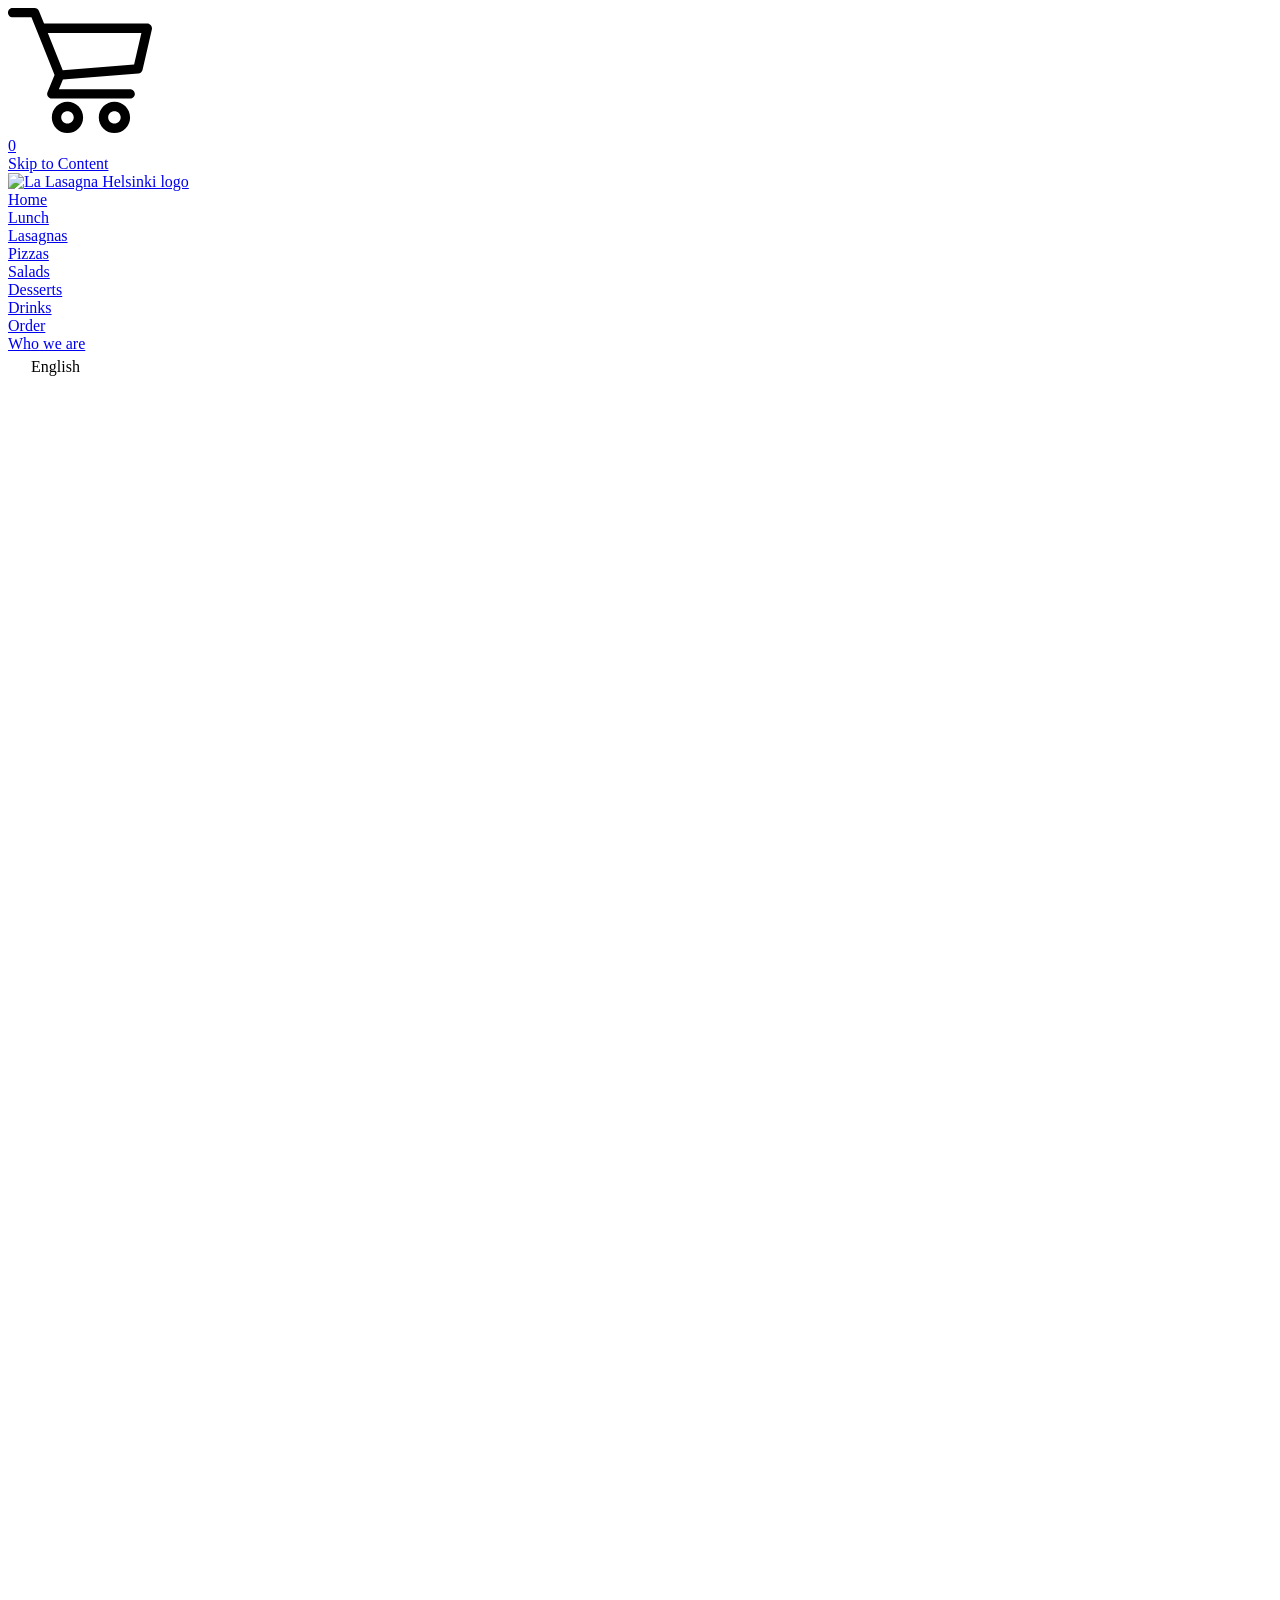
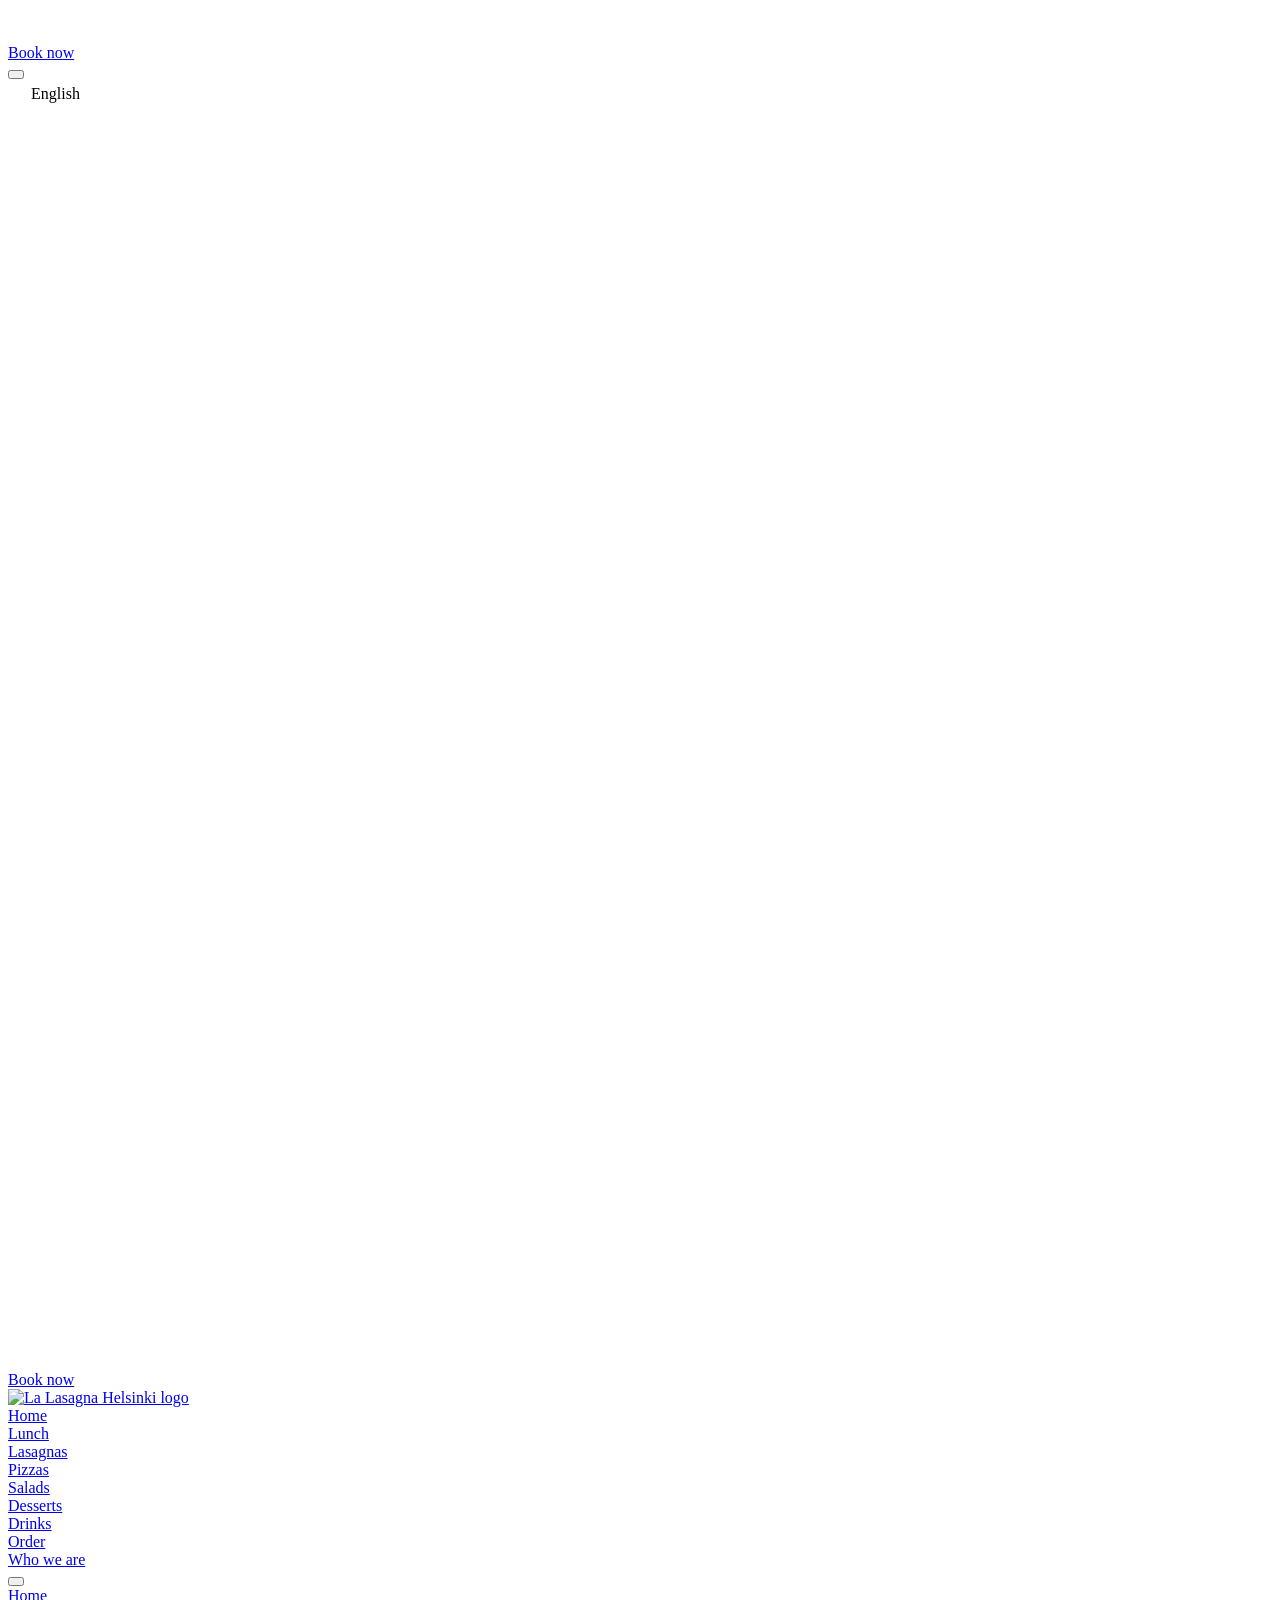
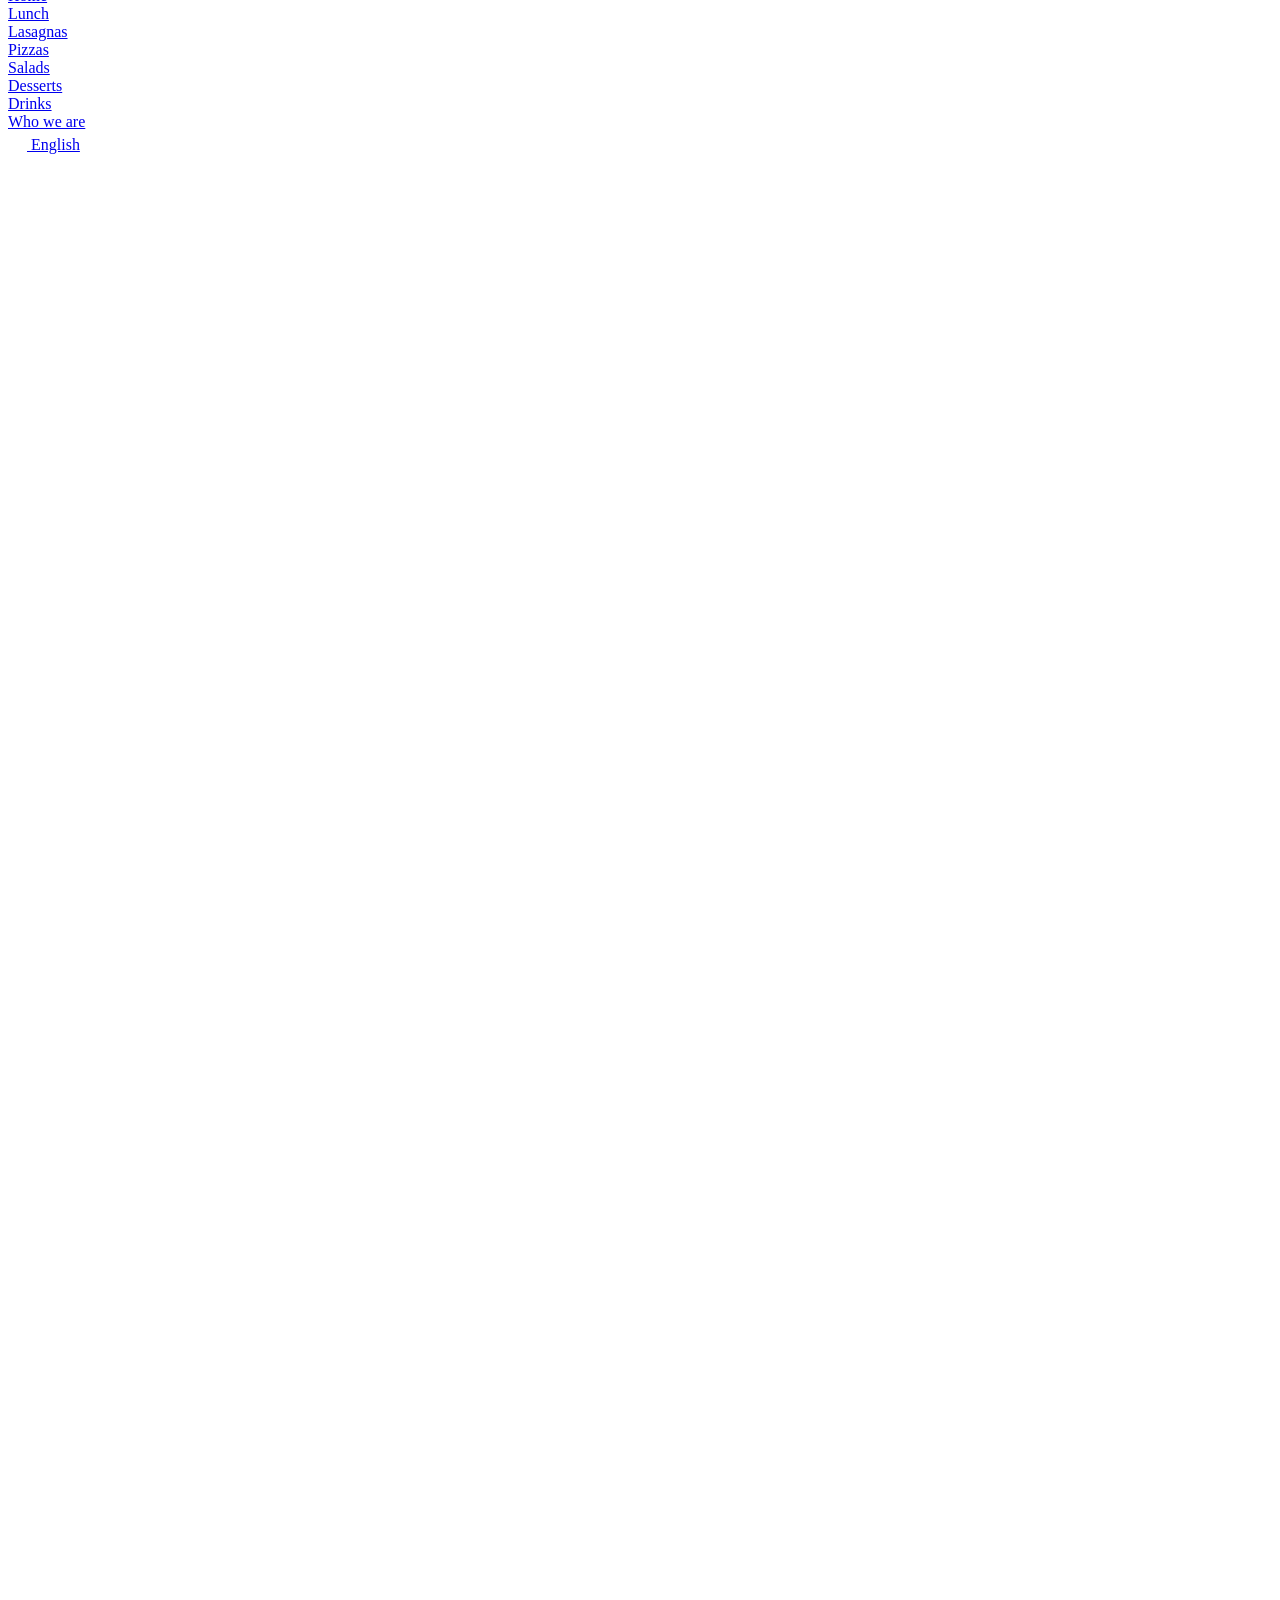
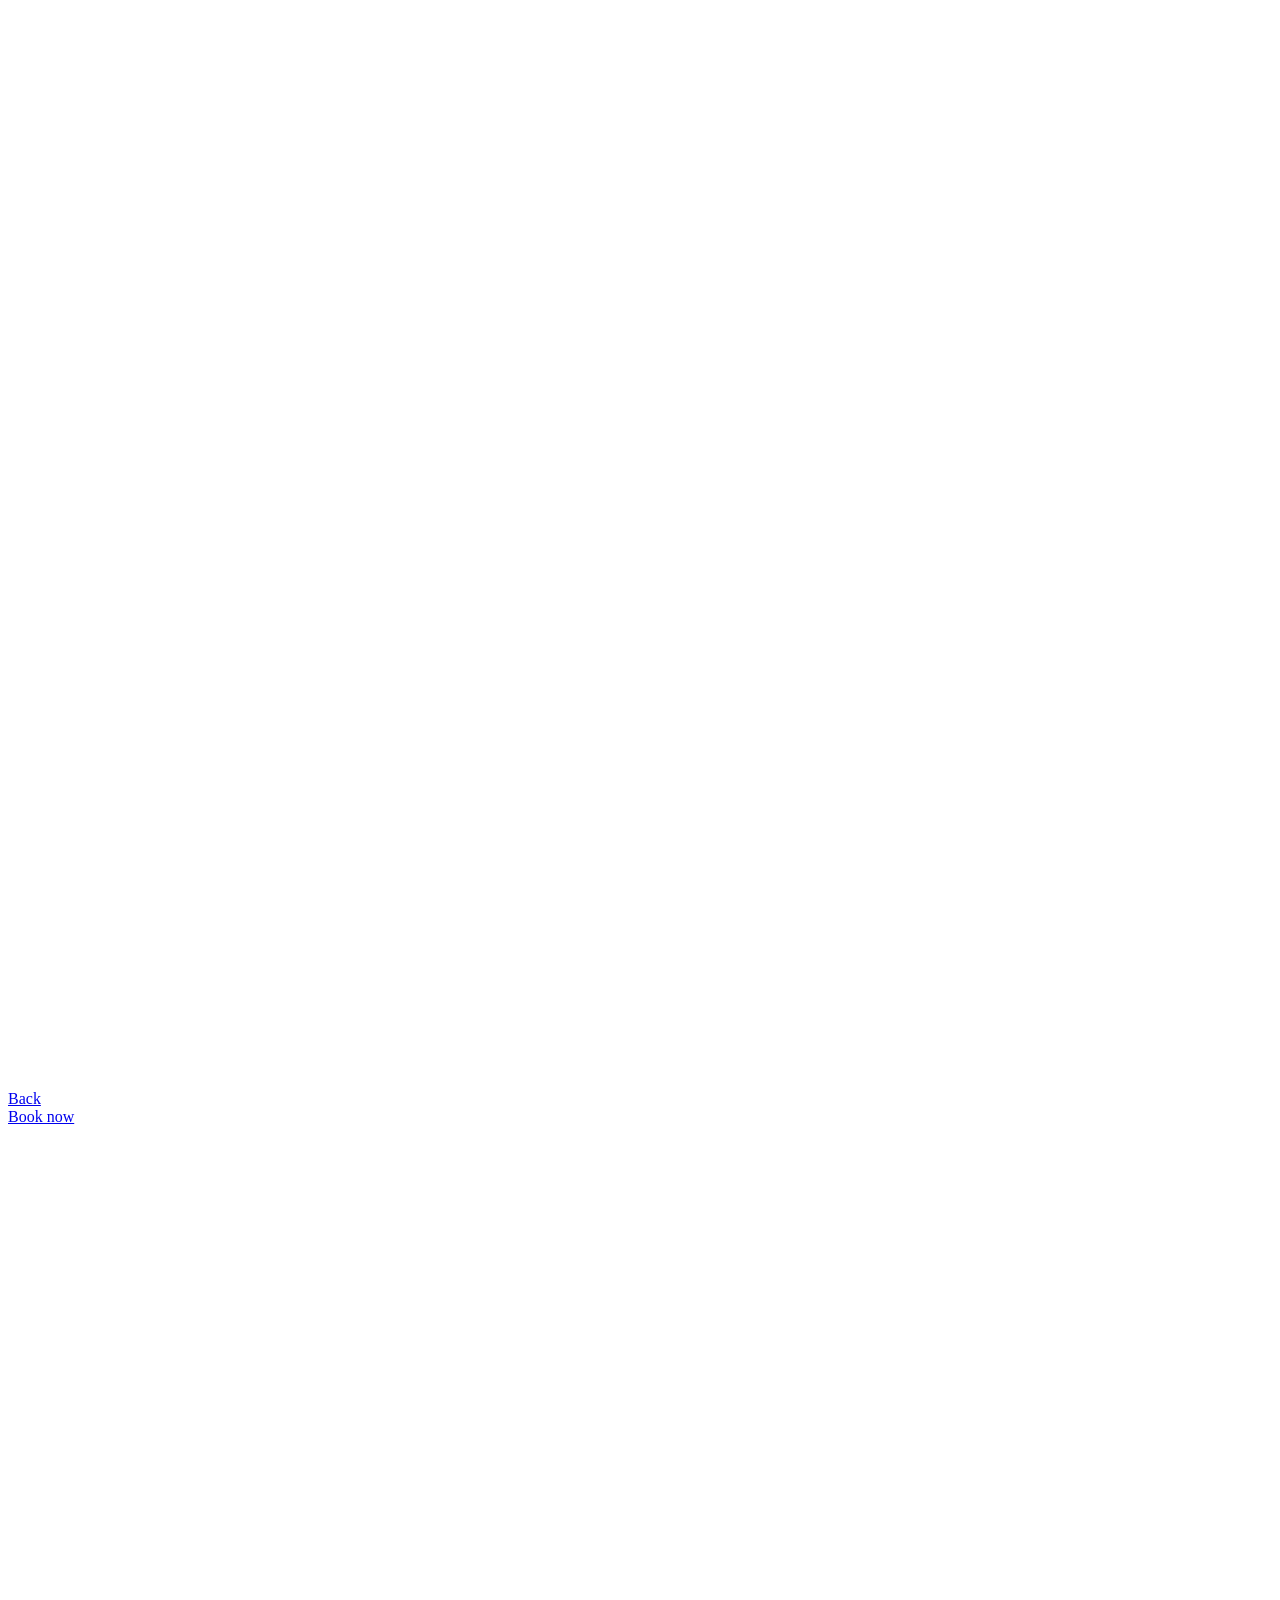
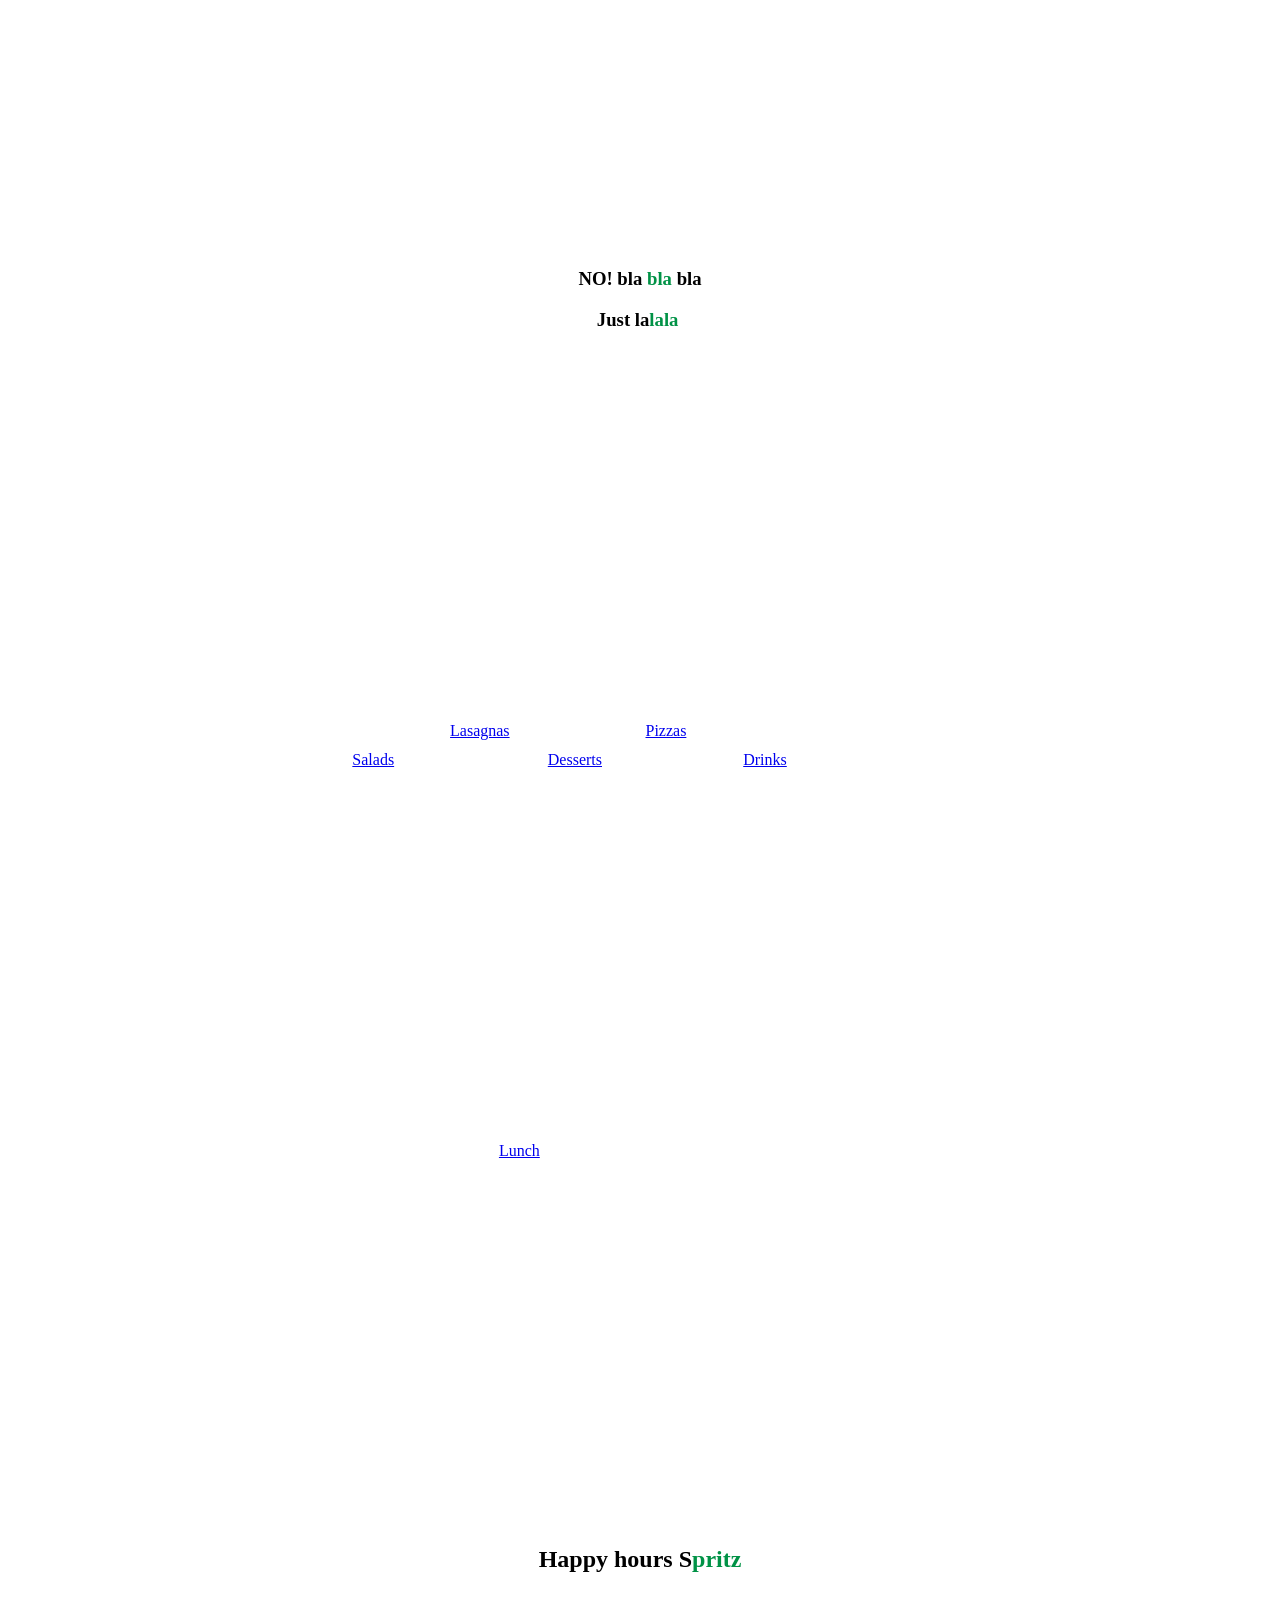
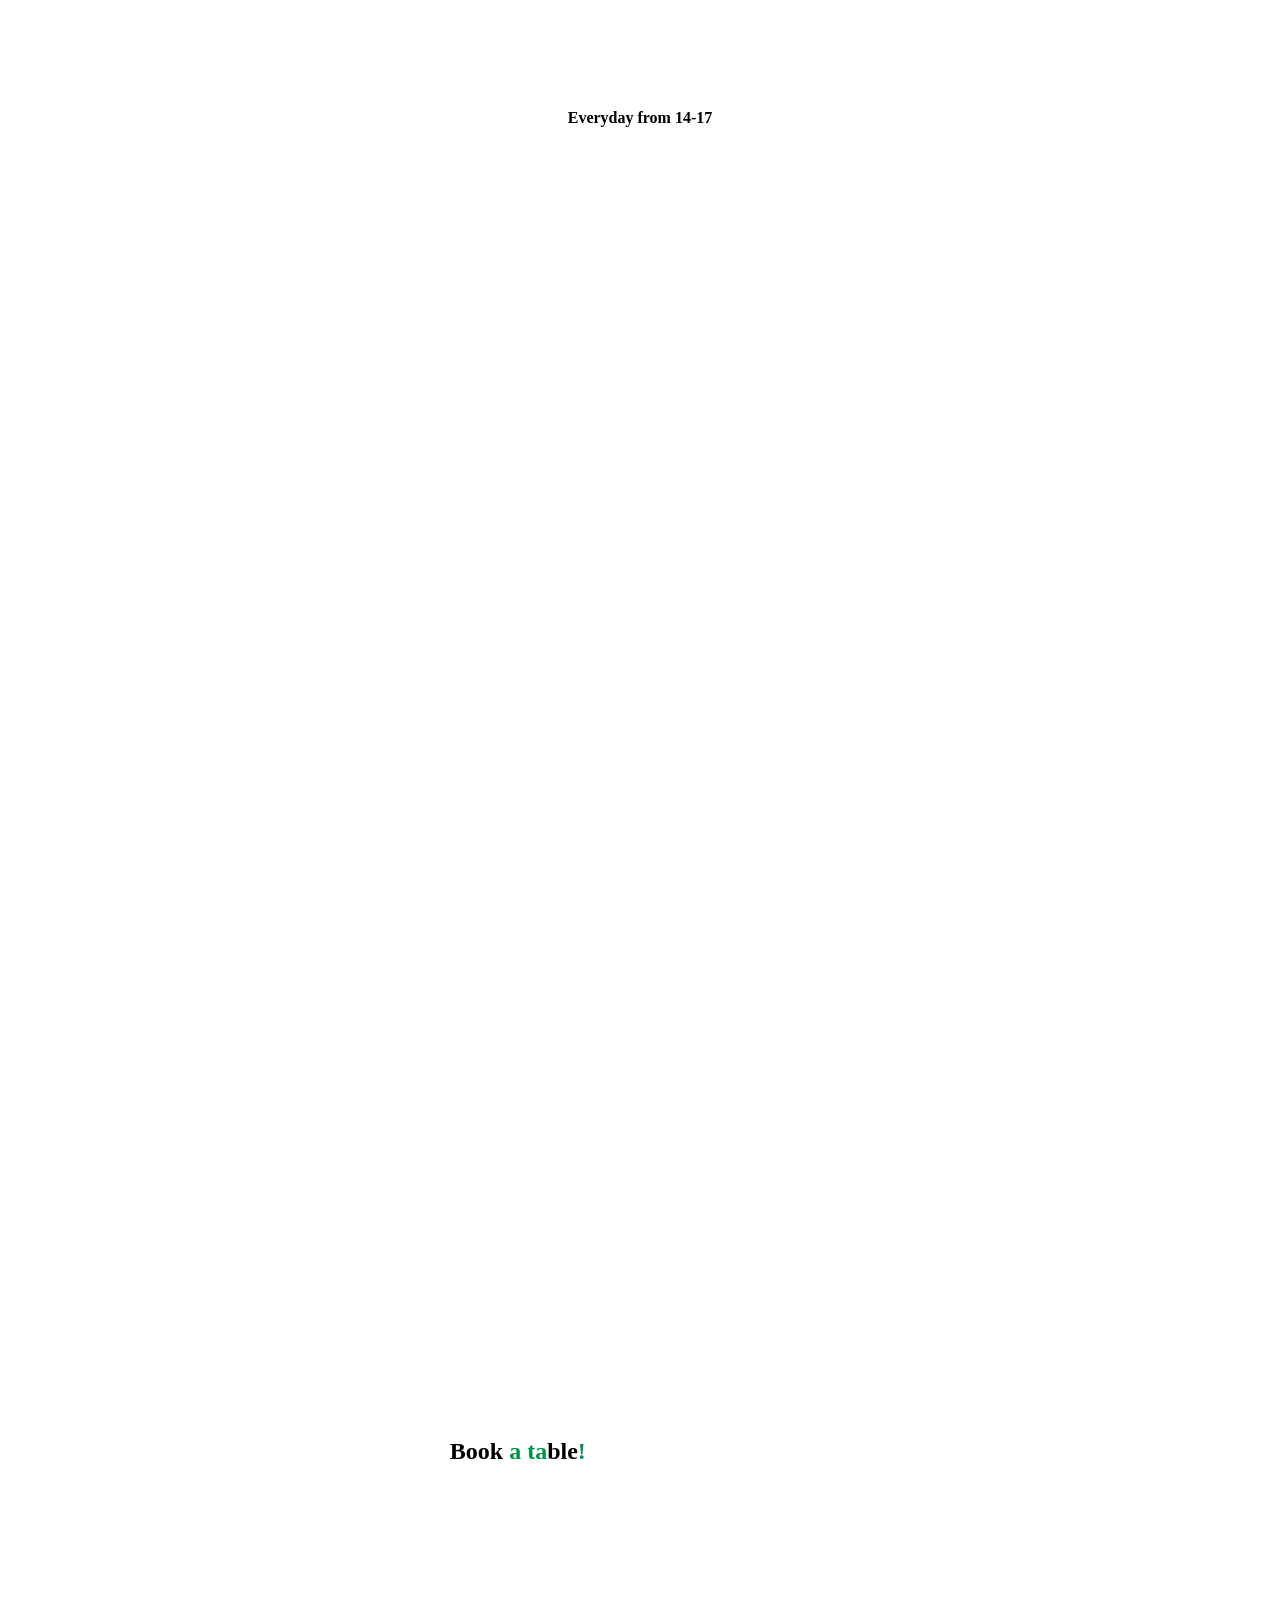
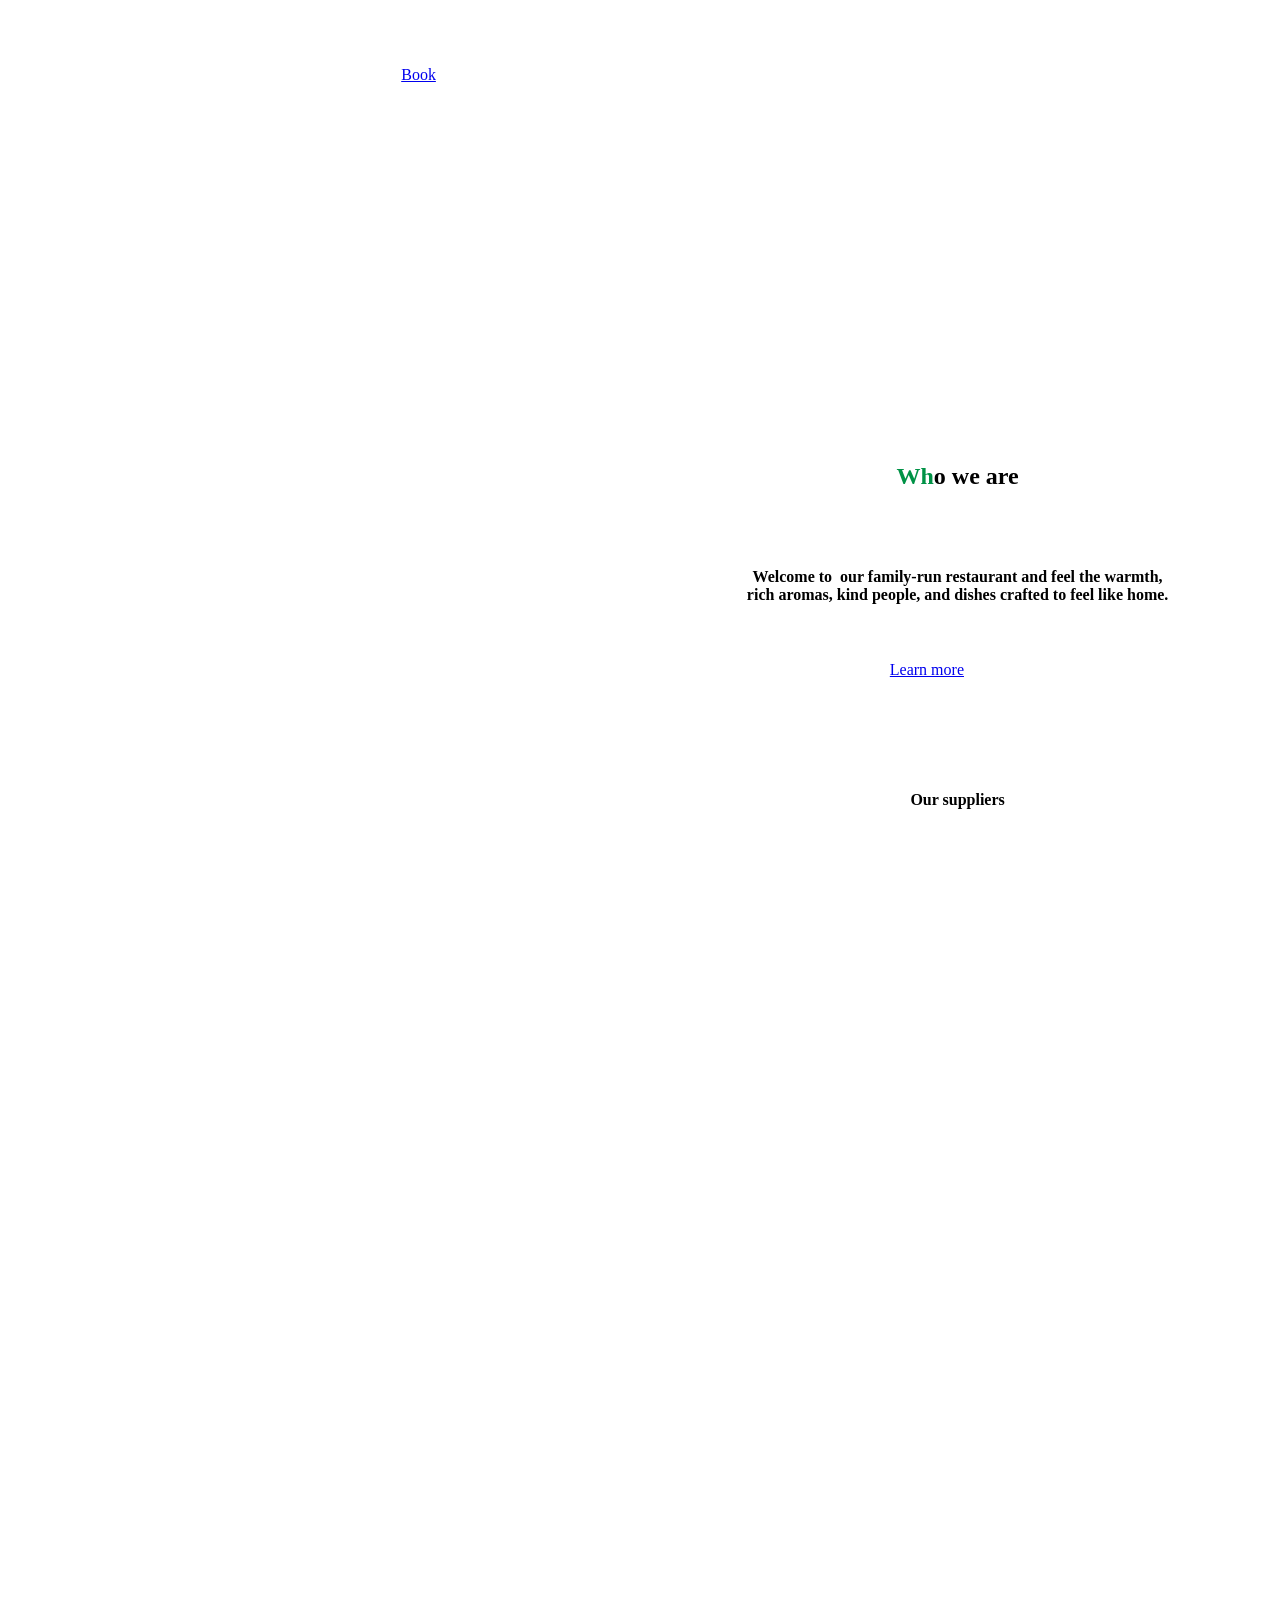
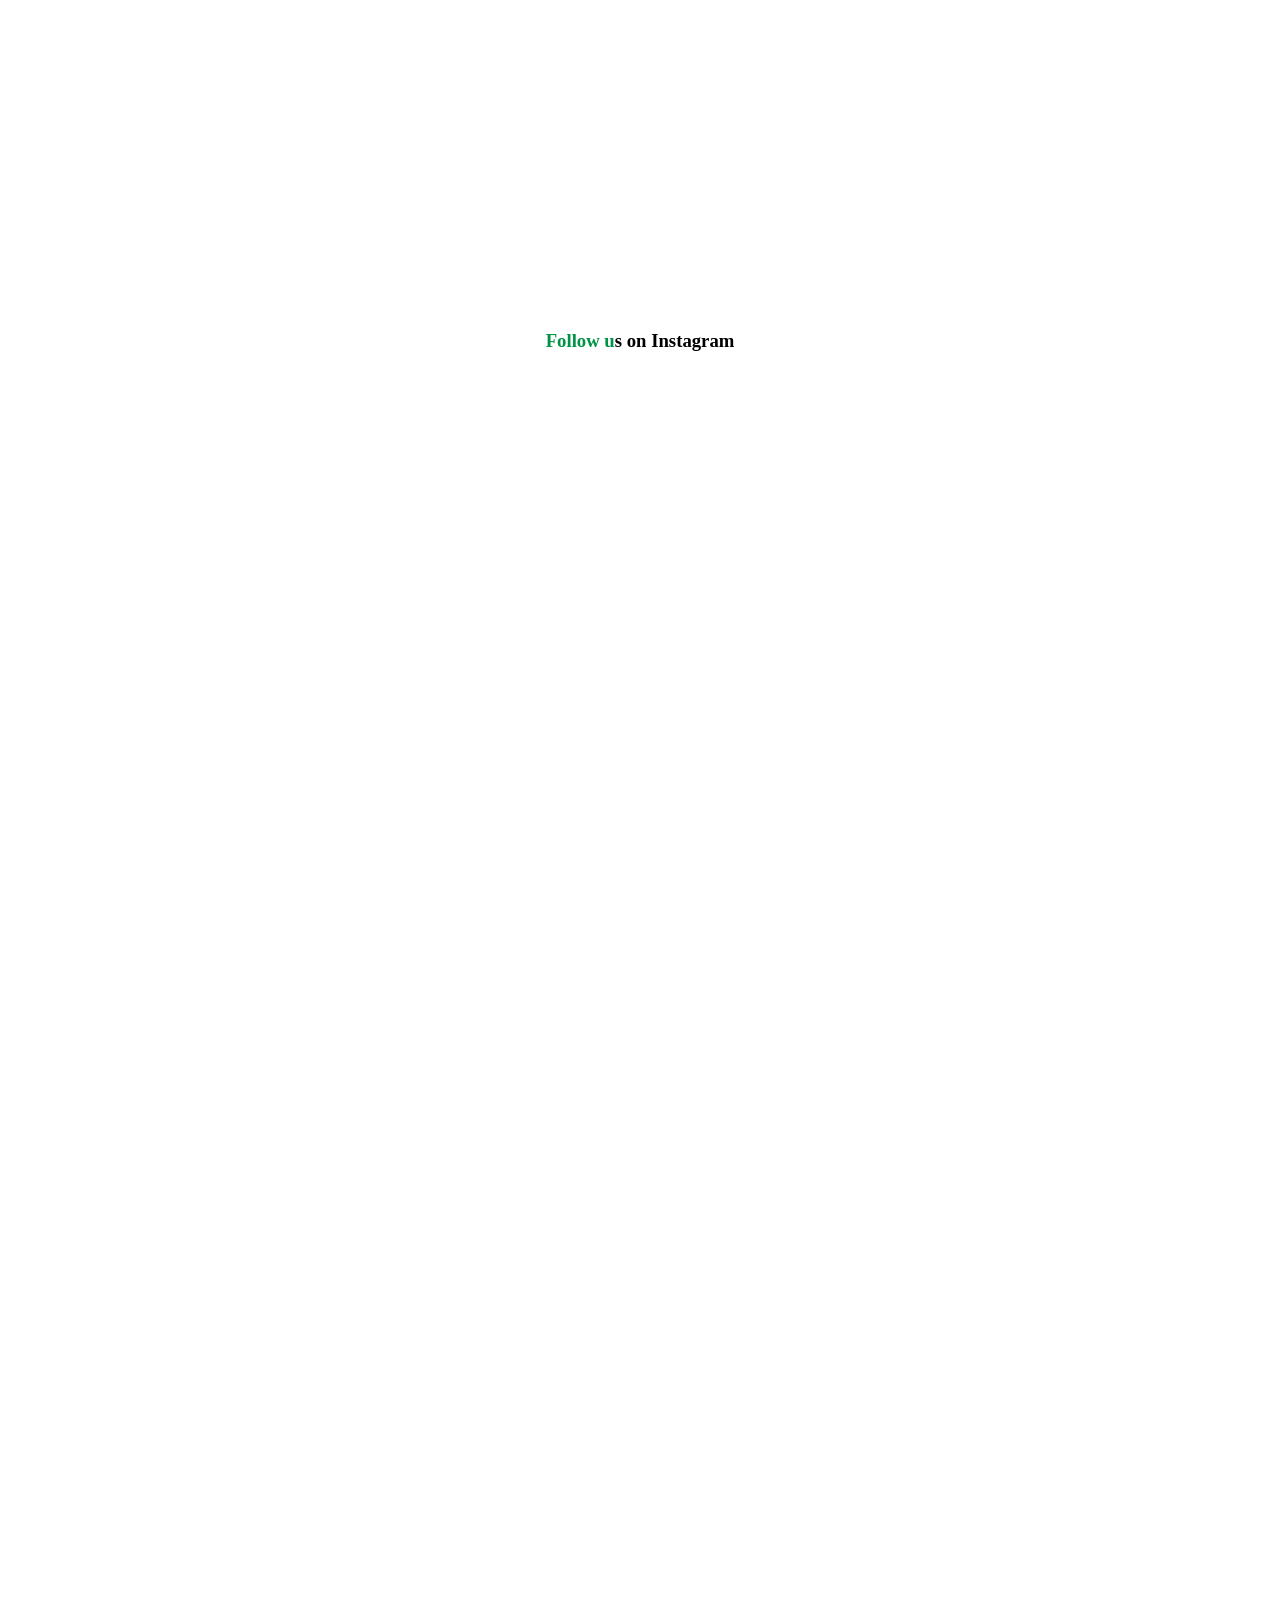
==== index.html @ 8e2c81b0 "demo: ordering and booking on the La Lasagna site A branch, for showing only — nothing here is deplo" ====
<!DOCTYPE html>
<html lang="en-US" xmlns:fb="http://www.facebook.com/2008/fbml" xmlns:og="http://opengraphprotocol.org/schema/">
<head>
<!-- Google tag (gtag.js) -->
<script async src="https://www.googletagmanager.com/gtag/js?id=G-VCWRBDZQG3"></script>
<script>
  window.dataLayer = window.dataLayer || [];
  function gtag(){dataLayer.push(arguments);}
  gtag('js', new Date());
  gtag('config', 'G-VCWRBDZQG3');
</script>
<meta content="IE=edge,chrome=1" http-equiv="X-UA-Compatible"/>
<meta content="width=device-width, initial-scale=1" name="viewport"/>
<!-- caterpillar-green-ywxr -->
<base href=""/>
<meta charset="utf-8"/>
<title>La Lasagna | Experience Authentic Italian Lasagna</title>
<meta content="Sec-CH-UA-Platform-Version, Sec-CH-UA-Model" http-equiv="Accept-CH"/><link href="img/favicon-100w-b34fe941.ico" rel="icon" type="image/x-icon"/>
<link href="https://www.lalasagnahelsinki.com" rel="canonical"/>
<meta content="La Lasagna" property="og:site_name"/>
<meta content="La Lasagna | Experience Authentic Italian Lasagna" property="og:title"/>
<meta content="https://www.lalasagnahelsinki.com" property="og:url"/>
<meta content="website" property="og:type"/>
<meta content="Discover La Lasagna in Helsinki offering delicious, authentic Italian lasagna and cozy dining. Reserve your table for a memorable experience." property="og:description"/>
<meta content="https://www.lalasagnahelsinki.com/img/apple-touch-icon-1500w-52089014.png" property="og:image"/>
<meta content="180" property="og:image:width"/>
<meta content="180" property="og:image:height"/>
<meta content="La Lasagna | Experience Authentic Italian Lasagna" itemprop="name"/>
<meta content="https://www.lalasagnahelsinki.com" itemprop="url"/>
<meta content="Discover La Lasagna in Helsinki offering delicious, authentic Italian lasagna and cozy dining. Reserve your table for a memorable experience." itemprop="description"/>
<meta content="https://www.lalasagnahelsinki.com/img/apple-touch-icon-1500w-52089014.png" itemprop="thumbnailUrl"/>
<link href="img/apple-touch-icon-1500w-52089014.png" rel="image_src"/>
<meta content="https://www.lalasagnahelsinki.com/img/apple-touch-icon-1500w-52089014.png" itemprop="image"/>
<meta content="La Lasagna | Experience Authentic Italian Lasagna" name="twitter:title"/>
<meta content="https://www.lalasagnahelsinki.com/img/apple-touch-icon-1500w-52089014.png" name="twitter:image"/>
<meta content="https://www.lalasagnahelsinki.com" name="twitter:url"/>
<meta content="summary" name="twitter:card"/>
<meta content="Discover La Lasagna in Helsinki offering delicious, authentic Italian lasagna and cozy dining. Reserve your table for a memorable experience." name="twitter:description"/>
<meta content="Discover La Lasagna in Helsinki offering delicious, authentic Italian lasagna and cozy dining. Reserve your table for a memorable experience." name="description"/>
<link href="css/css2-6ce856d1.css" rel="stylesheet"/>

<link href="css/user-account-core-13fea98170f37367-min.en-US-c82ef415.css" rel="stylesheet" type="text/css"/>

<link href="css/website.components.button.styles-6b765ffa.css" rel="stylesheet" type="text/css"/><link href="css/website.components.shape.styles-33986fc8.css" rel="stylesheet" type="text/css"/><link href="css/website.components.imageFluid.styles-cfe66396.css" rel="stylesheet" type="text/css"/><link href="css/website.components.video.styles-3072dac3.css" rel="stylesheet" type="text/css"/><link href="css/website.components.html.styles-5ff565d3.css" rel="stylesheet" type="text/css"/><script type="application/ld+json">{"url":"https://www.lalasagnahelsinki.com","name":"La Lasagna","description":"","image":"https://www.lalasagnahelsinki.com/img/apple-touch-icon-1500w-52089014.png","@context":"http://schema.org","@type":"WebSite"}</script><script type="application/ld+json">{"@context":"https://schema.org","@type":"Restaurant","name":"La Lasagna","url":"https://www.lalasagnahelsinki.com","image":"https://www.lalasagnahelsinki.com/img/Lalasagna_Helsinki_lgo-1500w-cc21ba81.png","logo":"https://www.lalasagnahelsinki.com/img/Lalasagna_Helsinki_lgo-1500w-cc21ba81.png","telephone":"+358 40 365 1664","email":"lalasagnahelsinki@gmail.com","servesCuisine":["Italian","Sicilian"],"priceRange":"€€","currenciesAccepted":"EUR","acceptsReservations":true,"address":{"@type":"PostalAddress","streetAddress":"Iso Roobertinkatu 11","postalCode":"00120","addressLocality":"Helsinki","addressRegion":"Uusimaa","addressCountry":"FI"},"geo":{"@type":"GeoCoordinates","latitude":60.1634999,"longitude":24.9425606},"hasMap":"https://maps.google.com/maps?q=60.1634999,24.9425606","areaServed":"Helsinki","menu":"https://www.lalasagnahelsinki.com/menu","openingHoursSpecification":[{"@type":"OpeningHoursSpecification","dayOfWeek":["Monday","Tuesday","Wednesday","Thursday"],"opens":"10:30","closes":"21:00"},{"@type":"OpeningHoursSpecification","dayOfWeek":"Friday","opens":"10:30","closes":"23:30"},{"@type":"OpeningHoursSpecification","dayOfWeek":"Saturday","opens":"12:00","closes":"23:30"},{"@type":"OpeningHoursSpecification","dayOfWeek":"Sunday","opens":"00:00","closes":"00:00"}],"sameAs":["https://www.instagram.com/la_lasagna_helsinki/"]}</script><link href="css/site-7c4935e0.css" rel="stylesheet" type="text/css"/><link href="css/static-eb2f7f44.css" rel="stylesheet" type="text/css"/>

<style id="lala-video-fix">.lala-video-cell{position:relative!important;}
.lala-video-cell .sqs-block,.lala-video-cell .sqs-block-content,.lala-video-cell .intrinsic,.lala-video-cell .embed-block-wrapper{position:static!important;height:auto!important;padding-bottom:0!important;}
.lala-video-cell .sqs-native-video{position:absolute!important;inset:0;display:block!important;height:100%!important;}
.lala-video-cell .native-video-player{position:relative!important;inset:auto!important;width:100%!important;height:auto!important;aspect-ratio:1.77777778!important;padding-top:0!important;margin:0!important;}
.lala-video-cell .native-video-player>video{position:absolute;inset:0;width:100%;height:100%;object-fit:contain;object-position:center;display:block;}</style><style id="lala-reveal-css">[data-animation-role]{opacity:1!important;transform:none!important;clip-path:none!important;filter:none!important;visibility:visible!important;}
.page-section[data-animation]{opacity:1!important;transform:none!important;clip-path:none!important;}
.sqs-gallery-block-grid img,.product-gallery-slides-item-image,.product-gallery-thumbnails-item,.summary-thumbnail-image{opacity:1!important;}
[class*="preFlex"],[class*="flexIn"]{opacity:1!important;transform:none!important;clip-path:none!important;}
.sqsrte-scaled-text-container{opacity:1!important;}
.sqs-shape{position:absolute!important;inset:0!important;width:100%!important;height:100%!important;}.sqs-shape>.sqs-shape-fill,.sqs-shape svg{width:100%!important;height:100%!important;}</style><link href="css/lala-klar.css" id="lala-klar-css" rel="stylesheet" type="text/css"/><link href="css/lala-polish.css" id="lala-polish-css" rel="stylesheet" type="text/css"/></head>
<body class="tweak-blog-alternating-side-by-side-width-full tweak-blog-alternating-side-by-side-image-aspect-ratio-11-square tweak-blog-alternating-side-by-side-text-alignment-left tweak-blog-alternating-side-by-side-read-more-style-show tweak-blog-alternating-side-by-side-image-text-alignment-middle tweak-blog-alternating-side-by-side-delimiter-bullet tweak-blog-alternating-side-by-side-meta-position-top tweak-blog-alternating-side-by-side-primary-meta-categories tweak-blog-alternating-side-by-side-secondary-meta-date tweak-blog-alternating-side-by-side-excerpt-show image-block-poster-text-alignment-left image-block-card-content-position-center image-block-card-text-alignment-left image-block-overlap-content-position-center image-block-overlap-text-alignment-left image-block-collage-content-position-center image-block-collage-text-alignment-left image-block-stack-text-alignment-left form-use-theme-colors form-field-style-solid form-field-shape-custom form-field-border-none form-field-checkbox-type-icon form-field-checkbox-fill-outline form-field-checkbox-color-inverted form-field-checkbox-shape-pill form-field-checkbox-layout-stack form-field-radio-type-icon form-field-radio-fill-outline form-field-radio-color-inverted form-field-radio-shape-pill form-field-radio-layout-stack form-field-survey-fill-outline form-field-survey-color-inverted form-field-survey-shape-pill form-field-hover-focus-opacity form-submit-button-style-bar tweak-global-animations-complexity-level-detailed tweak-global-animations-animation-style-fade tweak-global-animations-animation-type-none tweak-global-animations-animation-curve-ease tweak-blog-masonry-width-full tweak-blog-masonry-text-alignment-left tweak-blog-masonry-primary-meta-categories tweak-blog-masonry-secondary-meta-date tweak-blog-masonry-meta-position-top tweak-blog-masonry-read-more-style-show tweak-blog-masonry-delimiter-space tweak-blog-masonry-image-placement-above tweak-blog-masonry-excerpt-show tweak-portfolio-grid-overlay-width-full tweak-portfolio-grid-overlay-height-large tweak-portfolio-grid-overlay-image-aspect-ratio-11-square tweak-portfolio-grid-overlay-text-placement-center tweak-portfolio-grid-overlay-show-text-after-hover tweak-blog-single-column-width-full tweak-blog-single-column-text-alignment-left tweak-blog-single-column-image-placement-above tweak-blog-single-column-delimiter-bullet tweak-blog-single-column-read-more-style-show tweak-blog-single-column-primary-meta-categories tweak-blog-single-column-secondary-meta-date tweak-blog-single-column-meta-position-top tweak-blog-single-column-content-full-post header-width-full tweak-transparent-header tweak-fixed-header-style-basic tweak-blog-item-width-medium tweak-blog-item-text-alignment-left tweak-blog-item-meta-position-above-title tweak-blog-item-show-categories tweak-blog-item-show-date tweak-blog-item-delimiter-bullet tweak-blog-side-by-side-width-full tweak-blog-side-by-side-image-placement-left tweak-blog-side-by-side-image-aspect-ratio-11-square tweak-blog-side-by-side-primary-meta-categories tweak-blog-side-by-side-secondary-meta-date tweak-blog-side-by-side-meta-position-top tweak-blog-side-by-side-text-alignment-left tweak-blog-side-by-side-image-text-alignment-middle tweak-blog-side-by-side-read-more-style-show tweak-blog-side-by-side-delimiter-bullet tweak-blog-side-by-side-excerpt-show primary-button-style-solid primary-button-shape-custom secondary-button-style-outline secondary-button-shape-custom tertiary-button-style-outline tertiary-button-shape-underline tweak-events-stacked-width-full tweak-events-stacked-height-large tweak-events-stacked-show-thumbnails tweak-events-stacked-thumbnail-size-32-standard tweak-events-stacked-date-style-with-text tweak-events-stacked-show-time tweak-events-stacked-show-location tweak-events-stacked-show-excerpt tweak-blog-basic-grid-width-inset tweak-blog-basic-grid-image-aspect-ratio-32-standard tweak-blog-basic-grid-text-alignment-center tweak-blog-basic-grid-delimiter-bullet tweak-blog-basic-grid-image-placement-above tweak-blog-basic-grid-read-more-style-show tweak-blog-basic-grid-primary-meta-categories tweak-blog-basic-grid-secondary-meta-date tweak-blog-basic-grid-excerpt-show tweak-portfolio-grid-basic-width-full tweak-portfolio-grid-basic-height-large tweak-portfolio-grid-basic-image-aspect-ratio-11-square tweak-portfolio-grid-basic-text-alignment-left tweak-portfolio-grid-basic-hover-effect-fade header-overlay-alignment-center tweak-portfolio-index-background-link-format-stacked tweak-portfolio-index-background-width-full tweak-portfolio-index-background-height-large tweak-portfolio-index-background-vertical-alignment-middle tweak-portfolio-index-background-horizontal-alignment-center tweak-portfolio-index-background-delimiter-none tweak-portfolio-index-background-animation-type-fade tweak-portfolio-index-background-animation-duration-medium tweak-portfolio-hover-follow-layout-inline tweak-portfolio-hover-follow-delimiter-bullet tweak-portfolio-hover-follow-animation-type-fade tweak-portfolio-hover-follow-animation-duration-fast tweak-portfolio-hover-static-layout-inline tweak-portfolio-hover-static-front tweak-portfolio-hover-static-delimiter-hyphen tweak-portfolio-hover-static-animation-type-fade tweak-portfolio-hover-static-animation-duration-fast hide-opentable-icons opentable-style-dark tweak-product-quick-view-button-style-floating tweak-product-quick-view-button-position-bottom tweak-product-quick-view-lightbox-excerpt-display-truncate tweak-product-quick-view-lightbox-show-arrows tweak-product-quick-view-lightbox-show-close-button tweak-product-quick-view-lightbox-controls-weight-light native-currency-code-eur collection-type-page collection-layout-default collection-6989e82883d7eb240f7d7043 homepage mobile-style-available sqs-seven-one" id="collection-6989e82883d7eb240f7d7043" tabindex="-1">
<div class="clearfix site-wrapper" id="siteWrapper">
<div class="floating-cart hidden" id="floatingCart">
<a class="icon icon--stroke icon--fill icon--cart sqs-custom-cart" href="/cart">
<span class="Cart-inner">
<svg class="icon icon--cart" height="125" viewbox="0 0 144 125" width="144">
<path d="M4.69551 0.000432948C2.10179 0.000432948 0 2.09856 0 4.68769C0 7.27686 2.10183 9.37496 4.69551 9.37496H23.43C31.2022 28.5892 38.8567 47.8378 46.5654 67.089L39.4737 84.129C38.8799 85.5493 39.0464 87.2634 39.905 88.5418C40.7622 89.8216 42.2856 90.6283 43.8271 90.6232H122.088C124.568 90.658 126.85 88.4129 126.85 85.9359C126.85 83.4589 124.569 81.214 122.088 81.2487H50.8702L54.9305 71.5802L130.306 65.5745C132.279 65.4199 134.064 63.8849 134.512 61.9608L143.903 21.337C144.518 18.6009 142.114 15.6147 139.306 15.624H36.0522L30.9654 2.92939C30.2682 1.21146 28.4698 0 26.612 0L4.69551 0.000432948ZM39.8152 24.9999H133.385L126.097 56.5426L54.7339 62.2067L39.8152 24.9999ZM59.4777 93.75C50.8885 93.75 43.8252 100.801 43.8252 109.375C43.8252 117.949 50.8885 125 59.4777 125C68.0669 125 75.1301 117.949 75.1301 109.375C75.1301 100.801 68.0669 93.75 59.4777 93.75ZM106.433 93.75C97.8436 93.75 90.7803 100.801 90.7803 109.375C90.7803 117.949 97.8436 125 106.433 125C115.022 125 122.085 117.949 122.085 109.375C122.085 100.801 115.022 93.75 106.433 93.75ZM59.4777 103.125C62.9906 103.125 65.7378 105.867 65.7378 109.374C65.7378 112.88 62.9905 115.623 59.4777 115.623C55.9647 115.623 53.2175 112.88 53.2175 109.374C53.2175 105.867 55.9649 103.125 59.4777 103.125ZM106.433 103.125C109.946 103.125 112.693 105.867 112.693 109.374C112.693 112.88 109.946 115.623 106.433 115.623C102.92 115.623 100.173 112.88 100.173 109.374C100.173 105.867 102.92 103.125 106.433 103.125Z"></path>
</svg>
<div class="legacy-cart icon-cart-quantity">
<span class="sqs-cart-quantity">0</span>
</div>
</span>
</a>
</div>
<header class="header theme-col--primary" data-controller="Header" data-current-styles='{
                                                                                                                                                          "layout": "navLeft",
                                                                                                                                                          "action": {
                                                                                                                                                            "href": "/contact",
                                                                                                                                                            "buttonText": "Book now",
                                                                                                                                                            "newWindow": false
                                                                                                                                                          },
                                                                                                                                                          "showSocial": false,
                                                                                                                                                          "socialOptions": {
                                                                                                                                                            "socialBorderShape": "none",
                                                                                                                                                            "socialBorderStyle": "outline",
                                                                                                                                                            "socialBorderThickness": {
                                                                                                                                                              "unit": "px",
                                                                                                                                                              "value": 1.0
                                                                                                                                                            }
                                                                                                                                                          },
                                                                                                                                                          "menuOverlayTheme": "light",
                                                                                                                                                          "menuOverlayAnimation": "fade",
                                                                                                                                                          "cartStyle": "text",
                                                                                                                                                          "cartText": "Cart",
                                                                                                                                                          "showEmptyCartState": false,
                                                                                                                                                          "cartOptions": {
                                                                                                                                                            "iconType": "stroke-9",
                                                                                                                                                            "cartBorderShape": "none",
                                                                                                                                                            "cartBorderStyle": "outline",
                                                                                                                                                            "cartBorderThickness": {
                                                                                                                                                              "unit": "px",
                                                                                                                                                              "value": 1.0
                                                                                                                                                            }
                                                                                                                                                          },
                                                                                                                                                          "showButton": true,
                                                                                                                                                          "showCart": false,
                                                                                                                                                          "showAccountLogin": false,
                                                                                                                                                          "headerStyle": "dynamic",
                                                                                                                                                          "languagePicker": {
                                                                                                                                                            "enabled": true,
                                                                                                                                                            "iconEnabled": true,
                                                                                                                                                            "iconType": "globe",
                                                                                                                                                            "flagShape": "shiny",
                                                                                                                                                            "languageFlags": [ ]
                                                                                                                                                          },
                                                                                                                                                          "iconOptions": {
                                                                                                                                                            "desktopDropdownIconOptions": {
                                                                                                                                                              "size": {
                                                                                                                                                                "unit": "em",
                                                                                                                                                                "value": 1.0
                                                                                                                                                              },
                                                                                                                                                              "iconSpacing": {
                                                                                                                                                                "unit": "em",
                                                                                                                                                                "value": 0.35
                                                                                                                                                              },
                                                                                                                                                              "strokeWidth": {
                                                                                                                                                                "unit": "px",
                                                                                                                                                                "value": 1.0
                                                                                                                                                              },
                                                                                                                                                              "endcapType": "square",
                                                                                                                                                              "folderDropdownIcon": "none",
                                                                                                                                                              "languagePickerIcon": "openArrowHead"
                                                                                                                                                            },
                                                                                                                                                            "mobileDropdownIconOptions": {
                                                                                                                                                              "size": {
                                                                                                                                                                "unit": "em",
                                                                                                                                                                "value": 1.0
                                                                                                                                                              },
                                                                                                                                                              "iconSpacing": {
                                                                                                                                                                "unit": "em",
                                                                                                                                                                "value": 0.15
                                                                                                                                                              },
                                                                                                                                                              "strokeWidth": {
                                                                                                                                                                "unit": "px",
                                                                                                                                                                "value": 0.5
                                                                                                                                                              },
                                                                                                                                                              "endcapType": "square",
                                                                                                                                                              "folderDropdownIcon": "openArrowHead",
                                                                                                                                                              "languagePickerIcon": "openArrowHead"
                                                                                                                                                            }
                                                                                                                                                          },
                                                                                                                                                          "mobileOptions": {
                                                                                                                                                            "layout": "logoCenterNavRight",
                                                                                                                                                            "menuIconOptions": {
                                                                                                                                                              "style": "doubleLineHamburger",
                                                                                                                                                              "thickness": {
                                                                                                                                                                "unit": "px",
                                                                                                                                                                "value": 1.0
                                                                                                                                                              }
                                                                                                                                                            }
                                                                                                                                                          },
                                                                                                                                                          "solidOptions": {
                                                                                                                                                            "headerOpacity": {
                                                                                                                                                              "unit": "%",
                                                                                                                                                              "value": 100.0
                                                                                                                                                            },
                                                                                                                                                            "blurBackground": {
                                                                                                                                                              "enabled": false,
                                                                                                                                                              "blurRadius": {
                                                                                                                                                                "unit": "px",
                                                                                                                                                                "value": 12.0
                                                                                                                                                              }
                                                                                                                                                            }
                                                                                                                                                          },
                                                                                                                                                          "gradientOptions": {
                                                                                                                                                            "gradientType": "faded",
                                                                                                                                                            "headerOpacity": {
                                                                                                                                                              "unit": "%",
                                                                                                                                                              "value": 90.0
                                                                                                                                                            },
                                                                                                                                                            "blurBackground": {
                                                                                                                                                              "enabled": false,
                                                                                                                                                              "blurRadius": {
                                                                                                                                                                "unit": "px",
                                                                                                                                                                "value": 12.0
                                                                                                                                                              }
                                                                                                                                                            }
                                                                                                                                                          },
                                                                                                                                                          "dropShadowOptions": {
                                                                                                                                                            "enabled": false,
                                                                                                                                                            "blur": {
                                                                                                                                                              "unit": "px",
                                                                                                                                                              "value": 59.0
                                                                                                                                                            },
                                                                                                                                                            "spread": {
                                                                                                                                                              "unit": "px",
                                                                                                                                                              "value": 19.0
                                                                                                                                                            },
                                                                                                                                                            "distance": {
                                                                                                                                                              "unit": "px",
                                                                                                                                                              "value": 31.0
                                                                                                                                                            },
                                                                                                                                                            "color": {
                                                                                                                                                              "type": "SITE_PALETTE_COLOR",
                                                                                                                                                              "sitePaletteColor": {
                                                                                                                                                                "colorName": "white",
                                                                                                                                                                "alphaModifier": 1.0
                                                                                                                                                              }
                                                                                                                                                            }
                                                                                                                                                          },
                                                                                                                                                          "borderOptions": {
                                                                                                                                                            "enabled": false,
                                                                                                                                                            "position": "allSides",
                                                                                                                                                            "thickness": {
                                                                                                                                                              "unit": "px",
                                                                                                                                                              "value": 4.0
                                                                                                                                                            }
                                                                                                                                                          },
                                                                                                                                                          "showPromotedElement": false,
                                                                                                                                                          "buttonVariant": "primary",
                                                                                                                                                          "blurBackground": {
                                                                                                                                                            "enabled": false,
                                                                                                                                                            "blurRadius": {
                                                                                                                                                              "unit": "px",
                                                                                                                                                              "value": 12.0
                                                                                                                                                            }
                                                                                                                                                          },
                                                                                                                                                          "headerOpacity": {
                                                                                                                                                            "unit": "%",
                                                                                                                                                            "value": 100.0
                                                                                                                                                          }
                                                                                                                                                        }' data-first-focusable-element="" data-header-style="dynamic" data-language-picker='{
                                                                                                                                                          "enabled": true,
                                                                                                                                                          "iconEnabled": true,
                                                                                                                                                          "iconType": "globe",
                                                                                                                                                          "flagShape": "shiny",
                                                                                                                                                          "languageFlags": [ ]
                                                                                                                                                        }' data-section-id="header" data-section-theme="" data-test="header" id="header" style="
      
        --headerDropShadowColor: hsla(var(--white-hsl), 1);

    " tabindex="-1">
<svg style="display:none" viewbox="0 0 22 22" xmlns="http://www.w3.org/2000/svg">
<symbol id="circle">
<path d="M11.5 17C14.5376 17 17 14.5376 17 11.5C17 8.46243 14.5376 6 11.5 6C8.46243 6 6 8.46243 6 11.5C6 14.5376 8.46243 17 11.5 17Z" fill="none"></path>
</symbol>
<symbol id="circleFilled">
<path d="M11.5 17C14.5376 17 17 14.5376 17 11.5C17 8.46243 14.5376 6 11.5 6C8.46243 6 6 8.46243 6 11.5C6 14.5376 8.46243 17 11.5 17Z"></path>
</symbol>
<symbol id="dash">
<path d="M11 11H19H3"></path>
</symbol>
<symbol id="squareFilled">
<rect height="11" width="11" x="6" y="6"></rect>
</symbol>
<symbol id="square">
<rect fill="none" height="9" stroke="inherit" width="9" x="7" y="7"></rect>
</symbol>
<symbol id="plus">
<path d="M11 3V19"></path>
<path d="M19 11L3 11"></path>
</symbol>
<symbol id="closedArrow">
<path d="M11 11V2M11 18.1797L17 11.1477L5 11.1477L11 18.1797Z" fill="none"></path>
</symbol>
<symbol id="closedArrowFilled">
<path d="M11 11L11 2" fill="none" stroke="inherit"></path>
<path clip-rule="evenodd" d="M2.74695 9.38428L19.038 9.38428L10.8925 19.0846L2.74695 9.38428Z" fill-rule="evenodd" stroke-width="1"></path>
</symbol>
<symbol id="closedArrowHead" viewbox="0 0 22 22" xmlns="http://www.w3.org/2000/symbol">
<path d="M18 7L11 15L4 7L18 7Z" fill="none" stroke="inherit"></path>
</symbol>
<symbol id="closedArrowHeadFilled" viewbox="0 0 22 22" xmlns="http://www.w3.org/2000/symbol">
<path d="M18.875 6.5L11 15.5L3.125 6.5L18.875 6.5Z"></path>
</symbol>
<symbol id="openArrow">
<path d="M11 18.3591L11 3" fill="none" stroke="inherit"></path>
<path d="M18 11.5L11 18.5L4 11.5" fill="none" stroke="inherit"></path>
</symbol>
<symbol id="openArrowHead">
<path d="M18 7L11 14L4 7" fill="none"></path>
</symbol>
<symbol id="pinchedArrow">
<path d="M11 17.3591L11 2" fill="none"></path>
<path d="M2 11C5.85455 12.2308 8.81818 14.9038 11 18C13.1818 14.8269 16.1455 12.1538 20 11" fill="none"></path>
</symbol>
<symbol id="pinchedArrowFilled">
<path d="M11.05 10.4894C7.04096 8.73759 1.05005 8 1.05005 8C6.20459 11.3191 9.41368 14.1773 11.05 21C12.6864 14.0851 15.8955 11.227 21.05 8C21.05 8 15.0591 8.73759 11.05 10.4894Z" stroke-width="1"></path>
<path d="M11 11L11 1" fill="none"></path>
</symbol>
<symbol id="pinchedArrowHead">
<path d="M2 7.24091C5.85455 8.40454 8.81818 10.9318 11 13.8591C13.1818 10.8591 16.1455 8.33181 20 7.24091" fill="none"></path>
</symbol>
<symbol id="pinchedArrowHeadFilled">
<path d="M11.05 7.1591C7.04096 5.60456 1.05005 4.95001 1.05005 4.95001C6.20459 7.89547 9.41368 10.4318 11.05 16.4864C12.6864 10.35 15.8955 7.81365 21.05 4.95001C21.05 4.95001 15.0591 5.60456 11.05 7.1591Z"></path>
</symbol>
</svg>
<div class="sqs-announcement-bar-dropzone"></div>
<div class="header-announcement-bar-wrapper">
<a class="header-skip-link sqs-button-element--primary" href="#page">
        Skip to Content
      </a>
<style>
    @supports (-webkit-backdrop-filter: none) or (backdrop-filter: none) {
        .header-blur-background {

        }
    }
</style>
<div class="header-border" data-header-border="false" data-header-style="dynamic" data-test="header-border" style="

"></div>
<div class="header-dropshadow" data-header-dropshadow="false" data-header-style="dynamic" data-test="header-dropshadow" style=""></div>
<div class="header-inner container--fluid header-mobile-layout-logo-center-nav-right header-layout-nav-left" data-test="header-inner">
<!-- Background -->
<div class="header-background theme-bg--primary"></div>
<div class="header-display-desktop" data-content-field="site-title">
<!-- Social -->
<!-- Title and nav wrapper -->
<div class="header-title-nav-wrapper">
<!-- Title -->
<div class="header-title" data-animation-role="header-element">
<div class="header-title-logo">
<a data-animation-role="header-element" href="index.html">
<img alt="La Lasagna Helsinki logo" data-loader="raw" decoding="async" elementtiming="nbf-header-logo-desktop" fetchpriority="high" loading="eager" src="img/Lalasagna_Helsinki_lgo-1500w-cc21ba81.png" style="display:block"/>
</a>
</div>
</div>
<!-- Nav -->
<div class="header-nav">
<div class="header-nav-wrapper">
<nav class="header-nav-list">
<div class="header-nav-item header-nav-item--collection header-nav-item--active header-nav-item--homepage">
<a aria-current="page" data-animation-role="header-element" href="index.html">
        Home 
      </a>
</div>
<div class="header-nav-item header-nav-item--collection">
<a data-animation-role="header-element" href="lunch.html">
        Lunch
      </a>
</div>
<div class="header-nav-item header-nav-item--collection">
<a data-animation-role="header-element" href="menu.html">
        Lasagnas
      </a>
</div>
<div class="header-nav-item header-nav-item--collection">
<a data-animation-role="header-element" href="pizzas.html">
        Pizzas
      </a>
</div>
<div class="header-nav-item header-nav-item--collection">
<a data-animation-role="header-element" href="salads.html">
        Salads
      </a>
</div>
<div class="header-nav-item header-nav-item--collection">
<a data-animation-role="header-element" href="desserts.html">
        Desserts
      </a>
</div>
<div class="header-nav-item header-nav-item--collection">
<a data-animation-role="header-element" href="drinks.html">
        Drinks
      </a>
</div><div class="header-nav-item header-nav-item--collection">
<a data-animation-role="header-element" href="order.html">
        Order
      </a>
</div>
<div class="header-nav-item header-nav-item--collection">
<a data-animation-role="header-element" href="who-we-are.html">
        Who we are
      </a>
</div>
</nav>
</div>
</div>
</div>
<!-- Actions -->
<div class="header-actions header-actions--right">
<div aria-controls="language-picker-menu" aria-expanded="false" aria-label="language picker" class="language-picker language-picker-desktop" id="multilingual-language-picker-desktop" role="listbox" tabindex="0">
<div class="current-language">
<span class="icon icon--fill"><svg fill="none" height="19" viewbox="0 0 19 19" width="19" xmlns="http://www.w3.org/2000/svg">
<path clip-rule="evenodd" d="M9.5 18.833C14.4706 18.833 18.5 14.8036 18.5 9.83301C18.5 4.86244 14.4706 0.833008 9.5 0.833008C4.52944 0.833008 0.5 4.86244 0.5 9.83301C0.5 14.8036 4.52944 18.833 9.5 18.833ZM9.91948 16.5409C9.66958 16.8228 9.52553 16.833 9.5 16.833C9.47447 16.833 9.33042 16.8228 9.08052 16.5409C8.83166 16.2602 8.56185 15.797 8.31501 15.1387C7.9028 14.0395 7.60822 12.5409 7.52435 10.833H11.4757C11.3918 12.5409 11.0972 14.0395 10.685 15.1387C10.4381 15.797 10.1683 16.2602 9.91948 16.5409ZM11.4757 8.83301H7.52435C7.60822 7.12511 7.9028 5.62649 8.31501 4.52728C8.56185 3.86902 8.83166 3.40579 9.08052 3.12509C9.33042 2.84323 9.47447 2.83301 9.5 2.83301C9.52553 2.83301 9.66958 2.84323 9.91948 3.12509C10.1683 3.40579 10.4381 3.86902 10.685 4.52728C11.0972 5.62649 11.3918 7.12511 11.4757 8.83301ZM13.4778 10.833C13.3926 12.7428 13.0651 14.4877 12.5576 15.841C12.5122 15.9623 12.4647 16.0817 12.4154 16.1989C14.5362 15.226 16.087 13.2245 16.4291 10.833H13.4778ZM16.4291 8.83301H13.4778C13.3926 6.92322 13.0651 5.17832 12.5576 3.82503C12.5122 3.7037 12.4647 3.58428 12.4154 3.46714C14.5362 4.44001 16.087 6.44155 16.4291 8.83301ZM5.52218 8.83301C5.60742 6.92322 5.93487 5.17832 6.44235 3.82503C6.48785 3.7037 6.53525 3.58428 6.5846 3.46714C4.46378 4.44001 2.91296 6.44155 2.57089 8.83301H5.52218ZM2.57089 10.833C2.91296 13.2245 4.46378 15.226 6.5846 16.1989C6.53525 16.0817 6.48785 15.9623 6.44235 15.841C5.93487 14.4877 5.60742 12.7428 5.52218 10.833H2.57089Z" fill-rule="evenodd"></path>
</svg></span>
<span class="current-language-name" data-wg-notranslate="">English</span>
<span class="header-dropdown-icon header-dropdown-flip" style="margin-left:0.35em; width:1em; height:1em">
<svg stroke-linecap="square" stroke-linejoin="miter" stroke-width="1px" viewbox="0 0 22 22" xmlns="http://www.w3.org/2000/svg">
<use href="#openArrowHead"></use>
</svg>
</span>
</div>
<div class="language-picker-content" id="language-picker-menu">
</div>
</div>
<div class="showOnMobile">
</div>
<div class="showOnDesktop">
</div>
<div class="header-actions-action header-actions-action--cta" data-animation-role="header-element">
<a class="btn btn--border theme-btn--primary-inverse sqs-button-element--primary" href="contact.html">
                    Book now
                  </a>
</div>
</div>
<style>
  .top-bun, 
  .patty, 
  .bottom-bun {
    height: 1px;
  }
</style>
<!-- Burger -->
<div class="header-burger menu-overlay-has-visible-non-navigation-items" data-animation-role="header-element">
<button class="header-burger-btn burger" data-test="header-burger">
<span class="js-header-burger-open-title visually-hidden" hidden="">Open Menu</span>
<span class="js-header-burger-close-title visually-hidden" hidden="">Close Menu</span>
<div class="burger-box">
<div class="burger-inner header-menu-icon-doubleLineHamburger">
<div class="top-bun"></div>
<div class="patty"></div>
<div class="bottom-bun"></div>
</div>
</div>
</button>
</div>
</div>
<div class="header-display-mobile" data-content-field="site-title">
<!-- Social -->
<!-- Actions -->
<div class="header-actions header-actions--right">
<div aria-controls="language-picker-menu" aria-expanded="false" aria-label="language picker" class="language-picker language-picker-desktop" id="multilingual-language-picker-desktop" role="listbox" tabindex="0">
<div class="current-language">
<span class="icon icon--fill"><svg fill="none" height="19" viewbox="0 0 19 19" width="19" xmlns="http://www.w3.org/2000/svg">
<path clip-rule="evenodd" d="M9.5 18.833C14.4706 18.833 18.5 14.8036 18.5 9.83301C18.5 4.86244 14.4706 0.833008 9.5 0.833008C4.52944 0.833008 0.5 4.86244 0.5 9.83301C0.5 14.8036 4.52944 18.833 9.5 18.833ZM9.91948 16.5409C9.66958 16.8228 9.52553 16.833 9.5 16.833C9.47447 16.833 9.33042 16.8228 9.08052 16.5409C8.83166 16.2602 8.56185 15.797 8.31501 15.1387C7.9028 14.0395 7.60822 12.5409 7.52435 10.833H11.4757C11.3918 12.5409 11.0972 14.0395 10.685 15.1387C10.4381 15.797 10.1683 16.2602 9.91948 16.5409ZM11.4757 8.83301H7.52435C7.60822 7.12511 7.9028 5.62649 8.31501 4.52728C8.56185 3.86902 8.83166 3.40579 9.08052 3.12509C9.33042 2.84323 9.47447 2.83301 9.5 2.83301C9.52553 2.83301 9.66958 2.84323 9.91948 3.12509C10.1683 3.40579 10.4381 3.86902 10.685 4.52728C11.0972 5.62649 11.3918 7.12511 11.4757 8.83301ZM13.4778 10.833C13.3926 12.7428 13.0651 14.4877 12.5576 15.841C12.5122 15.9623 12.4647 16.0817 12.4154 16.1989C14.5362 15.226 16.087 13.2245 16.4291 10.833H13.4778ZM16.4291 8.83301H13.4778C13.3926 6.92322 13.0651 5.17832 12.5576 3.82503C12.5122 3.7037 12.4647 3.58428 12.4154 3.46714C14.5362 4.44001 16.087 6.44155 16.4291 8.83301ZM5.52218 8.83301C5.60742 6.92322 5.93487 5.17832 6.44235 3.82503C6.48785 3.7037 6.53525 3.58428 6.5846 3.46714C4.46378 4.44001 2.91296 6.44155 2.57089 8.83301H5.52218ZM2.57089 10.833C2.91296 13.2245 4.46378 15.226 6.5846 16.1989C6.53525 16.0817 6.48785 15.9623 6.44235 15.841C5.93487 14.4877 5.60742 12.7428 5.52218 10.833H2.57089Z" fill-rule="evenodd"></path>
</svg></span>
<span class="current-language-name" data-wg-notranslate="">English</span>
<span class="header-dropdown-icon header-dropdown-flip" style="margin-left:0.35em; width:1em; height:1em">
<svg stroke-linecap="square" stroke-linejoin="miter" stroke-width="1px" viewbox="0 0 22 22" xmlns="http://www.w3.org/2000/svg">
<use href="#openArrowHead"></use>
</svg>
</span>
</div>
<div class="language-picker-content" id="language-picker-menu">
</div>
</div>
<div class="showOnMobile">
</div>
<div class="showOnDesktop">
</div>
<div class="header-actions-action header-actions-action--cta" data-animation-role="header-element">
<a class="btn btn--border theme-btn--primary-inverse sqs-button-element--primary" href="contact.html">
                    Book now
                  </a>
</div>
</div>
<!-- Title and nav wrapper -->
<div class="header-title-nav-wrapper">
<!-- Title -->
<div class="header-title" data-animation-role="header-element">
<div class="header-title-logo">
<a data-animation-role="header-element" href="index.html">
<img alt="La Lasagna Helsinki logo" data-loader="raw" decoding="async" elementtiming="nbf-header-logo-desktop" fetchpriority="high" loading="eager" src="img/Lalasagna_Helsinki_lgo-1500w-cc21ba81.png" style="display:block"/>
</a>
</div>
</div>
<!-- Nav -->
<div class="header-nav">
<div class="header-nav-wrapper">
<nav class="header-nav-list">
<div class="header-nav-item header-nav-item--collection header-nav-item--active header-nav-item--homepage">
<a aria-current="page" data-animation-role="header-element" href="index.html">
        Home 
      </a>
</div>
<div class="header-nav-item header-nav-item--collection">
<a data-animation-role="header-element" href="lunch.html">
        Lunch
      </a>
</div>
<div class="header-nav-item header-nav-item--collection">
<a data-animation-role="header-element" href="menu.html">
        Lasagnas
      </a>
</div>
<div class="header-nav-item header-nav-item--collection">
<a data-animation-role="header-element" href="pizzas.html">
        Pizzas
      </a>
</div>
<div class="header-nav-item header-nav-item--collection">
<a data-animation-role="header-element" href="salads.html">
        Salads
      </a>
</div>
<div class="header-nav-item header-nav-item--collection">
<a data-animation-role="header-element" href="desserts.html">
        Desserts
      </a>
</div>
<div class="header-nav-item header-nav-item--collection">
<a data-animation-role="header-element" href="drinks.html">
        Drinks
      </a>
</div><div class="header-nav-item header-nav-item--collection">
<a data-animation-role="header-element" href="order.html">
        Order
      </a>
</div>
<div class="header-nav-item header-nav-item--collection">
<a data-animation-role="header-element" href="who-we-are.html">
        Who we are
      </a>
</div>
</nav>
</div>
</div>
</div>
<style>
  .top-bun, 
  .patty, 
  .bottom-bun {
    height: 1px;
  }
</style>
<!-- Burger -->
<div class="header-burger menu-overlay-has-visible-non-navigation-items" data-animation-role="header-element">
<button class="header-burger-btn burger" data-test="header-burger">
<span class="js-header-burger-open-title visually-hidden" hidden="">Open Menu</span>
<span class="js-header-burger-close-title visually-hidden" hidden="">Close Menu</span>
<div class="burger-box">
<div class="burger-inner header-menu-icon-doubleLineHamburger">
<div class="top-bun"></div>
<div class="patty"></div>
<div class="bottom-bun"></div>
</div>
</div>
</button>
</div>
</div>
</div>
</div>
<!-- (Mobile) Menu Navigation -->
<div class="header-menu header-menu--folder-list light" data-current-styles='{
                                                                                                                                                          "layout": "navLeft",
                                                                                                                                                          "action": {
                                                                                                                                                            "href": "/contact",
                                                                                                                                                            "buttonText": "Book now",
                                                                                                                                                            "newWindow": false
                                                                                                                                                          },
                                                                                                                                                          "showSocial": false,
                                                                                                                                                          "socialOptions": {
                                                                                                                                                            "socialBorderShape": "none",
                                                                                                                                                            "socialBorderStyle": "outline",
                                                                                                                                                            "socialBorderThickness": {
                                                                                                                                                              "unit": "px",
                                                                                                                                                              "value": 1.0
                                                                                                                                                            }
                                                                                                                                                          },
                                                                                                                                                          "menuOverlayTheme": "light",
                                                                                                                                                          "menuOverlayAnimation": "fade",
                                                                                                                                                          "cartStyle": "text",
                                                                                                                                                          "cartText": "Cart",
                                                                                                                                                          "showEmptyCartState": false,
                                                                                                                                                          "cartOptions": {
                                                                                                                                                            "iconType": "stroke-9",
                                                                                                                                                            "cartBorderShape": "none",
                                                                                                                                                            "cartBorderStyle": "outline",
                                                                                                                                                            "cartBorderThickness": {
                                                                                                                                                              "unit": "px",
                                                                                                                                                              "value": 1.0
                                                                                                                                                            }
                                                                                                                                                          },
                                                                                                                                                          "showButton": true,
                                                                                                                                                          "showCart": false,
                                                                                                                                                          "showAccountLogin": false,
                                                                                                                                                          "headerStyle": "dynamic",
                                                                                                                                                          "languagePicker": {
                                                                                                                                                            "enabled": true,
                                                                                                                                                            "iconEnabled": true,
                                                                                                                                                            "iconType": "globe",
                                                                                                                                                            "flagShape": "shiny",
                                                                                                                                                            "languageFlags": [ ]
                                                                                                                                                          },
                                                                                                                                                          "iconOptions": {
                                                                                                                                                            "desktopDropdownIconOptions": {
                                                                                                                                                              "size": {
                                                                                                                                                                "unit": "em",
                                                                                                                                                                "value": 1.0
                                                                                                                                                              },
                                                                                                                                                              "iconSpacing": {
                                                                                                                                                                "unit": "em",
                                                                                                                                                                "value": 0.35
                                                                                                                                                              },
                                                                                                                                                              "strokeWidth": {
                                                                                                                                                                "unit": "px",
                                                                                                                                                                "value": 1.0
                                                                                                                                                              },
                                                                                                                                                              "endcapType": "square",
                                                                                                                                                              "folderDropdownIcon": "none",
                                                                                                                                                              "languagePickerIcon": "openArrowHead"
                                                                                                                                                            },
                                                                                                                                                            "mobileDropdownIconOptions": {
                                                                                                                                                              "size": {
                                                                                                                                                                "unit": "em",
                                                                                                                                                                "value": 1.0
                                                                                                                                                              },
                                                                                                                                                              "iconSpacing": {
                                                                                                                                                                "unit": "em",
                                                                                                                                                                "value": 0.15
                                                                                                                                                              },
                                                                                                                                                              "strokeWidth": {
                                                                                                                                                                "unit": "px",
                                                                                                                                                                "value": 0.5
                                                                                                                                                              },
                                                                                                                                                              "endcapType": "square",
                                                                                                                                                              "folderDropdownIcon": "openArrowHead",
                                                                                                                                                              "languagePickerIcon": "openArrowHead"
                                                                                                                                                            }
                                                                                                                                                          },
                                                                                                                                                          "mobileOptions": {
                                                                                                                                                            "layout": "logoCenterNavRight",
                                                                                                                                                            "menuIconOptions": {
                                                                                                                                                              "style": "doubleLineHamburger",
                                                                                                                                                              "thickness": {
                                                                                                                                                                "unit": "px",
                                                                                                                                                                "value": 1.0
                                                                                                                                                              }
                                                                                                                                                            }
                                                                                                                                                          },
                                                                                                                                                          "solidOptions": {
                                                                                                                                                            "headerOpacity": {
                                                                                                                                                              "unit": "%",
                                                                                                                                                              "value": 100.0
                                                                                                                                                            },
                                                                                                                                                            "blurBackground": {
                                                                                                                                                              "enabled": false,
                                                                                                                                                              "blurRadius": {
                                                                                                                                                                "unit": "px",
                                                                                                                                                                "value": 12.0
                                                                                                                                                              }
                                                                                                                                                            }
                                                                                                                                                          },
                                                                                                                                                          "gradientOptions": {
                                                                                                                                                            "gradientType": "faded",
                                                                                                                                                            "headerOpacity": {
                                                                                                                                                              "unit": "%",
                                                                                                                                                              "value": 90.0
                                                                                                                                                            },
                                                                                                                                                            "blurBackground": {
                                                                                                                                                              "enabled": false,
                                                                                                                                                              "blurRadius": {
                                                                                                                                                                "unit": "px",
                                                                                                                                                                "value": 12.0
                                                                                                                                                              }
                                                                                                                                                            }
                                                                                                                                                          },
                                                                                                                                                          "dropShadowOptions": {
                                                                                                                                                            "enabled": false,
                                                                                                                                                            "blur": {
                                                                                                                                                              "unit": "px",
                                                                                                                                                              "value": 59.0
                                                                                                                                                            },
                                                                                                                                                            "spread": {
                                                                                                                                                              "unit": "px",
                                                                                                                                                              "value": 19.0
                                                                                                                                                            },
                                                                                                                                                            "distance": {
                                                                                                                                                              "unit": "px",
                                                                                                                                                              "value": 31.0
                                                                                                                                                            },
                                                                                                                                                            "color": {
                                                                                                                                                              "type": "SITE_PALETTE_COLOR",
                                                                                                                                                              "sitePaletteColor": {
                                                                                                                                                                "colorName": "white",
                                                                                                                                                                "alphaModifier": 1.0
                                                                                                                                                              }
                                                                                                                                                            }
                                                                                                                                                          },
                                                                                                                                                          "borderOptions": {
                                                                                                                                                            "enabled": false,
                                                                                                                                                            "position": "allSides",
                                                                                                                                                            "thickness": {
                                                                                                                                                              "unit": "px",
                                                                                                                                                              "value": 4.0
                                                                                                                                                            }
                                                                                                                                                          },
                                                                                                                                                          "showPromotedElement": false,
                                                                                                                                                          "buttonVariant": "primary",
                                                                                                                                                          "blurBackground": {
                                                                                                                                                            "enabled": false,
                                                                                                                                                            "blurRadius": {
                                                                                                                                                              "unit": "px",
                                                                                                                                                              "value": 12.0
                                                                                                                                                            }
                                                                                                                                                          },
                                                                                                                                                          "headerOpacity": {
                                                                                                                                                            "unit": "%",
                                                                                                                                                            "value": 100.0
                                                                                                                                                          }
                                                                                                                                                        }' data-section-id="overlay-nav" data-section-theme="light" data-show-account-login="false" data-test="header-menu">
<div class="header-menu-bg theme-bg--primary"></div>
<div class="header-menu-nav">
<nav class="header-menu-nav-list">
<div class="header-menu-nav-folder" data-folder="root">
<div class="header-menu-nav-folder-content">
<!-- Menu Navigation -->
<div class="header-menu-nav-wrapper">
<div class="container header-menu-nav-item header-menu-nav-item--collection header-menu-nav-item--active header-menu-nav-item--homepage">
<a aria-current="page" href="index.html">
<div class="header-menu-nav-item-content">
                  Home 
                </div>
</a>
</div>
<div class="container header-menu-nav-item header-menu-nav-item--collection">
<a href="lunch.html">
<div class="header-menu-nav-item-content">
                  Lunch
                </div>
</a>
</div>
<div class="container header-menu-nav-item header-menu-nav-item--collection">
<a href="menu.html">
<div class="header-menu-nav-item-content">
                  Lasagnas
                </div>
</a>
</div>
<div class="container header-menu-nav-item header-menu-nav-item--collection">
<a href="pizzas.html">
<div class="header-menu-nav-item-content">
                  Pizzas
                </div>
</a>
</div>
<div class="container header-menu-nav-item header-menu-nav-item--collection">
<a href="salads.html">
<div class="header-menu-nav-item-content">
                  Salads
                </div>
</a>
</div>
<div class="container header-menu-nav-item header-menu-nav-item--collection">
<a href="desserts.html">
<div class="header-menu-nav-item-content">
                  Desserts
                </div>
</a>
</div>
<div class="container header-menu-nav-item header-menu-nav-item--collection">
<a href="drinks.html">
<div class="header-menu-nav-item-content">
                  Drinks
                </div>
</a>
</div>
<div class="container header-menu-nav-item header-menu-nav-item--collection">
<a href="who-we-are.html">
<div class="header-menu-nav-item-content">
                  Who we are
                </div>
</a>
</div>
</div>
</div>
<div class="header-menu-actions language-picker language-picker-mobile">
<a data-folder-id="language-picker" href="#">
<div class="header-menu-nav-item-content current-language">
<span class="icon icon--lg icon--fill"><svg fill="none" height="19" viewbox="0 0 19 19" width="19" xmlns="http://www.w3.org/2000/svg">
<path clip-rule="evenodd" d="M9.5 18.833C14.4706 18.833 18.5 14.8036 18.5 9.83301C18.5 4.86244 14.4706 0.833008 9.5 0.833008C4.52944 0.833008 0.5 4.86244 0.5 9.83301C0.5 14.8036 4.52944 18.833 9.5 18.833ZM9.91948 16.5409C9.66958 16.8228 9.52553 16.833 9.5 16.833C9.47447 16.833 9.33042 16.8228 9.08052 16.5409C8.83166 16.2602 8.56185 15.797 8.31501 15.1387C7.9028 14.0395 7.60822 12.5409 7.52435 10.833H11.4757C11.3918 12.5409 11.0972 14.0395 10.685 15.1387C10.4381 15.797 10.1683 16.2602 9.91948 16.5409ZM11.4757 8.83301H7.52435C7.60822 7.12511 7.9028 5.62649 8.31501 4.52728C8.56185 3.86902 8.83166 3.40579 9.08052 3.12509C9.33042 2.84323 9.47447 2.83301 9.5 2.83301C9.52553 2.83301 9.66958 2.84323 9.91948 3.12509C10.1683 3.40579 10.4381 3.86902 10.685 4.52728C11.0972 5.62649 11.3918 7.12511 11.4757 8.83301ZM13.4778 10.833C13.3926 12.7428 13.0651 14.4877 12.5576 15.841C12.5122 15.9623 12.4647 16.0817 12.4154 16.1989C14.5362 15.226 16.087 13.2245 16.4291 10.833H13.4778ZM16.4291 8.83301H13.4778C13.3926 6.92322 13.0651 5.17832 12.5576 3.82503C12.5122 3.7037 12.4647 3.58428 12.4154 3.46714C14.5362 4.44001 16.087 6.44155 16.4291 8.83301ZM5.52218 8.83301C5.60742 6.92322 5.93487 5.17832 6.44235 3.82503C6.48785 3.7037 6.53525 3.58428 6.5846 3.46714C4.46378 4.44001 2.91296 6.44155 2.57089 8.83301H5.52218ZM2.57089 10.833C2.91296 13.2245 4.46378 15.226 6.5846 16.1989C6.53525 16.0817 6.48785 15.9623 6.44235 15.841C5.93487 14.4877 5.60742 12.7428 5.52218 10.833H2.57089Z" fill-rule="evenodd"></path>
</svg></span>
<span class="current-language-name" data-wg-notranslate="">English</span>
<span class="header-dropdown-icon header-dropdown-flip" style="margin-left:0.15em; width:1em; height:1em">
<svg stroke-linecap="square" stroke-linejoin="miter" stroke-width="0.5px" viewbox="0 0 22 22" xmlns="http://www.w3.org/2000/svg">
<use href="#openArrowHead"></use>
</svg>
</span>
</div>
</a>
<div class="header-menu-nav-folder" data-folder="language-picker" id="multilingual-language-picker-mobile">
<div class="header-menu-nav-folder-content">
<div class="header-menu-controls header-menu-nav-item">
<a class="header-menu-controls-control header-menu-controls-control--active" data-action="back" href="index.html">
<span class="header-dropdown-icon header-dropdown-flip" style="margin-right:0.15em; width:1em; height:1em">
<svg stroke-linecap="square" stroke-linejoin="miter" stroke-width="0.5px" viewbox="0 0 22 22" xmlns="http://www.w3.org/2000/svg">
<use href="#openArrowHead"></use>
</svg>
</span>
<span>Back</span>
</a>
</div>
<div class="language-picker-content">
</div>
</div>
</div>
</div>
<div class="header-menu-cta">
<a class="theme-btn--primary btn sqs-button-element--primary" href="contact.html">
                Book now
              </a>
</div>
</div>
</nav>
</div>
</div>
</header>
<main class="container" id="page" role="main">
<article class="sections" data-page-sections="6989e82883d7eb240f7d7042" id="sections">
<section class="page-section full-bleed-section layout-engine-section background-width--inset section-height--custom content-width--wide horizontal-alignment--center vertical-alignment--middle light" data-animation="none" data-controller="SectionWrapperController" data-current-context='{
                                                                                                                                                          "video": {
                                                                                                                                                            "playbackSpeed": 0.5,
                                                                                                                                                            "filter": 1,
                                                                                                                                                            "filterStrength": 0,
                                                                                                                                                            "zoom": 0,
                                                                                                                                                            "videoSourceProvider": "none"
                                                                                                                                                          },
                                                                                                                                                          "backgroundImageId": null,
                                                                                                                                                          "backgroundMediaEffect": {
                                                                                                                                                            "type": "none"
                                                                                                                                                          },
                                                                                                                                                          "divider": {
                                                                                                                                                            "enabled": false,
                                                                                                                                                            "type": "rounded",
                                                                                                                                                            "width": {
                                                                                                                                                              "unit": "vw",
                                                                                                                                                              "value": 100.0
                                                                                                                                                            },
                                                                                                                                                            "height": {
                                                                                                                                                              "unit": "vw",
                                                                                                                                                              "value": 6.0
                                                                                                                                                            },
                                                                                                                                                            "isFlipX": false,
                                                                                                                                                            "isFlipY": false,
                                                                                                                                                            "offset": {
                                                                                                                                                              "unit": "px",
                                                                                                                                                              "value": 0.0
                                                                                                                                                            },
                                                                                                                                                            "stroke": {
                                                                                                                                                              "style": "none",
                                                                                                                                                              "color": {
                                                                                                                                                                "type": "THEME_COLOR"
                                                                                                                                                              },
                                                                                                                                                              "thickness": {
                                                                                                                                                                "unit": "px",
                                                                                                                                                                "value": 6.0
                                                                                                                                                              },
                                                                                                                                                              "dashLength": {
                                                                                                                                                                "unit": "px",
                                                                                                                                                                "value": 5.0
                                                                                                                                                              },
                                                                                                                                                              "gapLength": {
                                                                                                                                                                "unit": "px",
                                                                                                                                                                "value": 15.0
                                                                                                                                                              },
                                                                                                                                                              "linecap": "square"
                                                                                                                                                            }
                                                                                                                                                          },
                                                                                                                                                          "typeName": "page"
                                                                                                                                                        }' data-current-styles='{
                                                                                                                                                          "imageOverlayOpacity": 0.3,
                                                                                                                                                          "backgroundWidth": "background-width--inset",
                                                                                                                                                          "sectionHeight": "section-height--custom",
                                                                                                                                                          "customSectionHeight": 0,
                                                                                                                                                          "horizontalAlignment": "horizontal-alignment--center",
                                                                                                                                                          "verticalAlignment": "vertical-alignment--middle",
                                                                                                                                                          "contentWidth": "content-width--wide",
                                                                                                                                                          "customContentWidth": 50,
                                                                                                                                                          "sectionTheme": "light",
                                                                                                                                                          "sectionAnimation": "none",
                                                                                                                                                          "backgroundMode": "image"
                                                                                                                                                        }' data-fluid-engine-section="" data-section-id="6989e82883d7eb240f7d7046" data-section-theme="light" data-sqsp-section="fluid-engine" data-test="page-section">
<div class="section-border">
<div class="section-background">
</div>
</div>
<div class="content-wrapper" style="

          padding-top: calc(0vmax / 10); padding-bottom: calc(0vmax / 10);

    ">
<div class="content">
<div data-fluid-engine="true"><style>

.fe-6989e82883d7eb240f7d7045 {
  --grid-gutter: calc(var(--sqs-mobile-site-gutter, 6vw) - 11.0px);
  --cell-max-width: calc( ( var(--sqs-site-max-width, 1500px) - (11.0px * (8 - 1)) ) / 8 );

  display: grid;
  position: relative;
  grid-area: 1/1/-1/-1;
  grid-template-rows: repeat(25,minmax(24px, auto));
  grid-template-columns:
    minmax(var(--grid-gutter), 1fr)
    repeat(8, minmax(0, var(--cell-max-width)))
    minmax(var(--grid-gutter), 1fr);
  row-gap: 11.0px;
  column-gap: 11.0px;
  overflow-x: hidden;
  overflow-x: clip;
}

@media (min-width: 768px) {
  .background-width--inset .fe-6989e82883d7eb240f7d7045 {
    --inset-padding: calc(var(--sqs-site-gutter) * 2);
  }

  .fe-6989e82883d7eb240f7d7045 {
    --grid-gutter: calc(var(--sqs-site-gutter, 4vw) - 11.0px);
    --cell-max-width: calc( ( var(--sqs-site-max-width, 1500px) - (11.0px * (24 - 1)) ) / 24 );
    --inset-padding: 0vw;

    --row-height-scaling-factor: 0.0215;
    --container-width: min(var(--sqs-site-max-width, 1500px), calc(100vw - var(--sqs-site-gutter, 4vw) * 2 - var(--inset-padding) ));

    grid-template-rows: repeat(19,minmax(calc(var(--container-width) * var(--row-height-scaling-factor)), auto));
    grid-template-columns:
      minmax(var(--grid-gutter), 1fr)
      repeat(24, minmax(0, var(--cell-max-width)))
      minmax(var(--grid-gutter), 1fr);
  }
}

  .fe-block-9afe7be36dc746df4a52 {
    grid-area: 1/1/24/11;
    z-index: 1;

    @media (max-width: 767px) {

    }
  }

  .fe-block-9afe7be36dc746df4a52 .sqs-block {
    justify-content: center;
  }

  .fe-block-9afe7be36dc746df4a52 .sqs-block-alignment-wrapper {
    align-items: center;
  }

  @media (min-width: 768px) {
    .fe-block-9afe7be36dc746df4a52 {
      grid-area: 1/1/20/27;
      z-index: 1;

    }

    .fe-block-9afe7be36dc746df4a52 .sqs-block {
      justify-content: center;
    }

    .fe-block-9afe7be36dc746df4a52 .sqs-block-alignment-wrapper {
      align-items: center;
    }
  }

  .fe-block-444e88a1112ba6be74ff {
    grid-area: 3/1/11/11;
    z-index: 2;

    @media (max-width: 767px) {

    }
  }

  .fe-block-444e88a1112ba6be74ff .sqs-block {
    justify-content: flex-start;
  }

  .fe-block-444e88a1112ba6be74ff .sqs-block-alignment-wrapper {
    align-items: flex-start;
  }

  @media (min-width: 768px) {
    .fe-block-444e88a1112ba6be74ff {
      grid-area: 3/7/10/21;
      z-index: 2;

    }

    .fe-block-444e88a1112ba6be74ff .sqs-block {
      justify-content: flex-start;
    }

    .fe-block-444e88a1112ba6be74ff .sqs-block-alignment-wrapper {
      align-items: flex-start;
    }
  }

  .fe-block-3020aa3bb48429ac5465 {
    grid-area: 14/2/16/6;
    z-index: 6;

    @media (max-width: 767px) {

    }
  }

  .fe-block-3020aa3bb48429ac5465 .sqs-block {
    justify-content: center;
  }

  .fe-block-3020aa3bb48429ac5465 .sqs-block-alignment-wrapper {
    align-items: center;
  }

  @media (min-width: 768px) {
    .fe-block-3020aa3bb48429ac5465 {
      grid-area: 11/10/13/14;
      z-index: 6;

    }

    .fe-block-3020aa3bb48429ac5465 .sqs-block {
      justify-content: center;
    }

    .fe-block-3020aa3bb48429ac5465 .sqs-block-alignment-wrapper {
      align-items: center;
    }
  }

  .fe-block-86743b0b9ff97c596852 {
    grid-area: 16/3/18/6;
    z-index: 7;

    @media (max-width: 767px) {

    }
  }

  .fe-block-86743b0b9ff97c596852 .sqs-block {
    justify-content: center;
  }

  .fe-block-86743b0b9ff97c596852 .sqs-block-alignment-wrapper {
    align-items: center;
  }

  @media (min-width: 768px) {
    .fe-block-86743b0b9ff97c596852 {
      grid-area: 13/8/15/12;
      z-index: 7;

    }

    .fe-block-86743b0b9ff97c596852 .sqs-block {
      justify-content: center;
    }

    .fe-block-86743b0b9ff97c596852 .sqs-block-alignment-wrapper {
      align-items: center;
    }
  }

  .fe-block-ba584fcc6a3fd51e5e88 {
    grid-area: 14/6/16/10;
    z-index: 7;

    @media (max-width: 767px) {

    }
  }

  .fe-block-ba584fcc6a3fd51e5e88 .sqs-block {
    justify-content: center;
  }

  .fe-block-ba584fcc6a3fd51e5e88 .sqs-block-alignment-wrapper {
    align-items: center;
  }

  @media (min-width: 768px) {
    .fe-block-ba584fcc6a3fd51e5e88 {
      grid-area: 11/14/13/18;
      z-index: 7;

    }

    .fe-block-ba584fcc6a3fd51e5e88 .sqs-block {
      justify-content: center;
    }

    .fe-block-ba584fcc6a3fd51e5e88 .sqs-block-alignment-wrapper {
      align-items: center;
    }
  }

  .fe-block-390e36a9c46d06b85cda {
    grid-area: 16/6/18/9;
    z-index: 7;

    @media (max-width: 767px) {

    }
  }

  .fe-block-390e36a9c46d06b85cda .sqs-block {
    justify-content: center;
  }

  .fe-block-390e36a9c46d06b85cda .sqs-block-alignment-wrapper {
    align-items: center;
  }

  @media (min-width: 768px) {
    .fe-block-390e36a9c46d06b85cda {
      grid-area: 13/12/15/16;
      z-index: 7;

    }

    .fe-block-390e36a9c46d06b85cda .sqs-block {
      justify-content: center;
    }

    .fe-block-390e36a9c46d06b85cda .sqs-block-alignment-wrapper {
      align-items: center;
    }
  }

  .fe-block-a174024f457b58c2ef23 {
    grid-area: 18/4/20/8;
    z-index: 8;

    @media (max-width: 767px) {

    }
  }

  .fe-block-a174024f457b58c2ef23 .sqs-block {
    justify-content: center;
  }

  .fe-block-a174024f457b58c2ef23 .sqs-block-alignment-wrapper {
    align-items: center;
  }

  @media (min-width: 768px) {
    .fe-block-a174024f457b58c2ef23 {
      grid-area: 13/16/15/20;
      z-index: 8;

    }

    .fe-block-a174024f457b58c2ef23 .sqs-block {
      justify-content: center;
    }

    .fe-block-a174024f457b58c2ef23 .sqs-block-alignment-wrapper {
      align-items: center;
    }
  }

  .fe-block-715f4d8d7f2cd9f32556 {
    grid-area: 20/3/23/9;
    z-index: 8;

    @media (max-width: 767px) {

    }
  }

  .fe-block-715f4d8d7f2cd9f32556 .sqs-block {
    justify-content: center;
  }

  .fe-block-715f4d8d7f2cd9f32556 .sqs-block-alignment-wrapper {
    align-items: center;
  }

  @media (min-width: 768px) {
    .fe-block-715f4d8d7f2cd9f32556 {
      grid-area: 16/11/19/17;
      z-index: 8;

    }

    .fe-block-715f4d8d7f2cd9f32556 .sqs-block {
      justify-content: center;
    }

    .fe-block-715f4d8d7f2cd9f32556 .sqs-block-alignment-wrapper {
      align-items: center;
    }
  }

</style><div class="fluid-engine fe-6989e82883d7eb240f7d7045"><div class="fe-block fe-block-9afe7be36dc746df4a52"><div class="sqs-block website-component-block sqs-block-website-component sqs-block-image image-block" data-aspect-ratio="41.062720365496354" data-block-css='[]' data-block-scripts='[]' data-block-type="1337" data-definition-name="website.components.imageFluid" data-sqsp-block="image" data-website-component-id="9afe7be36dc746df4a52" id="block-9afe7be36dc746df4a52"><div class="sqs-block-content">
<div class="fluid-image-component-root image-block-outer-wrapper design-layout-fluid image-position-center combination-animation-site-default individual-animation-site-default }" data-bpo="" data-breakpoints='[{"id":"system_desktop","name":"Desktop"},{"id":"system_mobile","name":"Mobile","maxWidth":"767px"}]' data-component-id="9afe7be36dc746df4a52" data-is-image-stretched="true" data-is-mask-applied="false" data-media-focal-point="0.5,0.5" data-test="image-block-fluid-outer-wrapper">
<div class="fluid-image-animation-wrapper sqs-image sqs-block-alignment-wrapper" data-animation-role="image">
<div class="fluid-image-container sqs-image-content js-image-container visitor-mode" data-sqsp-image-block-image-container="">
<div class="js-content-mode-element-wrapper js-content-mode-element-system_desktop">
<div class="js-content-mode-element content-fill">
<img alt="La Lasagna Helsinki" data-image-dimensions="1500x2000" data-image-focal-point="0.5,0.5" data-licensed-asset-preview="false" data-loader="sqs" data-sqsp-image-block-image="" data-stretch="true" decoding="async" elementtiming="system-image-block" height="2000" loading="eager" sizes="auto, 100vw" src="img/la_lasagna-e2bcf9ab.jpeg" srcset="img/la_lasagna-100w-3b5cbad3.jpeg 100w, img/la_lasagna-300w-4a5acbab.jpeg 300w, img/la_lasagna-500w-ef3b0954.jpeg 500w, img/la_lasagna-750w-833c7dc3.jpeg 750w, img/la_lasagna-1000w-23acfe76.jpeg 1000w, img/la_lasagna-1500w-d35cbb46.jpeg 1500w, img/la_lasagna-2500w-51d26238.jpeg 2500w" style="display:block;object-position: var(--image-component-focal-point);object-fit: var(--image-component-object-fit);" width="1500"/>
<div class="fluidImageOverlay"></div>
</div>
</div>
</div>
</div>
<style>

      #block-9afe7be36dc746df4a52 {
        --image-component-focal-point: 50% 50%;
        
  --image-component-object-fit: cover;
  --image-component-overlay-opacity: 0;
  --image-component-overlay-blend-mode: multiply;
  
  --image-component-native-aspect-ratio: 1500/2000;

    --image-block-overlay-color: hsla(var(--lightAccent-hsl), 0.51)
;

      }
      #block-9afe7be36dc746df4a52 .fluid-image-container.visitor-mode {

  overflow: hidden;-webkit-mask-image: -webkit-radial-gradient(white, black);clip-path: none;-webkit-clip-path: none;border-top-left-radius: 10px;border-top-right-radius: 10px;border-bottom-left-radius: 10px;border-bottom-right-radius: 10px;

      }
      #block-9afe7be36dc746df4a52 .js-content-mode-element-wrapper {
        position: relative;
        width: 100%;
        height: 100%;
        display: none;
      }
      #block-9afe7be36dc746df4a52 .js-content-mode-element-system_desktop {
        display: block;
      }
    </style>
<style class="transform-overrides-vars">
</style>
</div>
</div></div></div><div class="fe-block fe-block-444e88a1112ba6be74ff"><div class="sqs-block website-component-block sqs-block-website-component sqs-block-html html-block" data-block-css='[]' data-block-scripts='[]' data-block-type="1337" data-definition-name="website.components.html" data-sqsp-block="text" data-website-component-id="444e88a1112ba6be74ff" id="block-444e88a1112ba6be74ff"><div class="sqs-block-content"><div class="sqs-text-block-container">
<script class="TextAttributes-props" id="data-context-444e88a1112ba6be74ff" type="application/json">[ {
                                                                                                                                                          "type": "highlight",
                                                                                                                                                          "id": "322b951c-43d2-4969-9479-49d193a0be4d",
                                                                                                                                                          "shape": "underline",
                                                                                                                                                          "isFront": false,
                                                                                                                                                          "isAnimationEnabled": false,
                                                                                                                                                          "animation": "draw",
                                                                                                                                                          "duration": 0.5,
                                                                                                                                                          "direction": "right",
                                                                                                                                                          "color": {
                                                                                                                                                            "type": "THEME_COLOR"
                                                                                                                                                          },
                                                                                                                                                          "thickness": {
                                                                                                                                                            "unit": "em",
                                                                                                                                                            "value": 0.1
                                                                                                                                                          },
                                                                                                                                                          "linecap": "square"
                                                                                                                                                        } ]</script>
<div class="sqs-html-content" data-sqsp-text-block-content=""><h1 style="text-align:center;white-space:pre-wrap;"><span class="sqsrte-text-color--white">NO</span><span class="sqsrte-text-color--black">! bla </span><span class="sqsrte-text-color--custom" style="color: #009246">bla</span><span class="sqsrte-text-color--black"> b</span><span class="sqsrte-text-color--white">la</span></h1><h1 style="text-align:center;white-space:pre-wrap;"><span class="sqsrte-text-color--black">Jus</span><span class="sqsrte-text-color--white">t la</span><span class="sqsrte-text-color--custom" style="color: #009246">lala</span><span class="sqsrte-text-color--black"> </span></h1></div>
<style id="container-styles">#block-444e88a1112ba6be74ff {
    
    --stroke-style: none;--stroke-thickness: 6px;

  }

  #block-444e88a1112ba6be74ff .sqs-html-content {
    
    --tweak-text-block-padding: 6% 6% 6% 6%;
  --tweak-text-block-padding: initial;
}

  .fe-block-444e88a1112ba6be74ff {
      mix-blend-mode: var(--tweak-text-block-blend
  );
      border-radius: var(--tweak-text-block-radius);
  }

.fe-block-444e88a1112ba6be74ff {
      --tweak-text-block-radius: 0px 0px 0px 0px;
    }

  .fe-block-444e88a1112ba6be74ff {
      --tweak-text-block-blend
  : normal;
    }

  .fe-block-444e88a1112ba6be74ff {
    --blur-value: blur(15px);}

</style>
<style id="override-container-styles">
    @media screen and (max-width: 767px) {

#block-444e88a1112ba6be74ff {
            
            }
        }

    @media screen and (max-width: 767px) {
          #block-444e88a1112ba6be74ff .sqs-html-content {
            
            }
        }
    
  @media screen and (max-width: 767px) {

        }</style>
<style class="transform-overrides-vars">
</style>
</div>
</div></div></div><div class="fe-block fe-block-3020aa3bb48429ac5465"><div class="sqs-block website-component-block sqs-block-website-component sqs-block-button button-block" data-block-css='[]' data-block-scripts='[]' data-block-type="1337" data-definition-name="website.components.button" data-sqsp-block="button" data-website-component-id="3020aa3bb48429ac5465" id="block-3020aa3bb48429ac5465"><div class="sqs-block-content">
<div class="sqs-block-button-container sqs-button-block-container-system_desktop sqs-block-button-container--center sqs-stretched" data-animation-role="button" data-button-size="medium" data-button-type="primary">
<a class="sqs-block-button-element--medium sqs-button-element--primary sqs-block-button-element" data-sqsp-button="" href="menu.html">
    Lasagnas
  </a>
</div>
<style>
  #block-3020aa3bb48429ac5465 {
    --sqs-block-content-flex: 1;
  }

    
  
</style>
<style class="transform-vars">
    .fe-block-3020aa3bb48429ac5465 {
      --opacity: 100%;
      --translate-x: 0px;
      --translate-y: 0px;
      --rotation: 0deg;
      --scale-x: 100%;
      --scale-y: 100%;
      --skew-x: 0deg;
      --skew-y: 0deg;
      --origin-x: 50%;
      --origin-y: 50%;

      opacity: var(--opacity, 1);
      transform: translateX(var(--translate-x)) translateY(var(--translate-y)) rotate(var(--rotation)) scale(var(--scale-x), var(--scale-y)) skewX(var(--skew-x)) skewY(var(--skew-y));
      transform-origin: var(--origin-x) var(--origin-y);
    }
  </style>
<style class="transform-overrides-vars">
</style>
</div></div></div><div class="fe-block fe-block-86743b0b9ff97c596852"><div class="sqs-block website-component-block sqs-block-website-component sqs-block-button button-block" data-block-css='[]' data-block-scripts='[]' data-block-type="1337" data-definition-name="website.components.button" data-sqsp-block="button" data-website-component-id="86743b0b9ff97c596852" id="block-86743b0b9ff97c596852"><div class="sqs-block-content">
<div class="sqs-block-button-container sqs-button-block-container-system_desktop sqs-block-button-container--center sqs-stretched" data-animation-role="button" data-button-size="medium" data-button-type="primary">
<a class="sqs-block-button-element--medium sqs-button-element--primary sqs-block-button-element" data-sqsp-button="" href="salads.html">
    Salads
  </a>
</div>
<style>
  #block-86743b0b9ff97c596852 {
    --sqs-block-content-flex: 1;
  }

    
  
</style>
<style class="transform-vars">
    .fe-block-86743b0b9ff97c596852 {
      --opacity: 100%;
      --translate-x: 0px;
      --translate-y: 0px;
      --rotation: 0deg;
      --scale-x: 100%;
      --scale-y: 100%;
      --skew-x: 0deg;
      --skew-y: 0deg;
      --origin-x: 50%;
      --origin-y: 50%;

      opacity: var(--opacity, 1);
      transform: translateX(var(--translate-x)) translateY(var(--translate-y)) rotate(var(--rotation)) scale(var(--scale-x), var(--scale-y)) skewX(var(--skew-x)) skewY(var(--skew-y));
      transform-origin: var(--origin-x) var(--origin-y);
    }
  </style>
<style class="transform-overrides-vars">
</style>
</div></div></div><div class="fe-block fe-block-ba584fcc6a3fd51e5e88"><div class="sqs-block website-component-block sqs-block-website-component sqs-block-button button-block" data-block-css='[]' data-block-scripts='[]' data-block-type="1337" data-definition-name="website.components.button" data-sqsp-block="button" data-website-component-id="ba584fcc6a3fd51e5e88" id="block-ba584fcc6a3fd51e5e88"><div class="sqs-block-content">
<div class="sqs-block-button-container sqs-button-block-container-system_desktop sqs-block-button-container--center sqs-stretched" data-animation-role="button" data-button-size="medium" data-button-type="primary">
<a class="sqs-block-button-element--medium sqs-button-element--primary sqs-block-button-element" data-sqsp-button="" href="pizzas.html">
    Pizzas
  </a>
</div>
<style>
  #block-ba584fcc6a3fd51e5e88 {
    --sqs-block-content-flex: 1;
  }

    
  
</style>
<style class="transform-vars">
    .fe-block-ba584fcc6a3fd51e5e88 {
      --opacity: 100%;
      --translate-x: 0px;
      --translate-y: 0px;
      --rotation: 0deg;
      --scale-x: 100%;
      --scale-y: 100%;
      --skew-x: 0deg;
      --skew-y: 0deg;
      --origin-x: 50%;
      --origin-y: 50%;

      opacity: var(--opacity, 1);
      transform: translateX(var(--translate-x)) translateY(var(--translate-y)) rotate(var(--rotation)) scale(var(--scale-x), var(--scale-y)) skewX(var(--skew-x)) skewY(var(--skew-y));
      transform-origin: var(--origin-x) var(--origin-y);
    }
  </style>
<style class="transform-overrides-vars">
</style>
</div></div></div><div class="fe-block fe-block-390e36a9c46d06b85cda"><div class="sqs-block website-component-block sqs-block-website-component sqs-block-button button-block" data-block-css='[]' data-block-scripts='[]' data-block-type="1337" data-definition-name="website.components.button" data-sqsp-block="button" data-website-component-id="390e36a9c46d06b85cda" id="block-390e36a9c46d06b85cda"><div class="sqs-block-content">
<div class="sqs-block-button-container sqs-button-block-container-system_desktop sqs-block-button-container--center sqs-stretched" data-animation-role="button" data-button-size="medium" data-button-type="primary">
<a class="sqs-block-button-element--medium sqs-button-element--primary sqs-block-button-element" data-sqsp-button="" href="desserts.html">
    Desserts
  </a>
</div>
<style>
  #block-390e36a9c46d06b85cda {
    --sqs-block-content-flex: 1;
  }

    
  
</style>
<style class="transform-vars">
    .fe-block-390e36a9c46d06b85cda {
      --opacity: 100%;
      --translate-x: 0px;
      --translate-y: 0px;
      --rotation: 0deg;
      --scale-x: 100%;
      --scale-y: 100%;
      --skew-x: 0deg;
      --skew-y: 0deg;
      --origin-x: 50%;
      --origin-y: 50%;

      opacity: var(--opacity, 1);
      transform: translateX(var(--translate-x)) translateY(var(--translate-y)) rotate(var(--rotation)) scale(var(--scale-x), var(--scale-y)) skewX(var(--skew-x)) skewY(var(--skew-y));
      transform-origin: var(--origin-x) var(--origin-y);
    }
  </style>
<style class="transform-overrides-vars">
</style>
</div></div></div><div class="fe-block fe-block-a174024f457b58c2ef23"><div class="sqs-block website-component-block sqs-block-website-component sqs-block-button button-block" data-block-css='[]' data-block-scripts='[]' data-block-type="1337" data-definition-name="website.components.button" data-sqsp-block="button" data-website-component-id="a174024f457b58c2ef23" id="block-a174024f457b58c2ef23"><div class="sqs-block-content">
<div class="sqs-block-button-container sqs-button-block-container-system_desktop sqs-block-button-container--center sqs-stretched" data-animation-role="button" data-button-size="medium" data-button-type="primary">
<a class="sqs-block-button-element--medium sqs-button-element--primary sqs-block-button-element" data-sqsp-button="" href="drinks.html">
    Drinks
  </a>
</div>
<style>
  #block-a174024f457b58c2ef23 {
    --sqs-block-content-flex: 1;
  }

    
  
</style>
<style class="transform-vars">
    .fe-block-a174024f457b58c2ef23 {
      --opacity: 100%;
      --translate-x: 0px;
      --translate-y: 0px;
      --rotation: 0deg;
      --scale-x: 100%;
      --scale-y: 100%;
      --skew-x: 0deg;
      --skew-y: 0deg;
      --origin-x: 50%;
      --origin-y: 50%;

      opacity: var(--opacity, 1);
      transform: translateX(var(--translate-x)) translateY(var(--translate-y)) rotate(var(--rotation)) scale(var(--scale-x), var(--scale-y)) skewX(var(--skew-x)) skewY(var(--skew-y));
      transform-origin: var(--origin-x) var(--origin-y);
    }
  </style>
<style class="transform-overrides-vars">
</style>
</div></div></div><div class="fe-block fe-block-715f4d8d7f2cd9f32556"><div class="sqs-block website-component-block sqs-block-website-component sqs-block-button button-block" data-block-css='[]' data-block-scripts='[]' data-block-type="1337" data-definition-name="website.components.button" data-sqsp-block="button" data-website-component-id="715f4d8d7f2cd9f32556" id="block-715f4d8d7f2cd9f32556"><div class="sqs-block-content">
<div class="sqs-block-button-container sqs-button-block-container-system_desktop sqs-block-button-container--center sqs-stretched" data-animation-role="button" data-button-size="medium" data-button-type="primary">
<a class="sqs-block-button-element--medium sqs-button-element--primary sqs-block-button-element" data-sqsp-button="" href="lunch.html">
    Lunch
  </a>
</div>
<style>
  #block-715f4d8d7f2cd9f32556 {
    --sqs-block-content-flex: 1;
  }

    
  
</style>
<style class="transform-vars">
    .fe-block-715f4d8d7f2cd9f32556 {
      --opacity: 100%;
      --translate-x: 0px;
      --translate-y: 0px;
      --rotation: 0deg;
      --scale-x: 100%;
      --scale-y: 100%;
      --skew-x: 0deg;
      --skew-y: 0deg;
      --origin-x: 50%;
      --origin-y: 50%;

      opacity: var(--opacity, 1);
      transform: translateX(var(--translate-x)) translateY(var(--translate-y)) rotate(var(--rotation)) scale(var(--scale-x), var(--scale-y)) skewX(var(--skew-x)) skewY(var(--skew-y));
      transform-origin: var(--origin-x) var(--origin-y);
    }
  </style>
<style class="transform-overrides-vars">
</style>
</div></div></div></div></div>
</div>
</div>
</section>
<section class="page-section full-bleed-section layout-engine-section background-width--full-bleed section-height--custom content-width--wide horizontal-alignment--center vertical-alignment--middle light" data-animation="none" data-controller="SectionWrapperController" data-current-context='{
                                                                                                                                                          "video": {
                                                                                                                                                            "playbackSpeed": 0.5,
                                                                                                                                                            "filter": 1,
                                                                                                                                                            "filterStrength": 0,
                                                                                                                                                            "zoom": 0,
                                                                                                                                                            "videoSourceProvider": "none"
                                                                                                                                                          },
                                                                                                                                                          "backgroundImageId": null,
                                                                                                                                                          "backgroundMediaEffect": {
                                                                                                                                                            "type": "none"
                                                                                                                                                          },
                                                                                                                                                          "divider": {
                                                                                                                                                            "enabled": false
                                                                                                                                                          },
                                                                                                                                                          "typeName": "page"
                                                                                                                                                        }' data-current-styles='{
                                                                                                                                                          "imageOverlayOpacity": 0.15,
                                                                                                                                                          "backgroundWidth": "background-width--full-bleed",
                                                                                                                                                          "sectionHeight": "section-height--custom",
                                                                                                                                                          "customSectionHeight": 0,
                                                                                                                                                          "horizontalAlignment": "horizontal-alignment--center",
                                                                                                                                                          "verticalAlignment": "vertical-alignment--middle",
                                                                                                                                                          "contentWidth": "content-width--wide",
                                                                                                                                                          "customContentWidth": 50,
                                                                                                                                                          "sectionTheme": "light",
                                                                                                                                                          "sectionAnimation": "none",
                                                                                                                                                          "backgroundMode": "image"
                                                                                                                                                        }' data-fluid-engine-section="" data-section-id="6989e82883d7eb240f7d704f" data-section-theme="light" data-sqsp-section="fluid-engine" data-test="page-section">
<div class="section-border">
<div class="section-background">
</div>
</div>
<div class="content-wrapper" style="

          padding-top: calc(0vmax / 10); padding-bottom: calc(0vmax / 10);

    ">
<div class="content">
<div data-fluid-engine="true"><style>

.fe-6989e82883d7eb240f7d704e {
  --grid-gutter: calc(var(--sqs-mobile-site-gutter, 6vw) - 11.0px);
  --cell-max-width: calc( ( var(--sqs-site-max-width, 1500px) - (11.0px * (8 - 1)) ) / 8 );

  display: grid;
  position: relative;
  grid-area: 1/1/-1/-1;
  grid-template-rows: repeat(26,minmax(24px, auto));
  grid-template-columns:
    minmax(var(--grid-gutter), 1fr)
    repeat(8, minmax(0, var(--cell-max-width)))
    minmax(var(--grid-gutter), 1fr);
  row-gap: 15.0px;
  column-gap: 11.0px;
  overflow-x: hidden;
  overflow-x: clip;
}

@media (min-width: 768px) {
  .background-width--inset .fe-6989e82883d7eb240f7d704e {
    --inset-padding: calc(var(--sqs-site-gutter) * 2);
  }

  .fe-6989e82883d7eb240f7d704e {
    --grid-gutter: calc(var(--sqs-site-gutter, 4vw) - 11.0px);
    --cell-max-width: calc( ( var(--sqs-site-max-width, 1500px) - (11.0px * (24 - 1)) ) / 24 );
    --inset-padding: 0vw;

    --row-height-scaling-factor: 0.0215;
    --container-width: min(var(--sqs-site-max-width, 1500px), calc(100vw - var(--sqs-site-gutter, 4vw) * 2 - var(--inset-padding) ));

    grid-template-rows: repeat(27,minmax(calc(var(--container-width) * var(--row-height-scaling-factor)), auto));
    grid-template-columns:
      minmax(var(--grid-gutter), 1fr)
      repeat(24, minmax(0, var(--cell-max-width)))
      minmax(var(--grid-gutter), 1fr);
  }
}

  .fe-block-8d25ac3612f7b471f418 {
    grid-area: 1/2/5/10;
    z-index: 1;

    @media (max-width: 767px) {

    }
  }

  .fe-block-8d25ac3612f7b471f418 .sqs-block {
    justify-content: flex-start;
  }

  .fe-block-8d25ac3612f7b471f418 .sqs-block-alignment-wrapper {
    align-items: flex-start;
  }

  @media (min-width: 768px) {
    .fe-block-8d25ac3612f7b471f418 {
      grid-area: 1/9/6/19;
      z-index: 1;

    }

    .fe-block-8d25ac3612f7b471f418 .sqs-block {
      justify-content: center;
    }

    .fe-block-8d25ac3612f7b471f418 .sqs-block-alignment-wrapper {
      align-items: center;
    }
  }

  .fe-block-1f45d6fb32e3d6ebe01e {
    grid-area: 5/2/7/10;
    z-index: 2;

    @media (max-width: 767px) {

    }
  }

  .fe-block-1f45d6fb32e3d6ebe01e .sqs-block {
    justify-content: center;
  }

  .fe-block-1f45d6fb32e3d6ebe01e .sqs-block-alignment-wrapper {
    align-items: center;
  }

  @media (min-width: 768px) {
    .fe-block-1f45d6fb32e3d6ebe01e {
      grid-area: 5/10/8/18;
      z-index: 2;

    }

    .fe-block-1f45d6fb32e3d6ebe01e .sqs-block {
      justify-content: center;
    }

    .fe-block-1f45d6fb32e3d6ebe01e .sqs-block-alignment-wrapper {
      align-items: center;
    }
  }

  .fe-block-132feefd1e18d9420227 {
    grid-area: 7/2/22/10;
    z-index: 10;

    @media (max-width: 767px) {

    }
  }

  .fe-block-132feefd1e18d9420227 .sqs-block {
    justify-content: center;
  }

  .fe-block-132feefd1e18d9420227 .sqs-block-alignment-wrapper {
    align-items: center;
  }

  @media (min-width: 768px) {
    .fe-block-132feefd1e18d9420227 {
      grid-area: 8/7/26/21;
      z-index: 10;

    }

    .fe-block-132feefd1e18d9420227 .sqs-block {
      justify-content: center;
    }

    .fe-block-132feefd1e18d9420227 .sqs-block-alignment-wrapper {
      align-items: center;
    }
  }

</style><div class="fluid-engine fe-6989e82883d7eb240f7d704e"><div class="fe-block fe-block-8d25ac3612f7b471f418"><div class="sqs-block website-component-block sqs-block-website-component sqs-block-html html-block" data-block-css='[]' data-block-scripts='[]' data-block-type="1337" data-definition-name="website.components.html" data-sqsp-block="text" data-website-component-id="8d25ac3612f7b471f418" id="block-8d25ac3612f7b471f418"><div class="sqs-block-content"><div class="sqs-text-block-container">
<div class="sqs-html-content" data-sqsp-text-block-content=""><h2 style="text-align:center;white-space:pre-wrap;"><span class="sqsrte-text-color--black">Hap</span><span class="sqsrte-text-color--white">py h</span>ou<span class="sqsrte-text-color--white">rs S</span><span class="sqsrte-text-color--custom" style="color: #009246">pritz</span></h2></div>
<style id="container-styles">#block-8d25ac3612f7b471f418 {
    
    --stroke-style: none;--stroke-thickness: 6px;

  }

  #block-8d25ac3612f7b471f418 .sqs-html-content {
    
    --tweak-text-block-padding: 6% 6% 6% 6%;
  --tweak-text-block-padding: initial;
}

  .fe-block-8d25ac3612f7b471f418 {
      mix-blend-mode: var(--tweak-text-block-blend
  );
      border-radius: var(--tweak-text-block-radius);
  }

.fe-block-8d25ac3612f7b471f418 {
      --tweak-text-block-radius: 0px 0px 0px 0px;
    }

  .fe-block-8d25ac3612f7b471f418 {
      --tweak-text-block-blend
  : normal;
    }

  .fe-block-8d25ac3612f7b471f418 {
    --blur-value: blur(15px);}

</style>
<style id="override-container-styles">
    @media screen and (max-width: 767px) {

#block-8d25ac3612f7b471f418 {
            
            }
        }

    @media screen and (max-width: 767px) {
          #block-8d25ac3612f7b471f418 .sqs-html-content {
            
            }
        }
    
  @media screen and (max-width: 767px) {

        }</style>
<style class="transform-overrides-vars">
</style>
</div>
</div></div></div><div class="fe-block fe-block-1f45d6fb32e3d6ebe01e"><div class="sqs-block website-component-block sqs-block-website-component sqs-block-html html-block" data-block-css='[]' data-block-scripts='[]' data-block-type="1337" data-definition-name="website.components.html" data-sqsp-block="text" data-website-component-id="1f45d6fb32e3d6ebe01e" id="block-1f45d6fb32e3d6ebe01e"><div class="sqs-block-content"><div class="sqs-text-block-container">
<div class="sqs-html-content" data-sqsp-text-block-content=""><h4 data-rte-preserve-empty="true" style="text-align: center; ; white-space:pre-wrap;"><span class="sqsrte-text-color--white"><strong>Everyday from 14-17</strong></span></h4></div>
<style id="container-styles">#block-1f45d6fb32e3d6ebe01e {
    
    --stroke-style: none;--stroke-thickness: 6px;

  }

  #block-1f45d6fb32e3d6ebe01e .sqs-html-content {
    
    --tweak-text-block-padding: 6% 6% 6% 6%;
  --tweak-text-block-padding: initial;
}

  .fe-block-1f45d6fb32e3d6ebe01e {
      mix-blend-mode: var(--tweak-text-block-blend
  );
      border-radius: var(--tweak-text-block-radius);
  }

.fe-block-1f45d6fb32e3d6ebe01e {
      --tweak-text-block-radius: 0px 0px 0px 0px;
    }

  .fe-block-1f45d6fb32e3d6ebe01e {
      --tweak-text-block-blend
  : normal;
    }

  .fe-block-1f45d6fb32e3d6ebe01e {
    --blur-value: blur(15px);}

</style>
<style id="override-container-styles">
    @media screen and (max-width: 767px) {

#block-1f45d6fb32e3d6ebe01e {
            
            }
        }

    @media screen and (max-width: 767px) {
          #block-1f45d6fb32e3d6ebe01e .sqs-html-content {
            
            }
        }
    
  @media screen and (max-width: 767px) {

        }</style>
<style class="transform-overrides-vars">
</style>
</div>
</div></div></div><div class="fe-block fe-block-132feefd1e18d9420227"><div class="sqs-block website-component-block sqs-block-website-component sqs-block-image image-block" data-block-css='[]' data-block-scripts='[]' data-block-type="1337" data-definition-name="website.components.imageFluid" data-sqsp-block="image" data-website-component-id="132feefd1e18d9420227" id="block-132feefd1e18d9420227"><div class="sqs-block-content">
<div class="fluid-image-component-root image-block-outer-wrapper design-layout-fluid image-position-center image-component-container-fit combination-animation-site-default individual-animation-site-default }" data-bpo="" data-breakpoints='[{"id":"system_desktop","name":"Desktop"},{"id":"system_mobile","name":"Mobile","maxWidth":"767px"}]' data-component-id="132feefd1e18d9420227" data-is-image-stretched="false" data-is-mask-applied="false" data-media-focal-point="0.5,0.5" data-test="image-block-fluid-outer-wrapper">
<div class="fluid-image-animation-wrapper sqs-image sqs-block-alignment-wrapper" data-animation-role="image">
<div class="fluid-image-container sqs-image-content js-image-container visitor-mode" data-sqsp-image-block-image-container="">
<div class="js-content-mode-element-wrapper js-content-mode-element-system_desktop">
<div class="js-content-mode-element content-fit">
<img alt="" data-image-dimensions="760x1088" data-image-focal-point="0.5,0.5" data-licensed-asset-preview="false" data-loader="sqs" data-sqsp-image-block-image="" data-stretch="false" decoding="async" elementtiming="system-image-block" height="1088" loading="eager" sizes="auto, (max-width: 640px) 100.00vw, (max-width: 767px) 100.00vw, 58.33vw" src="img/Cocktails_Helsinki-d16921a7" srcset="img/Cocktails_Helsinki-100w-5de08075 100w, img/Cocktails_Helsinki-300w-04cc950d 300w, img/Cocktails_Helsinki-500w-163d4c44 500w, img/Cocktails_Helsinki-750w-115c6181 750w, img/Cocktails_Helsinki-1000w-6b8aa4cb 1000w, img/Cocktails_Helsinki-1500w-8b3c5e62 1500w, img/Cocktails_Helsinki-2500w-1be8ea84 2500w" style="display:block;object-position: var(--image-component-focal-point);object-fit: var(--image-component-object-fit);" width="760"/>
<div class="fluidImageOverlay"></div>
</div>
</div>
</div>
</div>
<style>

      #block-132feefd1e18d9420227 {
        --image-component-focal-point: 50% 50%;
        
  --image-component-object-fit: contain;
  --image-component-overlay-opacity: 0;
  --image-component-overlay-blend-mode: normal;
  
  --image-component-native-aspect-ratio: 760/1088;

      }
      #block-132feefd1e18d9420227 .fluid-image-container.visitor-mode {

  overflow: hidden;-webkit-mask-image: -webkit-radial-gradient(white, black);clip-path: none;-webkit-clip-path: none;

      }
      #block-132feefd1e18d9420227 .js-content-mode-element-wrapper {
        position: relative;
        width: 100%;
        height: 100%;
        display: none;
      }
      #block-132feefd1e18d9420227 .js-content-mode-element-system_desktop {
        display: block;
      }
    </style>
<style class="transform-overrides-vars">
</style>
</div>
</div></div></div></div></div>
</div>
</div>
</section>
<section class="page-section full-bleed-section layout-engine-section background-width--full-bleed section-height--custom content-width--wide horizontal-alignment--center vertical-alignment--middle light" data-animation="none" data-controller="SectionWrapperController" data-current-context='{
                                                                                                                                                          "video": {
                                                                                                                                                            "playbackSpeed": 0.5,
                                                                                                                                                            "filter": 1,
                                                                                                                                                            "filterStrength": 0,
                                                                                                                                                            "zoom": 0,
                                                                                                                                                            "videoSourceProvider": "none"
                                                                                                                                                          },
                                                                                                                                                          "backgroundImageId": null,
                                                                                                                                                          "backgroundMediaEffect": {
                                                                                                                                                            "type": "none"
                                                                                                                                                          },
                                                                                                                                                          "divider": {
                                                                                                                                                            "enabled": false
                                                                                                                                                          },
                                                                                                                                                          "typeName": "page"
                                                                                                                                                        }' data-current-styles='{
                                                                                                                                                          "imageOverlayOpacity": 0.15,
                                                                                                                                                          "backgroundWidth": "background-width--full-bleed",
                                                                                                                                                          "sectionHeight": "section-height--custom",
                                                                                                                                                          "customSectionHeight": 0,
                                                                                                                                                          "horizontalAlignment": "horizontal-alignment--center",
                                                                                                                                                          "verticalAlignment": "vertical-alignment--middle",
                                                                                                                                                          "contentWidth": "content-width--wide",
                                                                                                                                                          "customContentWidth": 50,
                                                                                                                                                          "sectionTheme": "light",
                                                                                                                                                          "sectionAnimation": "none",
                                                                                                                                                          "backgroundMode": "image"
                                                                                                                                                        }' data-fluid-engine-section="" data-section-id="6989e82883d7eb240f7d704c" data-section-theme="light" data-sqsp-section="fluid-engine" data-test="page-section">
<div class="section-border">
<div class="section-background">
</div>
</div>
<div class="content-wrapper" style="

          padding-top: calc(0vmax / 10); padding-bottom: calc(0vmax / 10);

    ">
<div class="content">
<div data-fluid-engine="true"><style>

.fe-6989e82883d7eb240f7d704b {
  --grid-gutter: calc(var(--sqs-mobile-site-gutter, 6vw) - 11.0px);
  --cell-max-width: calc( ( var(--sqs-site-max-width, 1500px) - (11.0px * (8 - 1)) ) / 8 );

  display: grid;
  position: relative;
  grid-area: 1/1/-1/-1;
  grid-template-rows: repeat(19,minmax(24px, auto));
  grid-template-columns:
    minmax(var(--grid-gutter), 1fr)
    repeat(8, minmax(0, var(--cell-max-width)))
    minmax(var(--grid-gutter), 1fr);
  row-gap: 16.0px;
  column-gap: 11.0px;
  overflow-x: hidden;
  overflow-x: clip;
}

@media (min-width: 768px) {
  .background-width--inset .fe-6989e82883d7eb240f7d704b {
    --inset-padding: calc(var(--sqs-site-gutter) * 2);
  }

  .fe-6989e82883d7eb240f7d704b {
    --grid-gutter: calc(var(--sqs-site-gutter, 4vw) - 11.0px);
    --cell-max-width: calc( ( var(--sqs-site-max-width, 1500px) - (11.0px * (24 - 1)) ) / 24 );
    --inset-padding: 0vw;

    --row-height-scaling-factor: 0.0215;
    --container-width: min(var(--sqs-site-max-width, 1500px), calc(100vw - var(--sqs-site-gutter, 4vw) * 2 - var(--inset-padding) ));

    grid-template-rows: repeat(11,minmax(calc(var(--container-width) * var(--row-height-scaling-factor)), auto));
    grid-template-columns:
      minmax(var(--grid-gutter), 1fr)
      repeat(24, minmax(0, var(--cell-max-width)))
      minmax(var(--grid-gutter), 1fr);
  }
}

  .fe-block-yui_3_17_2_1_1770995633290_22661 {
    grid-area: 1/2/17/10;
    z-index: 1;

    @media (max-width: 767px) {

    }
  }

  .fe-block-yui_3_17_2_1_1770995633290_22661 .sqs-block {
    justify-content: center;
  }

  .fe-block-yui_3_17_2_1_1770995633290_22661 .sqs-block-alignment-wrapper {
    align-items: center;
  }

  @media (min-width: 768px) {
    .fe-block-yui_3_17_2_1_1770995633290_22661 {
      grid-area: 2/8/11/20;
      z-index: 1;

    }

    .fe-block-yui_3_17_2_1_1770995633290_22661 .sqs-block {
      justify-content: center;
    }

    .fe-block-yui_3_17_2_1_1770995633290_22661 .sqs-block-alignment-wrapper {
      align-items: center;
    }
  }

  .fe-block-06f6f4d8f5cf46231c0b {
    grid-area: 2/3/6/9;
    z-index: 2;

    @media (max-width: 767px) {

    }
  }

  .fe-block-06f6f4d8f5cf46231c0b .sqs-block {
    justify-content: flex-start;
  }

  .fe-block-06f6f4d8f5cf46231c0b .sqs-block-alignment-wrapper {
    align-items: flex-start;
  }

  @media (min-width: 768px) {
    .fe-block-06f6f4d8f5cf46231c0b {
      grid-area: 2/9/8/14;
      z-index: 2;

    }

    .fe-block-06f6f4d8f5cf46231c0b .sqs-block {
      justify-content: center;
    }

    .fe-block-06f6f4d8f5cf46231c0b .sqs-block-alignment-wrapper {
      align-items: center;
    }
  }

  .fe-block-yui_3_17_2_1_1780144218864_15341 {
    grid-area: 6/3/8/9;
    z-index: 13;

    @media (max-width: 767px) {

    }
  }

  .fe-block-yui_3_17_2_1_1780144218864_15341 .sqs-block {
    justify-content: center;
  }

  .fe-block-yui_3_17_2_1_1780144218864_15341 .sqs-block-alignment-wrapper {
    align-items: center;
  }

  @media (min-width: 768px) {
    .fe-block-yui_3_17_2_1_1780144218864_15341 {
      grid-area: 8/9/10/14;
      z-index: 13;

    }

    .fe-block-yui_3_17_2_1_1780144218864_15341 .sqs-block {
      justify-content: center;
    }

    .fe-block-yui_3_17_2_1_1780144218864_15341 .sqs-block-alignment-wrapper {
      align-items: center;
    }
  }

  .fe-block-0080259be0871705e95c {
    grid-area: 8/2/17/10;
    z-index: 12;

    @media (max-width: 767px) {

    }
  }

  .fe-block-0080259be0871705e95c .sqs-block {
    justify-content: center;
  }

  .fe-block-0080259be0871705e95c .sqs-block-alignment-wrapper {
    align-items: center;
  }

  @media (min-width: 768px) {
    .fe-block-0080259be0871705e95c {
      grid-area: 2/14/11/20;
      z-index: 12;

    }

    .fe-block-0080259be0871705e95c .sqs-block {
      justify-content: center;
    }

    .fe-block-0080259be0871705e95c .sqs-block-alignment-wrapper {
      align-items: center;
    }
  }

</style><div class="fluid-engine fe-6989e82883d7eb240f7d704b"><div class="fe-block fe-block-yui_3_17_2_1_1770995633290_22661"><div class="sqs-block website-component-block sqs-block-website-component" data-block-css='[]' data-block-scripts='[]' data-block-type="1337" data-definition-name="website.components.shape" data-sqsp-block="shape" data-website-component-id="yui_3_17_2_1_1770995633290_22661" id="block-yui_3_17_2_1_1770995633290_22661"><div class="sqs-block-content">
<div class="sqs-shape-block-outer-container">
<div class="sqs-shape-block-container sqs-block-alignment-wrapper sqs-shape-block-container-system_desktop hidden-stretch-block" data-blend-mode="normal" data-breakpoint-override-id="
system_desktop
" data-desktop-blur='{"enabled":false,"filterType":"element","blurRadius":{"value":15,"unit":"px"}}' data-desktop-drop-shadow='{"angle":145,"distance":{"value":2,"unit":"px"},"blur":{"value":3,"unit":"px"},"color":{"type":"THEME_COLOR"}}' data-shape-name="rectangle" data-stretched-to-fill="">
<div class="sqs-shape sqs-shape-rectangle" data-sqsp-shape-block-shape="" style="

              border-top-left-radius: 10px;

              border-top-right-radius: 10px;

              border-bottom-left-radius: 10px;

              border-bottom-right-radius: 10px;

        "></div>
</div>
<style>
    #block-yui_3_17_2_1_1770995633290_22661 .sqs-shape-block-container-system_desktop {
      display: flex;
    }
    #block-yui_3_17_2_1_1770995633290_22661 .sqs-block-alignment-wrapper {

      justify-content: center;

    }

      #block-yui_3_17_2_1_1770995633290_22661 .sqs-shape > * {
        
          stroke: none;
        
      }

      

  </style>
<style class="overrides-vars">
    
  	#block-yui_3_17_2_1_1770995633290_22661 .sqs-shape-block-container-system_desktop {
    	display: flex;
    }
  @media screen and (max-width: 767px) {

      #block-yui_3_17_2_1_1770995633290_22661 .sqs-block-alignment-wrapper {

          justify-content: center;

      }

      #block-yui_3_17_2_1_1770995633290_22661 {

        
      }
    }
  
  </style>
<style class="transform-vars">
    .fe-block-yui_3_17_2_1_1770995633290_22661 {
      --opacity: 100%;
      --translate-x: 0px;
      --translate-y: 0px;
      --rotation: 0deg;
      --scale-x: 100%;
      --scale-y: 100%;
      --skew-x: 0deg;
      --skew-y: 0deg;
      --origin-x: 50%;
      --origin-y: 50%;

      opacity: var(--opacity, 1);
      transform: translateX(var(--translate-x)) translateY(var(--translate-y)) rotate(var(--rotation)) scale(var(--scale-x), var(--scale-y)) skewX(var(--skew-x)) skewY(var(--skew-y));
      transform-origin: var(--origin-x) var(--origin-y);
    }
  </style>
<style class="transform-overrides-vars">
</style>
</div>
</div></div></div><div class="fe-block fe-block-06f6f4d8f5cf46231c0b"><div class="sqs-block website-component-block sqs-block-website-component sqs-block-html html-block" data-block-css='[]' data-block-scripts='[]' data-block-type="1337" data-definition-name="website.components.html" data-sqsp-block="text" data-website-component-id="06f6f4d8f5cf46231c0b" id="block-06f6f4d8f5cf46231c0b"><div class="sqs-block-content"><div class="sqs-text-block-container">
<div class="sqs-html-content" data-sqsp-text-block-content=""><h2 data-rte-preserve-empty="true" style="text-align: center; ; white-space:pre-wrap;"><span class="sqsrte-text-color--black">Book </span><span class="sqsrte-text-color--custom" style="color: #009246;">a ta</span><span class="sqsrte-text-color--black">ble</span><span class="sqsrte-text-color--custom" style="color: #009246;">!</span></h2></div>
<style id="container-styles">#block-06f6f4d8f5cf46231c0b {
    
    --stroke-style: none;--stroke-thickness: 6px;

  }

  #block-06f6f4d8f5cf46231c0b .sqs-html-content {
    
    --tweak-text-block-padding: 6% 6% 6% 6%;
  --tweak-text-block-padding: initial;
}

  .fe-block-06f6f4d8f5cf46231c0b {
      mix-blend-mode: var(--tweak-text-block-blend
  );
      border-radius: var(--tweak-text-block-radius);
  }

.fe-block-06f6f4d8f5cf46231c0b {
      --tweak-text-block-radius: 0px 0px 0px 0px;
    }

  .fe-block-06f6f4d8f5cf46231c0b {
      --tweak-text-block-blend
  : normal;
    }

  .fe-block-06f6f4d8f5cf46231c0b {
    --blur-value: blur(15px);}

</style>
<style id="override-container-styles">
    @media screen and (max-width: 767px) {

#block-06f6f4d8f5cf46231c0b {
            
            }
        }

    @media screen and (max-width: 767px) {
          #block-06f6f4d8f5cf46231c0b .sqs-html-content {
            
            }
        }
    
  @media screen and (max-width: 767px) {

        }</style>
<style class="transform-overrides-vars">
</style>
</div>
</div></div></div><div class="fe-block fe-block-yui_3_17_2_1_1780144218864_15341"><div class="sqs-block website-component-block sqs-block-website-component sqs-block-button button-block" data-block-css='[]' data-block-scripts='[]' data-block-type="1337" data-definition-name="website.components.button" data-sqsp-block="button" data-website-component-id="yui_3_17_2_1_1780144218864_15341" id="block-yui_3_17_2_1_1780144218864_15341"><div class="sqs-block-content">
<div class="sqs-block-button-container sqs-button-block-container-system_desktop sqs-block-button-container--center sqs-stretched" data-animation-role="button" data-button-size="medium" data-button-type="primary">
<a class="sqs-block-button-element--medium sqs-button-element--primary sqs-block-button-element" data-sqsp-button="" href="contact.html">
    Book
  </a>
</div>
<style>
  #block-yui_3_17_2_1_1780144218864_15341 {
    --sqs-block-content-flex: 1;
  }

    
  
</style>
<style class="transform-vars">
    .fe-block-yui_3_17_2_1_1780144218864_15341 {
      --opacity: 100%;
      --translate-x: 0px;
      --translate-y: 0px;
      --rotation: 0deg;
      --scale-x: 100%;
      --scale-y: 100%;
      --skew-x: 0deg;
      --skew-y: 0deg;
      --origin-x: 50%;
      --origin-y: 50%;

      opacity: var(--opacity, 1);
      transform: translateX(var(--translate-x)) translateY(var(--translate-y)) rotate(var(--rotation)) scale(var(--scale-x), var(--scale-y)) skewX(var(--skew-x)) skewY(var(--skew-y));
      transform-origin: var(--origin-x) var(--origin-y);
    }
  </style>
<style class="transform-overrides-vars">
</style>
</div></div></div><div class="fe-block fe-block-0080259be0871705e95c"><div class="sqs-block website-component-block sqs-block-website-component sqs-block-image image-block" data-block-css='[]' data-block-scripts='[]' data-block-type="1337" data-definition-name="website.components.imageFluid" data-sqsp-block="image" data-website-component-id="0080259be0871705e95c" id="block-0080259be0871705e95c"><div class="sqs-block-content">
<div class="fluid-image-component-root image-block-outer-wrapper design-layout-fluid image-position-center image-component-container-fit combination-animation-site-default individual-animation-site-default }" data-bpo="{}" data-breakpoints='[{"id":"system_desktop","name":"Desktop"},{"id":"system_mobile","name":"Mobile","maxWidth":"767px"}]' data-component-id="0080259be0871705e95c" data-is-image-stretched="false" data-is-mask-applied="false" data-media-focal-point="0.5,0.5" data-test="image-block-fluid-outer-wrapper">
<div class="fluid-image-animation-wrapper sqs-image sqs-block-alignment-wrapper" data-animation-role="image">
<div class="fluid-image-container sqs-image-content js-image-container visitor-mode" data-sqsp-image-block-image-container="">
<div class="js-content-mode-element-wrapper js-content-mode-element-system_desktop">
<div class="js-content-mode-element content-fit">
<img alt="" data-image-dimensions="525x475" data-image-focal-point="0.5,0.5" data-licensed-asset-preview="false" data-loader="sqs" data-sqsp-image-block-image="" data-stretch="false" decoding="async" elementtiming="system-image-block" height="475" loading="eager" sizes="auto, (max-width: 640px) 100.00vw, (max-width: 767px) 100.00vw, 25.00vw" src="img/WhatsApp_Image_2026-05-05_at_18.39.21-removebg-preview-14c204c6.png" srcset="img/WhatsApp_Image_2026-05-05_at_18.39.21-removebg-preview-100w-510b1114.png 100w, img/WhatsApp_Image_2026-05-05_at_18.39.21-removebg-preview-300w-9bbfe496.png 300w, img/WhatsApp_Image_2026-05-05_at_18.39.21-removebg-preview-500w-8f4b8aa8.png 500w, img/WhatsApp_Image_2026-05-05_at_18.39.21-removebg-preview-750w-252e76a6.png 750w, img/WhatsApp_Image_2026-05-05_at_18.39.21-removebg-preview-1000w-29e11dd5.png 1000w, img/WhatsApp_Image_2026-05-05_at_18.39.21-removebg-preview-1500w-c5252ca5.png 1500w, img/WhatsApp_Image_2026-05-05_at_18.39.21-removebg-preview-2500w-fcb2d138.png 2500w" style="display:block;object-position: var(--image-component-focal-point);object-fit: var(--image-component-object-fit);" width="525"/>
<div class="fluidImageOverlay"></div>
</div>
</div>
</div>
</div>
<style>

      #block-0080259be0871705e95c {
        --image-component-focal-point: 50% 50%;
        
  --image-component-object-fit: contain;
  --image-component-overlay-opacity: 0;
  --image-component-overlay-blend-mode: normal;
  
  --image-component-native-aspect-ratio: 525/475;

      }
      #block-0080259be0871705e95c .fluid-image-container.visitor-mode {

  overflow: hidden;-webkit-mask-image: -webkit-radial-gradient(white, black);clip-path: none;-webkit-clip-path: none;

      }
      #block-0080259be0871705e95c .js-content-mode-element-wrapper {
        position: relative;
        width: 100%;
        height: 100%;
        display: none;
      }
      #block-0080259be0871705e95c .js-content-mode-element-system_desktop {
        display: block;
      }
    </style>
<style class="transform-vars">
    .fe-block-0080259be0871705e95c {
      --opacity: 100%;
      --translate-x: 0px;
      --translate-y: 0px;
      --rotation: 0deg;
      --scale-x: 100%;
      --scale-y: 100%;
      --skew-x: 0deg;
      --skew-y: 0deg;
      --origin-x: 50%;
      --origin-y: 50%;

      opacity: var(--opacity, 1);
      transform: translateX(var(--translate-x)) translateY(var(--translate-y)) rotate(var(--rotation)) scale(var(--scale-x), var(--scale-y)) skewX(var(--skew-x)) skewY(var(--skew-y));
      transform-origin: var(--origin-x) var(--origin-y);
    }
  </style>
<style class="transform-overrides-vars">
</style>
</div>
</div></div></div></div></div>
</div>
</div>
</section>
<section class="page-section full-bleed-section layout-engine-section background-width--full-bleed section-height--custom content-width--wide horizontal-alignment--center vertical-alignment--middle light" data-animation="none" data-controller="SectionWrapperController" data-current-context='{
                                                                                                                                                          "video": {
                                                                                                                                                            "playbackSpeed": 0.5,
                                                                                                                                                            "filter": 1,
                                                                                                                                                            "filterStrength": 0,
                                                                                                                                                            "zoom": 0,
                                                                                                                                                            "videoSourceProvider": "none"
                                                                                                                                                          },
                                                                                                                                                          "backgroundImageId": null,
                                                                                                                                                          "backgroundMediaEffect": {
                                                                                                                                                            "type": "none"
                                                                                                                                                          },
                                                                                                                                                          "divider": {
                                                                                                                                                            "enabled": false
                                                                                                                                                          },
                                                                                                                                                          "typeName": "page"
                                                                                                                                                        }' data-current-styles='{
                                                                                                                                                          "imageOverlayOpacity": 0.15,
                                                                                                                                                          "backgroundWidth": "background-width--full-bleed",
                                                                                                                                                          "sectionHeight": "section-height--custom",
                                                                                                                                                          "customSectionHeight": 0,
                                                                                                                                                          "horizontalAlignment": "horizontal-alignment--center",
                                                                                                                                                          "verticalAlignment": "vertical-alignment--middle",
                                                                                                                                                          "contentWidth": "content-width--wide",
                                                                                                                                                          "customContentWidth": 50,
                                                                                                                                                          "sectionTheme": "light",
                                                                                                                                                          "sectionAnimation": "none",
                                                                                                                                                          "backgroundMode": "image"
                                                                                                                                                        }' data-fluid-engine-section="" data-section-id="6989e82883d7eb240f7d7052" data-section-theme="light" data-sqsp-section="fluid-engine" data-test="page-section">
<div class="section-border">
<div class="section-background">
</div>
</div>
<div class="content-wrapper" style="

          padding-top: calc(0vmax / 10); padding-bottom: calc(0vmax / 10);

    ">
<div class="content">
<div data-fluid-engine="true"><style>

.fe-6989e82883d7eb240f7d7051 {
  --grid-gutter: calc(var(--sqs-mobile-site-gutter, 6vw) - 11.0px);
  --cell-max-width: calc( ( var(--sqs-site-max-width, 1500px) - (11.0px * (8 - 1)) ) / 8 );

  display: grid;
  position: relative;
  grid-area: 1/1/-1/-1;
  grid-template-rows: repeat(44,minmax(24px, auto));
  grid-template-columns:
    minmax(var(--grid-gutter), 1fr)
    repeat(8, minmax(0, var(--cell-max-width)))
    minmax(var(--grid-gutter), 1fr);
  row-gap: 11.0px;
  column-gap: 11.0px;
  overflow-x: hidden;
  overflow-x: clip;
}

@media (min-width: 768px) {
  .background-width--inset .fe-6989e82883d7eb240f7d7051 {
    --inset-padding: calc(var(--sqs-site-gutter) * 2);
  }

  .fe-6989e82883d7eb240f7d7051 {
    --grid-gutter: calc(var(--sqs-site-gutter, 4vw) - 11.0px);
    --cell-max-width: calc( ( var(--sqs-site-max-width, 1500px) - (11.0px * (24 - 1)) ) / 24 );
    --inset-padding: 0vw;

    --row-height-scaling-factor: 0.0215;
    --container-width: min(var(--sqs-site-max-width, 1500px), calc(100vw - var(--sqs-site-gutter, 4vw) * 2 - var(--inset-padding) ));

    grid-template-rows: repeat(28,minmax(calc(var(--container-width) * var(--row-height-scaling-factor)), auto));
    grid-template-columns:
      minmax(var(--grid-gutter), 1fr)
      repeat(24, minmax(0, var(--cell-max-width)))
      minmax(var(--grid-gutter), 1fr);
  }
}

  .fe-block-5a699d9c2e9ccc81f9af {
    grid-area: 1/2/4/10;
    z-index: 1;

    @media (max-width: 767px) {

    }
  }

  .fe-block-5a699d9c2e9ccc81f9af .sqs-block {
    justify-content: center;
  }

  .fe-block-5a699d9c2e9ccc81f9af .sqs-block-alignment-wrapper {
    align-items: center;
  }

  @media (min-width: 768px) {
    .fe-block-5a699d9c2e9ccc81f9af {
      grid-area: 4/16/7/25;
      z-index: 2;

    }

    .fe-block-5a699d9c2e9ccc81f9af .sqs-block {
      justify-content: center;
    }

    .fe-block-5a699d9c2e9ccc81f9af .sqs-block-alignment-wrapper {
      align-items: center;
    }
  }

  .fe-block-0bd9d632bada647776da {
    grid-area: 9/1/17/11;
    z-index: 5;

    @media (max-width: 767px) {

    }
  }

  .fe-block-0bd9d632bada647776da .sqs-block {
    justify-content: flex-start;
  }

  .fe-block-0bd9d632bada647776da .sqs-block-alignment-wrapper {
    align-items: flex-start;
  }

  @media (min-width: 768px) {
    .fe-block-0bd9d632bada647776da {
      grid-area: 8/1/25/19;
      z-index: 5;

    }

    .fe-block-0bd9d632bada647776da .sqs-block {
      justify-content: flex-start;
    }

    .fe-block-0bd9d632bada647776da .sqs-block-alignment-wrapper {
      align-items: flex-start;
    }
  }

  .fe-block-9424efb3f6ffce2ed765 {
    grid-area: 4/2/10/10;
    z-index: 2;

    @media (max-width: 767px) {

    }
  }

  .fe-block-9424efb3f6ffce2ed765 .sqs-block {
    justify-content: flex-start;
  }

  .fe-block-9424efb3f6ffce2ed765 .sqs-block-alignment-wrapper {
    align-items: flex-start;
  }

  @media (min-width: 768px) {
    .fe-block-9424efb3f6ffce2ed765 {
      grid-area: 7/16/10/25;
      z-index: 3;

    }

    .fe-block-9424efb3f6ffce2ed765 .sqs-block {
      justify-content: center;
    }

    .fe-block-9424efb3f6ffce2ed765 .sqs-block-alignment-wrapper {
      align-items: center;
    }
  }

  .fe-block-1dfe7d7cffc243e71ef8 {
    grid-area: 17/4/20/8;
    z-index: 4;

    @media (max-width: 767px) {

    }
  }

  .fe-block-1dfe7d7cffc243e71ef8 .sqs-block {
    justify-content: center;
  }

  .fe-block-1dfe7d7cffc243e71ef8 .sqs-block-alignment-wrapper {
    align-items: center;
  }

  @media (min-width: 768px) {
    .fe-block-1dfe7d7cffc243e71ef8 {
      grid-area: 10/19/12/22;
      z-index: 4;

    }

    .fe-block-1dfe7d7cffc243e71ef8 .sqs-block {
      justify-content: flex-start;
    }

    .fe-block-1dfe7d7cffc243e71ef8 .sqs-block-alignment-wrapper {
      align-items: flex-start;
    }
  }

  .fe-block-36fa7de7561828705f2d {
    grid-area: 23/2/25/10;
    z-index: 7;

    @media (max-width: 767px) {

    }
  }

  .fe-block-36fa7de7561828705f2d .sqs-block {
    justify-content: flex-start;
  }

  .fe-block-36fa7de7561828705f2d .sqs-block-alignment-wrapper {
    align-items: flex-start;
  }

  @media (min-width: 768px) {
    .fe-block-36fa7de7561828705f2d {
      grid-area: 13/17/16/24;
      z-index: 7;

    }

    .fe-block-36fa7de7561828705f2d .sqs-block {
      justify-content: center;
    }

    .fe-block-36fa7de7561828705f2d .sqs-block-alignment-wrapper {
      align-items: center;
    }
  }

  .fe-block-94c6ea46b8a09245b966 {
    grid-area: 25/3/28/6;
    z-index: 9;

    @media (max-width: 767px) {

    }
  }

  .fe-block-94c6ea46b8a09245b966 .sqs-block {
    justify-content: center;
  }

  .fe-block-94c6ea46b8a09245b966 .sqs-block-alignment-wrapper {
    align-items: center;
  }

  @media (min-width: 768px) {
    .fe-block-94c6ea46b8a09245b966 {
      grid-area: 21/17/23/20;
      z-index: 9;

    }

    .fe-block-94c6ea46b8a09245b966 .sqs-block {
      justify-content: center;
    }

    .fe-block-94c6ea46b8a09245b966 .sqs-block-alignment-wrapper {
      align-items: center;
    }
  }

  .fe-block-daeec86a338b9291742e {
    grid-area: 25/6/28/9;
    z-index: 10;

    @media (max-width: 767px) {

    }
  }

  .fe-block-daeec86a338b9291742e .sqs-block {
    justify-content: center;
  }

  .fe-block-daeec86a338b9291742e .sqs-block-alignment-wrapper {
    align-items: center;
  }

  @media (min-width: 768px) {
    .fe-block-daeec86a338b9291742e {
      grid-area: 21/21/23/24;
      z-index: 10;

    }

    .fe-block-daeec86a338b9291742e .sqs-block {
      justify-content: center;
    }

    .fe-block-daeec86a338b9291742e .sqs-block-alignment-wrapper {
      align-items: center;
    }
  }

  .fe-block-8c39a5eb61d41108439f {
    grid-area: 28/3/31/6;
    z-index: 9;

    @media (max-width: 767px) {

    }
  }

  .fe-block-8c39a5eb61d41108439f .sqs-block {
    justify-content: center;
  }

  .fe-block-8c39a5eb61d41108439f .sqs-block-alignment-wrapper {
    align-items: center;
  }

  @media (min-width: 768px) {
    .fe-block-8c39a5eb61d41108439f {
      grid-area: 15/21/20/23;
      z-index: 9;

    }

    .fe-block-8c39a5eb61d41108439f .sqs-block {
      justify-content: center;
    }

    .fe-block-8c39a5eb61d41108439f .sqs-block-alignment-wrapper {
      align-items: center;
    }
  }

  .fe-block-23236113e6d5f7db0203 {
    grid-area: 28/6/31/9;
    z-index: 9;

    @media (max-width: 767px) {

    }
  }

  .fe-block-23236113e6d5f7db0203 .sqs-block {
    justify-content: center;
  }

  .fe-block-23236113e6d5f7db0203 .sqs-block-alignment-wrapper {
    align-items: center;
  }

  @media (min-width: 768px) {
    .fe-block-23236113e6d5f7db0203 {
      grid-area: 16/16/19/18;
      z-index: 9;

    }

    .fe-block-23236113e6d5f7db0203 .sqs-block {
      justify-content: center;
    }

    .fe-block-23236113e6d5f7db0203 .sqs-block-alignment-wrapper {
      align-items: center;
    }
  }

  .fe-block-e606077d3cbbb4056f41 {
    grid-area: 34/3/37/6;
    z-index: 9;

    @media (max-width: 767px) {

    }
  }

  .fe-block-e606077d3cbbb4056f41 .sqs-block {
    justify-content: center;
  }

  .fe-block-e606077d3cbbb4056f41 .sqs-block-alignment-wrapper {
    align-items: center;
  }

  @media (min-width: 768px) {
    .fe-block-e606077d3cbbb4056f41 {
      grid-area: 19/21/21/24;
      z-index: 9;

    }

    .fe-block-e606077d3cbbb4056f41 .sqs-block {
      justify-content: center;
    }

    .fe-block-e606077d3cbbb4056f41 .sqs-block-alignment-wrapper {
      align-items: center;
    }
  }

  .fe-block-7c7acc341b5c3b97ccc9 {
    grid-area: 34/6/37/9;
    z-index: 9;

    @media (max-width: 767px) {

    }
  }

  .fe-block-7c7acc341b5c3b97ccc9 .sqs-block {
    justify-content: center;
  }

  .fe-block-7c7acc341b5c3b97ccc9 .sqs-block-alignment-wrapper {
    align-items: center;
  }

  @media (min-width: 768px) {
    .fe-block-7c7acc341b5c3b97ccc9 {
      grid-area: 19/17/21/20;
      z-index: 9;

    }

    .fe-block-7c7acc341b5c3b97ccc9 .sqs-block {
      justify-content: center;
    }

    .fe-block-7c7acc341b5c3b97ccc9 .sqs-block-alignment-wrapper {
      align-items: center;
    }
  }

  .fe-block-482757efb0177483b89e {
    grid-area: 37/3/40/6;
    z-index: 10;

    @media (max-width: 767px) {

    }
  }

  .fe-block-482757efb0177483b89e .sqs-block {
    justify-content: center;
  }

  .fe-block-482757efb0177483b89e .sqs-block-alignment-wrapper {
    align-items: center;
  }

  @media (min-width: 768px) {
    .fe-block-482757efb0177483b89e {
      grid-area: 23/21/26/24;
      z-index: 10;

    }

    .fe-block-482757efb0177483b89e .sqs-block {
      justify-content: center;
    }

    .fe-block-482757efb0177483b89e .sqs-block-alignment-wrapper {
      align-items: center;
    }
  }

  .fe-block-92bdbc75b83ccb7ff288 {
    grid-area: 37/6/40/9;
    z-index: 8;

    @media (max-width: 767px) {

    }
  }

  .fe-block-92bdbc75b83ccb7ff288 .sqs-block {
    justify-content: center;
  }

  .fe-block-92bdbc75b83ccb7ff288 .sqs-block-alignment-wrapper {
    align-items: center;
  }

  @media (min-width: 768px) {
    .fe-block-92bdbc75b83ccb7ff288 {
      grid-area: 23/17/26/20;
      z-index: 8;

    }

    .fe-block-92bdbc75b83ccb7ff288 .sqs-block {
      justify-content: center;
    }

    .fe-block-92bdbc75b83ccb7ff288 .sqs-block-alignment-wrapper {
      align-items: center;
    }
  }

  .fe-block-c19900ecfc00e8f3f9f8 {
    grid-area: 31/6/34/9;
    z-index: 10;

    @media (max-width: 767px) {

    }
  }

  .fe-block-c19900ecfc00e8f3f9f8 .sqs-block {
    justify-content: center;
  }

  .fe-block-c19900ecfc00e8f3f9f8 .sqs-block-alignment-wrapper {
    align-items: center;
  }

  @media (min-width: 768px) {
    .fe-block-c19900ecfc00e8f3f9f8 {
      grid-area: 15/23/20/25;
      z-index: 10;

    }

    .fe-block-c19900ecfc00e8f3f9f8 .sqs-block {
      justify-content: center;
    }

    .fe-block-c19900ecfc00e8f3f9f8 .sqs-block-alignment-wrapper {
      align-items: center;
    }
  }

  .fe-block-8ea009048d74f04262f9 {
    grid-area: 31/3/34/6;
    z-index: 9;

    @media (max-width: 767px) {

    }
  }

  .fe-block-8ea009048d74f04262f9 .sqs-block {
    justify-content: center;
  }

  .fe-block-8ea009048d74f04262f9 .sqs-block-alignment-wrapper {
    align-items: center;
  }

  @media (min-width: 768px) {
    .fe-block-8ea009048d74f04262f9 {
      grid-area: 15/18/20/20;
      z-index: 9;

    }

    .fe-block-8ea009048d74f04262f9 .sqs-block {
      justify-content: center;
    }

    .fe-block-8ea009048d74f04262f9 .sqs-block-alignment-wrapper {
      align-items: center;
    }
  }

</style><div class="fluid-engine fe-6989e82883d7eb240f7d7051"><div class="fe-block fe-block-5a699d9c2e9ccc81f9af"><div class="sqs-block website-component-block sqs-block-website-component sqs-block-html html-block" data-block-css='[]' data-block-scripts='[]' data-block-type="1337" data-definition-name="website.components.html" data-sqsp-block="text" data-website-component-id="5a699d9c2e9ccc81f9af" id="block-5a699d9c2e9ccc81f9af"><div class="sqs-block-content"><div class="sqs-text-block-container">
<div class="sqs-html-content" data-sqsp-text-block-content=""><h2 style="text-align:center;white-space:pre-wrap;"><span class="sqsrte-text-color--custom" style="color: #009246">Wh</span><span class="sqsrte-text-color--white">o we</span><span class="sqsrte-text-color--black"> are</span></h2></div>
<style id="container-styles">#block-5a699d9c2e9ccc81f9af {
    
    --stroke-style: none;--stroke-thickness: 6px;

  }

  #block-5a699d9c2e9ccc81f9af .sqs-html-content {
    
    --tweak-text-block-padding: 6% 6% 6% 6%;
  --tweak-text-block-padding: initial;
}

  .fe-block-5a699d9c2e9ccc81f9af {
      mix-blend-mode: var(--tweak-text-block-blend
  );
      border-radius: var(--tweak-text-block-radius);
  }

.fe-block-5a699d9c2e9ccc81f9af {
      --tweak-text-block-radius: 0px 0px 0px 0px;
    }

  .fe-block-5a699d9c2e9ccc81f9af {
      --tweak-text-block-blend
  : normal;
    }

  .fe-block-5a699d9c2e9ccc81f9af {
    --blur-value: blur(15px);}

</style>
<style id="override-container-styles">
    @media screen and (max-width: 767px) {

#block-5a699d9c2e9ccc81f9af {
            
            }
        }

    @media screen and (max-width: 767px) {
          #block-5a699d9c2e9ccc81f9af .sqs-html-content {
            
            }
        }
    
  @media screen and (max-width: 767px) {

        }</style>
<style class="transform-overrides-vars">
</style>
</div>
</div></div></div><div class="fe-block fe-block-0bd9d632bada647776da lala-video-cell"><div class="sqs-block website-component-block sqs-block-website-component sqs-block-video video-block" data-block-css='[]' data-block-scripts='[]' data-block-type="1337" data-definition-name="website.components.video" data-sqsp-block="video" data-website-component-id="0bd9d632bada647776da" id="block-0bd9d632bada647776da"><div class="sqs-block-content">
<div class="intrinsic" style="max-width:100%">
<div class="embed-block-wrapper" style="">
<div class="sqs-native-video" data-config-settings='{"muted":true,"autoPlay":true,"loop":true,"controls":"none"}'><div class="native-video-player video-player video-player--medium native-video-player--has-aspect-ratio" style="position:relative;width:100%;aspect-ratio:1.77777778;"><video autoplay="" loop="" muted="" playsinline="" poster="img/poster-6989e82883d7eb240f7d6ff9.jpg" preload="auto" src="video/6989e82883d7eb240f7d6ff9.mp4" style="position:absolute;inset:0;width:100%;height:100%;object-fit:contain;object-position:center;display:block;"></video></div></div>
</div>
</div>
</div></div></div><div class="fe-block fe-block-9424efb3f6ffce2ed765"><div class="sqs-block website-component-block sqs-block-website-component sqs-block-html html-block" data-block-css='[]' data-block-scripts='[]' data-block-type="1337" data-definition-name="website.components.html" data-sqsp-block="text" data-website-component-id="9424efb3f6ffce2ed765" id="block-9424efb3f6ffce2ed765"><div class="sqs-block-content"><div class="sqs-text-block-container">
<div class="sqs-html-content" data-sqsp-text-block-content=""><p class="sqsrte-large" style="text-align:center;white-space:pre-wrap;"><strong>Welcome to  our family-run restaurant and feel the warmth, rich aromas, kind people, and dishes crafted to feel like home.</strong></p></div>
<style id="container-styles">#block-9424efb3f6ffce2ed765 {
    
    --stroke-style: none;--stroke-thickness: 6px;

  }

  #block-9424efb3f6ffce2ed765 .sqs-html-content {
    
    --tweak-text-block-padding: 6% 6% 6% 6%;
  --tweak-text-block-padding: initial;
}

  .fe-block-9424efb3f6ffce2ed765 {
      mix-blend-mode: var(--tweak-text-block-blend
  );
      border-radius: var(--tweak-text-block-radius);
  }

.fe-block-9424efb3f6ffce2ed765 {
      --tweak-text-block-radius: 0px 0px 0px 0px;
    }

  .fe-block-9424efb3f6ffce2ed765 {
      --tweak-text-block-blend
  : normal;
    }

  .fe-block-9424efb3f6ffce2ed765 {
    --blur-value: blur(15px);}

</style>
<style id="override-container-styles">
    @media screen and (max-width: 767px) {

#block-9424efb3f6ffce2ed765 {
            
            }
        }

    @media screen and (max-width: 767px) {
          #block-9424efb3f6ffce2ed765 .sqs-html-content {
            
            }
        }
    
  @media screen and (max-width: 767px) {

        }</style>
<style class="transform-overrides-vars">
</style>
</div>
</div></div></div><div class="fe-block fe-block-1dfe7d7cffc243e71ef8"><div class="sqs-block website-component-block sqs-block-website-component sqs-block-button button-block" data-block-css='[]' data-block-scripts='[]' data-block-type="1337" data-definition-name="website.components.button" data-sqsp-block="button" data-website-component-id="1dfe7d7cffc243e71ef8" id="block-1dfe7d7cffc243e71ef8"><div class="sqs-block-content">
<div class="sqs-block-button-container sqs-button-block-container-system_desktop sqs-block-button-container--center sqs-stretched" data-animation-role="button" data-button-size="large" data-button-type="secondary">
<a class="sqs-block-button-element--large sqs-button-element--secondary sqs-block-button-element" data-sqsp-button="" href="who-we-are.html">
    Learn more
  </a>
</div>
<style>
  #block-1dfe7d7cffc243e71ef8 {
    --sqs-block-content-flex: 1;
  }

    
  
</style>
<style class="transform-vars">
    .fe-block-1dfe7d7cffc243e71ef8 {
      --opacity: 100%;
      --translate-x: 0px;
      --translate-y: 0px;
      --rotation: 0deg;
      --scale-x: 100%;
      --scale-y: 100%;
      --skew-x: 0deg;
      --skew-y: 0deg;
      --origin-x: 50%;
      --origin-y: 50%;

      opacity: var(--opacity, 1);
      transform: translateX(var(--translate-x)) translateY(var(--translate-y)) rotate(var(--rotation)) scale(var(--scale-x), var(--scale-y)) skewX(var(--skew-x)) skewY(var(--skew-y));
      transform-origin: var(--origin-x) var(--origin-y);
    }
  </style>
<style class="transform-overrides-vars">
</style>
</div></div></div><div class="fe-block fe-block-36fa7de7561828705f2d"><div class="sqs-block website-component-block sqs-block-website-component sqs-block-html html-block" data-block-css='[]' data-block-scripts='[]' data-block-type="1337" data-definition-name="website.components.html" data-sqsp-block="text" data-website-component-id="36fa7de7561828705f2d" id="block-36fa7de7561828705f2d"><div class="sqs-block-content"><div class="sqs-text-block-container">
<div class="sqs-html-content" data-sqsp-text-block-content=""><h4 style="text-align:center;white-space:pre-wrap;"><span class="sqsrte-text-color--white"><strong>Our suppliers</strong></span></h4></div>
<style id="container-styles">#block-36fa7de7561828705f2d {
    
    --stroke-style: none;--stroke-thickness: 6px;

--tweak-text-block-background-color: initial;

  }

  #block-36fa7de7561828705f2d .sqs-html-content {
    
    --tweak-text-block-padding: 6% 6% 6% 6%;
  --tweak-text-block-padding: initial;
}

  .fe-block-36fa7de7561828705f2d {
      mix-blend-mode: var(--tweak-text-block-blend
  );
      border-radius: var(--tweak-text-block-radius);
  }

.fe-block-36fa7de7561828705f2d {
      --tweak-text-block-radius: 0px 0px 0px 0px;
    }

  .fe-block-36fa7de7561828705f2d {
      --tweak-text-block-blend
  : normal;
    }

  .fe-block-36fa7de7561828705f2d {
    --blur-value: blur(15px);}

</style>
<style id="override-container-styles">
    @media screen and (max-width: 767px) {

#block-36fa7de7561828705f2d {
            
            }
        }

    @media screen and (max-width: 767px) {
          #block-36fa7de7561828705f2d .sqs-html-content {
            
            }
        }
    
  @media screen and (max-width: 767px) {

        }</style>
<style class="transform-overrides-vars">
</style>
</div>
</div></div></div><div class="fe-block fe-block-94c6ea46b8a09245b966"><div class="sqs-block website-component-block sqs-block-website-component sqs-block-image image-block" data-block-css='[]' data-block-scripts='[]' data-block-type="1337" data-definition-name="website.components.imageFluid" data-sqsp-block="image" data-website-component-id="94c6ea46b8a09245b966" id="block-94c6ea46b8a09245b966"><div class="sqs-block-content">
<div class="fluid-image-component-root image-block-outer-wrapper design-layout-fluid image-position-center image-component-container-fit combination-animation-site-default individual-animation-site-default }" data-bpo="" data-breakpoints='[{"id":"system_desktop","name":"Desktop"},{"id":"system_mobile","name":"Mobile","maxWidth":"767px"}]' data-component-id="94c6ea46b8a09245b966" data-is-image-stretched="false" data-is-mask-applied="false" data-media-focal-point="0.5,0.5" data-test="image-block-fluid-outer-wrapper">
<div class="fluid-image-animation-wrapper sqs-image sqs-block-alignment-wrapper" data-animation-role="image">
<div class="fluid-image-container sqs-image-content js-image-container visitor-mode" data-sqsp-image-block-image-container="">
<div class="js-content-mode-element-wrapper js-content-mode-element-system_desktop">
<a class="sqs-block-image-link js-content-mode-element content-fit" data-sqsp-image-block-link="" href="https://www.hartwall.fi/" target="_blank">
<img alt="Blue background with the word 'HARTWALL' in white, stylized text." data-image-dimensions="715x401" data-image-focal-point="0.5,0.5" data-licensed-asset-preview="false" data-loader="sqs" data-sqsp-image-block-image="" data-stretch="false" decoding="async" elementtiming="system-image-block" height="401" loading="eager" sizes="auto, (max-width: 640px) 100.00vw, (max-width: 767px) 37.50vw, 12.50vw" src="img/hartwall-7901c1de.png" srcset="img/hartwall-100w-db3ac082.png 100w, img/hartwall-300w-47d781d3.png 300w, img/hartwall-500w-bb49e0e4.png 500w, img/hartwall-750w-5fb08718.png 750w, img/hartwall-1000w-0e756c1b.png 1000w, img/hartwall-1500w-77f1f8bc.png 1500w, img/hartwall-2500w-e5bb49b2.png 2500w" style="display:block;object-position: var(--image-component-focal-point);object-fit: var(--image-component-object-fit);" width="715"/>
<div class="fluidImageOverlay"></div>
</a>
</div>
</div>
</div>
<style>

      #block-94c6ea46b8a09245b966 {
        --image-component-focal-point: 50% 50%;
        
  --image-component-object-fit: contain;
  --image-component-overlay-opacity: 0;
  --image-component-overlay-blend-mode: normal;
  
  --image-component-native-aspect-ratio: 715/401;

      }
      #block-94c6ea46b8a09245b966 .fluid-image-container.visitor-mode {

  overflow: hidden;-webkit-mask-image: -webkit-radial-gradient(white, black);clip-path: none;-webkit-clip-path: none;

      }
      #block-94c6ea46b8a09245b966 .js-content-mode-element-wrapper {
        position: relative;
        width: 100%;
        height: 100%;
        display: none;
      }
      #block-94c6ea46b8a09245b966 .js-content-mode-element-system_desktop {
        display: block;
      }
    </style>
<style class="transform-overrides-vars">
</style>
</div>
</div></div></div><div class="fe-block fe-block-daeec86a338b9291742e"><div class="sqs-block website-component-block sqs-block-website-component sqs-block-image image-block" data-block-css='[]' data-block-scripts='[]' data-block-type="1337" data-definition-name="website.components.imageFluid" data-sqsp-block="image" data-website-component-id="daeec86a338b9291742e" id="block-daeec86a338b9291742e"><div class="sqs-block-content">
<div class="fluid-image-component-root image-block-outer-wrapper design-layout-fluid image-position-center image-component-container-fit combination-animation-site-default individual-animation-site-default }" data-bpo="" data-breakpoints='[{"id":"system_desktop","name":"Desktop"},{"id":"system_mobile","name":"Mobile","maxWidth":"767px"}]' data-component-id="daeec86a338b9291742e" data-is-image-stretched="false" data-is-mask-applied="false" data-media-focal-point="0.5,0.5" data-test="image-block-fluid-outer-wrapper">
<div class="fluid-image-animation-wrapper sqs-image sqs-block-alignment-wrapper" data-animation-role="image">
<div class="fluid-image-container sqs-image-content js-image-container visitor-mode" data-sqsp-image-block-image-container="">
<div class="js-content-mode-element-wrapper js-content-mode-element-system_desktop">
<a class="sqs-block-image-link js-content-mode-element content-fit" data-sqsp-image-block-link="" href="https://wolt.com/en/discovery" target="_blank">
<img alt="A person in yellow holding a package of groceries while riding a blue scooter against a blue background next to a Wolt+ logo." data-image-dimensions="310x163" data-image-focal-point="0.5,0.5" data-licensed-asset-preview="false" data-loader="sqs" data-sqsp-image-block-image="" data-stretch="false" decoding="async" elementtiming="system-image-block" height="163" loading="eager" sizes="auto, (max-width: 640px) 100.00vw, (max-width: 767px) 37.50vw, 12.50vw" src="img/wolt-f8e698f2.jpeg" srcset="img/wolt-100w-ebf118d9.jpeg 100w, img/wolt-300w-f31a8891.jpeg 300w, img/wolt-500w-d1480fc3.jpeg 500w, img/wolt-750w-067d5469.jpeg 750w, img/wolt-1000w-1f33ede5.jpeg 1000w, img/wolt-1500w-f34fc50d.jpeg 1500w, img/wolt-2500w-d581f5c2.jpeg 2500w" style="display:block;object-position: var(--image-component-focal-point);object-fit: var(--image-component-object-fit);" width="310"/>
<div class="fluidImageOverlay"></div>
</a>
</div>
</div>
</div>
<style>

      #block-daeec86a338b9291742e {
        --image-component-focal-point: 50% 50%;
        
  --image-component-object-fit: contain;
  --image-component-overlay-opacity: 0;
  --image-component-overlay-blend-mode: normal;
  
  --image-component-native-aspect-ratio: 310/163;

      }
      #block-daeec86a338b9291742e .fluid-image-container.visitor-mode {

  overflow: hidden;-webkit-mask-image: -webkit-radial-gradient(white, black);clip-path: none;-webkit-clip-path: none;

      }
      #block-daeec86a338b9291742e .js-content-mode-element-wrapper {
        position: relative;
        width: 100%;
        height: 100%;
        display: none;
      }
      #block-daeec86a338b9291742e .js-content-mode-element-system_desktop {
        display: block;
      }
    </style>
<style class="transform-overrides-vars">
</style>
</div>
</div></div></div><div class="fe-block fe-block-8c39a5eb61d41108439f"><div class="sqs-block website-component-block sqs-block-website-component sqs-block-image image-block" data-block-css='[]' data-block-scripts='[]' data-block-type="1337" data-definition-name="website.components.imageFluid" data-sqsp-block="image" data-website-component-id="8c39a5eb61d41108439f" id="block-8c39a5eb61d41108439f"><div class="sqs-block-content">
<div class="fluid-image-component-root image-block-outer-wrapper design-layout-fluid image-position-center image-component-container-fit combination-animation-site-default individual-animation-site-default }" data-bpo="" data-breakpoints='[{"id":"system_desktop","name":"Desktop"},{"id":"system_mobile","name":"Mobile","maxWidth":"767px"}]' data-component-id="8c39a5eb61d41108439f" data-is-image-stretched="false" data-is-mask-applied="false" data-media-focal-point="0.5,0.5" data-test="image-block-fluid-outer-wrapper">
<div class="fluid-image-animation-wrapper sqs-image sqs-block-alignment-wrapper" data-animation-role="image">
<div class="fluid-image-container sqs-image-content js-image-container visitor-mode" data-sqsp-image-block-image-container="">
<div class="js-content-mode-element-wrapper js-content-mode-element-system_desktop">
<a class="sqs-block-image-link js-content-mode-element content-fit" data-sqsp-image-block-link="" href="https://www.kaffemania.com/" target="_blank">
<img alt="A black circular logo with a large, white letter 'K' in the center." data-image-dimensions="225x225" data-image-focal-point="0.5,0.5" data-licensed-asset-preview="false" data-loader="sqs" data-sqsp-image-block-image="" data-stretch="false" decoding="async" elementtiming="system-image-block" height="225" loading="eager" sizes="auto, (max-width: 640px) 100.00vw, (max-width: 767px) 37.50vw, 8.33vw" src="img/kaffemania-a6cf3366.png" srcset="img/kaffemania-100w-5da1c939.png 100w, img/kaffemania-300w-bd0d721b.png 300w, img/kaffemania-500w-3ddc0abd.png 500w, img/kaffemania-750w-bf74ed75.png 750w, img/kaffemania-1000w-5f03351b.png 1000w, img/kaffemania-1500w-ab43119c.png 1500w, img/kaffemania-2500w-d466bff1.png 2500w" style="display:block;object-position: var(--image-component-focal-point);object-fit: var(--image-component-object-fit);" width="225"/>
<div class="fluidImageOverlay"></div>
</a>
</div>
</div>
</div>
<style>

      #block-8c39a5eb61d41108439f {
        --image-component-focal-point: 50% 50%;
        
  --image-component-object-fit: contain;
  --image-component-overlay-opacity: 0;
  --image-component-overlay-blend-mode: normal;
  
  --image-component-native-aspect-ratio: 225/225;

      }
      #block-8c39a5eb61d41108439f .fluid-image-container.visitor-mode {

  overflow: hidden;-webkit-mask-image: -webkit-radial-gradient(white, black);clip-path: none;-webkit-clip-path: none;

      }
      #block-8c39a5eb61d41108439f .js-content-mode-element-wrapper {
        position: relative;
        width: 100%;
        height: 100%;
        display: none;
      }
      #block-8c39a5eb61d41108439f .js-content-mode-element-system_desktop {
        display: block;
      }
    </style>
<style class="transform-overrides-vars">
</style>
</div>
</div></div></div><div class="fe-block fe-block-23236113e6d5f7db0203"><div class="sqs-block website-component-block sqs-block-website-component sqs-block-image image-block" data-block-css='[]' data-block-scripts='[]' data-block-type="1337" data-definition-name="website.components.imageFluid" data-sqsp-block="image" data-website-component-id="23236113e6d5f7db0203" id="block-23236113e6d5f7db0203"><div class="sqs-block-content">
<div class="fluid-image-component-root image-block-outer-wrapper design-layout-fluid image-position-center image-component-container-fit combination-animation-site-default individual-animation-site-default }" data-bpo="" data-breakpoints='[{"id":"system_desktop","name":"Desktop"},{"id":"system_mobile","name":"Mobile","maxWidth":"767px"}]' data-component-id="23236113e6d5f7db0203" data-is-image-stretched="false" data-is-mask-applied="false" data-media-focal-point="0.5,0.5" data-test="image-block-fluid-outer-wrapper">
<div class="fluid-image-animation-wrapper sqs-image sqs-block-alignment-wrapper" data-animation-role="image">
<div class="fluid-image-container sqs-image-content js-image-container visitor-mode" data-sqsp-image-block-image-container="">
<div class="js-content-mode-element-wrapper js-content-mode-element-system_desktop">
<a class="sqs-block-image-link js-content-mode-element content-fit" data-sqsp-image-block-link="" href="https://rao.fi/" target="_blank">
<img alt="Gold circular logo with black text reading 'R.A.O Finland Oy' and decorative black laurel border." data-image-dimensions="153x148" data-image-focal-point="0.5,0.5" data-licensed-asset-preview="false" data-loader="sqs" data-sqsp-image-block-image="" data-stretch="false" decoding="async" elementtiming="system-image-block" height="148" loading="eager" sizes="auto, (max-width: 640px) 100.00vw, (max-width: 767px) 37.50vw, 8.33vw" src="img/rao-ebcb9805.jpeg" srcset="img/rao-100w-ebca1cb9.jpeg 100w, img/rao-300w-85270ccf.jpeg 300w, img/rao-500w-c186f284.jpeg 500w, img/rao-750w-5145f585.jpeg 750w, img/rao-1000w-a3f2d817.jpeg 1000w, img/rao-1500w-54856ece.jpeg 1500w, img/rao-2500w-369f5cf6.jpeg 2500w" style="display:block;object-position: var(--image-component-focal-point);object-fit: var(--image-component-object-fit);" width="153"/>
<div class="fluidImageOverlay"></div>
</a>
</div>
</div>
</div>
<style>

      #block-23236113e6d5f7db0203 {
        --image-component-focal-point: 50% 50%;
        
  --image-component-object-fit: contain;
  --image-component-overlay-opacity: 0;
  --image-component-overlay-blend-mode: normal;
  
  --image-component-native-aspect-ratio: 153/148;

      }
      #block-23236113e6d5f7db0203 .fluid-image-container.visitor-mode {

  overflow: hidden;-webkit-mask-image: -webkit-radial-gradient(white, black);clip-path: none;-webkit-clip-path: none;

      }
      #block-23236113e6d5f7db0203 .js-content-mode-element-wrapper {
        position: relative;
        width: 100%;
        height: 100%;
        display: none;
      }
      #block-23236113e6d5f7db0203 .js-content-mode-element-system_desktop {
        display: block;
      }
    </style>
<style class="transform-overrides-vars">
</style>
</div>
</div></div></div><div class="fe-block fe-block-e606077d3cbbb4056f41"><div class="sqs-block website-component-block sqs-block-website-component sqs-block-image image-block" data-block-css='[]' data-block-scripts='[]' data-block-type="1337" data-definition-name="website.components.imageFluid" data-sqsp-block="image" data-website-component-id="e606077d3cbbb4056f41" id="block-e606077d3cbbb4056f41"><div class="sqs-block-content">
<div class="fluid-image-component-root image-block-outer-wrapper design-layout-fluid image-position-center image-component-container-fit combination-animation-site-default individual-animation-site-default }" data-bpo="" data-breakpoints='[{"id":"system_desktop","name":"Desktop"},{"id":"system_mobile","name":"Mobile","maxWidth":"767px"}]' data-component-id="e606077d3cbbb4056f41" data-is-image-stretched="false" data-is-mask-applied="false" data-media-focal-point="0.5,0.5" data-test="image-block-fluid-outer-wrapper">
<div class="fluid-image-animation-wrapper sqs-image sqs-block-alignment-wrapper" data-animation-role="image">
<div class="fluid-image-container sqs-image-content js-image-container visitor-mode" data-sqsp-image-block-image-container="">
<div class="js-content-mode-element-wrapper js-content-mode-element-system_desktop">
<a class="sqs-block-image-link js-content-mode-element content-fit" data-sqsp-image-block-link="" href="https://palvelutukkurit.fi/" target="_blank">
<img alt="Logo for Patu Palvelutukkuri, featuring a cartoon chef with a white hat and red bow tie making an okay gesture with his hand." data-image-dimensions="346x146" data-image-focal-point="0.5,0.5" data-licensed-asset-preview="false" data-loader="sqs" data-sqsp-image-block-image="" data-stretch="false" decoding="async" elementtiming="system-image-block" height="146" loading="eager" sizes="auto, (max-width: 640px) 100.00vw, (max-width: 767px) 37.50vw, 12.50vw" src="img/patutukku-35f3d9db.png" srcset="img/patutukku-100w-c478cb92.png 100w, img/patutukku-300w-9cc87fb9.png 300w, img/patutukku-500w-3226f9f6.png 500w, img/patutukku-750w-a5deafcb.png 750w, img/patutukku-1000w-c32b0e21.png 1000w, img/patutukku-1500w-a9149631.png 1500w, img/patutukku-2500w-a08cb2f6.png 2500w" style="display:block;object-position: var(--image-component-focal-point);object-fit: var(--image-component-object-fit);" width="346"/>
<div class="fluidImageOverlay"></div>
</a>
</div>
</div>
</div>
<style>

      #block-e606077d3cbbb4056f41 {
        --image-component-focal-point: 50% 50%;
        
  --image-component-object-fit: contain;
  --image-component-overlay-opacity: 0;
  --image-component-overlay-blend-mode: normal;
  
  --image-component-native-aspect-ratio: 346/146;

      }
      #block-e606077d3cbbb4056f41 .fluid-image-container.visitor-mode {

  overflow: hidden;-webkit-mask-image: -webkit-radial-gradient(white, black);clip-path: none;-webkit-clip-path: none;

      }
      #block-e606077d3cbbb4056f41 .js-content-mode-element-wrapper {
        position: relative;
        width: 100%;
        height: 100%;
        display: none;
      }
      #block-e606077d3cbbb4056f41 .js-content-mode-element-system_desktop {
        display: block;
      }
    </style>
<style class="transform-overrides-vars">
</style>
</div>
</div></div></div><div class="fe-block fe-block-7c7acc341b5c3b97ccc9"><div class="sqs-block website-component-block sqs-block-website-component sqs-block-image image-block" data-block-css='[]' data-block-scripts='[]' data-block-type="1337" data-definition-name="website.components.imageFluid" data-sqsp-block="image" data-website-component-id="7c7acc341b5c3b97ccc9" id="block-7c7acc341b5c3b97ccc9"><div class="sqs-block-content">
<div class="fluid-image-component-root image-block-outer-wrapper design-layout-fluid image-position-center image-component-container-fit combination-animation-site-default individual-animation-site-default }" data-bpo="" data-breakpoints='[{"id":"system_desktop","name":"Desktop"},{"id":"system_mobile","name":"Mobile","maxWidth":"767px"}]' data-component-id="7c7acc341b5c3b97ccc9" data-is-image-stretched="false" data-is-mask-applied="false" data-media-focal-point="0.5,0.5" data-test="image-block-fluid-outer-wrapper">
<div class="fluid-image-animation-wrapper sqs-image sqs-block-alignment-wrapper" data-animation-role="image">
<div class="fluid-image-container sqs-image-content js-image-container visitor-mode" data-sqsp-image-block-image-container="">
<div class="js-content-mode-element-wrapper js-content-mode-element-system_desktop">
<a class="sqs-block-image-link js-content-mode-element content-fit" data-sqsp-image-block-link="" href="https://www.multicatering.fi/" target="_blank">
<img alt="Multicatering logo with black text and red swoosh design above and below the text." data-image-dimensions="314x158" data-image-focal-point="0.5,0.5" data-licensed-asset-preview="false" data-loader="sqs" data-sqsp-image-block-image="" data-stretch="false" decoding="async" elementtiming="system-image-block" height="158" loading="eager" sizes="auto, (max-width: 640px) 100.00vw, (max-width: 767px) 37.50vw, 12.50vw" src="img/multicatering-cc002476.png" srcset="img/multicatering-100w-f3b8ec0d.png 100w, img/multicatering-300w-0d62bd0e.png 300w, img/multicatering-500w-c4ca008e.png 500w, img/multicatering-750w-e82e7580.png 750w, img/multicatering-1000w-6d1ab66b.png 1000w, img/multicatering-1500w-ffc299d6.png 1500w, img/multicatering-2500w-88de78f6.png 2500w" style="display:block;object-position: var(--image-component-focal-point);object-fit: var(--image-component-object-fit);" width="314"/>
<div class="fluidImageOverlay"></div>
</a>
</div>
</div>
</div>
<style>

      #block-7c7acc341b5c3b97ccc9 {
        --image-component-focal-point: 50% 50%;
        
  --image-component-object-fit: contain;
  --image-component-overlay-opacity: 0;
  --image-component-overlay-blend-mode: normal;
  
  --image-component-native-aspect-ratio: 314/158;

      }
      #block-7c7acc341b5c3b97ccc9 .fluid-image-container.visitor-mode {

  overflow: hidden;-webkit-mask-image: -webkit-radial-gradient(white, black);clip-path: none;-webkit-clip-path: none;

      }
      #block-7c7acc341b5c3b97ccc9 .js-content-mode-element-wrapper {
        position: relative;
        width: 100%;
        height: 100%;
        display: none;
      }
      #block-7c7acc341b5c3b97ccc9 .js-content-mode-element-system_desktop {
        display: block;
      }
    </style>
<style class="transform-overrides-vars">
</style>
</div>
</div></div></div><div class="fe-block fe-block-482757efb0177483b89e"><div class="sqs-block website-component-block sqs-block-website-component sqs-block-image image-block" data-block-css='[]' data-block-scripts='[]' data-block-type="1337" data-definition-name="website.components.imageFluid" data-sqsp-block="image" data-website-component-id="482757efb0177483b89e" id="block-482757efb0177483b89e"><div class="sqs-block-content">
<div class="fluid-image-component-root image-block-outer-wrapper design-layout-fluid image-position-center image-component-container-fit combination-animation-site-default individual-animation-site-default }" data-bpo="" data-breakpoints='[{"id":"system_desktop","name":"Desktop"},{"id":"system_mobile","name":"Mobile","maxWidth":"767px"}]' data-component-id="482757efb0177483b89e" data-is-image-stretched="false" data-is-mask-applied="false" data-media-focal-point="0.5,0.5" data-test="image-block-fluid-outer-wrapper">
<div class="fluid-image-animation-wrapper sqs-image sqs-block-alignment-wrapper" data-animation-role="image">
<div class="fluid-image-container sqs-image-content js-image-container visitor-mode" data-sqsp-image-block-image-container="">
<div class="js-content-mode-element-wrapper js-content-mode-element-system_desktop">
<a class="sqs-block-image-link js-content-mode-element content-fit" data-sqsp-image-block-link="" href="https://www.bpf-finland.fi/" target="_blank">
<img alt="Red rectangle with white text reading 'BPF'." data-image-dimensions="275x183" data-image-focal-point="0.5,0.5" data-licensed-asset-preview="false" data-loader="sqs" data-sqsp-image-block-image="" data-stretch="false" decoding="async" elementtiming="system-image-block" height="183" loading="eager" sizes="auto, (max-width: 640px) 100.00vw, (max-width: 767px) 37.50vw, 12.50vw" src="img/bpf-00ec878b.png" srcset="img/bpf-100w-3930383d.png 100w, img/bpf-300w-fa707777.png 300w, img/bpf-500w-384f03a8.png 500w, img/bpf-750w-e53e3157.png 750w, img/bpf-1000w-03844a86.png 1000w, img/bpf-1500w-fa6a3727.png 1500w, img/bpf-2500w-62f71554.png 2500w" style="display:block;object-position: var(--image-component-focal-point);object-fit: var(--image-component-object-fit);" width="275"/>
<div class="fluidImageOverlay"></div>
</a>
</div>
</div>
</div>
<style>

      #block-482757efb0177483b89e {
        --image-component-focal-point: 50% 50%;
        
  --image-component-object-fit: contain;
  --image-component-overlay-opacity: 0;
  --image-component-overlay-blend-mode: normal;
  
  --image-component-native-aspect-ratio: 275/183;

      }
      #block-482757efb0177483b89e .fluid-image-container.visitor-mode {

  overflow: hidden;-webkit-mask-image: -webkit-radial-gradient(white, black);clip-path: none;-webkit-clip-path: none;

      }
      #block-482757efb0177483b89e .js-content-mode-element-wrapper {
        position: relative;
        width: 100%;
        height: 100%;
        display: none;
      }
      #block-482757efb0177483b89e .js-content-mode-element-system_desktop {
        display: block;
      }
    </style>
<style class="transform-overrides-vars">
</style>
</div>
</div></div></div><div class="fe-block fe-block-92bdbc75b83ccb7ff288"><div class="sqs-block website-component-block sqs-block-website-component sqs-block-image image-block" data-block-css='[]' data-block-scripts='[]' data-block-type="1337" data-definition-name="website.components.imageFluid" data-sqsp-block="image" data-website-component-id="92bdbc75b83ccb7ff288" id="block-92bdbc75b83ccb7ff288"><div class="sqs-block-content">
<div class="fluid-image-component-root image-block-outer-wrapper design-layout-fluid image-position-center image-component-container-fit combination-animation-site-default individual-animation-site-default }" data-bpo="" data-breakpoints='[{"id":"system_desktop","name":"Desktop"},{"id":"system_mobile","name":"Mobile","maxWidth":"767px"}]' data-component-id="92bdbc75b83ccb7ff288" data-is-image-stretched="false" data-is-mask-applied="false" data-media-focal-point="0.5,0.5" data-test="image-block-fluid-outer-wrapper">
<div class="fluid-image-animation-wrapper sqs-image sqs-block-alignment-wrapper" data-animation-role="image">
<div class="fluid-image-container sqs-image-content js-image-container visitor-mode" data-sqsp-image-block-image-container="">
<div class="js-content-mode-element-wrapper js-content-mode-element-system_desktop">
<a class="sqs-block-image-link js-content-mode-element content-fit" data-sqsp-image-block-link="" href="https://www.wotkins.fi/" target="_blank">
<img alt="Wotkins logo with red banner and white text, and a Finnish phrase 'Laatua lautaselle' underneath." data-image-dimensions="275x183" data-image-focal-point="0.5,0.5" data-licensed-asset-preview="false" data-loader="sqs" data-sqsp-image-block-image="" data-stretch="false" decoding="async" elementtiming="system-image-block" height="183" loading="eager" sizes="auto, (max-width: 640px) 100.00vw, (max-width: 767px) 37.50vw, 12.50vw" src="img/wotkins-f0e266b6.png" srcset="img/wotkins-100w-3937670e.png 100w, img/wotkins-300w-296e5c4d.png 300w, img/wotkins-500w-b4057d8b.png 500w, img/wotkins-750w-1bd9bc8d.png 750w, img/wotkins-1000w-f5b38cc8.png 1000w, img/wotkins-1500w-ccf63fdc.png 1500w, img/wotkins-2500w-adb748fb.png 2500w" style="display:block;object-position: var(--image-component-focal-point);object-fit: var(--image-component-object-fit);" width="275"/>
<div class="fluidImageOverlay"></div>
</a>
</div>
</div>
</div>
<style>

      #block-92bdbc75b83ccb7ff288 {
        --image-component-focal-point: 50% 50%;
        
  --image-component-object-fit: contain;
  --image-component-overlay-opacity: 0;
  --image-component-overlay-blend-mode: normal;
  
  --image-component-native-aspect-ratio: 275/183;

      }
      #block-92bdbc75b83ccb7ff288 .fluid-image-container.visitor-mode {

  overflow: hidden;-webkit-mask-image: -webkit-radial-gradient(white, black);clip-path: none;-webkit-clip-path: none;

      }
      #block-92bdbc75b83ccb7ff288 .js-content-mode-element-wrapper {
        position: relative;
        width: 100%;
        height: 100%;
        display: none;
      }
      #block-92bdbc75b83ccb7ff288 .js-content-mode-element-system_desktop {
        display: block;
      }
    </style>
<style class="transform-overrides-vars">
</style>
</div>
</div></div></div><div class="fe-block fe-block-c19900ecfc00e8f3f9f8"><div class="sqs-block website-component-block sqs-block-website-component sqs-block-image image-block" data-block-css='[]' data-block-scripts='[]' data-block-type="1337" data-definition-name="website.components.imageFluid" data-sqsp-block="image" data-website-component-id="c19900ecfc00e8f3f9f8" id="block-c19900ecfc00e8f3f9f8"><div class="sqs-block-content">
<div class="fluid-image-component-root image-block-outer-wrapper design-layout-fluid image-position-center image-component-container-fit combination-animation-site-default individual-animation-site-default }" data-bpo="" data-breakpoints='[{"id":"system_desktop","name":"Desktop"},{"id":"system_mobile","name":"Mobile","maxWidth":"767px"}]' data-component-id="c19900ecfc00e8f3f9f8" data-is-image-stretched="false" data-is-mask-applied="false" data-media-focal-point="0.5,0.5" data-test="image-block-fluid-outer-wrapper">
<div class="fluid-image-animation-wrapper sqs-image sqs-block-alignment-wrapper" data-animation-role="image">
<div class="fluid-image-container sqs-image-content js-image-container visitor-mode" data-sqsp-image-block-image-container="">
<div class="js-content-mode-element-wrapper js-content-mode-element-system_desktop">
<a class="sqs-block-image-link js-content-mode-element content-fit" data-sqsp-image-block-link="" href="https://www.instagram.com/ionia_caffe/" rel="noopener noreferrer" target="_blank">
<img alt="The Ionia logo with the text 'Ionia... IL Cafe' on a black background." data-image-dimensions="225x225" data-image-focal-point="0.5,0.5" data-licensed-asset-preview="false" data-loader="sqs" data-sqsp-image-block-image="" data-stretch="false" decoding="async" elementtiming="system-image-block" height="225" loading="eager" sizes="auto, (max-width: 640px) 100.00vw, (max-width: 767px) 37.50vw, 8.33vw" src="img/ionia_caffe-943c96cf.jpeg" srcset="img/ionia_caffe-100w-45829d0b.jpeg 100w, img/ionia_caffe-300w-9d4fb238.jpeg 300w, img/ionia_caffe-500w-679ce735.jpeg 500w, img/ionia_caffe-750w-98605742.jpeg 750w, img/ionia_caffe-1000w-620bf64f.jpeg 1000w, img/ionia_caffe-1500w-7d764338.jpeg 1500w, img/ionia_caffe-2500w-299814c5.jpeg 2500w" style="display:block;object-position: var(--image-component-focal-point);object-fit: var(--image-component-object-fit);" width="225"/>
<div class="fluidImageOverlay"></div>
</a>
</div>
</div>
</div>
<style>

      #block-c19900ecfc00e8f3f9f8 {
        --image-component-focal-point: 50% 50%;
        
  --image-component-object-fit: contain;
  --image-component-overlay-opacity: 0;
  --image-component-overlay-blend-mode: normal;
  
  --image-component-native-aspect-ratio: 225/225;

      }
      #block-c19900ecfc00e8f3f9f8 .fluid-image-container.visitor-mode {

  overflow: hidden;-webkit-mask-image: -webkit-radial-gradient(white, black);clip-path: none;-webkit-clip-path: none;

      }
      #block-c19900ecfc00e8f3f9f8 .js-content-mode-element-wrapper {
        position: relative;
        width: 100%;
        height: 100%;
        display: none;
      }
      #block-c19900ecfc00e8f3f9f8 .js-content-mode-element-system_desktop {
        display: block;
      }
    </style>
<style class="transform-overrides-vars">
</style>
</div>
</div></div></div><div class="fe-block fe-block-8ea009048d74f04262f9"><div class="sqs-block website-component-block sqs-block-website-component sqs-block-image image-block" data-block-css='[]' data-block-scripts='[]' data-block-type="1337" data-definition-name="website.components.imageFluid" data-sqsp-block="image" data-website-component-id="8ea009048d74f04262f9" id="block-8ea009048d74f04262f9"><div class="sqs-block-content">
<div class="fluid-image-component-root image-block-outer-wrapper design-layout-fluid image-position-center image-component-container-fit combination-animation-site-default individual-animation-site-default }" data-bpo="" data-breakpoints='[{"id":"system_desktop","name":"Desktop"},{"id":"system_mobile","name":"Mobile","maxWidth":"767px"}]' data-component-id="8ea009048d74f04262f9" data-is-image-stretched="false" data-is-mask-applied="false" data-media-focal-point="0.5,0.5" data-test="image-block-fluid-outer-wrapper">
<div class="fluid-image-animation-wrapper sqs-image sqs-block-alignment-wrapper" data-animation-role="image">
<div class="fluid-image-container sqs-image-content js-image-container visitor-mode" data-sqsp-image-block-image-container="">
<div class="js-content-mode-element-wrapper js-content-mode-element-system_desktop">
<a class="sqs-block-image-link js-content-mode-element content-fit" data-sqsp-image-block-link="" href="https://www.valioaimo.fi/" target="_blank">
<img alt="A logo with the word 'Aimo' in white script and 'Valio' in smaller letters above it, on a dark teal background." data-image-dimensions="225x225" data-image-focal-point="0.5,0.5" data-licensed-asset-preview="false" data-loader="sqs" data-sqsp-image-block-image="" data-stretch="false" decoding="async" elementtiming="system-image-block" height="225" loading="eager" sizes="auto, (max-width: 640px) 100.00vw, (max-width: 767px) 37.50vw, 8.33vw" src="img/aimo_valiio-07d1fc07.png" srcset="img/aimo_valiio-100w-14f398aa.png 100w, img/aimo_valiio-300w-56e26516.png 300w, img/aimo_valiio-500w-5b2f10df.png 500w, img/aimo_valiio-750w-65dbf492.png 750w, img/aimo_valiio-1000w-079d9e29.png 1000w, img/aimo_valiio-1500w-a74651ca.png 1500w, img/aimo_valiio-2500w-a3a69009.png 2500w" style="display:block;object-position: var(--image-component-focal-point);object-fit: var(--image-component-object-fit);" width="225"/>
<div class="fluidImageOverlay"></div>
</a>
</div>
</div>
</div>
<style>

      #block-8ea009048d74f04262f9 {
        --image-component-focal-point: 50% 50%;
        
  --image-component-object-fit: contain;
  --image-component-overlay-opacity: 0;
  --image-component-overlay-blend-mode: normal;
  
  --image-component-native-aspect-ratio: 225/225;

      }
      #block-8ea009048d74f04262f9 .fluid-image-container.visitor-mode {

  overflow: hidden;-webkit-mask-image: -webkit-radial-gradient(white, black);clip-path: none;-webkit-clip-path: none;

      }
      #block-8ea009048d74f04262f9 .js-content-mode-element-wrapper {
        position: relative;
        width: 100%;
        height: 100%;
        display: none;
      }
      #block-8ea009048d74f04262f9 .js-content-mode-element-system_desktop {
        display: block;
      }
    </style>
<style class="transform-overrides-vars">
</style>
</div>
</div></div></div></div></div>
</div>
</div>
</section>
<section class="page-section full-bleed-section layout-engine-section background-width--full-bleed section-height--custom content-width--wide horizontal-alignment--center vertical-alignment--middle light" data-animation="none" data-controller="SectionWrapperController" data-current-context='{
                                                                                                                                                          "video": {
                                                                                                                                                            "playbackSpeed": 0.5,
                                                                                                                                                            "filter": 1,
                                                                                                                                                            "filterStrength": 0,
                                                                                                                                                            "zoom": 0,
                                                                                                                                                            "videoSourceProvider": "none"
                                                                                                                                                          },
                                                                                                                                                          "backgroundImageId": null,
                                                                                                                                                          "backgroundMediaEffect": {
                                                                                                                                                            "type": "none"
                                                                                                                                                          },
                                                                                                                                                          "divider": {
                                                                                                                                                            "enabled": false
                                                                                                                                                          },
                                                                                                                                                          "typeName": "page"
                                                                                                                                                        }' data-current-styles='{
                                                                                                                                                          "imageOverlayOpacity": 0.15,
                                                                                                                                                          "backgroundWidth": "background-width--full-bleed",
                                                                                                                                                          "sectionHeight": "section-height--custom",
                                                                                                                                                          "customSectionHeight": 0,
                                                                                                                                                          "horizontalAlignment": "horizontal-alignment--center",
                                                                                                                                                          "verticalAlignment": "vertical-alignment--middle",
                                                                                                                                                          "contentWidth": "content-width--wide",
                                                                                                                                                          "customContentWidth": 50,
                                                                                                                                                          "sectionTheme": "light",
                                                                                                                                                          "sectionAnimation": "none",
                                                                                                                                                          "backgroundMode": "image"
                                                                                                                                                        }' data-fluid-engine-section="" data-section-id="6989e82883d7eb240f7d7055" data-section-theme="light" data-sqsp-section="fluid-engine" data-test="page-section">
<div class="section-border">
<div class="section-background">
</div>
</div>
<div class="content-wrapper" style="

          padding-top: calc(0vmax / 10); padding-bottom: calc(0vmax / 10);

    ">
<div class="content">
<div data-fluid-engine="true"><style>

.fe-6989e82883d7eb240f7d7054 {
  --grid-gutter: calc(var(--sqs-mobile-site-gutter, 6vw) - 11.0px);
  --cell-max-width: calc( ( var(--sqs-site-max-width, 1500px) - (11.0px * (8 - 1)) ) / 8 );

  display: grid;
  position: relative;
  grid-area: 1/1/-1/-1;
  grid-template-rows: repeat(37,minmax(24px, auto));
  grid-template-columns:
    minmax(var(--grid-gutter), 1fr)
    repeat(8, minmax(0, var(--cell-max-width)))
    minmax(var(--grid-gutter), 1fr);
  row-gap: 11.0px;
  column-gap: 11.0px;
  overflow-x: hidden;
  overflow-x: clip;
}

@media (min-width: 768px) {
  .background-width--inset .fe-6989e82883d7eb240f7d7054 {
    --inset-padding: calc(var(--sqs-site-gutter) * 2);
  }

  .fe-6989e82883d7eb240f7d7054 {
    --grid-gutter: calc(var(--sqs-site-gutter, 4vw) - 11.0px);
    --cell-max-width: calc( ( var(--sqs-site-max-width, 1500px) - (11.0px * (24 - 1)) ) / 24 );
    --inset-padding: 0vw;

    --row-height-scaling-factor: 0.0215;
    --container-width: min(var(--sqs-site-max-width, 1500px), calc(100vw - var(--sqs-site-gutter, 4vw) * 2 - var(--inset-padding) ));

    grid-template-rows: repeat(26,minmax(calc(var(--container-width) * var(--row-height-scaling-factor)), auto));
    grid-template-columns:
      minmax(var(--grid-gutter), 1fr)
      repeat(24, minmax(0, var(--cell-max-width)))
      minmax(var(--grid-gutter), 1fr);
  }
}

  .fe-block-16e472b518750fa013c1 {
    grid-area: 2/2/6/10;
    z-index: 1;

    @media (max-width: 767px) {

    }
  }

  .fe-block-16e472b518750fa013c1 .sqs-block {
    justify-content: flex-start;
  }

  .fe-block-16e472b518750fa013c1 .sqs-block-alignment-wrapper {
    align-items: flex-start;
  }

  @media (min-width: 768px) {
    .fe-block-16e472b518750fa013c1 {
      grid-area: 1/8/3/20;
      z-index: 1;

    }

    .fe-block-16e472b518750fa013c1 .sqs-block {
      justify-content: center;
    }

    .fe-block-16e472b518750fa013c1 .sqs-block-alignment-wrapper {
      align-items: center;
    }
  }

  .fe-block-caa49156f0051dc18e09 {
    grid-area: 7/2/13/6;
    z-index: 2;

    @media (max-width: 767px) {

    }
  }

  .fe-block-caa49156f0051dc18e09 .sqs-block {
    justify-content: center;
  }

  .fe-block-caa49156f0051dc18e09 .sqs-block-alignment-wrapper {
    align-items: center;
  }

  @media (min-width: 768px) {
    .fe-block-caa49156f0051dc18e09 {
      grid-area: 4/2/12/8;
      z-index: 2;

    }

    .fe-block-caa49156f0051dc18e09 .sqs-block {
      justify-content: center;
    }

    .fe-block-caa49156f0051dc18e09 .sqs-block-alignment-wrapper {
      align-items: center;
    }
  }

  .fe-block-9a0161597991fdbe9cd5 {
    grid-area: 7/6/13/10;
    z-index: 3;

    @media (max-width: 767px) {

    }
  }

  .fe-block-9a0161597991fdbe9cd5 .sqs-block {
    justify-content: center;
  }

  .fe-block-9a0161597991fdbe9cd5 .sqs-block-alignment-wrapper {
    align-items: center;
  }

  @media (min-width: 768px) {
    .fe-block-9a0161597991fdbe9cd5 {
      grid-area: 4/8/12/14;
      z-index: 3;

    }

    .fe-block-9a0161597991fdbe9cd5 .sqs-block {
      justify-content: center;
    }

    .fe-block-9a0161597991fdbe9cd5 .sqs-block-alignment-wrapper {
      align-items: center;
    }
  }

  .fe-block-090087f7ec1e2a3595a2 {
    grid-area: 13/2/19/6;
    z-index: 4;

    @media (max-width: 767px) {

    }
  }

  .fe-block-090087f7ec1e2a3595a2 .sqs-block {
    justify-content: center;
  }

  .fe-block-090087f7ec1e2a3595a2 .sqs-block-alignment-wrapper {
    align-items: center;
  }

  @media (min-width: 768px) {
    .fe-block-090087f7ec1e2a3595a2 {
      grid-area: 4/14/12/20;
      z-index: 4;

    }

    .fe-block-090087f7ec1e2a3595a2 .sqs-block {
      justify-content: center;
    }

    .fe-block-090087f7ec1e2a3595a2 .sqs-block-alignment-wrapper {
      align-items: center;
    }
  }

  .fe-block-b06c5d7428a8234997d9 {
    grid-area: 13/6/19/10;
    z-index: 5;

    @media (max-width: 767px) {

    }
  }

  .fe-block-b06c5d7428a8234997d9 .sqs-block {
    justify-content: center;
  }

  .fe-block-b06c5d7428a8234997d9 .sqs-block-alignment-wrapper {
    align-items: center;
  }

  @media (min-width: 768px) {
    .fe-block-b06c5d7428a8234997d9 {
      grid-area: 4/20/12/26;
      z-index: 5;

    }

    .fe-block-b06c5d7428a8234997d9 .sqs-block {
      justify-content: center;
    }

    .fe-block-b06c5d7428a8234997d9 .sqs-block-alignment-wrapper {
      align-items: center;
    }
  }

  .fe-block-b4fbbade69339e2bbeba {
    grid-area: 19/2/25/6;
    z-index: 3;

    @media (max-width: 767px) {

    }
  }

  .fe-block-b4fbbade69339e2bbeba .sqs-block {
    justify-content: center;
  }

  .fe-block-b4fbbade69339e2bbeba .sqs-block-alignment-wrapper {
    align-items: center;
  }

  @media (min-width: 768px) {
    .fe-block-b4fbbade69339e2bbeba {
      grid-area: 13/2/21/8;
      z-index: 3;

    }

    .fe-block-b4fbbade69339e2bbeba .sqs-block {
      justify-content: center;
    }

    .fe-block-b4fbbade69339e2bbeba .sqs-block-alignment-wrapper {
      align-items: center;
    }
  }

  .fe-block-7a4e5c83527fc358196b {
    grid-area: 19/6/25/10;
    z-index: 4;

    @media (max-width: 767px) {

    }
  }

  .fe-block-7a4e5c83527fc358196b .sqs-block {
    justify-content: center;
  }

  .fe-block-7a4e5c83527fc358196b .sqs-block-alignment-wrapper {
    align-items: center;
  }

  @media (min-width: 768px) {
    .fe-block-7a4e5c83527fc358196b {
      grid-area: 13/8/21/14;
      z-index: 4;

    }

    .fe-block-7a4e5c83527fc358196b .sqs-block {
      justify-content: center;
    }

    .fe-block-7a4e5c83527fc358196b .sqs-block-alignment-wrapper {
      align-items: center;
    }
  }

  .fe-block-b0e17a51fca1ff656a01 {
    grid-area: 25/2/31/6;
    z-index: 5;

    @media (max-width: 767px) {

    }
  }

  .fe-block-b0e17a51fca1ff656a01 .sqs-block {
    justify-content: center;
  }

  .fe-block-b0e17a51fca1ff656a01 .sqs-block-alignment-wrapper {
    align-items: center;
  }

  @media (min-width: 768px) {
    .fe-block-b0e17a51fca1ff656a01 {
      grid-area: 13/14/21/20;
      z-index: 5;

    }

    .fe-block-b0e17a51fca1ff656a01 .sqs-block {
      justify-content: center;
    }

    .fe-block-b0e17a51fca1ff656a01 .sqs-block-alignment-wrapper {
      align-items: center;
    }
  }

  .fe-block-0609a0cca95c7e60fa11 {
    grid-area: 25/6/31/10;
    z-index: 6;

    @media (max-width: 767px) {

    }
  }

  .fe-block-0609a0cca95c7e60fa11 .sqs-block {
    justify-content: center;
  }

  .fe-block-0609a0cca95c7e60fa11 .sqs-block-alignment-wrapper {
    align-items: center;
  }

  @media (min-width: 768px) {
    .fe-block-0609a0cca95c7e60fa11 {
      grid-area: 13/20/21/26;
      z-index: 6;

    }

    .fe-block-0609a0cca95c7e60fa11 .sqs-block {
      justify-content: center;
    }

    .fe-block-0609a0cca95c7e60fa11 .sqs-block-alignment-wrapper {
      align-items: center;
    }
  }

  .fe-block-88c40dcf0000c1d9a564 {
    grid-area: 32/4/34/8;
    z-index: 6;

    @media (max-width: 767px) {

    }
  }

  .fe-block-88c40dcf0000c1d9a564 .sqs-block {
    justify-content: center;
  }

  .fe-block-88c40dcf0000c1d9a564 .sqs-block-alignment-wrapper {
    align-items: center;
  }

  @media (min-width: 768px) {
    .fe-block-88c40dcf0000c1d9a564 {
      grid-area: 22/11/25/17;
      z-index: 6;

    }

    .fe-block-88c40dcf0000c1d9a564 .sqs-block {
      justify-content: center;
    }

    .fe-block-88c40dcf0000c1d9a564 .sqs-block-alignment-wrapper {
      align-items: center;
    }
  }

</style><div class="fluid-engine fe-6989e82883d7eb240f7d7054"><div class="fe-block fe-block-16e472b518750fa013c1"><div class="sqs-block website-component-block sqs-block-website-component sqs-block-html html-block" data-block-css='[]' data-block-scripts='[]' data-block-type="1337" data-definition-name="website.components.html" data-sqsp-block="text" data-website-component-id="16e472b518750fa013c1" id="block-16e472b518750fa013c1"><div class="sqs-block-content"><div class="sqs-text-block-container">
<div class="sqs-html-content" data-sqsp-text-block-content=""><h3 style="text-align:center;white-space:pre-wrap;"><span class="sqsrte-text-color--custom" style="color: #009246">Follow u</span><span class="sqsrte-text-color--white">s on</span><span class="sqsrte-text-color--black"> Inst</span><span class="sqsrte-text-color--white">agr</span><span class="sqsrte-text-color--black">am</span></h3></div>
<style id="container-styles">#block-16e472b518750fa013c1 {
    
    --stroke-style: none;--stroke-thickness: 6px;

  }

  #block-16e472b518750fa013c1 .sqs-html-content {
    
    --tweak-text-block-padding: 6% 6% 6% 6%;
  --tweak-text-block-padding: initial;
}

  .fe-block-16e472b518750fa013c1 {
      mix-blend-mode: var(--tweak-text-block-blend
  );
      border-radius: var(--tweak-text-block-radius);
  }

.fe-block-16e472b518750fa013c1 {
      --tweak-text-block-radius: 0px 0px 0px 0px;
    }

  .fe-block-16e472b518750fa013c1 {
      --tweak-text-block-blend
  : normal;
    }

  .fe-block-16e472b518750fa013c1 {
    --blur-value: blur(15px);}

</style>
<style id="override-container-styles">
    @media screen and (max-width: 767px) {

#block-16e472b518750fa013c1 {
            
            }
        }

    @media screen and (max-width: 767px) {
          #block-16e472b518750fa013c1 .sqs-html-content {
            
            }
        }
    
  @media screen and (max-width: 767px) {

        }</style>
<style class="transform-overrides-vars">
</style>
</div>
</div></div></div><div class="fe-block fe-block-caa49156f0051dc18e09"><div class="sqs-block website-component-block sqs-block-website-component sqs-block-image image-block" data-aspect-ratio="94.13586220243855" data-block-css='[]' data-block-scripts='[]' data-block-type="1337" data-definition-name="website.components.imageFluid" data-sqsp-block="image" data-website-component-id="caa49156f0051dc18e09" id="block-caa49156f0051dc18e09"><div class="sqs-block-content">
<div class="fluid-image-component-root image-block-outer-wrapper design-layout-fluid image-position-center combination-animation-site-default individual-animation-site-default }" data-bpo="" data-breakpoints='[{"id":"system_desktop","name":"Desktop"},{"id":"system_mobile","name":"Mobile","maxWidth":"767px"}]' data-component-id="caa49156f0051dc18e09" data-is-image-stretched="true" data-is-mask-applied="false" data-media-focal-point="0.5,0.5" data-test="image-block-fluid-outer-wrapper">
<div class="fluid-image-animation-wrapper sqs-image sqs-block-alignment-wrapper" data-animation-role="image">
<div class="fluid-image-container sqs-image-content js-image-container visitor-mode" data-sqsp-image-block-image-container="">
<div class="js-content-mode-element-wrapper js-content-mode-element-system_desktop">
<div class="js-content-mode-element content-fill">
<img alt="A large group of people smiling in a restaurant with food buffet in the foreground, hanging wine glasses above, and a window letting in natural light." data-image-dimensions="1179x1467" data-image-focal-point="0.5,0.5" data-licensed-asset-preview="false" data-loader="sqs" data-sqsp-image-block-image="" data-stretch="true" decoding="async" elementtiming="system-image-block" height="1467" loading="eager" sizes="auto, 100vw" src="img/IMG_0213-26faf322.jpg" srcset="img/IMG_0213-100w-31533da0.jpg 100w, img/IMG_0213-300w-9a8003d4.jpg 300w, img/IMG_0213-500w-14005ec5.jpg 500w, img/IMG_0213-750w-79646aab.jpg 750w, img/IMG_0213-1000w-65e9d9ea.jpg 1000w, img/IMG_0213-1500w-2954a30b.jpg 1500w, img/IMG_0213-2500w-5f5f5112.jpg 2500w" style="display:block;object-position: var(--image-component-focal-point);object-fit: var(--image-component-object-fit);" width="1179"/>
<div class="fluidImageOverlay"></div>
</div>
</div>
</div>
</div>
<style>

      #block-caa49156f0051dc18e09 {
        --image-component-focal-point: 50% 50%;
        
  --image-component-object-fit: cover;
  --image-component-overlay-opacity: 0;
  --image-component-overlay-blend-mode: normal;
  
  --image-component-native-aspect-ratio: 1179/1467;

      }
      #block-caa49156f0051dc18e09 .fluid-image-container.visitor-mode {

  overflow: hidden;-webkit-mask-image: -webkit-radial-gradient(white, black);clip-path: none;-webkit-clip-path: none;

      }
      #block-caa49156f0051dc18e09 .js-content-mode-element-wrapper {
        position: relative;
        width: 100%;
        height: 100%;
        display: none;
      }
      #block-caa49156f0051dc18e09 .js-content-mode-element-system_desktop {
        display: block;
      }
    </style>
<style class="transform-overrides-vars">
</style>
</div>
</div></div></div><div class="fe-block fe-block-9a0161597991fdbe9cd5"><div class="sqs-block website-component-block sqs-block-website-component sqs-block-image image-block" data-aspect-ratio="94.13586220243855" data-block-css='[]' data-block-scripts='[]' data-block-type="1337" data-definition-name="website.components.imageFluid" data-sqsp-block="image" data-website-component-id="9a0161597991fdbe9cd5" id="block-9a0161597991fdbe9cd5"><div class="sqs-block-content">
<div class="fluid-image-component-root image-block-outer-wrapper design-layout-fluid image-position-center combination-animation-site-default individual-animation-site-default }" data-bpo="" data-breakpoints='[{"id":"system_desktop","name":"Desktop"},{"id":"system_mobile","name":"Mobile","maxWidth":"767px"}]' data-component-id="9a0161597991fdbe9cd5" data-is-image-stretched="true" data-is-mask-applied="false" data-media-focal-point="0.5,0.5" data-test="image-block-fluid-outer-wrapper">
<div class="fluid-image-animation-wrapper sqs-image sqs-block-alignment-wrapper" data-animation-role="image">
<div class="fluid-image-container sqs-image-content js-image-container visitor-mode" data-sqsp-image-block-image-container="">
<div class="js-content-mode-element-wrapper js-content-mode-element-system_desktop">
<div class="js-content-mode-element content-fill">
<img alt="Outdoor restaurant signboard with a potted plant hanging on the side and green handwritten text in Finnish, advertising a 20% discount on lasagna, with a background of street scenes and buildings." data-image-dimensions="1179x1171" data-image-focal-point="0.5,0.5" data-licensed-asset-preview="false" data-loader="sqs" data-sqsp-image-block-image="" data-stretch="true" decoding="async" elementtiming="system-image-block" height="1171" loading="eager" sizes="auto, 100vw" src="img/IMG_0214-b8f40c60.jpg" srcset="img/IMG_0214-100w-f27e854c.jpg 100w, img/IMG_0214-300w-13776b93.jpg 300w, img/IMG_0214-500w-44d231b1.jpg 500w, img/IMG_0214-750w-0cb353eb.jpg 750w, img/IMG_0214-1000w-e96ed1f4.jpg 1000w, img/IMG_0214-1500w-dd1b9165.jpg 1500w, img/IMG_0214-2500w-c2735042.jpg 2500w" style="display:block;object-position: var(--image-component-focal-point);object-fit: var(--image-component-object-fit);" width="1179"/>
<div class="fluidImageOverlay"></div>
</div>
</div>
</div>
</div>
<style>

      #block-9a0161597991fdbe9cd5 {
        --image-component-focal-point: 50% 50%;
        
  --image-component-object-fit: cover;
  --image-component-overlay-opacity: 0;
  --image-component-overlay-blend-mode: normal;
  
  --image-component-native-aspect-ratio: 1179/1171;

      }
      #block-9a0161597991fdbe9cd5 .fluid-image-container.visitor-mode {

  overflow: hidden;-webkit-mask-image: -webkit-radial-gradient(white, black);clip-path: none;-webkit-clip-path: none;

      }
      #block-9a0161597991fdbe9cd5 .js-content-mode-element-wrapper {
        position: relative;
        width: 100%;
        height: 100%;
        display: none;
      }
      #block-9a0161597991fdbe9cd5 .js-content-mode-element-system_desktop {
        display: block;
      }
    </style>
<style class="transform-overrides-vars">
</style>
</div>
</div></div></div><div class="fe-block fe-block-090087f7ec1e2a3595a2"><div class="sqs-block website-component-block sqs-block-website-component sqs-block-image image-block" data-aspect-ratio="94.13586220243855" data-block-css='[]' data-block-scripts='[]' data-block-type="1337" data-definition-name="website.components.imageFluid" data-sqsp-block="image" data-website-component-id="090087f7ec1e2a3595a2" id="block-090087f7ec1e2a3595a2"><div class="sqs-block-content">
<div class="fluid-image-component-root image-block-outer-wrapper design-layout-fluid image-position-center combination-animation-site-default individual-animation-site-default }" data-bpo="" data-breakpoints='[{"id":"system_desktop","name":"Desktop"},{"id":"system_mobile","name":"Mobile","maxWidth":"767px"}]' data-component-id="090087f7ec1e2a3595a2" data-is-image-stretched="true" data-is-mask-applied="false" data-media-focal-point="0.5,0.5" data-test="image-block-fluid-outer-wrapper">
<div class="fluid-image-animation-wrapper sqs-image sqs-block-alignment-wrapper" data-animation-role="image">
<div class="fluid-image-container sqs-image-content js-image-container visitor-mode" data-sqsp-image-block-image-container="">
<div class="js-content-mode-element-wrapper js-content-mode-element-system_desktop">
<div class="js-content-mode-element content-fill">
<img alt="A table decorated with pink and white rose petals, green leaves, clear glassware, utensils, and orange napkins on a white tablecloth." data-image-dimensions="2560x1707" data-image-focal-point="0.5,0.5" data-licensed-asset-preview="false" data-loader="sqs" data-sqsp-image-block-image="" data-stretch="true" decoding="async" elementtiming="system-image-block" height="1707" loading="eager" sizes="auto, 100vw" src="img/DSC04250_resized-ac723703.jpg" srcset="img/DSC04250_resized-100w-e2234dc2.jpg 100w, img/DSC04250_resized-300w-8ce68fff.jpg 300w, img/DSC04250_resized-500w-9dcef561.jpg 500w, img/DSC04250_resized-750w-844558f2.jpg 750w, img/DSC04250_resized-1000w-31515a6f.jpg 1000w, img/DSC04250_resized-1500w-e9862fe2.jpg 1500w, img/DSC04250_resized-2500w-622621c2.jpg 2500w" style="display:block;object-position: var(--image-component-focal-point);object-fit: var(--image-component-object-fit);" width="2560"/>
<div class="fluidImageOverlay"></div>
</div>
</div>
</div>
</div>
<style>

      #block-090087f7ec1e2a3595a2 {
        --image-component-focal-point: 50% 50%;
        
  --image-component-object-fit: cover;
  --image-component-overlay-opacity: 0;
  --image-component-overlay-blend-mode: normal;
  
  --image-component-native-aspect-ratio: 2560/1707;

      }
      #block-090087f7ec1e2a3595a2 .fluid-image-container.visitor-mode {

  overflow: hidden;-webkit-mask-image: -webkit-radial-gradient(white, black);clip-path: none;-webkit-clip-path: none;

      }
      #block-090087f7ec1e2a3595a2 .js-content-mode-element-wrapper {
        position: relative;
        width: 100%;
        height: 100%;
        display: none;
      }
      #block-090087f7ec1e2a3595a2 .js-content-mode-element-system_desktop {
        display: block;
      }
    </style>
<style class="transform-overrides-vars">
</style>
</div>
</div></div></div><div class="fe-block fe-block-b06c5d7428a8234997d9"><div class="sqs-block website-component-block sqs-block-website-component sqs-block-image image-block" data-aspect-ratio="94.13586220243855" data-block-css='[]' data-block-scripts='[]' data-block-type="1337" data-definition-name="website.components.imageFluid" data-sqsp-block="image" data-website-component-id="b06c5d7428a8234997d9" id="block-b06c5d7428a8234997d9"><div class="sqs-block-content">
<div class="fluid-image-component-root image-block-outer-wrapper design-layout-fluid image-position-center combination-animation-site-default individual-animation-site-default }" data-bpo="" data-breakpoints='[{"id":"system_desktop","name":"Desktop"},{"id":"system_mobile","name":"Mobile","maxWidth":"767px"}]' data-component-id="b06c5d7428a8234997d9" data-is-image-stretched="true" data-is-mask-applied="false" data-media-focal-point="0.48799924995312205,0.6800425026564161" data-test="image-block-fluid-outer-wrapper">
<div class="fluid-image-animation-wrapper sqs-image sqs-block-alignment-wrapper" data-animation-role="image">
<div class="fluid-image-container sqs-image-content js-image-container visitor-mode" data-sqsp-image-block-image-container="">
<div class="js-content-mode-element-wrapper js-content-mode-element-system_desktop">
<div class="js-content-mode-element content-fill">
<img alt="Small layered desserts topped with blueberries on an orange table mat." data-image-dimensions="1707x2560" data-image-focal-point="0.48799924995312205,0.6800425026564161" data-licensed-asset-preview="false" data-loader="sqs" data-sqsp-image-block-image="" data-stretch="true" decoding="async" elementtiming="system-image-block" height="2560" loading="eager" sizes="auto, 100vw" src="img/DSC04238_resized-e0044641.jpg" srcset="img/DSC04238_resized-100w-672b47d1.jpg 100w, img/DSC04238_resized-300w-6f4fffcd.jpg 300w, img/DSC04238_resized-500w-607bce9b.jpg 500w, img/DSC04238_resized-750w-d630d94a.jpg 750w, img/DSC04238_resized-1000w-946b1952.jpg 1000w, img/DSC04238_resized-1500w-8b686c8d.jpg 1500w, img/DSC04238_resized-2500w-f6b3e88b.jpg 2500w" style="display:block;object-position: var(--image-component-focal-point);object-fit: var(--image-component-object-fit);" width="1707"/>
<div class="fluidImageOverlay"></div>
</div>
</div>
</div>
</div>
<style>

      #block-b06c5d7428a8234997d9 {
        --image-component-focal-point: 48.7999249953122% 68.0042502656416%;
        
  --image-component-object-fit: cover;
  --image-component-overlay-opacity: 0;
  --image-component-overlay-blend-mode: normal;
  
  --image-component-native-aspect-ratio: 1707/2560;

      }
      #block-b06c5d7428a8234997d9 .fluid-image-container.visitor-mode {

  overflow: hidden;-webkit-mask-image: -webkit-radial-gradient(white, black);clip-path: none;-webkit-clip-path: none;

      }
      #block-b06c5d7428a8234997d9 .js-content-mode-element-wrapper {
        position: relative;
        width: 100%;
        height: 100%;
        display: none;
      }
      #block-b06c5d7428a8234997d9 .js-content-mode-element-system_desktop {
        display: block;
      }
    </style>
<style class="transform-overrides-vars">
</style>
</div>
</div></div></div><div class="fe-block fe-block-b4fbbade69339e2bbeba"><div class="sqs-block website-component-block sqs-block-website-component sqs-block-image image-block" data-aspect-ratio="94.13586220243855" data-block-css='[]' data-block-scripts='[]' data-block-type="1337" data-definition-name="website.components.imageFluid" data-sqsp-block="image" data-website-component-id="b4fbbade69339e2bbeba" id="block-b4fbbade69339e2bbeba"><div class="sqs-block-content">
<div class="fluid-image-component-root image-block-outer-wrapper design-layout-fluid image-position-center combination-animation-site-default individual-animation-site-default }" data-bpo="" data-breakpoints='[{"id":"system_desktop","name":"Desktop"},{"id":"system_mobile","name":"Mobile","maxWidth":"767px"}]' data-component-id="b4fbbade69339e2bbeba" data-is-image-stretched="true" data-is-mask-applied="false" data-media-focal-point="0.8360210013125821,0.43202700168760544" data-test="image-block-fluid-outer-wrapper">
<div class="fluid-image-animation-wrapper sqs-image sqs-block-alignment-wrapper" data-animation-role="image">
<div class="fluid-image-container sqs-image-content js-image-container visitor-mode" data-sqsp-image-block-image-container="">
<div class="js-content-mode-element-wrapper js-content-mode-element-system_desktop">
<div class="js-content-mode-element content-fill">
<img alt="A plate with baked fish topped with onions, a side of mixed greens salad, and remaining food and utensils in the background on a dining table." data-image-dimensions="4000x6000" data-image-focal-point="0.8360210013125821,0.43202700168760544" data-licensed-asset-preview="false" data-loader="sqs" data-sqsp-image-block-image="" data-stretch="true" decoding="async" elementtiming="system-image-block" height="6000" loading="eager" sizes="auto, 100vw" src="img/DSC04416-5431df74.jpg" srcset="img/DSC04416-100w-7f80d6d4.jpg 100w, img/DSC04416-300w-da5c2a41.jpg 300w, img/DSC04416-500w-3314c4dc.jpg 500w, img/DSC04416-750w-4e0b16e3.jpg 750w, img/DSC04416-1000w-6584b1e2.jpg 1000w, img/DSC04416-1500w-583f26f4.jpg 1500w, img/DSC04416-2500w-d7244100.jpg 2500w" style="display:block;object-position: var(--image-component-focal-point);object-fit: var(--image-component-object-fit);" width="4000"/>
<div class="fluidImageOverlay"></div>
</div>
</div>
</div>
</div>
<style>

      #block-b4fbbade69339e2bbeba {
        --image-component-focal-point: 83.60210013125821% 43.20270016876054%;
        
  --image-component-object-fit: cover;
  --image-component-overlay-opacity: 0;
  --image-component-overlay-blend-mode: normal;
  
  --image-component-native-aspect-ratio: 4000/6000;

      }
      #block-b4fbbade69339e2bbeba .fluid-image-container.visitor-mode {

  overflow: hidden;-webkit-mask-image: -webkit-radial-gradient(white, black);clip-path: none;-webkit-clip-path: none;

      }
      #block-b4fbbade69339e2bbeba .js-content-mode-element-wrapper {
        position: relative;
        width: 100%;
        height: 100%;
        display: none;
      }
      #block-b4fbbade69339e2bbeba .js-content-mode-element-system_desktop {
        display: block;
      }
    </style>
<style class="transform-overrides-vars">
</style>
</div>
</div></div></div><div class="fe-block fe-block-7a4e5c83527fc358196b"><div class="sqs-block website-component-block sqs-block-website-component sqs-block-image image-block" data-aspect-ratio="94.13586220243855" data-block-css='[]' data-block-scripts='[]' data-block-type="1337" data-definition-name="website.components.imageFluid" data-sqsp-block="image" data-website-component-id="7a4e5c83527fc358196b" id="block-7a4e5c83527fc358196b"><div class="sqs-block-content">
<div class="fluid-image-component-root image-block-outer-wrapper design-layout-fluid image-position-center combination-animation-site-default individual-animation-site-default }" data-bpo="" data-breakpoints='[{"id":"system_desktop","name":"Desktop"},{"id":"system_mobile","name":"Mobile","maxWidth":"767px"}]' data-component-id="7a4e5c83527fc358196b" data-is-image-stretched="true" data-is-mask-applied="false" data-media-focal-point="0.5,0.5" data-test="image-block-fluid-outer-wrapper">
<div class="fluid-image-animation-wrapper sqs-image sqs-block-alignment-wrapper" data-animation-role="image">
<div class="fluid-image-container sqs-image-content js-image-container visitor-mode" data-sqsp-image-block-image-container="">
<div class="js-content-mode-element-wrapper js-content-mode-element-system_desktop">
<div class="js-content-mode-element content-fill">
<img alt="Chef using culinary blowtorches to caramelize or sear food on a white platter with various dishes." data-image-dimensions="4000x6000" data-image-focal-point="0.5,0.5" data-licensed-asset-preview="false" data-loader="sqs" data-sqsp-image-block-image="" data-stretch="true" decoding="async" elementtiming="system-image-block" height="6000" loading="eager" sizes="auto, 100vw" src="img/DSC04335-c51760d4.jpg" srcset="img/DSC04335-100w-982b36d5.jpg 100w, img/DSC04335-300w-8d1c705b.jpg 300w, img/DSC04335-500w-35a563a2.jpg 500w, img/DSC04335-750w-2e8a8ba7.jpg 750w, img/DSC04335-1000w-0ec79043.jpg 1000w, img/DSC04335-1500w-5e8d5277.jpg 1500w, img/DSC04335-2500w-c6262b1c.jpg 2500w" style="display:block;object-position: var(--image-component-focal-point);object-fit: var(--image-component-object-fit);" width="4000"/>
<div class="fluidImageOverlay"></div>
</div>
</div>
</div>
</div>
<style>

      #block-7a4e5c83527fc358196b {
        --image-component-focal-point: 50% 50%;
        
  --image-component-object-fit: cover;
  --image-component-overlay-opacity: 0;
  --image-component-overlay-blend-mode: normal;
  
  --image-component-native-aspect-ratio: 4000/6000;

      }
      #block-7a4e5c83527fc358196b .fluid-image-container.visitor-mode {

  overflow: hidden;-webkit-mask-image: -webkit-radial-gradient(white, black);clip-path: none;-webkit-clip-path: none;

      }
      #block-7a4e5c83527fc358196b .js-content-mode-element-wrapper {
        position: relative;
        width: 100%;
        height: 100%;
        display: none;
      }
      #block-7a4e5c83527fc358196b .js-content-mode-element-system_desktop {
        display: block;
      }
    </style>
<style class="transform-overrides-vars">
</style>
</div>
</div></div></div><div class="fe-block fe-block-b0e17a51fca1ff656a01"><div class="sqs-block website-component-block sqs-block-website-component sqs-block-image image-block" data-aspect-ratio="94.13586220243855" data-block-css='[]' data-block-scripts='[]' data-block-type="1337" data-definition-name="website.components.imageFluid" data-sqsp-block="image" data-website-component-id="b0e17a51fca1ff656a01" id="block-b0e17a51fca1ff656a01"><div class="sqs-block-content">
<div class="fluid-image-component-root image-block-outer-wrapper design-layout-fluid image-position-center combination-animation-site-default individual-animation-site-default }" data-bpo="" data-breakpoints='[{"id":"system_desktop","name":"Desktop"},{"id":"system_mobile","name":"Mobile","maxWidth":"767px"}]' data-component-id="b0e17a51fca1ff656a01" data-is-image-stretched="true" data-is-mask-applied="false" data-media-focal-point="0.5,0.5" data-test="image-block-fluid-outer-wrapper">
<div class="fluid-image-animation-wrapper sqs-image sqs-block-alignment-wrapper" data-animation-role="image">
<div class="fluid-image-container sqs-image-content js-image-container visitor-mode" data-sqsp-image-block-image-container="">
<div class="js-content-mode-element-wrapper js-content-mode-element-system_desktop">
<div class="js-content-mode-element content-fill">
<img alt="A hand holding a large, pale yellow cocktail with ice and lemon slices in a tall glass with blue-striped straws, with other similar drinks and bar supplies in the background." data-image-dimensions="1707x2560" data-image-focal-point="0.5,0.5" data-licensed-asset-preview="false" data-loader="sqs" data-sqsp-image-block-image="" data-stretch="true" decoding="async" elementtiming="system-image-block" height="2560" loading="eager" sizes="auto, 100vw" src="img/DSC04341_resized-b8b5826b.jpg" srcset="img/DSC04341_resized-100w-36598ddf.jpg 100w, img/DSC04341_resized-300w-23d2577a.jpg 300w, img/DSC04341_resized-500w-6a7262fc.jpg 500w, img/DSC04341_resized-750w-7c8a4162.jpg 750w, img/DSC04341_resized-1000w-b9c11286.jpg 1000w, img/DSC04341_resized-1500w-96f37c13.jpg 1500w, img/DSC04341_resized-2500w-2eeb83ed.jpg 2500w" style="display:block;object-position: var(--image-component-focal-point);object-fit: var(--image-component-object-fit);" width="1707"/>
<div class="fluidImageOverlay"></div>
</div>
</div>
</div>
</div>
<style>

      #block-b0e17a51fca1ff656a01 {
        --image-component-focal-point: 50% 50%;
        
  --image-component-object-fit: cover;
  --image-component-overlay-opacity: 0;
  --image-component-overlay-blend-mode: normal;
  
  --image-component-native-aspect-ratio: 1707/2560;

      }
      #block-b0e17a51fca1ff656a01 .fluid-image-container.visitor-mode {

  overflow: hidden;-webkit-mask-image: -webkit-radial-gradient(white, black);clip-path: none;-webkit-clip-path: none;

      }
      #block-b0e17a51fca1ff656a01 .js-content-mode-element-wrapper {
        position: relative;
        width: 100%;
        height: 100%;
        display: none;
      }
      #block-b0e17a51fca1ff656a01 .js-content-mode-element-system_desktop {
        display: block;
      }
    </style>
<style class="transform-overrides-vars">
</style>
</div>
</div></div></div><div class="fe-block fe-block-0609a0cca95c7e60fa11"><div class="sqs-block website-component-block sqs-block-website-component sqs-block-image image-block" data-aspect-ratio="94.13586220243855" data-block-css='[]' data-block-scripts='[]' data-block-type="1337" data-definition-name="website.components.imageFluid" data-sqsp-block="image" data-website-component-id="0609a0cca95c7e60fa11" id="block-0609a0cca95c7e60fa11"><div class="sqs-block-content">
<div class="fluid-image-component-root image-block-outer-wrapper design-layout-fluid image-position-center combination-animation-site-default individual-animation-site-default }" data-bpo="" data-breakpoints='[{"id":"system_desktop","name":"Desktop"},{"id":"system_mobile","name":"Mobile","maxWidth":"767px"}]' data-component-id="0609a0cca95c7e60fa11" data-is-image-stretched="true" data-is-mask-applied="false" data-media-focal-point="0.5,0.5" data-test="image-block-fluid-outer-wrapper">
<div class="fluid-image-animation-wrapper sqs-image sqs-block-alignment-wrapper" data-animation-role="image">
<div class="fluid-image-container sqs-image-content js-image-container visitor-mode" data-sqsp-image-block-image-container="">
<div class="js-content-mode-element-wrapper js-content-mode-element-system_desktop">
<div class="js-content-mode-element content-fill">
<img alt="Several bottles of alcohol, including Campari, Sarti, and Amaro, are upside down with shot glasses placed on top of their necks, arranged on a bar counter." data-image-dimensions="1707x2560" data-image-focal-point="0.5,0.5" data-licensed-asset-preview="false" data-loader="sqs" data-sqsp-image-block-image="" data-stretch="true" decoding="async" elementtiming="system-image-block" height="2560" loading="eager" sizes="auto, 100vw" src="img/DSC04247_resized-6c03d50b.jpg" srcset="img/DSC04247_resized-100w-7fd7588c.jpg 100w, img/DSC04247_resized-300w-f829227f.jpg 300w, img/DSC04247_resized-500w-76af8548.jpg 500w, img/DSC04247_resized-750w-4c51f562.jpg 750w, img/DSC04247_resized-1000w-d0c64764.jpg 1000w, img/DSC04247_resized-1500w-d62b5d9f.jpg 1500w, img/DSC04247_resized-2500w-b8587b69.jpg 2500w" style="display:block;object-position: var(--image-component-focal-point);object-fit: var(--image-component-object-fit);" width="1707"/>
<div class="fluidImageOverlay"></div>
</div>
</div>
</div>
</div>
<style>

      #block-0609a0cca95c7e60fa11 {
        --image-component-focal-point: 50% 50%;
        
  --image-component-object-fit: cover;
  --image-component-overlay-opacity: 0;
  --image-component-overlay-blend-mode: normal;
  
  --image-component-native-aspect-ratio: 1707/2560;

      }
      #block-0609a0cca95c7e60fa11 .fluid-image-container.visitor-mode {

  overflow: hidden;-webkit-mask-image: -webkit-radial-gradient(white, black);clip-path: none;-webkit-clip-path: none;

      }
      #block-0609a0cca95c7e60fa11 .js-content-mode-element-wrapper {
        position: relative;
        width: 100%;
        height: 100%;
        display: none;
      }
      #block-0609a0cca95c7e60fa11 .js-content-mode-element-system_desktop {
        display: block;
      }
    </style>
<style class="transform-overrides-vars">
</style>
</div>
</div></div></div><div class="fe-block fe-block-88c40dcf0000c1d9a564"><div class="sqs-block website-component-block sqs-block-website-component sqs-block-button button-block" data-block-css='[]' data-block-scripts='[]' data-block-type="1337" data-definition-name="website.components.button" data-sqsp-block="button" data-website-component-id="88c40dcf0000c1d9a564" id="block-88c40dcf0000c1d9a564"><div class="sqs-block-content">
<div class="sqs-block-button-container sqs-button-block-container-system_desktop sqs-block-button-container--center sqs-stretched" data-animation-role="button" data-button-size="large" data-button-type="secondary">
<a class="sqs-block-button-element--large sqs-button-element--secondary sqs-block-button-element" data-sqsp-button="" href="https://www.instagram.com/la_lasagna_helsinki/?hl=en" rel="noopener noreferrer" target="_blank">
    Instagram
  </a>
</div>
<style>
  #block-88c40dcf0000c1d9a564 {
    --sqs-block-content-flex: 1;
  }

    
  
</style>
<style class="transform-overrides-vars">
</style>
</div></div></div></div></div>
</div>
</div>
</section>
<section class="page-section full-bleed-section layout-engine-section background-width--full-bleed section-height--small content-width--wide horizontal-alignment--center vertical-alignment--middle" data-animation="none" data-controller="SectionWrapperController" data-current-context='{
                                                                                                                                                          "video": {
                                                                                                                                                            "playbackSpeed": 0.5,
                                                                                                                                                            "filter": 1,
                                                                                                                                                            "filterStrength": 0,
                                                                                                                                                            "zoom": 0,
                                                                                                                                                            "videoSourceProvider": "none"
                                                                                                                                                          },
                                                                                                                                                          "backgroundImageId": null,
                                                                                                                                                          "backgroundMediaEffect": null,
                                                                                                                                                          "divider": null,
                                                                                                                                                          "typeName": "page"
                                                                                                                                                        }' data-current-styles='{
                                                                                                                                                          "imageOverlayOpacity": 0.15,
                                                                                                                                                          "backgroundWidth": "background-width--full-bleed",
                                                                                                                                                          "sectionHeight": "section-height--small",
                                                                                                                                                          "customSectionHeight": 1,
                                                                                                                                                          "horizontalAlignment": "horizontal-alignment--center",
                                                                                                                                                          "verticalAlignment": "vertical-alignment--middle",
                                                                                                                                                          "contentWidth": "content-width--wide",
                                                                                                                                                          "customContentWidth": 50,
                                                                                                                                                          "sectionTheme": "",
                                                                                                                                                          "sectionAnimation": "none",
                                                                                                                                                          "backgroundMode": "image"
                                                                                                                                                        }' data-fluid-engine-section="" data-section-id="6989e82883d7eb240f7d7058" data-section-theme="" data-sqsp-section="fluid-engine" data-test="page-section">
<div class="section-border">
<div class="section-background">
</div>
</div>
<div class="content-wrapper" style="

    ">
<div class="content">
<div data-fluid-engine="true"><style>

.fe-6989e82883d7eb240f7d7057 {
  --grid-gutter: calc(var(--sqs-mobile-site-gutter, 6vw) - 11.0px);
  --cell-max-width: calc( ( var(--sqs-site-max-width, 1500px) - (11.0px * (8 - 1)) ) / 8 );

  display: grid;
  position: relative;
  grid-area: 1/1/-1/-1;
  grid-template-rows: repeat(27,minmax(24px, auto));
  grid-template-columns:
    minmax(var(--grid-gutter), 1fr)
    repeat(8, minmax(0, var(--cell-max-width)))
    minmax(var(--grid-gutter), 1fr);
  row-gap: 11.0px;
  column-gap: 11.0px;
  overflow-x: hidden;
  overflow-x: clip;
}

@media (min-width: 768px) {
  .background-width--inset .fe-6989e82883d7eb240f7d7057 {
    --inset-padding: calc(var(--sqs-site-gutter) * 2);
  }

  .fe-6989e82883d7eb240f7d7057 {
    --grid-gutter: calc(var(--sqs-site-gutter, 4vw) - 11.0px);
    --cell-max-width: calc( ( var(--sqs-site-max-width, 1500px) - (11.0px * (24 - 1)) ) / 24 );
    --inset-padding: 0vw;

    --row-height-scaling-factor: 0.0215;
    --container-width: min(var(--sqs-site-max-width, 1500px), calc(100vw - var(--sqs-site-gutter, 4vw) * 2 - var(--inset-padding) ));

    grid-template-rows: repeat(22,minmax(calc(var(--container-width) * var(--row-height-scaling-factor)), auto));
    grid-template-columns:
      minmax(var(--grid-gutter), 1fr)
      repeat(24, minmax(0, var(--cell-max-width)))
      minmax(var(--grid-gutter), 1fr);
  }
}

  .fe-block-d301c67302846555cc05 {
    grid-area: 1/2/3/10;
    z-index: 16;

    @media (max-width: 767px) {

    }
  }

  .fe-block-d301c67302846555cc05 .sqs-block {
    justify-content: center;
  }

  .fe-block-d301c67302846555cc05 .sqs-block-alignment-wrapper {
    align-items: center;
  }

  @media (min-width: 768px) {
    .fe-block-d301c67302846555cc05 {
      grid-area: 8/18/15/25;
      z-index: 16;

    }

    .fe-block-d301c67302846555cc05 .sqs-block {
      justify-content: center;
    }

    .fe-block-d301c67302846555cc05 .sqs-block-alignment-wrapper {
      align-items: center;
    }
  }

  .fe-block-eb2a202df51fc6c8854d {
    grid-area: 3/2/5/10;
    z-index: 17;

    @media (max-width: 767px) {

    }
  }

  .fe-block-eb2a202df51fc6c8854d .sqs-block {
    justify-content: center;
  }

  .fe-block-eb2a202df51fc6c8854d .sqs-block-alignment-wrapper {
    align-items: center;
  }

  @media (min-width: 768px) {
    .fe-block-eb2a202df51fc6c8854d {
      grid-area: 9/3/16/10;
      z-index: 17;

    }

    .fe-block-eb2a202df51fc6c8854d .sqs-block {
      justify-content: center;
    }

    .fe-block-eb2a202df51fc6c8854d .sqs-block-alignment-wrapper {
      align-items: center;
    }
  }

  .fe-block-3c7fc595e47835a63ef0 {
    grid-area: 5/3/9/9;
    z-index: 15;

    @media (max-width: 767px) {

    }
  }

  .fe-block-3c7fc595e47835a63ef0 .sqs-block {
    justify-content: center;
  }

  .fe-block-3c7fc595e47835a63ef0 .sqs-block-alignment-wrapper {
    align-items: center;
  }

  @media (min-width: 768px) {
    .fe-block-3c7fc595e47835a63ef0 {
      grid-area: 16/10/21/18;
      z-index: 15;

    }

    .fe-block-3c7fc595e47835a63ef0 .sqs-block {
      justify-content: center;
    }

    .fe-block-3c7fc595e47835a63ef0 .sqs-block-alignment-wrapper {
      align-items: center;
    }
  }

  .fe-block-5ee92170caf33deb7e85 {
    grid-area: 9/3/15/9;
    z-index: 4;

    @media (max-width: 767px) {

    }
  }

  .fe-block-5ee92170caf33deb7e85 .sqs-block {
    justify-content: flex-start;
  }

  .fe-block-5ee92170caf33deb7e85 .sqs-block-alignment-wrapper {
    align-items: flex-start;
  }

  @media (min-width: 768px) {
    .fe-block-5ee92170caf33deb7e85 {
      grid-area: 10/11/16/17;
      z-index: 0;

    }

    .fe-block-5ee92170caf33deb7e85 .sqs-block {
      justify-content: center;
    }

    .fe-block-5ee92170caf33deb7e85 .sqs-block-alignment-wrapper {
      align-items: center;
    }
  }

  .fe-block-0bc122c3a61df03a6dac {
    grid-area: 15/2/19/6;
    z-index: 14;

    @media (max-width: 767px) {

    }
  }

  .fe-block-0bc122c3a61df03a6dac .sqs-block {
    justify-content: center;
  }

  .fe-block-0bc122c3a61df03a6dac .sqs-block-alignment-wrapper {
    align-items: center;
  }

  @media (min-width: 768px) {
    .fe-block-0bc122c3a61df03a6dac {
      grid-area: 2/3/9/11;
      z-index: 14;

    }

    .fe-block-0bc122c3a61df03a6dac .sqs-block {
      justify-content: center;
    }

    .fe-block-0bc122c3a61df03a6dac .sqs-block-alignment-wrapper {
      align-items: center;
    }
  }

  .fe-block-bba38cb5ca528d8020b5 {
    grid-area: 15/6/19/10;
    z-index: 13;

    @media (max-width: 767px) {

    }
  }

  .fe-block-bba38cb5ca528d8020b5 .sqs-block {
    justify-content: center;
  }

  .fe-block-bba38cb5ca528d8020b5 .sqs-block-alignment-wrapper {
    align-items: center;
  }

  @media (min-width: 768px) {
    .fe-block-bba38cb5ca528d8020b5 {
      grid-area: 2/10/9/18;
      z-index: 13;

    }

    .fe-block-bba38cb5ca528d8020b5 .sqs-block {
      justify-content: center;
    }

    .fe-block-bba38cb5ca528d8020b5 .sqs-block-alignment-wrapper {
      align-items: center;
    }
  }

  .fe-block-96788e2ec1575ba416f2 {
    grid-area: 19/4/24/8;
    z-index: 14;

    @media (max-width: 767px) {

    }
  }

  .fe-block-96788e2ec1575ba416f2 .sqs-block {
    justify-content: center;
  }

  .fe-block-96788e2ec1575ba416f2 .sqs-block-alignment-wrapper {
    align-items: center;
  }

  @media (min-width: 768px) {
    .fe-block-96788e2ec1575ba416f2 {
      grid-area: 2/17/9/25;
      z-index: 14;

    }

    .fe-block-96788e2ec1575ba416f2 .sqs-block {
      justify-content: center;
    }

    .fe-block-96788e2ec1575ba416f2 .sqs-block-alignment-wrapper {
      align-items: center;
    }
  }

</style><div class="fluid-engine fe-6989e82883d7eb240f7d7057"><div class="fe-block fe-block-d301c67302846555cc05"><div class="sqs-block website-component-block sqs-block-website-component sqs-block-image image-block" data-block-css='[]' data-block-scripts='[]' data-block-type="1337" data-definition-name="website.components.imageFluid" data-sqsp-block="image" data-website-component-id="d301c67302846555cc05" id="block-d301c67302846555cc05"><div class="sqs-block-content">
<div class="fluid-image-component-root image-block-outer-wrapper design-layout-fluid image-position-center image-component-container-fit combination-animation-site-default individual-animation-site-default }" data-bpo="" data-breakpoints='[{"id":"system_desktop","name":"Desktop"},{"id":"system_mobile","name":"Mobile","maxWidth":"767px"}]' data-component-id="d301c67302846555cc05" data-is-image-stretched="false" data-is-mask-applied="false" data-media-focal-point="0.5,0.5" data-test="image-block-fluid-outer-wrapper">
<div class="fluid-image-animation-wrapper sqs-image sqs-block-alignment-wrapper" data-animation-role="image">
<div class="fluid-image-container sqs-image-content js-image-container visitor-mode" data-sqsp-image-block-image-container="">
<div class="js-content-mode-element-wrapper js-content-mode-element-system_desktop">
<div class="js-content-mode-element content-fit">
<img alt="Screenshot of a positive restaurant review in Finnish praising good food, service, and music, with five star ratings." data-image-dimensions="1811x427" data-image-focal-point="0.5,0.5" data-licensed-asset-preview="false" data-loader="sqs" data-sqsp-image-block-image="" data-stretch="false" decoding="async" elementtiming="system-image-block" height="427" loading="eager" sizes="auto, (max-width: 640px) 100.00vw, (max-width: 767px) 100.00vw, 29.17vw" src="img/la_lasagna_google_5-af4846a0.jpeg" srcset="img/la_lasagna_google_5-100w-66824c9c.jpeg 100w, img/la_lasagna_google_5-300w-971a5d09.jpeg 300w, img/la_lasagna_google_5-500w-a45d8c35.jpeg 500w, img/la_lasagna_google_5-750w-bab61088.jpeg 750w, img/la_lasagna_google_5-1000w-eec38de8.jpeg 1000w, img/la_lasagna_google_5-1500w-aa386af9.jpeg 1500w, img/la_lasagna_google_5-2500w-75f90d1b.jpeg 2500w" style="display:block;object-position: var(--image-component-focal-point);object-fit: var(--image-component-object-fit);" width="1811"/>
<div class="fluidImageOverlay"></div>
</div>
</div>
</div>
</div>
<style>

      #block-d301c67302846555cc05 {
        --image-component-focal-point: 50% 50%;
        
  --image-component-object-fit: contain;
  --image-component-overlay-opacity: 0;
  --image-component-overlay-blend-mode: normal;
  
  --image-component-native-aspect-ratio: 1811/427;

      }
      #block-d301c67302846555cc05 .fluid-image-container.visitor-mode {

  overflow: hidden;-webkit-mask-image: -webkit-radial-gradient(white, black);clip-path: none;-webkit-clip-path: none;

      }
      #block-d301c67302846555cc05 .js-content-mode-element-wrapper {
        position: relative;
        width: 100%;
        height: 100%;
        display: none;
      }
      #block-d301c67302846555cc05 .js-content-mode-element-system_desktop {
        display: block;
      }
    </style>
<style class="transform-overrides-vars">
</style>
</div>
</div></div></div><div class="fe-block fe-block-eb2a202df51fc6c8854d"><div class="sqs-block website-component-block sqs-block-website-component sqs-block-image image-block" data-block-css='[]' data-block-scripts='[]' data-block-type="1337" data-definition-name="website.components.imageFluid" data-sqsp-block="image" data-website-component-id="eb2a202df51fc6c8854d" id="block-eb2a202df51fc6c8854d"><div class="sqs-block-content">
<div class="fluid-image-component-root image-block-outer-wrapper design-layout-fluid image-position-center image-component-container-fit combination-animation-site-default individual-animation-site-default }" data-bpo="" data-breakpoints='[{"id":"system_desktop","name":"Desktop"},{"id":"system_mobile","name":"Mobile","maxWidth":"767px"}]' data-component-id="eb2a202df51fc6c8854d" data-is-image-stretched="false" data-is-mask-applied="false" data-media-focal-point="0.5,0.5" data-test="image-block-fluid-outer-wrapper">
<div class="fluid-image-animation-wrapper sqs-image sqs-block-alignment-wrapper" data-animation-role="image">
<div class="fluid-image-container sqs-image-content js-image-container visitor-mode" data-sqsp-image-block-image-container="">
<div class="js-content-mode-element-wrapper js-content-mode-element-system_desktop">
<div class="js-content-mode-element content-fit">
<img alt="A screenshot of a Google review written in Finnish, praising a lunch experience with the staff, tasty lasagna, and friendly personnel." data-image-dimensions="1812x384" data-image-focal-point="0.5,0.5" data-licensed-asset-preview="false" data-loader="sqs" data-sqsp-image-block-image="" data-stretch="false" decoding="async" elementtiming="system-image-block" height="384" loading="eager" sizes="auto, (max-width: 640px) 100.00vw, (max-width: 767px) 100.00vw, 29.17vw" src="img/la_lasagna_google_6-5129ae70.jpeg" srcset="img/la_lasagna_google_6-100w-ad33813d.jpeg 100w, img/la_lasagna_google_6-300w-c601bd43.jpeg 300w, img/la_lasagna_google_6-500w-164c14ea.jpeg 500w, img/la_lasagna_google_6-750w-9b1454d3.jpeg 750w, img/la_lasagna_google_6-1000w-6c24f144.jpeg 1000w, img/la_lasagna_google_6-1500w-e00d1b2d.jpeg 1500w, img/la_lasagna_google_6-2500w-5d81a166.jpeg 2500w" style="display:block;object-position: var(--image-component-focal-point);object-fit: var(--image-component-object-fit);" width="1812"/>
<div class="fluidImageOverlay"></div>
</div>
</div>
</div>
</div>
<style>

      #block-eb2a202df51fc6c8854d {
        --image-component-focal-point: 50% 50%;
        
  --image-component-object-fit: contain;
  --image-component-overlay-opacity: 0;
  --image-component-overlay-blend-mode: normal;
  
  --image-component-native-aspect-ratio: 1812/384;

      }
      #block-eb2a202df51fc6c8854d .fluid-image-container.visitor-mode {

  overflow: hidden;-webkit-mask-image: -webkit-radial-gradient(white, black);clip-path: none;-webkit-clip-path: none;

      }
      #block-eb2a202df51fc6c8854d .js-content-mode-element-wrapper {
        position: relative;
        width: 100%;
        height: 100%;
        display: none;
      }
      #block-eb2a202df51fc6c8854d .js-content-mode-element-system_desktop {
        display: block;
      }
    </style>
<style class="transform-overrides-vars">
</style>
</div>
</div></div></div><div class="fe-block fe-block-3c7fc595e47835a63ef0"><div class="sqs-block website-component-block sqs-block-website-component sqs-block-image image-block" data-block-css='[]' data-block-scripts='[]' data-block-type="1337" data-definition-name="website.components.imageFluid" data-sqsp-block="image" data-website-component-id="3c7fc595e47835a63ef0" id="block-3c7fc595e47835a63ef0"><div class="sqs-block-content">
<div class="fluid-image-component-root image-block-outer-wrapper design-layout-fluid image-position-center image-component-container-fit combination-animation-site-default individual-animation-site-default }" data-bpo="" data-breakpoints='[{"id":"system_desktop","name":"Desktop"},{"id":"system_mobile","name":"Mobile","maxWidth":"767px"}]' data-component-id="3c7fc595e47835a63ef0" data-is-image-stretched="false" data-is-mask-applied="false" data-media-focal-point="0.5,0.5" data-test="image-block-fluid-outer-wrapper">
<div class="fluid-image-animation-wrapper sqs-image sqs-block-alignment-wrapper" data-animation-role="image">
<div class="fluid-image-container sqs-image-content js-image-container visitor-mode" data-sqsp-image-block-image-container="">
<div class="js-content-mode-element-wrapper js-content-mode-element-system_desktop">
<div class="js-content-mode-element content-fit">
<img alt="Screenshot of a Google review in Turkish with a 5-star rating for a restaurant, mentioning food, staff, and wine." data-image-dimensions="1600x692" data-image-focal-point="0.5,0.5" data-licensed-asset-preview="false" data-loader="sqs" data-sqsp-image-block-image="" data-stretch="false" decoding="async" elementtiming="system-image-block" height="692" loading="eager" sizes="auto, (max-width: 640px) 100.00vw, (max-width: 767px) 75.00vw, 33.33vw" src="img/la_lasagna_google_4-2ca6211e.jpeg" srcset="img/la_lasagna_google_4-100w-07d3dc0b.jpeg 100w, img/la_lasagna_google_4-300w-a5f93ad7.jpeg 300w, img/la_lasagna_google_4-500w-2f8679ed.jpeg 500w, img/la_lasagna_google_4-750w-6cf8cf98.jpeg 750w, img/la_lasagna_google_4-1000w-4cb44546.jpeg 1000w, img/la_lasagna_google_4-1500w-e2ba3804.jpeg 1500w, img/la_lasagna_google_4-2500w-f9af8b2d.jpeg 2500w" style="display:block;object-position: var(--image-component-focal-point);object-fit: var(--image-component-object-fit);" width="1600"/>
<div class="fluidImageOverlay"></div>
</div>
</div>
</div>
</div>
<style>

      #block-3c7fc595e47835a63ef0 {
        --image-component-focal-point: 50% 50%;
        
  --image-component-object-fit: contain;
  --image-component-overlay-opacity: 0;
  --image-component-overlay-blend-mode: normal;
  
  --image-component-native-aspect-ratio: 1600/692;

      }
      #block-3c7fc595e47835a63ef0 .fluid-image-container.visitor-mode {

  overflow: hidden;-webkit-mask-image: -webkit-radial-gradient(white, black);clip-path: none;-webkit-clip-path: none;

      }
      #block-3c7fc595e47835a63ef0 .js-content-mode-element-wrapper {
        position: relative;
        width: 100%;
        height: 100%;
        display: none;
      }
      #block-3c7fc595e47835a63ef0 .js-content-mode-element-system_desktop {
        display: block;
      }
    </style>
<style class="transform-overrides-vars">
</style>
</div>
</div></div></div><div class="fe-block fe-block-5ee92170caf33deb7e85"><div class="sqs-block website-component-block sqs-block-website-component sqs-block-html html-block" data-block-css='[]' data-block-scripts='[]' data-block-type="1337" data-definition-name="website.components.html" data-sqsp-block="text" data-website-component-id="5ee92170caf33deb7e85" id="block-5ee92170caf33deb7e85"><div class="sqs-block-content"><div class="sqs-text-block-container">
<div class="sqs-html-content" data-sqsp-text-block-content=""><div class="sqsrte-scaled-text-container"><span class="sqsrte-scaled-text"><h2 data-rte-preserve-empty="true" style="text-align: center; ; white-space:pre-wrap;"><span class="sqsrte-text-color--custom" style="color: #009246;">4.</span><span class="sqsrte-text-color--white">8</span><span class="sqsrte-text-color--black">/5</span></h2></span></div><p class="sqsrte-large" data-rte-preserve-empty="true" style="text-align: center; ; white-space:pre-wrap;"><span class="sqsrte-text-color--darkAccent"><strong>400+ Reviews</strong></span></p></div>
<style id="container-styles">#block-5ee92170caf33deb7e85 {
    
    --stroke-style: none;--stroke-thickness: 6px;

--tweak-text-block-background-color: initial;

  }

  #block-5ee92170caf33deb7e85 .sqs-html-content {
    
    --tweak-text-block-padding: 6% 6% 6% 6%;
  --tweak-text-block-padding: initial;
}

  .fe-block-5ee92170caf33deb7e85 {
      mix-blend-mode: var(--tweak-text-block-blend
  );
      border-radius: var(--tweak-text-block-radius);
  }

.fe-block-5ee92170caf33deb7e85 {
      --tweak-text-block-radius: 0px 0px 0px 0px;
    }

  .fe-block-5ee92170caf33deb7e85 {
      --tweak-text-block-blend
  : normal;
    }

  .fe-block-5ee92170caf33deb7e85 {
    --blur-value: blur(15px);}

</style>
<style id="override-container-styles">
    @media screen and (max-width: 767px) {

#block-5ee92170caf33deb7e85 {
            
            }
        }

    @media screen and (max-width: 767px) {
          #block-5ee92170caf33deb7e85 .sqs-html-content {
            
            }
        }
    
  @media screen and (max-width: 767px) {

        }</style>
<style class="transform-overrides-vars">
</style>
</div>
</div></div></div><div class="fe-block fe-block-0bc122c3a61df03a6dac"><div class="sqs-block website-component-block sqs-block-website-component sqs-block-image image-block" data-block-css='[]' data-block-scripts='[]' data-block-type="1337" data-definition-name="website.components.imageFluid" data-sqsp-block="image" data-website-component-id="0bc122c3a61df03a6dac" id="block-0bc122c3a61df03a6dac"><div class="sqs-block-content">
<div class="fluid-image-component-root image-block-outer-wrapper design-layout-fluid image-position-center image-component-container-fit combination-animation-site-default individual-animation-site-default }" data-bpo="" data-breakpoints='[{"id":"system_desktop","name":"Desktop"},{"id":"system_mobile","name":"Mobile","maxWidth":"767px"}]' data-component-id="0bc122c3a61df03a6dac" data-is-image-stretched="false" data-is-mask-applied="false" data-media-focal-point="0.5,0.5" data-test="image-block-fluid-outer-wrapper">
<div class="fluid-image-animation-wrapper sqs-image sqs-block-alignment-wrapper" data-animation-role="image">
<div class="fluid-image-container sqs-image-content js-image-container visitor-mode" data-sqsp-image-block-image-container="">
<div class="js-content-mode-element-wrapper js-content-mode-element-system_desktop">
<div class="js-content-mode-element content-fit">
<img alt="A menu board in Finnish and a table set for a meal at a restaurant, with plates of lasagna, glasses of red and white wine, cutlery, and a black lamp in the center." data-image-dimensions="1811x1395" data-image-focal-point="0.5,0.5" data-licensed-asset-preview="false" data-loader="sqs" data-sqsp-image-block-image="" data-stretch="false" decoding="async" elementtiming="system-image-block" height="1395" loading="eager" sizes="auto, (max-width: 640px) 100.00vw, (max-width: 767px) 50.00vw, 33.33vw" src="img/la_lasagna_google_2-3e6e01d8.jpeg" srcset="img/la_lasagna_google_2-100w-0e74e863.jpeg 100w, img/la_lasagna_google_2-300w-1997f10b.jpeg 300w, img/la_lasagna_google_2-500w-2db45a21.jpeg 500w, img/la_lasagna_google_2-750w-6c3164aa.jpeg 750w, img/la_lasagna_google_2-1000w-bdd44b9c.jpeg 1000w, img/la_lasagna_google_2-1500w-7b83f346.jpeg 1500w, img/la_lasagna_google_2-2500w-e3a1234d.jpeg 2500w" style="display:block;object-position: var(--image-component-focal-point);object-fit: var(--image-component-object-fit);" width="1811"/>
<div class="fluidImageOverlay"></div>
</div>
</div>
</div>
</div>
<style>

      #block-0bc122c3a61df03a6dac {
        --image-component-focal-point: 50% 50%;
        
  --image-component-object-fit: contain;
  --image-component-overlay-opacity: 0;
  --image-component-overlay-blend-mode: normal;
  
  --image-component-native-aspect-ratio: 1811/1395;

      }
      #block-0bc122c3a61df03a6dac .fluid-image-container.visitor-mode {

  overflow: hidden;-webkit-mask-image: -webkit-radial-gradient(white, black);clip-path: none;-webkit-clip-path: none;

      }
      #block-0bc122c3a61df03a6dac .js-content-mode-element-wrapper {
        position: relative;
        width: 100%;
        height: 100%;
        display: none;
      }
      #block-0bc122c3a61df03a6dac .js-content-mode-element-system_desktop {
        display: block;
      }
    </style>
<style class="transform-overrides-vars">
</style>
</div>
</div></div></div><div class="fe-block fe-block-bba38cb5ca528d8020b5"><div class="sqs-block website-component-block sqs-block-website-component sqs-block-image image-block" data-block-css='[]' data-block-scripts='[]' data-block-type="1337" data-definition-name="website.components.imageFluid" data-sqsp-block="image" data-website-component-id="bba38cb5ca528d8020b5" id="block-bba38cb5ca528d8020b5"><div class="sqs-block-content">
<div class="fluid-image-component-root image-block-outer-wrapper design-layout-fluid image-position-center image-component-container-fit combination-animation-site-default individual-animation-site-default }" data-bpo="" data-breakpoints='[{"id":"system_desktop","name":"Desktop"},{"id":"system_mobile","name":"Mobile","maxWidth":"767px"}]' data-component-id="bba38cb5ca528d8020b5" data-is-image-stretched="false" data-is-mask-applied="false" data-media-focal-point="0.5,0.5" data-test="image-block-fluid-outer-wrapper">
<div class="fluid-image-animation-wrapper sqs-image sqs-block-alignment-wrapper" data-animation-role="image">
<div class="fluid-image-container sqs-image-content js-image-container visitor-mode" data-sqsp-image-block-image-container="">
<div class="js-content-mode-element-wrapper js-content-mode-element-system_desktop">
<div class="js-content-mode-element content-fit">
<img alt="Collage of four images: a bar with bottles and decorations, a plate with salad and pizza, a baked dish with vegetables and cheese, and a cup of coffee with a small dish of jam on a patterned tablecloth." data-image-dimensions="1811x1391" data-image-focal-point="0.5,0.5" data-licensed-asset-preview="false" data-loader="sqs" data-sqsp-image-block-image="" data-stretch="false" decoding="async" elementtiming="system-image-block" height="1391" loading="eager" sizes="auto, (max-width: 640px) 100.00vw, (max-width: 767px) 50.00vw, 33.33vw" src="img/la_lasagna_google-e1c66164.jpeg" srcset="img/la_lasagna_google-100w-792b21d6.jpeg 100w, img/la_lasagna_google-300w-3866b6c1.jpeg 300w, img/la_lasagna_google-500w-1371550c.jpeg 500w, img/la_lasagna_google-750w-06bb2cd3.jpeg 750w, img/la_lasagna_google-1000w-ea5df6c7.jpeg 1000w, img/la_lasagna_google-1500w-99e419ff.jpeg 1500w, img/la_lasagna_google-2500w-4b370538.jpeg 2500w" style="display:block;object-position: var(--image-component-focal-point);object-fit: var(--image-component-object-fit);" width="1811"/>
<div class="fluidImageOverlay"></div>
</div>
</div>
</div>
</div>
<style>

      #block-bba38cb5ca528d8020b5 {
        --image-component-focal-point: 50% 50%;
        
  --image-component-object-fit: contain;
  --image-component-overlay-opacity: 0;
  --image-component-overlay-blend-mode: normal;
  
  --image-component-native-aspect-ratio: 1811/1391;

      }
      #block-bba38cb5ca528d8020b5 .fluid-image-container.visitor-mode {

  overflow: hidden;-webkit-mask-image: -webkit-radial-gradient(white, black);clip-path: none;-webkit-clip-path: none;

      }
      #block-bba38cb5ca528d8020b5 .js-content-mode-element-wrapper {
        position: relative;
        width: 100%;
        height: 100%;
        display: none;
      }
      #block-bba38cb5ca528d8020b5 .js-content-mode-element-system_desktop {
        display: block;
      }
    </style>
<style class="transform-overrides-vars">
</style>
</div>
</div></div></div><div class="fe-block fe-block-96788e2ec1575ba416f2"><div class="sqs-block website-component-block sqs-block-website-component sqs-block-image image-block" data-block-css='[]' data-block-scripts='[]' data-block-type="1337" data-definition-name="website.components.imageFluid" data-sqsp-block="image" data-website-component-id="96788e2ec1575ba416f2" id="block-96788e2ec1575ba416f2"><div class="sqs-block-content">
<div class="fluid-image-component-root image-block-outer-wrapper design-layout-fluid image-position-center image-component-container-fit combination-animation-site-default individual-animation-site-default }" data-bpo="" data-breakpoints='[{"id":"system_desktop","name":"Desktop"},{"id":"system_mobile","name":"Mobile","maxWidth":"767px"}]' data-component-id="96788e2ec1575ba416f2" data-is-image-stretched="false" data-is-mask-applied="false" data-media-focal-point="0.5,0.5" data-test="image-block-fluid-outer-wrapper">
<div class="fluid-image-animation-wrapper sqs-image sqs-block-alignment-wrapper" data-animation-role="image">
<div class="fluid-image-container sqs-image-content js-image-container visitor-mode" data-sqsp-image-block-image-container="">
<div class="js-content-mode-element-wrapper js-content-mode-element-system_desktop">
<div class="js-content-mode-element content-fit">
<img alt="Plate of food with a small bowl of salad, two spoonfuls of curry or stew, and a piece of baked chicken with herbs. Two glasses of red wine in the background." data-image-dimensions="1600x1236" data-image-focal-point="0.5,0.5" data-licensed-asset-preview="false" data-loader="sqs" data-sqsp-image-block-image="" data-stretch="false" decoding="async" elementtiming="system-image-block" height="1236" loading="eager" sizes="auto, (max-width: 640px) 100.00vw, (max-width: 767px) 50.00vw, 33.33vw" src="img/la_lasagna_google_3-deb9eeea.jpeg" srcset="img/la_lasagna_google_3-100w-4b71acf5.jpeg 100w, img/la_lasagna_google_3-300w-a9fcf6af.jpeg 300w, img/la_lasagna_google_3-500w-8ad48e9b.jpeg 500w, img/la_lasagna_google_3-750w-0fad4bd5.jpeg 750w, img/la_lasagna_google_3-1000w-c8d5275b.jpeg 1000w, img/la_lasagna_google_3-1500w-e730815b.jpeg 1500w, img/la_lasagna_google_3-2500w-a7c1c2aa.jpeg 2500w" style="display:block;object-position: var(--image-component-focal-point);object-fit: var(--image-component-object-fit);" width="1600"/>
<div class="fluidImageOverlay"></div>
</div>
</div>
</div>
</div>
<style>

      #block-96788e2ec1575ba416f2 {
        --image-component-focal-point: 50% 50%;
        
  --image-component-object-fit: contain;
  --image-component-overlay-opacity: 0;
  --image-component-overlay-blend-mode: normal;
  
  --image-component-native-aspect-ratio: 1600/1236;

      }
      #block-96788e2ec1575ba416f2 .fluid-image-container.visitor-mode {

  overflow: hidden;-webkit-mask-image: -webkit-radial-gradient(white, black);clip-path: none;-webkit-clip-path: none;

      }
      #block-96788e2ec1575ba416f2 .js-content-mode-element-wrapper {
        position: relative;
        width: 100%;
        height: 100%;
        display: none;
      }
      #block-96788e2ec1575ba416f2 .js-content-mode-element-system_desktop {
        display: block;
      }
    </style>
<style class="transform-overrides-vars">
</style>
</div>
</div></div></div></div></div>
</div>
</div>
</section>
</article>
</main>
<footer class="sections" data-footer-sections="" id="footer-sections">
<section class="page-section full-bleed-section layout-engine-section background-width--full-bleed section-height--custom content-width--wide horizontal-alignment--center vertical-alignment--middle light" data-animation="none" data-controller="SectionWrapperController" data-current-context='{
                                                                                                                                                          "video": {
                                                                                                                                                            "playbackSpeed": 0.5,
                                                                                                                                                            "filter": 1,
                                                                                                                                                            "filterStrength": 0,
                                                                                                                                                            "zoom": 0,
                                                                                                                                                            "videoSourceProvider": "none"
                                                                                                                                                          },
                                                                                                                                                          "backgroundImageId": null,
                                                                                                                                                          "backgroundMediaEffect": {
                                                                                                                                                            "type": "none"
                                                                                                                                                          },
                                                                                                                                                          "divider": {
                                                                                                                                                            "enabled": false
                                                                                                                                                          },
                                                                                                                                                          "typeName": "page"
                                                                                                                                                        }' data-current-styles='{
                                                                                                                                                          "imageOverlayOpacity": 0.15,
                                                                                                                                                          "backgroundWidth": "background-width--full-bleed",
                                                                                                                                                          "sectionHeight": "section-height--custom",
                                                                                                                                                          "customSectionHeight": 0,
                                                                                                                                                          "horizontalAlignment": "horizontal-alignment--center",
                                                                                                                                                          "verticalAlignment": "vertical-alignment--middle",
                                                                                                                                                          "contentWidth": "content-width--wide",
                                                                                                                                                          "customContentWidth": 50,
                                                                                                                                                          "sectionTheme": "light",
                                                                                                                                                          "sectionAnimation": "none",
                                                                                                                                                          "backgroundMode": "image",
                                                                                                                                                          "generative": {
                                                                                                                                                            "type": "gradient",
                                                                                                                                                            "seed": 0,
                                                                                                                                                            "count": 0,
                                                                                                                                                            "size": 0,
                                                                                                                                                            "speed": 0,
                                                                                                                                                            "startColor": {
                                                                                                                                                              "type": "SITE_PALETTE_COLOR",
                                                                                                                                                              "sitePaletteColor": {
                                                                                                                                                                "id": "lightAccent",
                                                                                                                                                                "alpha": 1.0
                                                                                                                                                              }
                                                                                                                                                            },
                                                                                                                                                            "endColor": {
                                                                                                                                                              "type": "SITE_PALETTE_COLOR",
                                                                                                                                                              "sitePaletteColor": {
                                                                                                                                                                "id": "white",
                                                                                                                                                                "alpha": 1.0
                                                                                                                                                              }
                                                                                                                                                            },
                                                                                                                                                            "invertColors": false,
                                                                                                                                                            "noiseIntensity": 0,
                                                                                                                                                            "noiseScale": 0,
                                                                                                                                                            "distortionScaleX": 0,
                                                                                                                                                            "distortionScaleY": 0,
                                                                                                                                                            "distortionSpeed": 40,
                                                                                                                                                            "distortionIntensity": 90,
                                                                                                                                                            "lightIntensity": 0,
                                                                                                                                                            "lightX": 0,
                                                                                                                                                            "bevelRotation": 0,
                                                                                                                                                            "bevelSize": 0,
                                                                                                                                                            "bevelStrength": 0,
                                                                                                                                                            "complexity": 0,
                                                                                                                                                            "cutoff": 0,
                                                                                                                                                            "isBevelEnabled": false,
                                                                                                                                                            "isBlurEnabled": false,
                                                                                                                                                            "scale": 0,
                                                                                                                                                            "speedMorph": 0,
                                                                                                                                                            "speedTravel": 0,
                                                                                                                                                            "steps": 0,
                                                                                                                                                            "travelDirection": 0,
                                                                                                                                                            "gradientType": "radial",
                                                                                                                                                            "noiseBias": -50,
                                                                                                                                                            "animateNoise": false,
                                                                                                                                                            "distortionComplexity": 2,
                                                                                                                                                            "distortionDirection": 180,
                                                                                                                                                            "distortionMorphSpeed": 50,
                                                                                                                                                            "distortionSeed": 50,
                                                                                                                                                            "distortionSmoothness": 98,
                                                                                                                                                            "linearGradientStartColorDistance": 0,
                                                                                                                                                            "linearGradientEndColorDistance": 0,
                                                                                                                                                            "linearGradientAngle": 0,
                                                                                                                                                            "linearGradientAngleMotion": 0,
                                                                                                                                                            "linearGradientRepeat": 0,
                                                                                                                                                            "radialGradientRadius": 71,
                                                                                                                                                            "radialGradientPositionX": 50,
                                                                                                                                                            "radialGradientPositionY": 50,
                                                                                                                                                            "radialGradientFollowCursor": true,
                                                                                                                                                            "radialGradientFollowSpeed": 100,
                                                                                                                                                            "imageScale": 0,
                                                                                                                                                            "imageCount": 0,
                                                                                                                                                            "patternEnabled": false,
                                                                                                                                                            "patternSize": 0,
                                                                                                                                                            "patternOffsetX": 0,
                                                                                                                                                            "patternOffsetY": 0,
                                                                                                                                                            "patternSpaceX": 0,
                                                                                                                                                            "patternSpaceY": 0,
                                                                                                                                                            "waveEnabled": false,
                                                                                                                                                            "waveSpeed": 0,
                                                                                                                                                            "waveComplexity": 0,
                                                                                                                                                            "waveDepth": 0,
                                                                                                                                                            "waveShadowDepth": 0,
                                                                                                                                                            "boxSize": 0.0,
                                                                                                                                                            "scaleX": 0,
                                                                                                                                                            "scaleY": 0,
                                                                                                                                                            "scaleZ": 0,
                                                                                                                                                            "isMorphEnabled": false,
                                                                                                                                                            "lightY": 0,
                                                                                                                                                            "lightZ": 0,
                                                                                                                                                            "noiseRange": 0,
                                                                                                                                                            "positionFactor": 0,
                                                                                                                                                            "scaleFactor": 0,
                                                                                                                                                            "colorFactor": 0,
                                                                                                                                                            "sizeVariance": 0,
                                                                                                                                                            "wobble": 0,
                                                                                                                                                            "morph": 0,
                                                                                                                                                            "scrollMovement": 0,
                                                                                                                                                            "patternScaleX": 0,
                                                                                                                                                            "patternScaleY": 0,
                                                                                                                                                            "patternPowerX": 0,
                                                                                                                                                            "patternPowerY": 0,
                                                                                                                                                            "patternAmount": 0,
                                                                                                                                                            "surfaceHeight": 0,
                                                                                                                                                            "colorStop1": 0,
                                                                                                                                                            "colorStop2": 0,
                                                                                                                                                            "colorStop3": 0,
                                                                                                                                                            "colorStop4": 0,
                                                                                                                                                            "gradientDistortionX": 0,
                                                                                                                                                            "gradientDistortionY": 0,
                                                                                                                                                            "curveX": 0,
                                                                                                                                                            "curveY": 0,
                                                                                                                                                            "curveFunnel": 0,
                                                                                                                                                            "fogIntensity": 0,
                                                                                                                                                            "repeat": 0,
                                                                                                                                                            "rotation": 0,
                                                                                                                                                            "rotationSpeed": 0,
                                                                                                                                                            "blur": 0,
                                                                                                                                                            "complexityY": 0,
                                                                                                                                                            "complexityZ": 0,
                                                                                                                                                            "amplitudeY": 0,
                                                                                                                                                            "amplitudeZ": 0,
                                                                                                                                                            "offset": 0,
                                                                                                                                                            "lightAngle": 0,
                                                                                                                                                            "alpha": 0
                                                                                                                                                          }
                                                                                                                                                        }' data-fluid-engine-section="" data-section-id="67dc02dfc6808548e4c5e749" data-section-theme="light" data-sqsp-section="fluid-engine" data-test="page-section">
<div class="section-border">
<div class="section-background">
</div>
</div>
<div class="content-wrapper" style="

          padding-top: calc(0vmax / 10); padding-bottom: calc(0vmax / 10);

    ">
<div class="content">
<div data-fluid-engine="true"><style>

.fe-67dc02dfc6808548e4c5e748 {
  --grid-gutter: calc(var(--sqs-mobile-site-gutter, 6vw) - 22.0px);
  --cell-max-width: calc( ( var(--sqs-site-max-width, 1500px) - (22.0px * (8 - 1)) ) / 8 );

  display: grid;
  position: relative;
  grid-area: 1/1/-1/-1;
  grid-template-rows: repeat(38,minmax(24px, auto));
  grid-template-columns:
    minmax(var(--grid-gutter), 1fr)
    repeat(8, minmax(0, var(--cell-max-width)))
    minmax(var(--grid-gutter), 1fr);
  row-gap: 11.0px;
  column-gap: 22.0px;
  overflow-x: hidden;
  overflow-x: clip;
}

@media (min-width: 768px) {
  .background-width--inset .fe-67dc02dfc6808548e4c5e748 {
    --inset-padding: calc(var(--sqs-site-gutter) * 2);
  }

  .fe-67dc02dfc6808548e4c5e748 {
    --grid-gutter: calc(var(--sqs-site-gutter, 4vw) - 22.0px);
    --cell-max-width: calc( ( var(--sqs-site-max-width, 1500px) - (22.0px * (24 - 1)) ) / 24 );
    --inset-padding: 0vw;

    --row-height-scaling-factor: 0.0215;
    --container-width: min(var(--sqs-site-max-width, 1500px), calc(100vw - var(--sqs-site-gutter, 4vw) * 2 - var(--inset-padding) ));

    grid-template-rows: repeat(18,minmax(calc(var(--container-width) * var(--row-height-scaling-factor)), auto));
    grid-template-columns:
      minmax(var(--grid-gutter), 1fr)
      repeat(24, minmax(0, var(--cell-max-width)))
      minmax(var(--grid-gutter), 1fr);
  }
}

  .fe-block-yui_3_17_2_1_1759752886027_17517 {
    grid-area: 1/3/5/9;
    z-index: 19;

    @media (max-width: 767px) {

    }
  }

  .fe-block-yui_3_17_2_1_1759752886027_17517 .sqs-block {
    justify-content: center;
  }

  .fe-block-yui_3_17_2_1_1759752886027_17517 .sqs-block-alignment-wrapper {
    align-items: center;
  }

  @media (min-width: 768px) {
    .fe-block-yui_3_17_2_1_1759752886027_17517 {
      grid-area: 2/2/5/7;
      z-index: 19;

    }

    .fe-block-yui_3_17_2_1_1759752886027_17517 .sqs-block {
      justify-content: center;
    }

    .fe-block-yui_3_17_2_1_1759752886027_17517 .sqs-block-alignment-wrapper {
      align-items: center;
    }
  }

  .fe-block-yui_3_17_2_1_1742654682241_11007 {
    grid-area: 5/2/14/10;
    z-index: 9;

    @media (max-width: 767px) {

    }
  }

  .fe-block-yui_3_17_2_1_1742654682241_11007 .sqs-block {
    justify-content: center;
  }

  .fe-block-yui_3_17_2_1_1742654682241_11007 .sqs-block-alignment-wrapper {
    align-items: center;
  }

  @media (min-width: 768px) {
    .fe-block-yui_3_17_2_1_1742654682241_11007 {
      grid-area: 5/2/12/12;
      z-index: 9;

    }

    .fe-block-yui_3_17_2_1_1742654682241_11007 .sqs-block {
      justify-content: center;
    }

    .fe-block-yui_3_17_2_1_1742654682241_11007 .sqs-block-alignment-wrapper {
      align-items: center;
    }
  }

  .fe-block-d639f4a15da30299b663 {
    grid-area: 15/2/19/10;
    z-index: 0;

    @media (max-width: 767px) {

    }
  }

  .fe-block-d639f4a15da30299b663 .sqs-block {
    justify-content: flex-start;
  }

  .fe-block-d639f4a15da30299b663 .sqs-block-alignment-wrapper {
    align-items: flex-start;
  }

  @media (min-width: 768px) {
    .fe-block-d639f4a15da30299b663 {
      grid-area: 3/16/7/20;
      z-index: 0;

    }

    .fe-block-d639f4a15da30299b663 .sqs-block {
      justify-content: flex-start;
    }

    .fe-block-d639f4a15da30299b663 .sqs-block-alignment-wrapper {
      align-items: flex-start;
    }
  }

  .fe-block-d2d45668cd6794c15be3 {
    grid-area: 20/2/24/10;
    z-index: 2;

    @media (max-width: 767px) {

    }
  }

  .fe-block-d2d45668cd6794c15be3 .sqs-block {
    justify-content: flex-start;
  }

  .fe-block-d2d45668cd6794c15be3 .sqs-block-alignment-wrapper {
    align-items: flex-start;
  }

  @media (min-width: 768px) {
    .fe-block-d2d45668cd6794c15be3 {
      grid-area: 3/21/7/26;
      z-index: 2;

    }

    .fe-block-d2d45668cd6794c15be3 .sqs-block {
      justify-content: flex-start;
    }

    .fe-block-d2d45668cd6794c15be3 .sqs-block-alignment-wrapper {
      align-items: flex-start;
    }
  }

  .fe-block-7080e82f7dc7d52c18f8 {
    grid-area: 25/2/32/10;
    z-index: 1;

    @media (max-width: 767px) {

    }
  }

  .fe-block-7080e82f7dc7d52c18f8 .sqs-block {
    justify-content: flex-start;
  }

  .fe-block-7080e82f7dc7d52c18f8 .sqs-block-alignment-wrapper {
    align-items: flex-start;
  }

  @media (min-width: 768px) {
    .fe-block-7080e82f7dc7d52c18f8 {
      grid-area: 8/17/14/25;
      z-index: 1;

    }

    .fe-block-7080e82f7dc7d52c18f8 .sqs-block {
      justify-content: flex-start;
    }

    .fe-block-7080e82f7dc7d52c18f8 .sqs-block-alignment-wrapper {
      align-items: flex-start;
    }
  }

  .fe-block-yui_3_17_2_1_1743163195830_45046 {
    grid-area: 32/2/34/10;
    z-index: 12;

    @media (max-width: 767px) {

    }
  }

  .fe-block-yui_3_17_2_1_1743163195830_45046 .sqs-block {
    justify-content: center;
  }

  .fe-block-yui_3_17_2_1_1743163195830_45046 .sqs-block-alignment-wrapper {
    align-items: center;
  }

  @media (min-width: 768px) {
    .fe-block-yui_3_17_2_1_1743163195830_45046 {
      grid-area: 14/10/16/18;
      z-index: 12;

    }

    .fe-block-yui_3_17_2_1_1743163195830_45046 .sqs-block {
      justify-content: flex-end;
    }

    .fe-block-yui_3_17_2_1_1743163195830_45046 .sqs-block-alignment-wrapper {
      align-items: flex-end;
    }
  }

  .fe-block-yui_3_17_2_1_1743163195830_45464 {
    grid-area: 34/5/35/7;
    z-index: 14;

    @media (max-width: 767px) {

    }
  }

  .fe-block-yui_3_17_2_1_1743163195830_45464 .sqs-block {
    justify-content: center;
  }

  .fe-block-yui_3_17_2_1_1743163195830_45464 .sqs-block-alignment-wrapper {
    align-items: center;
  }

  @media (min-width: 768px) {
    .fe-block-yui_3_17_2_1_1743163195830_45464 {
      grid-area: 16/11/17/12;
      z-index: 14;

    }

    .fe-block-yui_3_17_2_1_1743163195830_45464 .sqs-block {
      justify-content: center;
    }

    .fe-block-yui_3_17_2_1_1743163195830_45464 .sqs-block-alignment-wrapper {
      align-items: center;
    }
  }

  .fe-block-44beaf53ea176f18f3cc {
    grid-area: 34/3/35/4;
    z-index: 15;

    @media (max-width: 767px) {

    }
  }

  .fe-block-44beaf53ea176f18f3cc .sqs-block {
    justify-content: center;
  }

  .fe-block-44beaf53ea176f18f3cc .sqs-block-alignment-wrapper {
    align-items: center;
  }

  @media (min-width: 768px) {
    .fe-block-44beaf53ea176f18f3cc {
      grid-area: 16/12/17/13;
      z-index: 15;

    }

    .fe-block-44beaf53ea176f18f3cc .sqs-block {
      justify-content: center;
    }

    .fe-block-44beaf53ea176f18f3cc .sqs-block-alignment-wrapper {
      align-items: center;
    }
  }

  .fe-block-38d78d35fb058f4c4d9a {
    grid-area: 34/4/35/5;
    z-index: 16;

    @media (max-width: 767px) {

    }
  }

  .fe-block-38d78d35fb058f4c4d9a .sqs-block {
    justify-content: center;
  }

  .fe-block-38d78d35fb058f4c4d9a .sqs-block-alignment-wrapper {
    align-items: center;
  }

  @media (min-width: 768px) {
    .fe-block-38d78d35fb058f4c4d9a {
      grid-area: 16/13/17/14;
      z-index: 16;

    }

    .fe-block-38d78d35fb058f4c4d9a .sqs-block {
      justify-content: center;
    }

    .fe-block-38d78d35fb058f4c4d9a .sqs-block-alignment-wrapper {
      align-items: center;
    }
  }

  .fe-block-e881b38985fed0837b6d {
    grid-area: 34/7/35/8;
    z-index: 17;

    @media (max-width: 767px) {

    }
  }

  .fe-block-e881b38985fed0837b6d .sqs-block {
    justify-content: center;
  }

  .fe-block-e881b38985fed0837b6d .sqs-block-alignment-wrapper {
    align-items: center;
  }

  @media (min-width: 768px) {
    .fe-block-e881b38985fed0837b6d {
      grid-area: 16/14/17/15;
      z-index: 17;

    }

    .fe-block-e881b38985fed0837b6d .sqs-block {
      justify-content: center;
    }

    .fe-block-e881b38985fed0837b6d .sqs-block-alignment-wrapper {
      align-items: center;
    }
  }

  .fe-block-c57aa9ae05e49fef4e83 {
    grid-area: 34/8/35/9;
    z-index: 18;

    @media (max-width: 767px) {

    }
  }

  .fe-block-c57aa9ae05e49fef4e83 .sqs-block {
    justify-content: center;
  }

  .fe-block-c57aa9ae05e49fef4e83 .sqs-block-alignment-wrapper {
    align-items: center;
  }

  @media (min-width: 768px) {
    .fe-block-c57aa9ae05e49fef4e83 {
      grid-area: 16/15/17/16;
      z-index: 18;

    }

    .fe-block-c57aa9ae05e49fef4e83 .sqs-block {
      justify-content: center;
    }

    .fe-block-c57aa9ae05e49fef4e83 .sqs-block-alignment-wrapper {
      align-items: center;
    }
  }

  .fe-block-f8378be50c8018e7f63f {
    grid-area: 35/4/36/8;
    z-index: 13;

    @media (max-width: 767px) {

    }
  }

  .fe-block-f8378be50c8018e7f63f .sqs-block {
    justify-content: flex-start;
  }

  .fe-block-f8378be50c8018e7f63f .sqs-block-alignment-wrapper {
    align-items: flex-start;
  }

  @media (min-width: 768px) {
    .fe-block-f8378be50c8018e7f63f {
      grid-area: 16/15/17/19;
      z-index: 13;

    }

    .fe-block-f8378be50c8018e7f63f .sqs-block {
      justify-content: flex-end;
    }

    .fe-block-f8378be50c8018e7f63f .sqs-block-alignment-wrapper {
      align-items: flex-end;
    }
  }

  .fe-block-yui_3_17_2_1_1742749145870_2220 {
    grid-area: 38/4/39/8;
    z-index: 11;

    @media (max-width: 767px) {

    }
  }

  .fe-block-yui_3_17_2_1_1742749145870_2220 .sqs-block {
    justify-content: flex-start;
  }

  .fe-block-yui_3_17_2_1_1742749145870_2220 .sqs-block-alignment-wrapper {
    align-items: flex-start;
  }

  @media (min-width: 768px) {
    .fe-block-yui_3_17_2_1_1742749145870_2220 {
      grid-area: 17/12/19/16;
      z-index: 11;

    }

    .fe-block-yui_3_17_2_1_1742749145870_2220 .sqs-block {
      justify-content: center;
    }

    .fe-block-yui_3_17_2_1_1742749145870_2220 .sqs-block-alignment-wrapper {
      align-items: center;
    }
  }

</style><div class="fluid-engine fe-67dc02dfc6808548e4c5e748"><div class="fe-block fe-block-yui_3_17_2_1_1759752886027_17517"><div class="sqs-block website-component-block sqs-block-website-component sqs-block-image image-block" data-block-css='[]' data-block-scripts='[]' data-block-type="1337" data-definition-name="website.components.imageFluid" data-sqsp-block="image" data-website-component-id="yui_3_17_2_1_1759752886027_17517" id="block-yui_3_17_2_1_1759752886027_17517"><div class="sqs-block-content">
<div class="fluid-image-component-root image-block-outer-wrapper design-layout-fluid image-position-center image-component-container-fit combination-animation-site-default individual-animation-site-default }" data-bpo="" data-breakpoints='[{"id":"system_desktop","name":"Desktop"},{"id":"system_mobile","name":"Mobile","maxWidth":"767px"}]' data-component-id="yui_3_17_2_1_1759752886027_17517" data-is-image-stretched="false" data-is-mask-applied="false" data-media-focal-point="0.5,0.5" data-test="image-block-fluid-outer-wrapper">
<div class="fluid-image-animation-wrapper sqs-image sqs-block-alignment-wrapper" data-animation-role="image">
<div class="fluid-image-container sqs-image-content js-image-container visitor-mode" data-sqsp-image-block-image-container="">
<div class="js-content-mode-element-wrapper js-content-mode-element-system_desktop">
<div class="js-content-mode-element content-fit">
<img alt="La Lasagna Helsinki logo" data-image-dimensions="723x345" data-image-focal-point="0.5,0.5" data-licensed-asset-preview="false" data-loader="sqs" data-sqsp-image-block-image="" data-stretch="false" decoding="async" elementtiming="system-image-block" height="345" loading="eager" sizes="auto, (max-width: 640px) 100.00vw, (max-width: 767px) 75.00vw, 20.83vw" src="img/Lalasagna_Helsinki_lgo-e8b31ccd.png" srcset="img/Lalasagna_Helsinki_lgo-100w-b72a666e.png 100w, img/Lalasagna_Helsinki_lgo-300w-71f09675.png 300w, img/Lalasagna_Helsinki_lgo-500w-fa26af88.png 500w, img/Lalasagna_Helsinki_lgo-750w-a34a96be.png 750w, img/Lalasagna_Helsinki_lgo-1000w-eedac81b.png 1000w, img/Lalasagna_Helsinki_lgo-1500w-cc21ba81.png 1500w, img/Lalasagna_Helsinki_lgo-2500w-6c2cae2f.png 2500w" style="display:block;object-position: var(--image-component-focal-point);object-fit: var(--image-component-object-fit);" width="723"/>
<div class="fluidImageOverlay"></div>
</div>
</div>
</div>
</div>
<style>

      #block-yui_3_17_2_1_1759752886027_17517 {
        --image-component-focal-point: 50% 50%;
        
  --image-component-object-fit: contain;
  --image-component-overlay-opacity: 0;
  --image-component-overlay-blend-mode: normal;
  
  --image-component-native-aspect-ratio: 723/345;

      }
      #block-yui_3_17_2_1_1759752886027_17517 .fluid-image-container.visitor-mode {

  overflow: hidden;-webkit-mask-image: -webkit-radial-gradient(white, black);clip-path: none;-webkit-clip-path: none;

      }
      #block-yui_3_17_2_1_1759752886027_17517 .js-content-mode-element-wrapper {
        position: relative;
        width: 100%;
        height: 100%;
        display: none;
      }
      #block-yui_3_17_2_1_1759752886027_17517 .js-content-mode-element-system_desktop {
        display: block;
      }
    </style>
<style class="transform-overrides-vars">
</style>
</div>
</div></div></div><div class="fe-block fe-block-yui_3_17_2_1_1742654682241_11007"><div class="sqs-block website-component-block sqs-block-website-component sqs-block-map map-block sized vsize-12" data-block-css="[]" data-block-scripts='[]' data-block-type="1337" data-definition-name="website.components.map" data-website-component-id="yui_3_17_2_1_1742654682241_11007" id="block-yui_3_17_2_1_1742654682241_11007"><div class="sqs-block-content"><div class="lala-map" style="position:relative;width:100%;height:100%;min-height:100%;overflow:hidden;"><iframe loading="lazy" referrerpolicy="no-referrer-when-downgrade" src="https://maps.google.com/maps?q=La+Lasagna,+Iso+Roobertinkatu+11,+00120+Helsinki&amp;z=17&amp;hl=en&amp;output=embed" style="position:absolute;inset:0;width:100%;height:100%;border:0;display:block;" title="La Lasagna location map"></iframe><a class="lala-map-link" href="https://www.google.com/maps/search/?api=1&amp;query=La+Lasagna+Iso+Roobertinkatu+11+Helsinki" target="_blank" rel="noopener" aria-label="Open La Lasagna on Google Maps"></a><a class="lala-map-caption" href="https://www.google.com/maps/search/?api=1&amp;query=La+Lasagna+Iso+Roobertinkatu+11+Helsinki" target="_blank" rel="noopener">View on Google Maps ↗</a></div></div></div></div><div class="fe-block fe-block-d639f4a15da30299b663"><div class="sqs-block website-component-block sqs-block-website-component sqs-block-html html-block" data-block-css='[]' data-block-scripts='[]' data-block-type="1337" data-definition-name="website.components.html" data-sqsp-block="text" data-website-component-id="d639f4a15da30299b663" id="block-d639f4a15da30299b663"><div class="sqs-block-content"><div class="sqs-text-block-container">
<div class="sqs-html-content" data-sqsp-text-block-content=""><h4 style="text-align:center;white-space:pre-wrap;"><span class="sqsrte-text-color--black">Location</span></h4><p class="" style="text-align:center;white-space:pre-wrap;"><span class="sqsrte-text-color--white">Iso Roobertinkatu 11</span></p><p class="" style="text-align:center;white-space:pre-wrap;"><span class="sqsrte-text-color--white">Helsinki, 00120</span></p></div>
<style id="container-styles">#block-d639f4a15da30299b663 {
    
    --stroke-style: none;--stroke-thickness: 6px;

  }

  #block-d639f4a15da30299b663 .sqs-html-content {
    
    --tweak-text-block-padding: 6% 6% 6% 6%;
  --tweak-text-block-padding: initial;
}

  .fe-block-d639f4a15da30299b663 {
      mix-blend-mode: var(--tweak-text-block-blend
  );
      border-radius: var(--tweak-text-block-radius);
  }

.fe-block-d639f4a15da30299b663 {
      --tweak-text-block-radius: 0px 0px 0px 0px;
    }

  .fe-block-d639f4a15da30299b663 {
      --tweak-text-block-blend
  : normal;
    }

  .fe-block-d639f4a15da30299b663 {
    --blur-value: blur(15px);}

</style>
<style id="override-container-styles">
    @media screen and (max-width: 767px) {

#block-d639f4a15da30299b663 {
            
            }
        }

    @media screen and (max-width: 767px) {
          #block-d639f4a15da30299b663 .sqs-html-content {
            
            }
        }
    
  @media screen and (max-width: 767px) {

        }</style>
<style class="transform-overrides-vars">
</style>
</div>
</div></div></div><div class="fe-block fe-block-d2d45668cd6794c15be3"><div class="sqs-block website-component-block sqs-block-website-component sqs-block-html html-block" data-block-css='[]' data-block-scripts='[]' data-block-type="1337" data-definition-name="website.components.html" data-sqsp-block="text" data-website-component-id="d2d45668cd6794c15be3" id="block-d2d45668cd6794c15be3"><div class="sqs-block-content"><div class="sqs-text-block-container">
<div class="sqs-html-content" data-sqsp-text-block-content=""><h4 style="text-align:center;white-space:pre-wrap;"><span class="sqsrte-text-color--black">Contact &amp; Book</span></h4><p class="" style="text-align:center;white-space:pre-wrap;"><span class="sqsrte-text-color--white">lalasagnahelsinki@gmail.com</span></p><p class="" style="text-align:center;white-space:pre-wrap;"><span class="sqsrte-text-color--white">+358 40 365 1664</span></p></div>
<style id="container-styles">#block-d2d45668cd6794c15be3 {
    
    --stroke-style: none;--stroke-thickness: 6px;

  }

  #block-d2d45668cd6794c15be3 .sqs-html-content {
    
    --tweak-text-block-padding: 6% 6% 6% 6%;
  --tweak-text-block-padding: initial;
}

  .fe-block-d2d45668cd6794c15be3 {
      mix-blend-mode: var(--tweak-text-block-blend
  );
      border-radius: var(--tweak-text-block-radius);
  }

.fe-block-d2d45668cd6794c15be3 {
      --tweak-text-block-radius: 0px 0px 0px 0px;
    }

  .fe-block-d2d45668cd6794c15be3 {
      --tweak-text-block-blend
  : normal;
    }

  .fe-block-d2d45668cd6794c15be3 {
    --blur-value: blur(15px);}

</style>
<style id="override-container-styles">
    @media screen and (max-width: 767px) {

#block-d2d45668cd6794c15be3 {
            
            }
        }

    @media screen and (max-width: 767px) {
          #block-d2d45668cd6794c15be3 .sqs-html-content {
            
            }
        }
    
  @media screen and (max-width: 767px) {

        }</style>
<style class="transform-overrides-vars">
</style>
</div>
</div></div></div><div class="fe-block fe-block-7080e82f7dc7d52c18f8"><div class="sqs-block website-component-block sqs-block-website-component sqs-block-html html-block" data-block-css='[]' data-block-scripts='[]' data-block-type="1337" data-definition-name="website.components.html" data-sqsp-block="text" data-website-component-id="7080e82f7dc7d52c18f8" id="block-7080e82f7dc7d52c18f8"><div class="sqs-block-content"><div class="sqs-text-block-container">
<div class="sqs-html-content" data-sqsp-text-block-content=""><h4 style="text-align:center;white-space:pre-wrap;"><span class="sqsrte-text-color--black">Opening hours</span></h4><p class="" style="text-align:center;white-space:pre-wrap;"><span class="sqsrte-text-color--white">Monday-Thursday 10:30am-9:00pm</span></p><p class="" style="text-align:center;white-space:pre-wrap;"><span class="sqsrte-text-color--white">Friday 10:30am-11:30pm</span></p><p class="" style="text-align:center;white-space:pre-wrap;"><span class="sqsrte-text-color--white">Saturday 12:00am-11:30pm</span></p><p class="" style="text-align:center;white-space:pre-wrap;"><span class="sqsrte-text-color--white">Sunday - Closed</span></p></div>
<style id="container-styles">#block-7080e82f7dc7d52c18f8 {
    
    --stroke-style: none;--stroke-thickness: 6px;

  }

  #block-7080e82f7dc7d52c18f8 .sqs-html-content {
    
    --tweak-text-block-padding: 6% 6% 6% 6%;
  --tweak-text-block-padding: initial;
}

  .fe-block-7080e82f7dc7d52c18f8 {
      mix-blend-mode: var(--tweak-text-block-blend
  );
      border-radius: var(--tweak-text-block-radius);
  }

.fe-block-7080e82f7dc7d52c18f8 {
      --tweak-text-block-radius: 0px 0px 0px 0px;
    }

  .fe-block-7080e82f7dc7d52c18f8 {
      --tweak-text-block-blend
  : normal;
    }

  .fe-block-7080e82f7dc7d52c18f8 {
    --blur-value: blur(15px);}

</style>
<style id="override-container-styles">
    @media screen and (max-width: 767px) {

#block-7080e82f7dc7d52c18f8 {
            
            }
        }

    @media screen and (max-width: 767px) {
          #block-7080e82f7dc7d52c18f8 .sqs-html-content {
            
            }
        }
    
  @media screen and (max-width: 767px) {

        }</style>
<style class="transform-overrides-vars">
</style>
</div>
</div></div></div><div class="fe-block fe-block-yui_3_17_2_1_1743163195830_45046"><div class="sqs-block website-component-block sqs-block-website-component sqs-block-html html-block" data-block-css='[]' data-block-scripts='[]' data-block-type="1337" data-definition-name="website.components.html" data-sqsp-block="text" data-website-component-id="yui_3_17_2_1_1743163195830_45046" id="block-yui_3_17_2_1_1743163195830_45046"><div class="sqs-block-content"><div class="sqs-text-block-container">
<div class="sqs-html-content" data-sqsp-text-block-content=""><h4 style="text-align:center;white-space:pre-wrap;"><span class="sqsrte-text-color--black">Service in languages</span></h4></div>
<style id="container-styles">#block-yui_3_17_2_1_1743163195830_45046 {
    
    --stroke-style: none;--stroke-thickness: 6px;

--tweak-text-block-background-color: initial;

  }

  #block-yui_3_17_2_1_1743163195830_45046 .sqs-html-content {
    
    --tweak-text-block-padding: 6% 6% 6% 6%;
  --tweak-text-block-padding: initial;
}

  .fe-block-yui_3_17_2_1_1743163195830_45046 {
      mix-blend-mode: var(--tweak-text-block-blend
  );
      border-radius: var(--tweak-text-block-radius);
  }

.fe-block-yui_3_17_2_1_1743163195830_45046 {
      --tweak-text-block-radius: 0px 0px 0px 0px;
    }

  .fe-block-yui_3_17_2_1_1743163195830_45046 {
      --tweak-text-block-blend
  : normal;
    }

  .fe-block-yui_3_17_2_1_1743163195830_45046 {
    --blur-value: blur(15px);}

</style>
<style id="override-container-styles">
    @media screen and (max-width: 767px) {

#block-yui_3_17_2_1_1743163195830_45046 {
            
            }
        }

    @media screen and (max-width: 767px) {
          #block-yui_3_17_2_1_1743163195830_45046 .sqs-html-content {
            
            }
        }
    
  @media screen and (max-width: 767px) {

        }</style>
<style class="transform-overrides-vars">
</style>
</div>
</div></div></div><div class="fe-block fe-block-yui_3_17_2_1_1743163195830_45464"><div class="sqs-block website-component-block sqs-block-website-component sqs-block-image image-block" data-block-css='[]' data-block-scripts='[]' data-block-type="1337" data-definition-name="website.components.imageFluid" data-sqsp-block="image" data-website-component-id="yui_3_17_2_1_1743163195830_45464" id="block-yui_3_17_2_1_1743163195830_45464"><div class="sqs-block-content">
<div class="fluid-image-component-root image-block-outer-wrapper design-layout-fluid image-position-center image-component-container-fit combination-animation-site-default individual-animation-site-default }" data-bpo="" data-breakpoints='[{"id":"system_desktop","name":"Desktop"},{"id":"system_mobile","name":"Mobile","maxWidth":"767px"}]' data-component-id="yui_3_17_2_1_1743163195830_45464" data-is-image-stretched="false" data-is-mask-applied="false" data-media-focal-point="0.5,0.5" data-test="image-block-fluid-outer-wrapper">
<div class="fluid-image-animation-wrapper sqs-image sqs-block-alignment-wrapper" data-animation-role="image">
<div class="fluid-image-container sqs-image-content js-image-container visitor-mode" data-sqsp-image-block-image-container="">
<div class="js-content-mode-element-wrapper js-content-mode-element-system_desktop">
<div class="js-content-mode-element content-fit">
<img alt="" data-image-dimensions="287x175" data-image-focal-point="0.5,0.5" data-licensed-asset-preview="false" data-loader="sqs" data-sqsp-image-block-image="" data-stretch="false" decoding="async" elementtiming="system-image-block" height="175" loading="eager" sizes="auto, (max-width: 640px) 100.00vw, (max-width: 767px) 25.00vw, 4.17vw" src="img/finland_flag-4b686322.png" srcset="img/finland_flag-100w-7898372f.png 100w, img/finland_flag-300w-30ddbfd8.png 300w, img/finland_flag-500w-f2cd9a32.png 500w, img/finland_flag-750w-98f56d94.png 750w, img/finland_flag-1000w-a294a452.png 1000w, img/finland_flag-1500w-0504fd40.png 1500w, img/finland_flag-2500w-c4104e8b.png 2500w" style="display:block;object-position: var(--image-component-focal-point);object-fit: var(--image-component-object-fit);" width="287"/>
<div class="fluidImageOverlay"></div>
</div>
</div>
</div>
</div>
<style>

      #block-yui_3_17_2_1_1743163195830_45464 {
        --image-component-focal-point: 50% 50%;
        
  --image-component-object-fit: contain;
  --image-component-overlay-opacity: 0;
  --image-component-overlay-blend-mode: normal;
  
  --image-component-native-aspect-ratio: 287/175;

      }
      #block-yui_3_17_2_1_1743163195830_45464 .fluid-image-container.visitor-mode {

  overflow: hidden;-webkit-mask-image: -webkit-radial-gradient(white, black);clip-path: none;-webkit-clip-path: none;

      }
      #block-yui_3_17_2_1_1743163195830_45464 .js-content-mode-element-wrapper {
        position: relative;
        width: 100%;
        height: 100%;
        display: none;
      }
      #block-yui_3_17_2_1_1743163195830_45464 .js-content-mode-element-system_desktop {
        display: block;
      }
    </style>
<style class="transform-overrides-vars">
</style>
</div>
</div></div></div><div class="fe-block fe-block-44beaf53ea176f18f3cc"><div class="sqs-block website-component-block sqs-block-website-component sqs-block-image image-block" data-block-css='[]' data-block-scripts='[]' data-block-type="1337" data-definition-name="website.components.imageFluid" data-sqsp-block="image" data-website-component-id="44beaf53ea176f18f3cc" id="block-44beaf53ea176f18f3cc"><div class="sqs-block-content">
<div class="fluid-image-component-root image-block-outer-wrapper design-layout-fluid image-position-center image-component-container-fit combination-animation-site-default individual-animation-site-default }" data-bpo="" data-breakpoints='[{"id":"system_desktop","name":"Desktop"},{"id":"system_mobile","name":"Mobile","maxWidth":"767px"}]' data-component-id="44beaf53ea176f18f3cc" data-is-image-stretched="false" data-is-mask-applied="false" data-media-focal-point="0.5,0.5" data-test="image-block-fluid-outer-wrapper">
<div class="fluid-image-animation-wrapper sqs-image sqs-block-alignment-wrapper" data-animation-role="image">
<div class="fluid-image-container sqs-image-content js-image-container visitor-mode" data-sqsp-image-block-image-container="">
<div class="js-content-mode-element-wrapper js-content-mode-element-system_desktop">
<div class="js-content-mode-element content-fit">
<img alt="" data-image-dimensions="318x159" data-image-focal-point="0.5,0.5" data-licensed-asset-preview="false" data-loader="sqs" data-sqsp-image-block-image="" data-stretch="false" decoding="async" elementtiming="system-image-block" height="159" loading="eager" sizes="auto, (max-width: 640px) 100.00vw, (max-width: 767px) 12.50vw, 4.17vw" src="img/england_flag-8243a92f.png" srcset="img/england_flag-100w-774a5166.png 100w, img/england_flag-300w-5bf92581.png 300w, img/england_flag-500w-ad1e059f.png 500w, img/england_flag-750w-5cc1bf3e.png 750w, img/england_flag-1000w-428d38e8.png 1000w, img/england_flag-1500w-b9c03556.png 1500w, img/england_flag-2500w-6189d4ed.png 2500w" style="display:block;object-position: var(--image-component-focal-point);object-fit: var(--image-component-object-fit);" width="318"/>
<div class="fluidImageOverlay"></div>
</div>
</div>
</div>
</div>
<style>

      #block-44beaf53ea176f18f3cc {
        --image-component-focal-point: 50% 50%;
        
  --image-component-object-fit: contain;
  --image-component-overlay-opacity: 0;
  --image-component-overlay-blend-mode: normal;
  
  --image-component-native-aspect-ratio: 318/159;

      }
      #block-44beaf53ea176f18f3cc .fluid-image-container.visitor-mode {

  overflow: hidden;-webkit-mask-image: -webkit-radial-gradient(white, black);clip-path: none;-webkit-clip-path: none;

      }
      #block-44beaf53ea176f18f3cc .js-content-mode-element-wrapper {
        position: relative;
        width: 100%;
        height: 100%;
        display: none;
      }
      #block-44beaf53ea176f18f3cc .js-content-mode-element-system_desktop {
        display: block;
      }
    </style>
<style class="transform-overrides-vars">
</style>
</div>
</div></div></div><div class="fe-block fe-block-38d78d35fb058f4c4d9a"><div class="sqs-block website-component-block sqs-block-website-component sqs-block-image image-block" data-block-css='[]' data-block-scripts='[]' data-block-type="1337" data-definition-name="website.components.imageFluid" data-sqsp-block="image" data-website-component-id="38d78d35fb058f4c4d9a" id="block-38d78d35fb058f4c4d9a"><div class="sqs-block-content">
<div class="fluid-image-component-root image-block-outer-wrapper design-layout-fluid image-position-center image-component-container-fit combination-animation-site-default individual-animation-site-default }" data-bpo="" data-breakpoints='[{"id":"system_desktop","name":"Desktop"},{"id":"system_mobile","name":"Mobile","maxWidth":"767px"}]' data-component-id="38d78d35fb058f4c4d9a" data-is-image-stretched="false" data-is-mask-applied="false" data-media-focal-point="0.5,0.5" data-test="image-block-fluid-outer-wrapper">
<div class="fluid-image-animation-wrapper sqs-image sqs-block-alignment-wrapper" data-animation-role="image">
<div class="fluid-image-container sqs-image-content js-image-container visitor-mode" data-sqsp-image-block-image-container="">
<div class="js-content-mode-element-wrapper js-content-mode-element-system_desktop">
<div class="js-content-mode-element content-fit">
<img alt="" data-image-dimensions="275x183" data-image-focal-point="0.5,0.5" data-licensed-asset-preview="false" data-loader="sqs" data-sqsp-image-block-image="" data-stretch="false" decoding="async" elementtiming="system-image-block" height="183" loading="eager" sizes="auto, (max-width: 640px) 100.00vw, (max-width: 767px) 12.50vw, 4.17vw" src="img/russian_flag-34e065d3.png" srcset="img/russian_flag-100w-6f2743ee.png 100w, img/russian_flag-300w-bfa09e9d.png 300w, img/russian_flag-500w-84fb9b07.png 500w, img/russian_flag-750w-2d873fb3.png 750w, img/russian_flag-1000w-680f5da2.png 1000w, img/russian_flag-1500w-944a5177.png 1500w, img/russian_flag-2500w-28d6eb2f.png 2500w" style="display:block;object-position: var(--image-component-focal-point);object-fit: var(--image-component-object-fit);" width="275"/>
<div class="fluidImageOverlay"></div>
</div>
</div>
</div>
</div>
<style>

      #block-38d78d35fb058f4c4d9a {
        --image-component-focal-point: 50% 50%;
        
  --image-component-object-fit: contain;
  --image-component-overlay-opacity: 0;
  --image-component-overlay-blend-mode: normal;
  
  --image-component-native-aspect-ratio: 275/183;

      }
      #block-38d78d35fb058f4c4d9a .fluid-image-container.visitor-mode {

  overflow: hidden;-webkit-mask-image: -webkit-radial-gradient(white, black);clip-path: none;-webkit-clip-path: none;

      }
      #block-38d78d35fb058f4c4d9a .js-content-mode-element-wrapper {
        position: relative;
        width: 100%;
        height: 100%;
        display: none;
      }
      #block-38d78d35fb058f4c4d9a .js-content-mode-element-system_desktop {
        display: block;
      }
    </style>
<style class="transform-overrides-vars">
</style>
</div>
</div></div></div><div class="fe-block fe-block-e881b38985fed0837b6d"><div class="sqs-block website-component-block sqs-block-website-component sqs-block-image image-block" data-block-css='[]' data-block-scripts='[]' data-block-type="1337" data-definition-name="website.components.imageFluid" data-sqsp-block="image" data-website-component-id="e881b38985fed0837b6d" id="block-e881b38985fed0837b6d"><div class="sqs-block-content">
<div class="fluid-image-component-root image-block-outer-wrapper design-layout-fluid image-position-center image-component-container-fit combination-animation-site-default individual-animation-site-default }" data-bpo="" data-breakpoints='[{"id":"system_desktop","name":"Desktop"},{"id":"system_mobile","name":"Mobile","maxWidth":"767px"}]' data-component-id="e881b38985fed0837b6d" data-is-image-stretched="false" data-is-mask-applied="false" data-media-focal-point="0.5,0.5" data-test="image-block-fluid-outer-wrapper">
<div class="fluid-image-animation-wrapper sqs-image sqs-block-alignment-wrapper" data-animation-role="image">
<div class="fluid-image-container sqs-image-content js-image-container visitor-mode" data-sqsp-image-block-image-container="">
<div class="js-content-mode-element-wrapper js-content-mode-element-system_desktop">
<div class="js-content-mode-element content-fit">
<img alt="" data-image-dimensions="318x159" data-image-focal-point="0.5,0.5" data-licensed-asset-preview="false" data-loader="sqs" data-sqsp-image-block-image="" data-stretch="false" decoding="async" elementtiming="system-image-block" height="159" loading="eager" sizes="auto, (max-width: 640px) 100.00vw, (max-width: 767px) 12.50vw, 4.17vw" src="img/latvian_flag-a49ae927.png" srcset="img/latvian_flag-100w-a55a04ad.png 100w, img/latvian_flag-300w-9acdb657.png 300w, img/latvian_flag-500w-ceed051b.png 500w, img/latvian_flag-750w-d8c7cd8a.png 750w, img/latvian_flag-1000w-e086db48.png 1000w, img/latvian_flag-1500w-47b8f039.png 1500w, img/latvian_flag-2500w-f0f6e784.png 2500w" style="display:block;object-position: var(--image-component-focal-point);object-fit: var(--image-component-object-fit);" width="318"/>
<div class="fluidImageOverlay"></div>
</div>
</div>
</div>
</div>
<style>

      #block-e881b38985fed0837b6d {
        --image-component-focal-point: 50% 50%;
        
  --image-component-object-fit: contain;
  --image-component-overlay-opacity: 0;
  --image-component-overlay-blend-mode: normal;
  
  --image-component-native-aspect-ratio: 318/159;

      }
      #block-e881b38985fed0837b6d .fluid-image-container.visitor-mode {

  overflow: hidden;-webkit-mask-image: -webkit-radial-gradient(white, black);clip-path: none;-webkit-clip-path: none;

      }
      #block-e881b38985fed0837b6d .js-content-mode-element-wrapper {
        position: relative;
        width: 100%;
        height: 100%;
        display: none;
      }
      #block-e881b38985fed0837b6d .js-content-mode-element-system_desktop {
        display: block;
      }
    </style>
<style class="transform-overrides-vars">
</style>
</div>
</div></div></div><div class="fe-block fe-block-c57aa9ae05e49fef4e83"><div class="sqs-block website-component-block sqs-block-website-component sqs-block-image image-block" data-block-css='[]' data-block-scripts='[]' data-block-type="1337" data-definition-name="website.components.imageFluid" data-sqsp-block="image" data-website-component-id="c57aa9ae05e49fef4e83" id="block-c57aa9ae05e49fef4e83"><div class="sqs-block-content">
<div class="fluid-image-component-root image-block-outer-wrapper design-layout-fluid image-position-center image-component-container-fit combination-animation-site-default individual-animation-site-default }" data-bpo="" data-breakpoints='[{"id":"system_desktop","name":"Desktop"},{"id":"system_mobile","name":"Mobile","maxWidth":"767px"}]' data-component-id="c57aa9ae05e49fef4e83" data-is-image-stretched="false" data-is-mask-applied="false" data-media-focal-point="0.5,0.5" data-test="image-block-fluid-outer-wrapper">
<div class="fluid-image-animation-wrapper sqs-image sqs-block-alignment-wrapper" data-animation-role="image">
<div class="fluid-image-container sqs-image-content js-image-container visitor-mode" data-sqsp-image-block-image-container="">
<div class="js-content-mode-element-wrapper js-content-mode-element-system_desktop">
<div class="js-content-mode-element content-fit">
<img alt="" data-image-dimensions="275x183" data-image-focal-point="0.5,0.5" data-licensed-asset-preview="false" data-loader="sqs" data-sqsp-image-block-image="" data-stretch="false" decoding="async" elementtiming="system-image-block" height="183" loading="eager" sizes="auto, (max-width: 640px) 100.00vw, (max-width: 767px) 12.50vw, 4.17vw" src="img/italian_flag-4fbe5043.png" srcset="img/italian_flag-100w-7402b609.png 100w, img/italian_flag-300w-6d478910.png 300w, img/italian_flag-500w-83ec0ea4.png 500w, img/italian_flag-750w-c736ec41.png 750w, img/italian_flag-1000w-687a1477.png 1000w, img/italian_flag-1500w-19a8d96c.png 1500w, img/italian_flag-2500w-b0334cc7.png 2500w" style="display:block;object-position: var(--image-component-focal-point);object-fit: var(--image-component-object-fit);" width="275"/>
<div class="fluidImageOverlay"></div>
</div>
</div>
</div>
</div>
<style>

      #block-c57aa9ae05e49fef4e83 {
        --image-component-focal-point: 50% 50%;
        
  --image-component-object-fit: contain;
  --image-component-overlay-opacity: 0;
  --image-component-overlay-blend-mode: normal;
  
  --image-component-native-aspect-ratio: 275/183;

      }
      #block-c57aa9ae05e49fef4e83 .fluid-image-container.visitor-mode {

  overflow: hidden;-webkit-mask-image: -webkit-radial-gradient(white, black);clip-path: none;-webkit-clip-path: none;

      }
      #block-c57aa9ae05e49fef4e83 .js-content-mode-element-wrapper {
        position: relative;
        width: 100%;
        height: 100%;
        display: none;
      }
      #block-c57aa9ae05e49fef4e83 .js-content-mode-element-system_desktop {
        display: block;
      }
    </style>
<style class="transform-overrides-vars">
</style>
</div>
</div></div></div><div class="fe-block fe-block-f8378be50c8018e7f63f"><div class="sqs-block website-component-block sqs-block-website-component sqs-block-html html-block" data-block-css='[]' data-block-scripts='[]' data-block-type="1337" data-definition-name="website.components.html" data-sqsp-block="text" data-website-component-id="f8378be50c8018e7f63f" id="block-f8378be50c8018e7f63f"><div class="sqs-block-content"><div class="sqs-text-block-container">
<div class="sqs-html-content" data-sqsp-text-block-content=""><p class="" style="text-align:center;white-space:pre-wrap;"><span class="sqsrte-text-color--white">&amp; Sign language</span></p></div>
<style id="container-styles">#block-f8378be50c8018e7f63f {
    
    --stroke-style: none;--stroke-thickness: 6px;

--tweak-text-block-background-color: initial;

  }

  #block-f8378be50c8018e7f63f .sqs-html-content {
    
    --tweak-text-block-padding: 6% 6% 6% 6%;
  --tweak-text-block-padding: initial;
}

  .fe-block-f8378be50c8018e7f63f {
      mix-blend-mode: var(--tweak-text-block-blend
  );
      border-radius: var(--tweak-text-block-radius);
  }

.fe-block-f8378be50c8018e7f63f {
      --tweak-text-block-radius: 0px 0px 0px 0px;
    }

  .fe-block-f8378be50c8018e7f63f {
      --tweak-text-block-blend
  : normal;
    }

  .fe-block-f8378be50c8018e7f63f {
    --blur-value: blur(15px);}

</style>
<style id="override-container-styles">
    @media screen and (max-width: 767px) {

#block-f8378be50c8018e7f63f {
            
            }
        }

    @media screen and (max-width: 767px) {
          #block-f8378be50c8018e7f63f .sqs-html-content {
            
            }
        }
    
  @media screen and (max-width: 767px) {

        }</style>
<style class="transform-overrides-vars">
</style>
</div>
</div></div></div><div class="fe-block fe-block-yui_3_17_2_1_1742749145870_2220"><div class="sqs-block website-component-block sqs-block-website-component sqs-block-html html-block" data-block-css='[]' data-block-scripts='[]' data-block-type="1337" data-definition-name="website.components.html" data-sqsp-block="text" data-website-component-id="yui_3_17_2_1_1742749145870_2220" id="block-yui_3_17_2_1_1742749145870_2220"><div class="sqs-block-content"><div class="sqs-text-block-container">
<div class="sqs-html-content" data-sqsp-text-block-content=""><p class="" style="text-align:center;white-space:pre-wrap;"><span class="sqsrte-text-color--white"><strong>© La Lasagna</strong></span></p></div>
<style id="container-styles">#block-yui_3_17_2_1_1742749145870_2220 {
    
    --stroke-style: none;--stroke-thickness: 6px;

--tweak-text-block-background-color: initial;

  }

  #block-yui_3_17_2_1_1742749145870_2220 .sqs-html-content {
    
    --tweak-text-block-padding: 6% 6% 6% 6%;
  --tweak-text-block-padding: initial;
}

  .fe-block-yui_3_17_2_1_1742749145870_2220 {
      mix-blend-mode: var(--tweak-text-block-blend
  );
      border-radius: var(--tweak-text-block-radius);
  }

.fe-block-yui_3_17_2_1_1742749145870_2220 {
      --tweak-text-block-radius: 0px 0px 0px 0px;
    }

  .fe-block-yui_3_17_2_1_1742749145870_2220 {
      --tweak-text-block-blend
  : normal;
    }

  .fe-block-yui_3_17_2_1_1742749145870_2220 {
    --blur-value: blur(15px);}

</style>
<style id="override-container-styles">
    @media screen and (max-width: 767px) {

#block-yui_3_17_2_1_1742749145870_2220 {
            
            }
        }

    @media screen and (max-width: 767px) {
          #block-yui_3_17_2_1_1742749145870_2220 .sqs-html-content {
            
            }
        }
    
  @media screen and (max-width: 767px) {

        }</style>
<style class="transform-overrides-vars">
</style>
</div>
</div></div></div></div></div>
</div>
</div>
</section>
</footer>
</div>

<svg data-usage="social-icons-svg" style="display:none" version="1.1" xmlns="http://www.w3.org/2000/svg"><symbol id="instagram-unauth-icon" viewbox="0 0 64 64"><path d="M46.91,25.816c-0.073-1.597-0.326-2.687-0.697-3.641c-0.383-0.986-0.896-1.823-1.73-2.657c-0.834-0.834-1.67-1.347-2.657-1.73c-0.954-0.371-2.045-0.624-3.641-0.697C36.585,17.017,36.074,17,32,17s-4.585,0.017-6.184,0.09c-1.597,0.073-2.687,0.326-3.641,0.697c-0.986,0.383-1.823,0.896-2.657,1.73c-0.834,0.834-1.347,1.67-1.73,2.657c-0.371,0.954-0.624,2.045-0.697,3.641C17.017,27.415,17,27.926,17,32c0,4.074,0.017,4.585,0.09,6.184c0.073,1.597,0.326,2.687,0.697,3.641c0.383,0.986,0.896,1.823,1.73,2.657c0.834,0.834,1.67,1.347,2.657,1.73c0.954,0.371,2.045,0.624,3.641,0.697C27.415,46.983,27.926,47,32,47s4.585-0.017,6.184-0.09c1.597-0.073,2.687-0.326,3.641-0.697c0.986-0.383,1.823-0.896,2.657-1.73c0.834-0.834,1.347-1.67,1.73-2.657c0.371-0.954,0.624-2.045,0.697-3.641C46.983,36.585,47,36.074,47,32S46.983,27.415,46.91,25.816z M44.21,38.061c-0.067,1.462-0.311,2.257-0.516,2.785c-0.272,0.7-0.597,1.2-1.122,1.725c-0.525,0.525-1.025,0.85-1.725,1.122c-0.529,0.205-1.323,0.45-2.785,0.516c-1.581,0.072-2.056,0.087-6.061,0.087s-4.48-0.015-6.061-0.087c-1.462-0.067-2.257-0.311-2.785-0.516c-0.7-0.272-1.2-0.597-1.725-1.122c-0.525-0.525-0.85-1.025-1.122-1.725c-0.205-0.529-0.45-1.323-0.516-2.785c-0.072-1.582-0.087-2.056-0.087-6.061s0.015-4.48,0.087-6.061c0.067-1.462,0.311-2.257,0.516-2.785c0.272-0.7,0.597-1.2,1.122-1.725c0.525-0.525,1.025-0.85,1.725-1.122c0.529-0.205,1.323-0.45,2.785-0.516c1.582-0.072,2.056-0.087,6.061-0.087s4.48,0.015,6.061,0.087c1.462,0.067,2.257,0.311,2.785,0.516c0.7,0.272,1.2,0.597,1.725,1.122c0.525,0.525,0.85,1.025,1.122,1.725c0.205,0.529,0.45,1.323,0.516,2.785c0.072,1.582,0.087,2.056,0.087,6.061S44.282,36.48,44.21,38.061z M32,24.297c-4.254,0-7.703,3.449-7.703,7.703c0,4.254,3.449,7.703,7.703,7.703c4.254,0,7.703-3.449,7.703-7.703C39.703,27.746,36.254,24.297,32,24.297z M32,37c-2.761,0-5-2.239-5-5c0-2.761,2.239-5,5-5s5,2.239,5,5C37,34.761,34.761,37,32,37z M40.007,22.193c-0.994,0-1.8,0.806-1.8,1.8c0,0.994,0.806,1.8,1.8,1.8c0.994,0,1.8-0.806,1.8-1.8C41.807,22.999,41.001,22.193,40.007,22.193z"></path></symbol><symbol id="instagram-unauth-mask" viewbox="0 0 64 64"><path d="M43.693,23.153c-0.272-0.7-0.597-1.2-1.122-1.725c-0.525-0.525-1.025-0.85-1.725-1.122c-0.529-0.205-1.323-0.45-2.785-0.517c-1.582-0.072-2.056-0.087-6.061-0.087s-4.48,0.015-6.061,0.087c-1.462,0.067-2.257,0.311-2.785,0.517c-0.7,0.272-1.2,0.597-1.725,1.122c-0.525,0.525-0.85,1.025-1.122,1.725c-0.205,0.529-0.45,1.323-0.516,2.785c-0.072,1.582-0.087,2.056-0.087,6.061s0.015,4.48,0.087,6.061c0.067,1.462,0.311,2.257,0.516,2.785c0.272,0.7,0.597,1.2,1.122,1.725s1.025,0.85,1.725,1.122c0.529,0.205,1.323,0.45,2.785,0.516c1.581,0.072,2.056,0.087,6.061,0.087s4.48-0.015,6.061-0.087c1.462-0.067,2.257-0.311,2.785-0.516c0.7-0.272,1.2-0.597,1.725-1.122s0.85-1.025,1.122-1.725c0.205-0.529,0.45-1.323,0.516-2.785c0.072-1.582,0.087-2.056,0.087-6.061s-0.015-4.48-0.087-6.061C44.143,24.476,43.899,23.682,43.693,23.153z M32,39.703c-4.254,0-7.703-3.449-7.703-7.703s3.449-7.703,7.703-7.703s7.703,3.449,7.703,7.703S36.254,39.703,32,39.703z M40.007,25.793c-0.994,0-1.8-0.806-1.8-1.8c0-0.994,0.806-1.8,1.8-1.8c0.994,0,1.8,0.806,1.8,1.8C41.807,24.987,41.001,25.793,40.007,25.793z M0,0v64h64V0H0z M46.91,38.184c-0.073,1.597-0.326,2.687-0.697,3.641c-0.383,0.986-0.896,1.823-1.73,2.657c-0.834,0.834-1.67,1.347-2.657,1.73c-0.954,0.371-2.044,0.624-3.641,0.697C36.585,46.983,36.074,47,32,47s-4.585-0.017-6.184-0.09c-1.597-0.073-2.687-0.326-3.641-0.697c-0.986-0.383-1.823-0.896-2.657-1.73c-0.834-0.834-1.347-1.67-1.73-2.657c-0.371-0.954-0.624-2.044-0.697-3.641C17.017,36.585,17,36.074,17,32c0-4.074,0.017-4.585,0.09-6.185c0.073-1.597,0.326-2.687,0.697-3.641c0.383-0.986,0.896-1.823,1.73-2.657c0.834-0.834,1.67-1.347,2.657-1.73c0.954-0.371,2.045-0.624,3.641-0.697C27.415,17.017,27.926,17,32,17s4.585,0.017,6.184,0.09c1.597,0.073,2.687,0.326,3.641,0.697c0.986,0.383,1.823,0.896,2.657,1.73c0.834,0.834,1.347,1.67,1.73,2.657c0.371,0.954,0.624,2.044,0.697,3.641C46.983,27.415,47,27.926,47,32C47,36.074,46.983,36.585,46.91,38.184z M32,27c-2.761,0-5,2.239-5,5s2.239,5,5,5s5-2.239,5-5S34.761,27,32,27z"></path></symbol></svg>
<script id="lala-scaledtext-js">(function(){
  function fit(c){
    var span=c.querySelector(':scope > .sqsrte-scaled-text');
    if(!span){
      span=document.createElement('span');
      span.className='sqsrte-scaled-text';
      span.style.display='inline-block';
      while(c.firstChild){ span.appendChild(c.firstChild); }
      c.appendChild(span);
    }
    span.style.fontSize='100px';
    var cw=c.clientWidth, sw=span.scrollWidth;
    if(sw>0 && cw>0){ span.style.fontSize=(Math.round(100*cw/sw*100)/100)+'px'; }
    c.classList.add('loaded');
  }
  function run(){ document.querySelectorAll('.sqsrte-scaled-text-container').forEach(fit); }
  if(document.readyState!=='loading'){ run(); }
  else { document.addEventListener('DOMContentLoaded', run); }
  window.addEventListener('load', run);
  var t; window.addEventListener('resize', function(){ clearTimeout(t); t=setTimeout(run,150); });
})();</script><script id="lala-lang-js" src="js/lala-lang.js"></script><script id="lala-klar-js" src="js/lala-klar.js"></script><script defer="" id="klar-embed-js" src="klar-embed.js"></script><script>window.va=window.va||function(){(window.vaq=window.vaq||[]).push(arguments);};</script>
<script defer src="/_vercel/insights/script.js"></script>
</body>
</html>
---- css/lala-klar.css ----
/* La Lasagna — Klar ordering + booking surface, dressed in the site's own palette.
   Scoped to .lala-klar-* and .klar-embed; additive only, nothing else is touched.

   Palette is read from the site's own theme variables (css/site-*.css):
     "white"       hsl(66.43,82.35%,93.33%)  cream   — body text
     "lightAccent" hsl(14,6%,15%)            charcoal— page ground
     "black"       hsl(357.88,78.57%,50.59%) red     — Italian accent
     #009246                                 green   — Italian accent
   Fonts are inherited from the page (Sansita headings, Nunito Sans body). */

:root {
  --lala-cream: hsl(66.43, 82.35%, 93.33%);
  --lala-dark: hsl(14, 6%, 15%);
  --lala-red: hsl(357.88, 78.57%, 50.59%);
  --lala-green: #009246;
}

/* ---------------------------------------------------------------- section --- */

/* The site header is a transparent overlay, so the first section has to clear it
   the same way the authored heroes do. */
.lala-klar-section {
  background: var(--lala-dark);
  color: var(--lala-cream);
  padding: clamp(150px, 17vw, 240px) 6vw clamp(70px, 10vw, 150px);
}

.lala-klar-wrap {
  max-width: 940px;
  margin: 0 auto;
}

.lala-klar-eyebrow {
  margin: 0 0 18px;
  font-size: 0.78rem;
  letter-spacing: 0.34em;
  text-transform: uppercase;
  opacity: 0.62;
}

.lala-klar-title {
  margin: 0 0 22px;
  font-family: var(--heading-font-font-family, "Sansita", Georgia, serif);
  font-weight: 700;
  line-height: 0.92;
  letter-spacing: -0.01em;
  font-size: clamp(3rem, 11vw, 7.5rem);
}

.lala-klar-title .c-cream { color: var(--lala-cream); }
.lala-klar-title .c-green { color: var(--lala-green); }
.lala-klar-title .c-red { color: var(--lala-red); }

.lala-klar-lead {
  margin: 0 0 10px;
  max-width: 46em;
  font-size: clamp(1rem, 1.5vw, 1.2rem);
  line-height: 1.55;
}

.lala-klar-meta {
  margin: 0 0 40px;
  font-size: 0.92rem;
  line-height: 1.6;
  opacity: 0.66;
}

.lala-klar-rule {
  height: 1px;
  border: 0;
  margin: 0 0 38px;
  background: linear-gradient(
    90deg,
    var(--lala-red) 0 33%,
    var(--lala-cream) 33% 66%,
    var(--lala-green) 66% 100%
  );
  opacity: 0.85;
}

/* --------------------------------------------------------------- the embed --- */

/* Doubled class on purpose: the embed injects its own <style> into <head> at
   runtime, i.e. AFTER this file, so a single .klar-embed would lose the tie. */
.klar-embed.klar-embed {
  --klar-accent: var(--lala-cream);
  --klar-on-accent: var(--lala-dark);
  --klar-line: rgba(251, 249, 224, 0.3);
  --klar-muted: rgba(251, 249, 224, 0.66);
  --klar-radius: 2px;
  font-size: 1rem;
  /* the date picker and the party <select> draw native chrome — without this
     the calendar glyph and the dropdown arrow are black on a dark field */
  color-scheme: dark;
}

/* Squarespace paints every h1–h6 on the page black; the embed's headings must
   follow the section they sit in. */
.klar-embed h2,
.klar-embed h3,
.klar-embed h4 {
  color: inherit !important;
}

/* Squarespace's form theming paints every input on the page; the embed's own
   fields must stay in the site's palette rather than inherit that. */
.klar-embed input,
.klar-embed textarea,
.klar-embed select {
  background: rgba(251, 249, 224, 0.06) !important;
  color: var(--lala-cream) !important;
  border: 1px solid rgba(251, 249, 224, 0.3) !important;
  border-radius: 2px !important;
  padding: 11px 12px !important;
  font-family: inherit !important;
  box-shadow: none !important;
}

.klar-embed input::placeholder,
.klar-embed textarea::placeholder {
  color: rgba(251, 249, 224, 0.45);
}

.klar-embed input:focus,
.klar-embed textarea:focus,
.klar-embed select:focus {
  outline: 2px solid rgba(251, 249, 224, 0.55);
  outline-offset: 1px;
}

.klar-embed .klar-cats button,
.klar-embed .klar-tabs button,
.klar-embed .klar-seg button,
.klar-embed .klar-slots button {
  letter-spacing: 0.04em;
  transition: background 0.15s ease, color 0.15s ease, border-color 0.15s ease;
}

.klar-embed .klar-cats button:hover,
.klar-embed .klar-tabs button:hover,
.klar-embed .klar-seg button:hover,
.klar-embed .klar-slots button:hover {
  border-color: var(--lala-cream);
}

.klar-embed .klar-add,
.klar-embed .klar-btn {
  letter-spacing: 0.08em;
  text-transform: uppercase;
  font-size: 0.86rem;
  padding: 11px 20px;
}

.klar-embed .klar-add:hover,
.klar-embed .klar-btn:hover {
  background: var(--lala-green);
  color: var(--lala-cream);
}

.klar-embed .klar-item {
  border-bottom-color: rgba(251, 249, 224, 0.18);
}

.klar-embed .klar-item h4,
.klar-embed .klar-cart h3,
.klar-embed h3 {
  font-family: var(--heading-font-font-family, "Sansita", Georgia, serif);
  letter-spacing: 0.01em;
}

.klar-embed .klar-cart {
  background: rgba(251, 249, 224, 0.05);
  border-color: rgba(251, 249, 224, 0.28);
}

.klar-embed .klar-qty button {
  color: var(--lala-cream);
  border-color: rgba(251, 249, 224, 0.35);
}

.klar-embed .klar-ok {
  color: var(--lala-green);
}

.klar-embed .klar-err {
  color: var(--lala-red);
}

/* The booking surface sits inside the contact page's existing form block, which
   is already inside a column — let it use the full column width. */
.lala-klar-book {
  max-width: 100%;
}
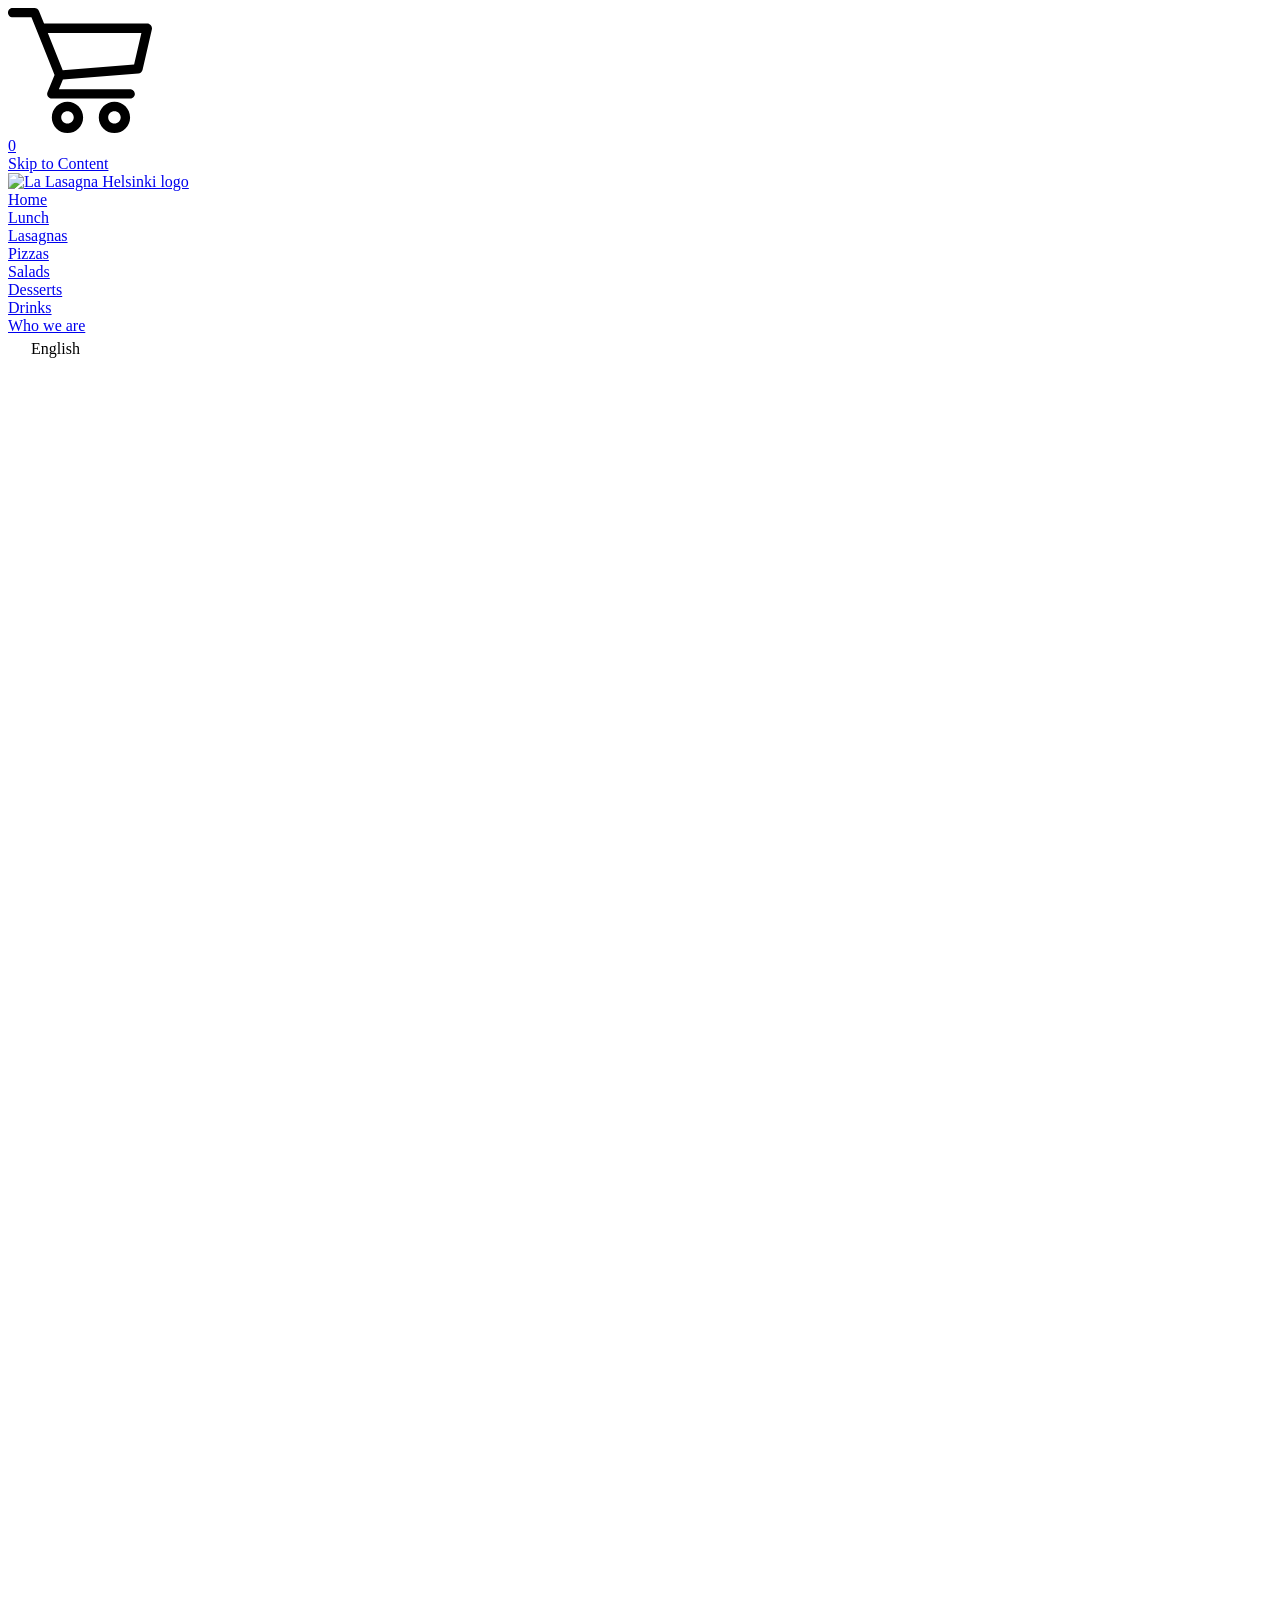
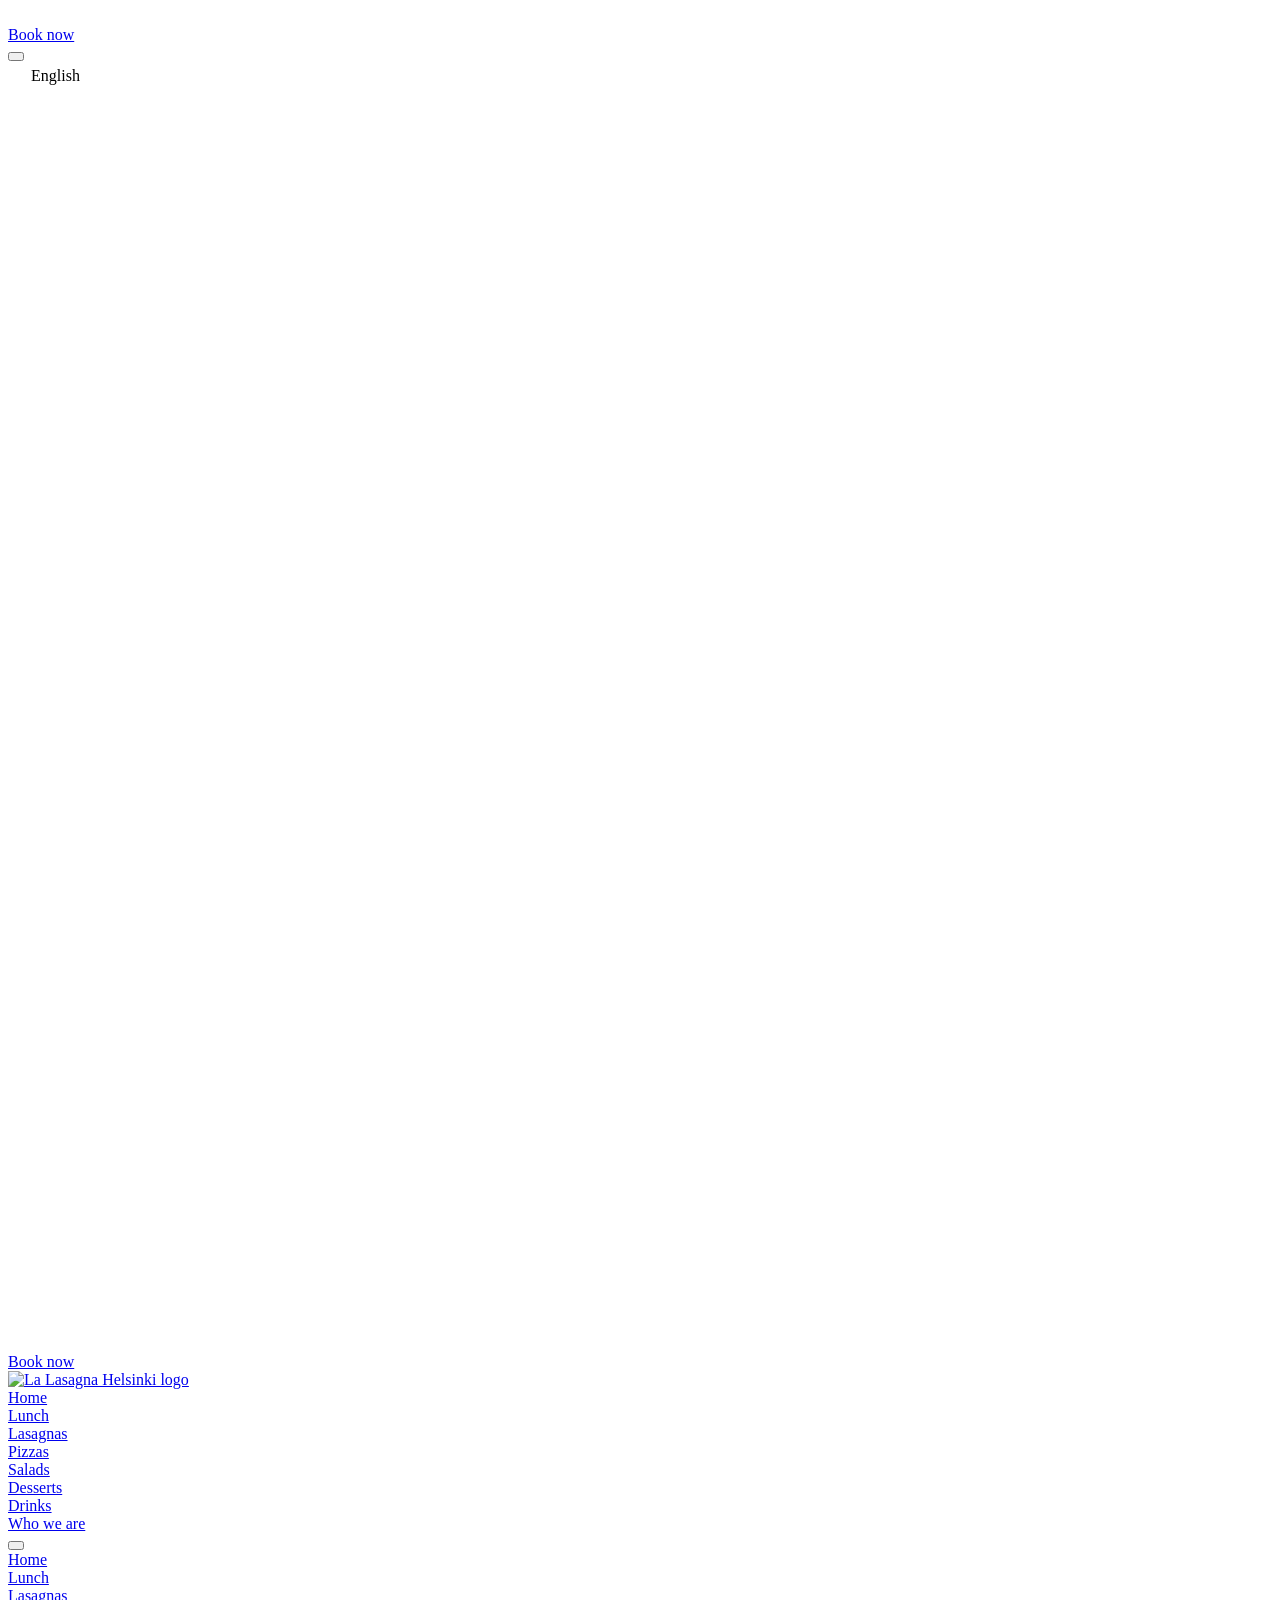
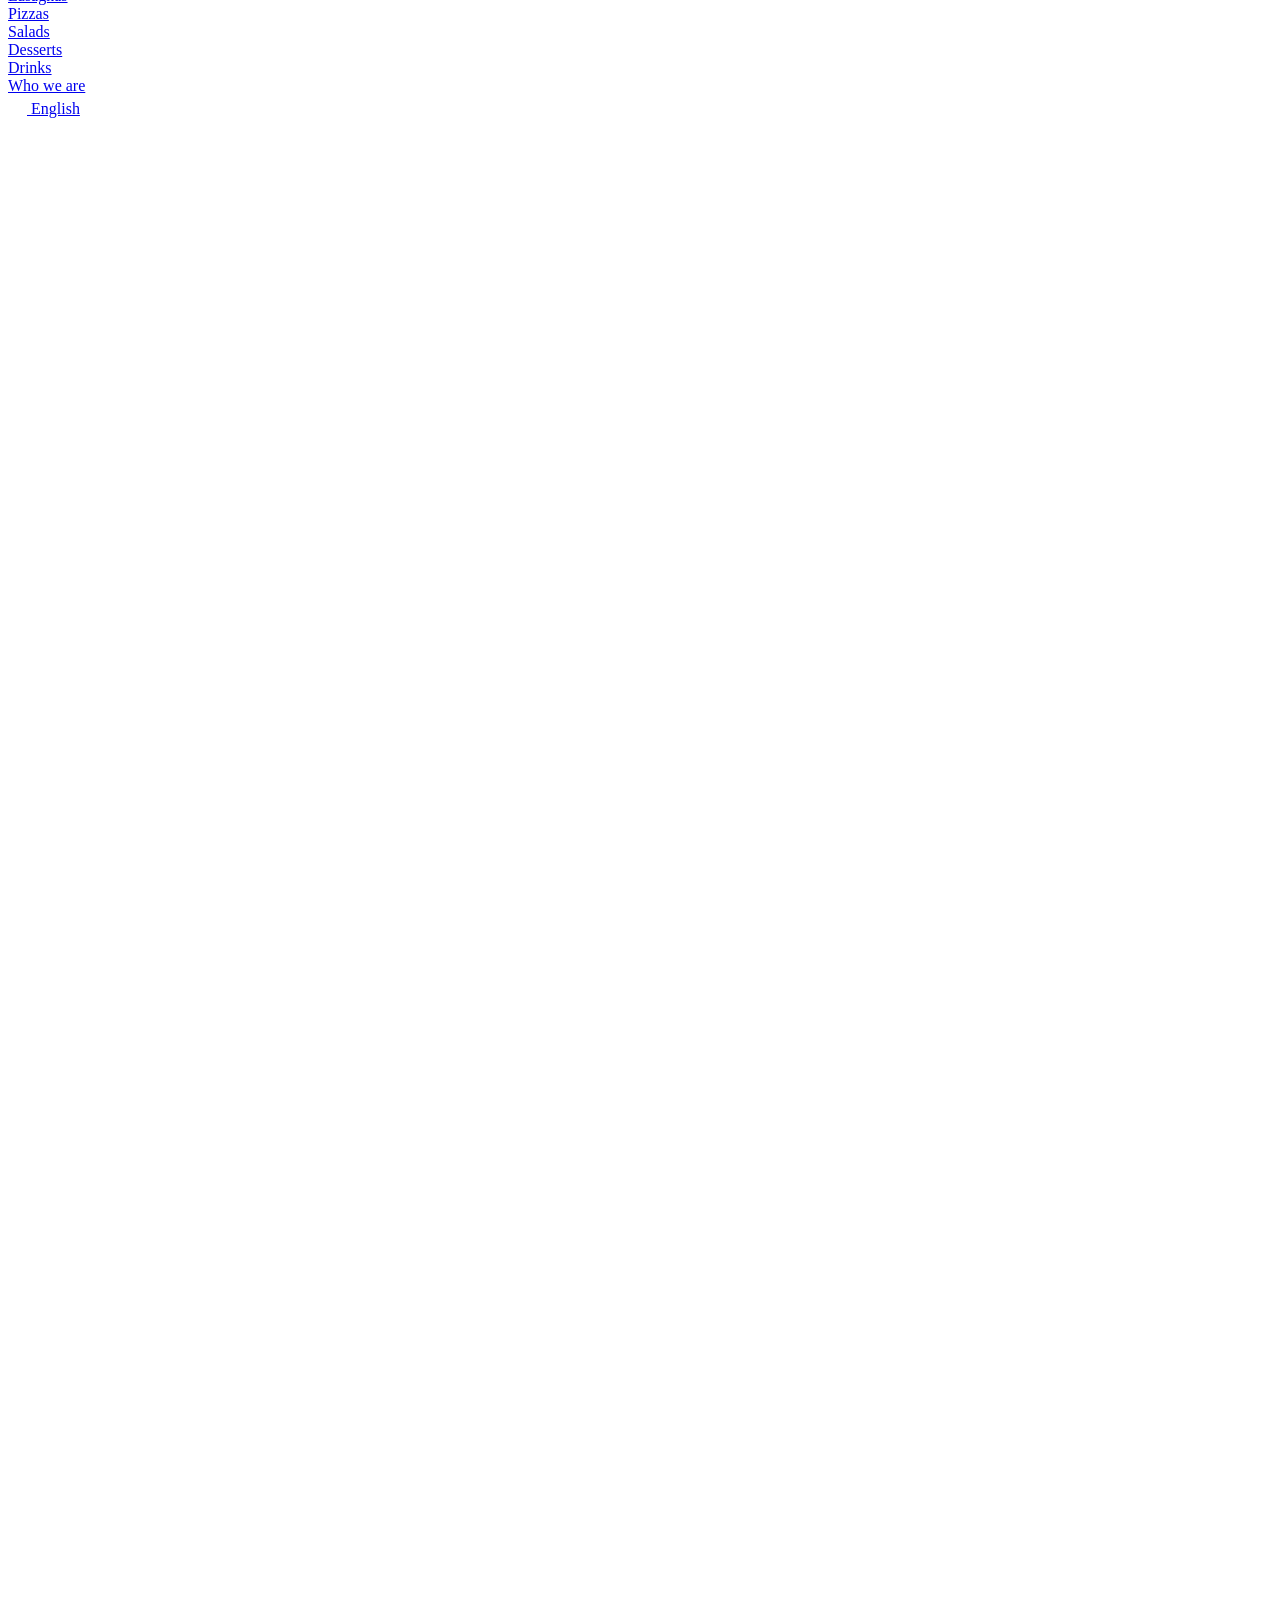
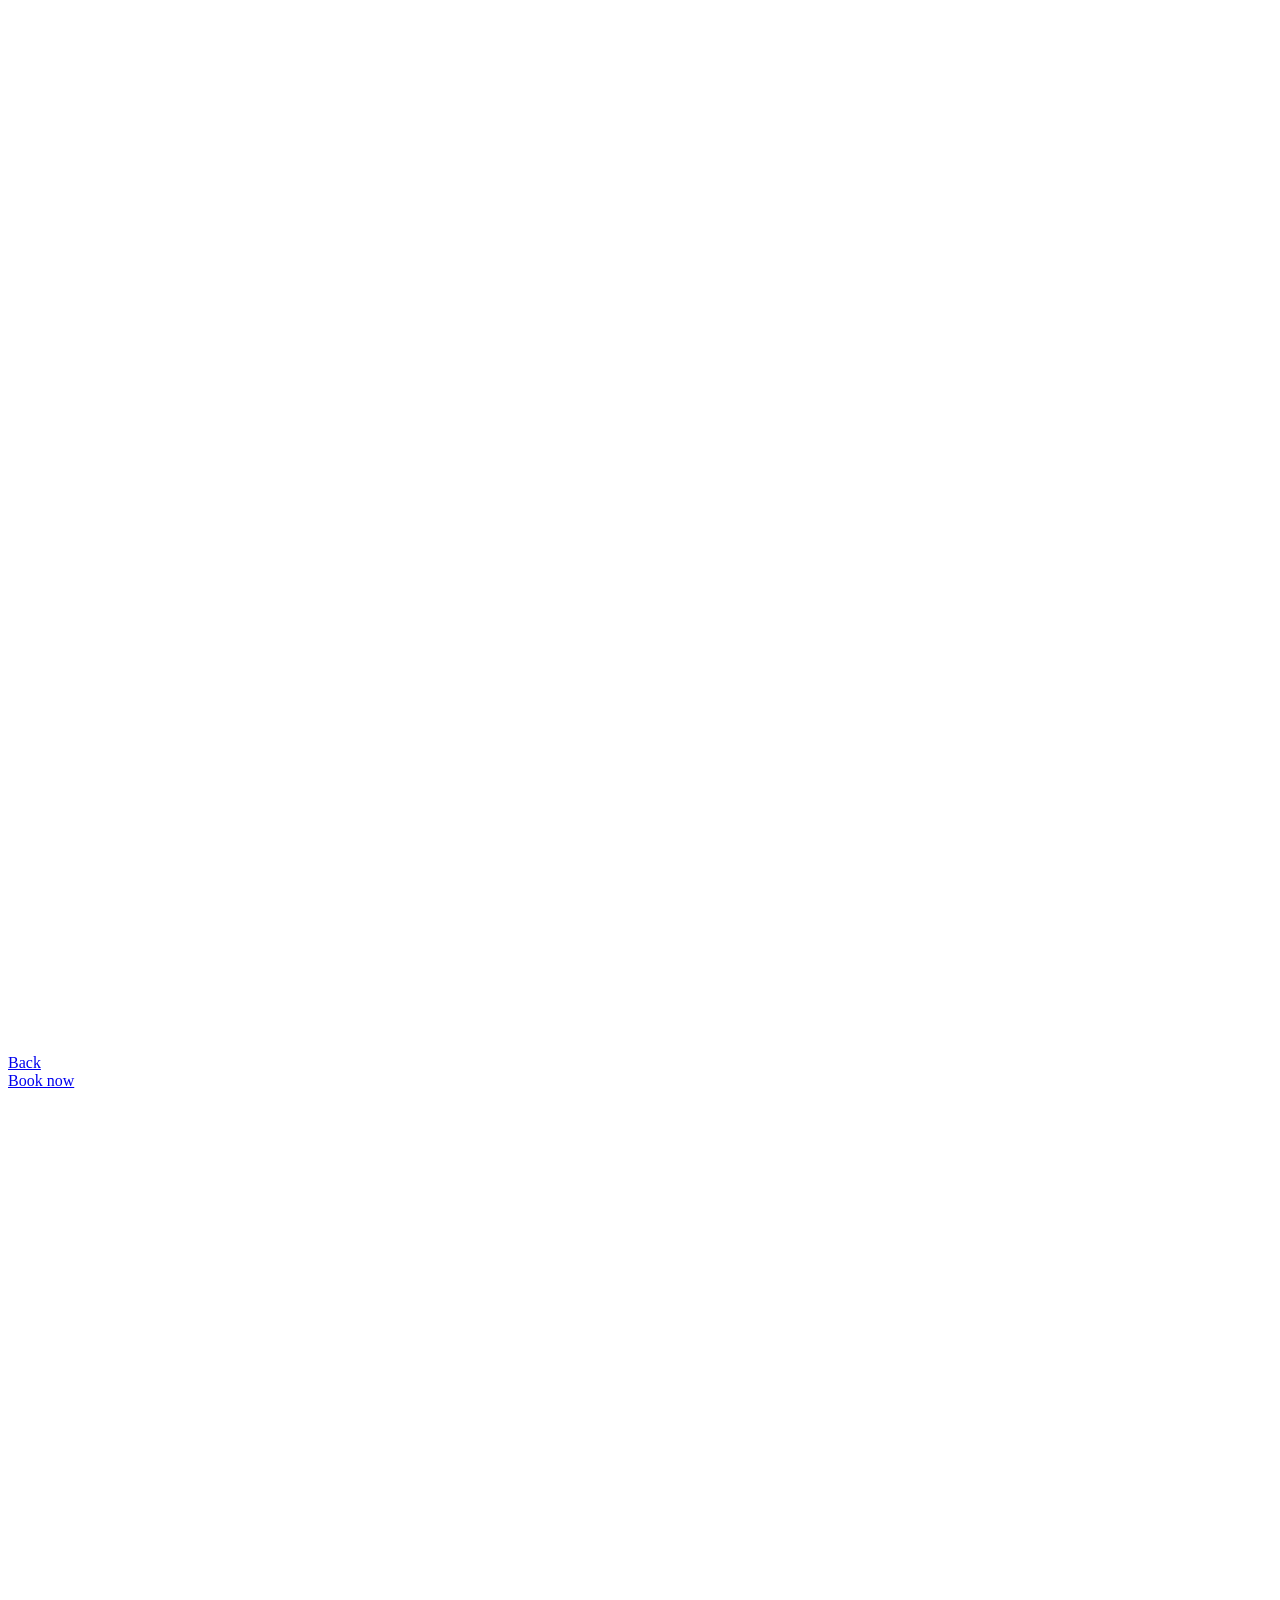
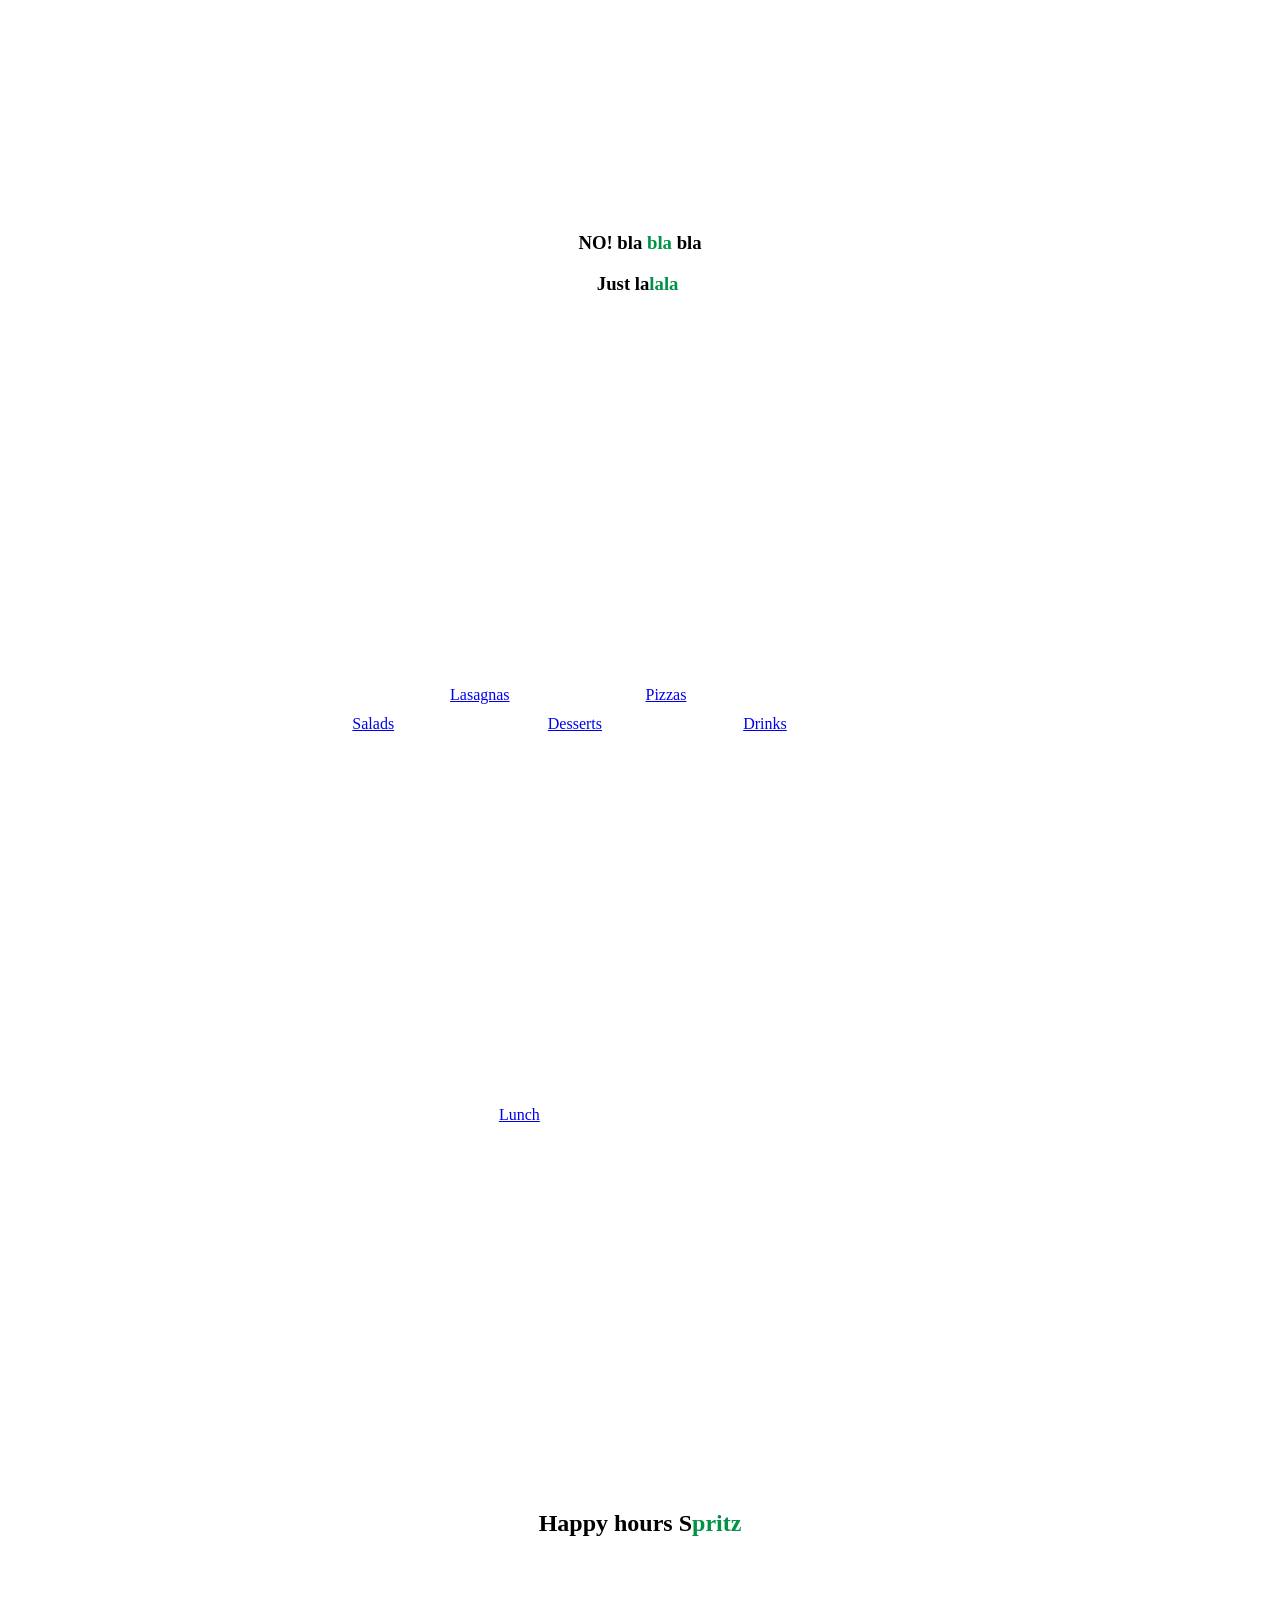
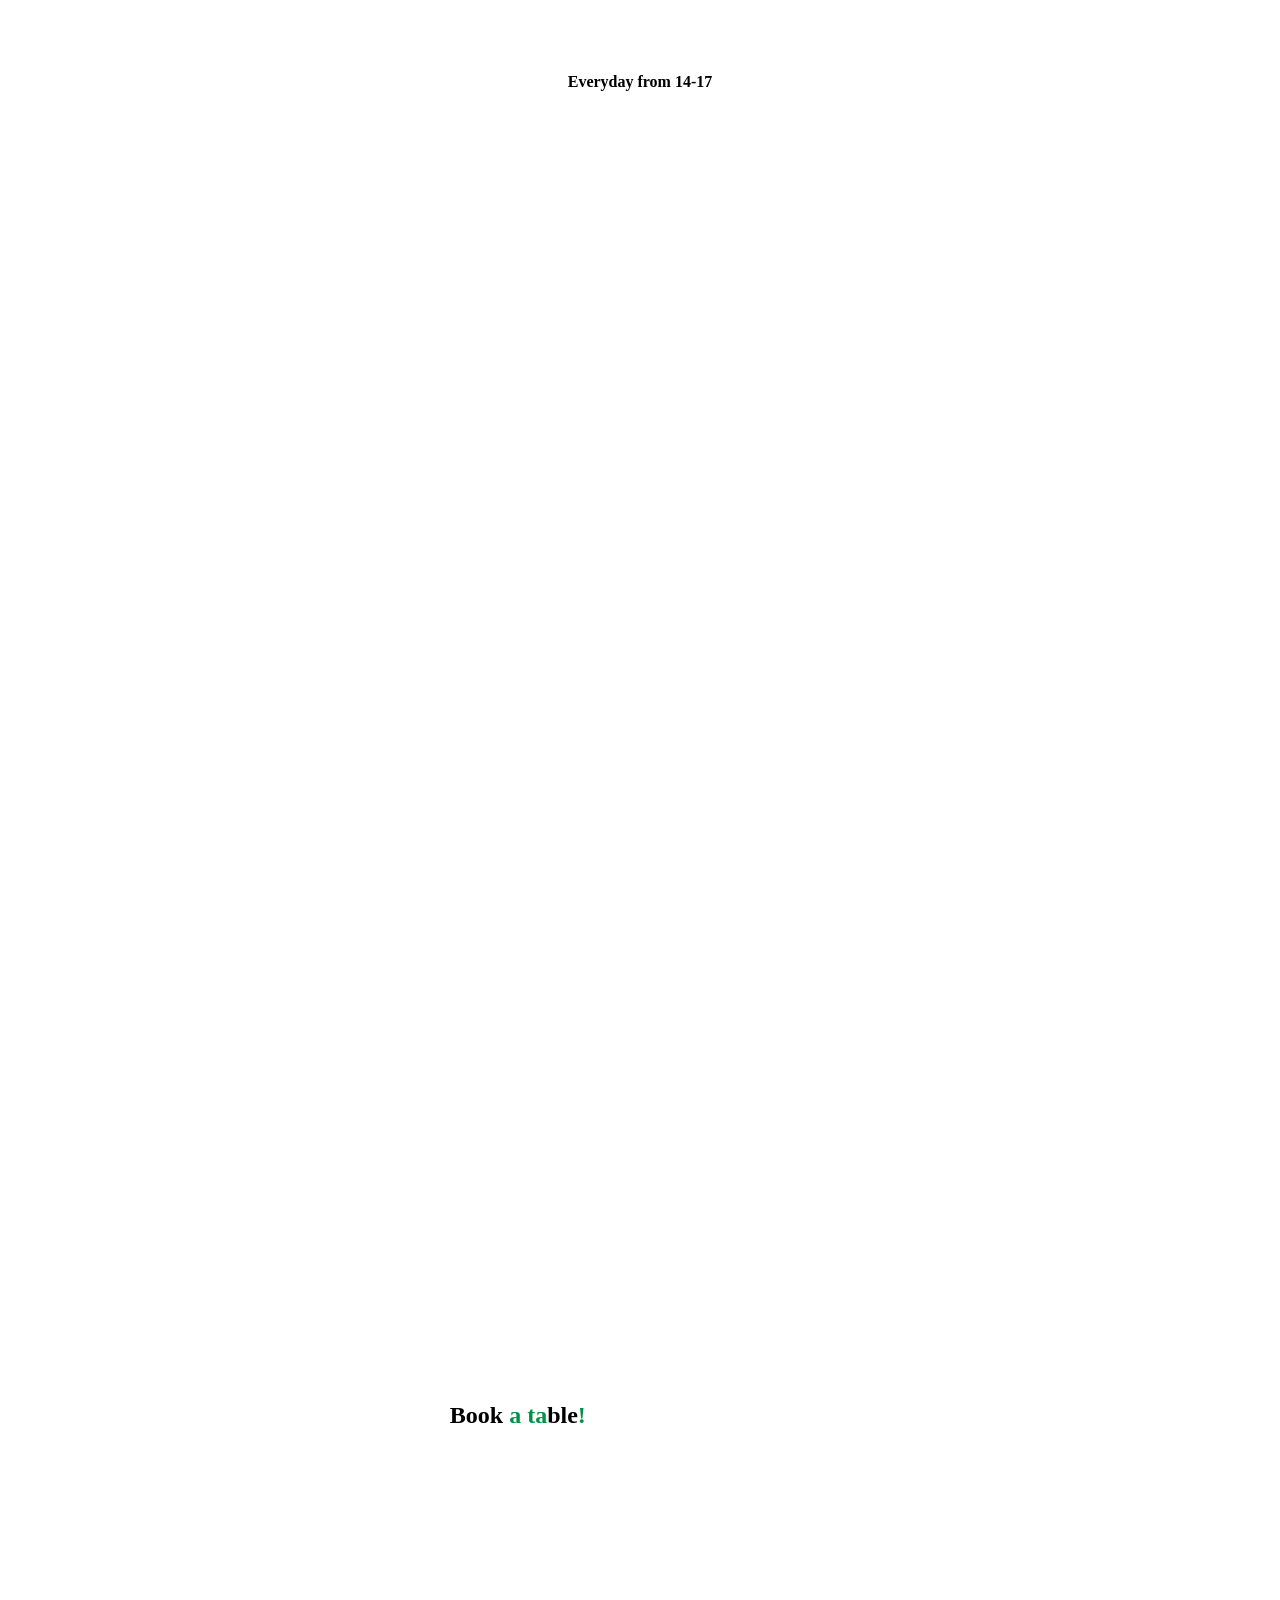
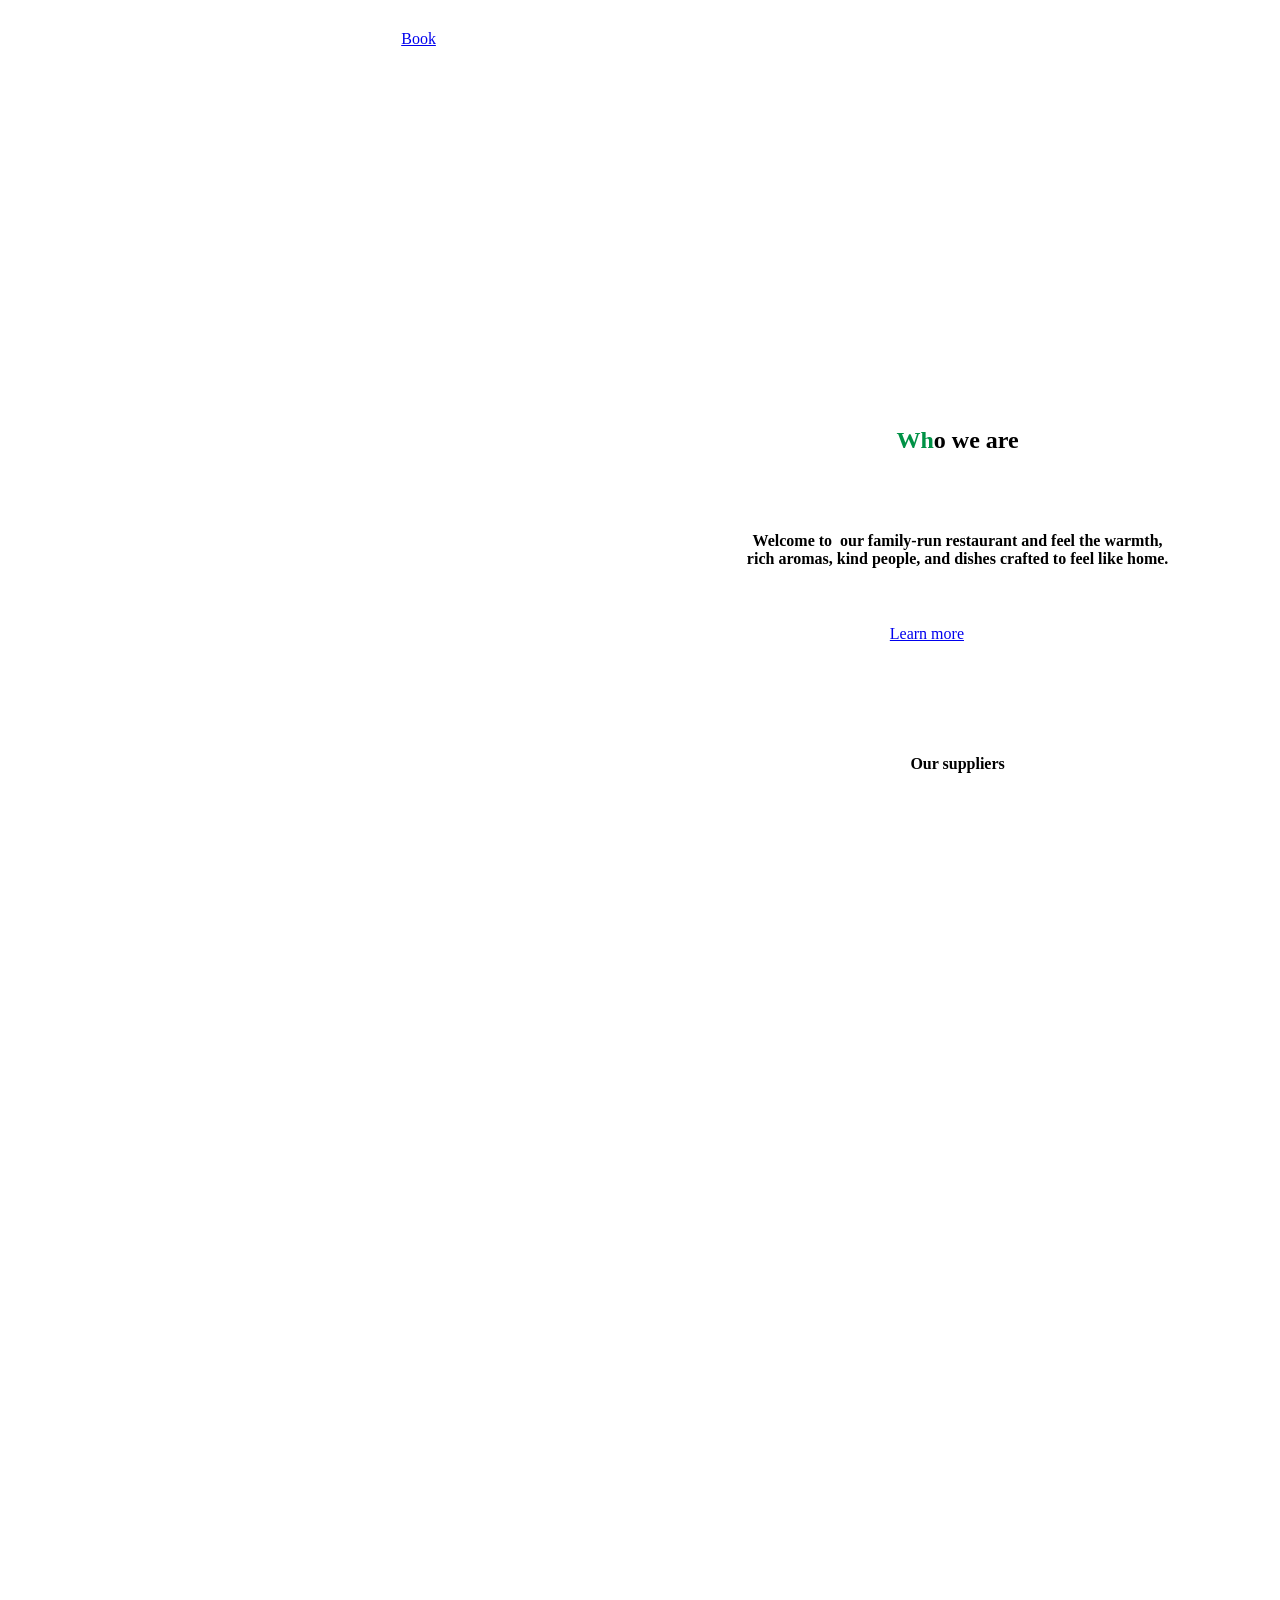
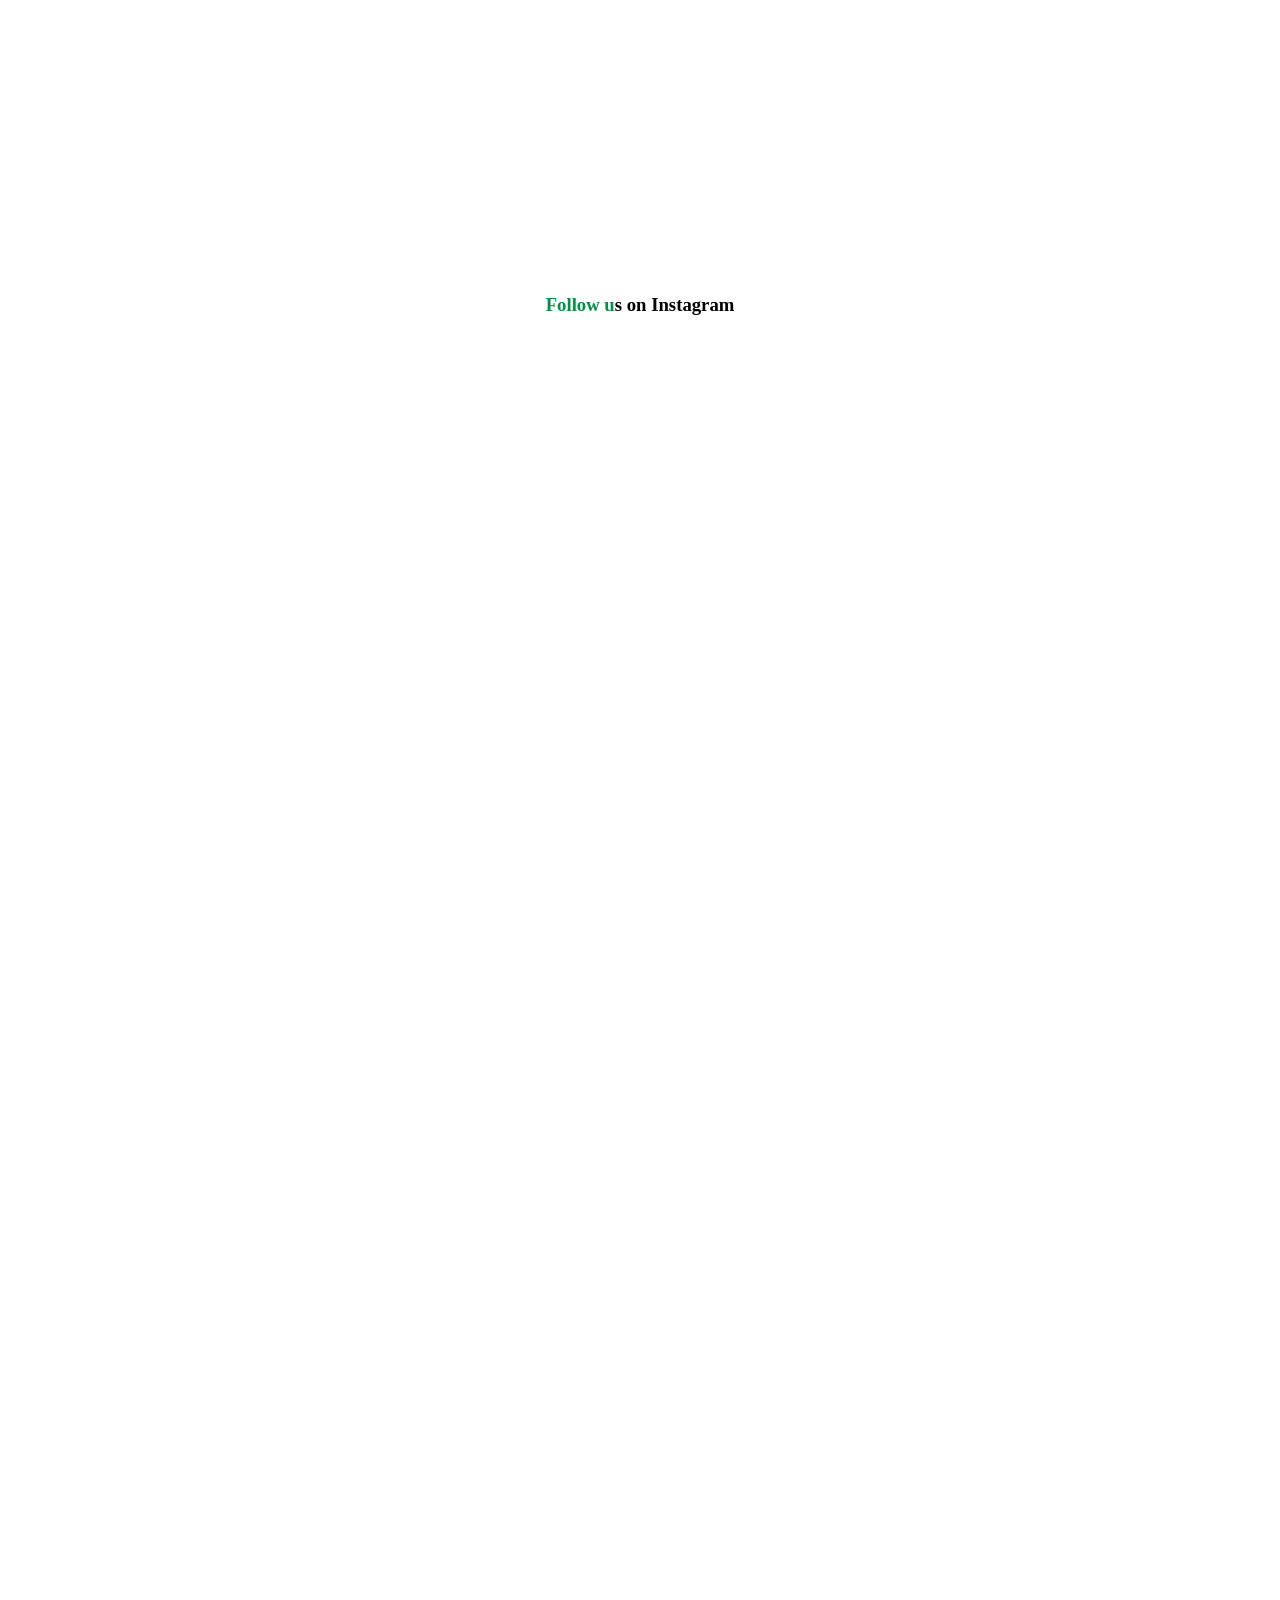
==== commit ae4b0334: "Table booking only: drop the ordering page and its nav link" ====
--- a/index.html
+++ b/index.html
@@ -359,10 +359,6 @@
 <a data-animation-role="header-element" href="drinks.html">
         Drinks
       </a>
-</div><div class="header-nav-item header-nav-item--collection">
-<a data-animation-role="header-element" href="order.html">
-        Order
-      </a>
 </div>
 <div class="header-nav-item header-nav-item--collection">
 <a data-animation-role="header-element" href="who-we-are.html">
@@ -498,10 +494,6 @@
 <div class="header-nav-item header-nav-item--collection">
 <a data-animation-role="header-element" href="drinks.html">
         Drinks
-      </a>
-</div><div class="header-nav-item header-nav-item--collection">
-<a data-animation-role="header-element" href="order.html">
-        Order
       </a>
 </div>
 <div class="header-nav-item header-nav-item--collection">
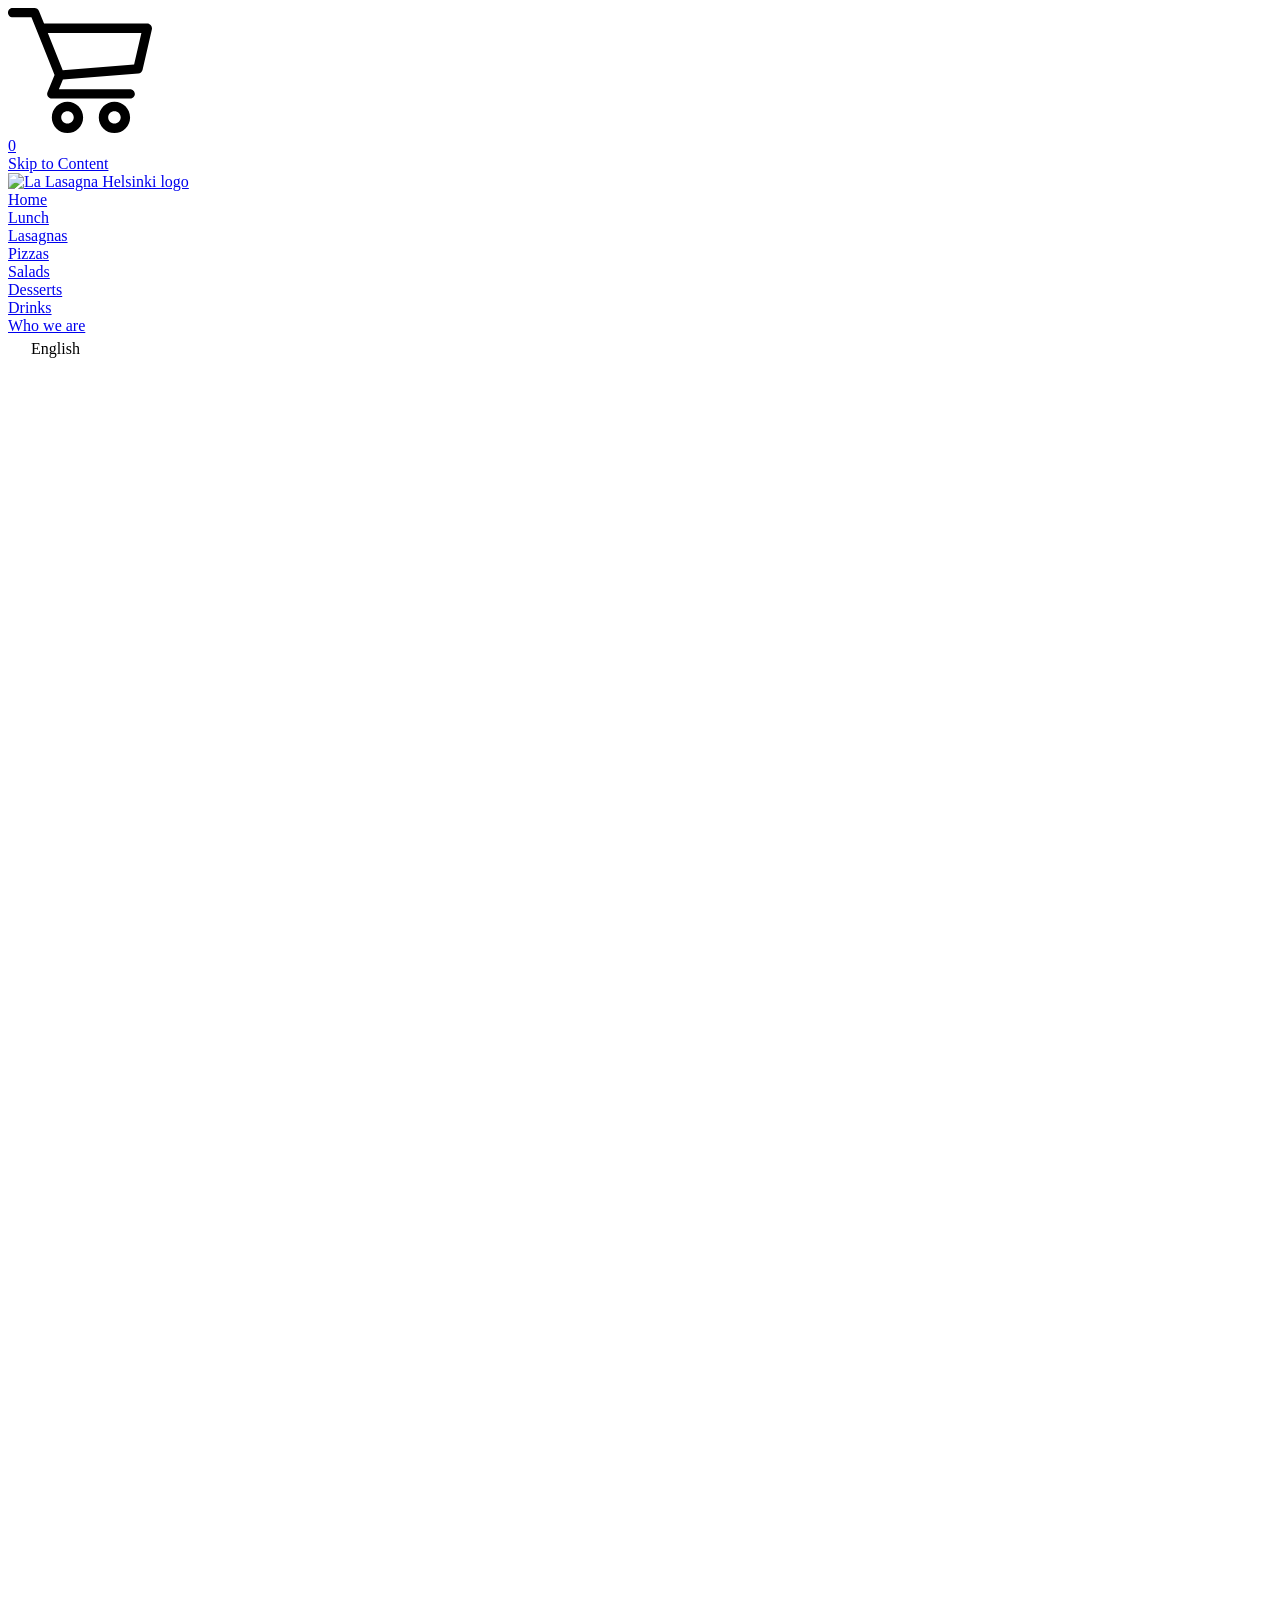
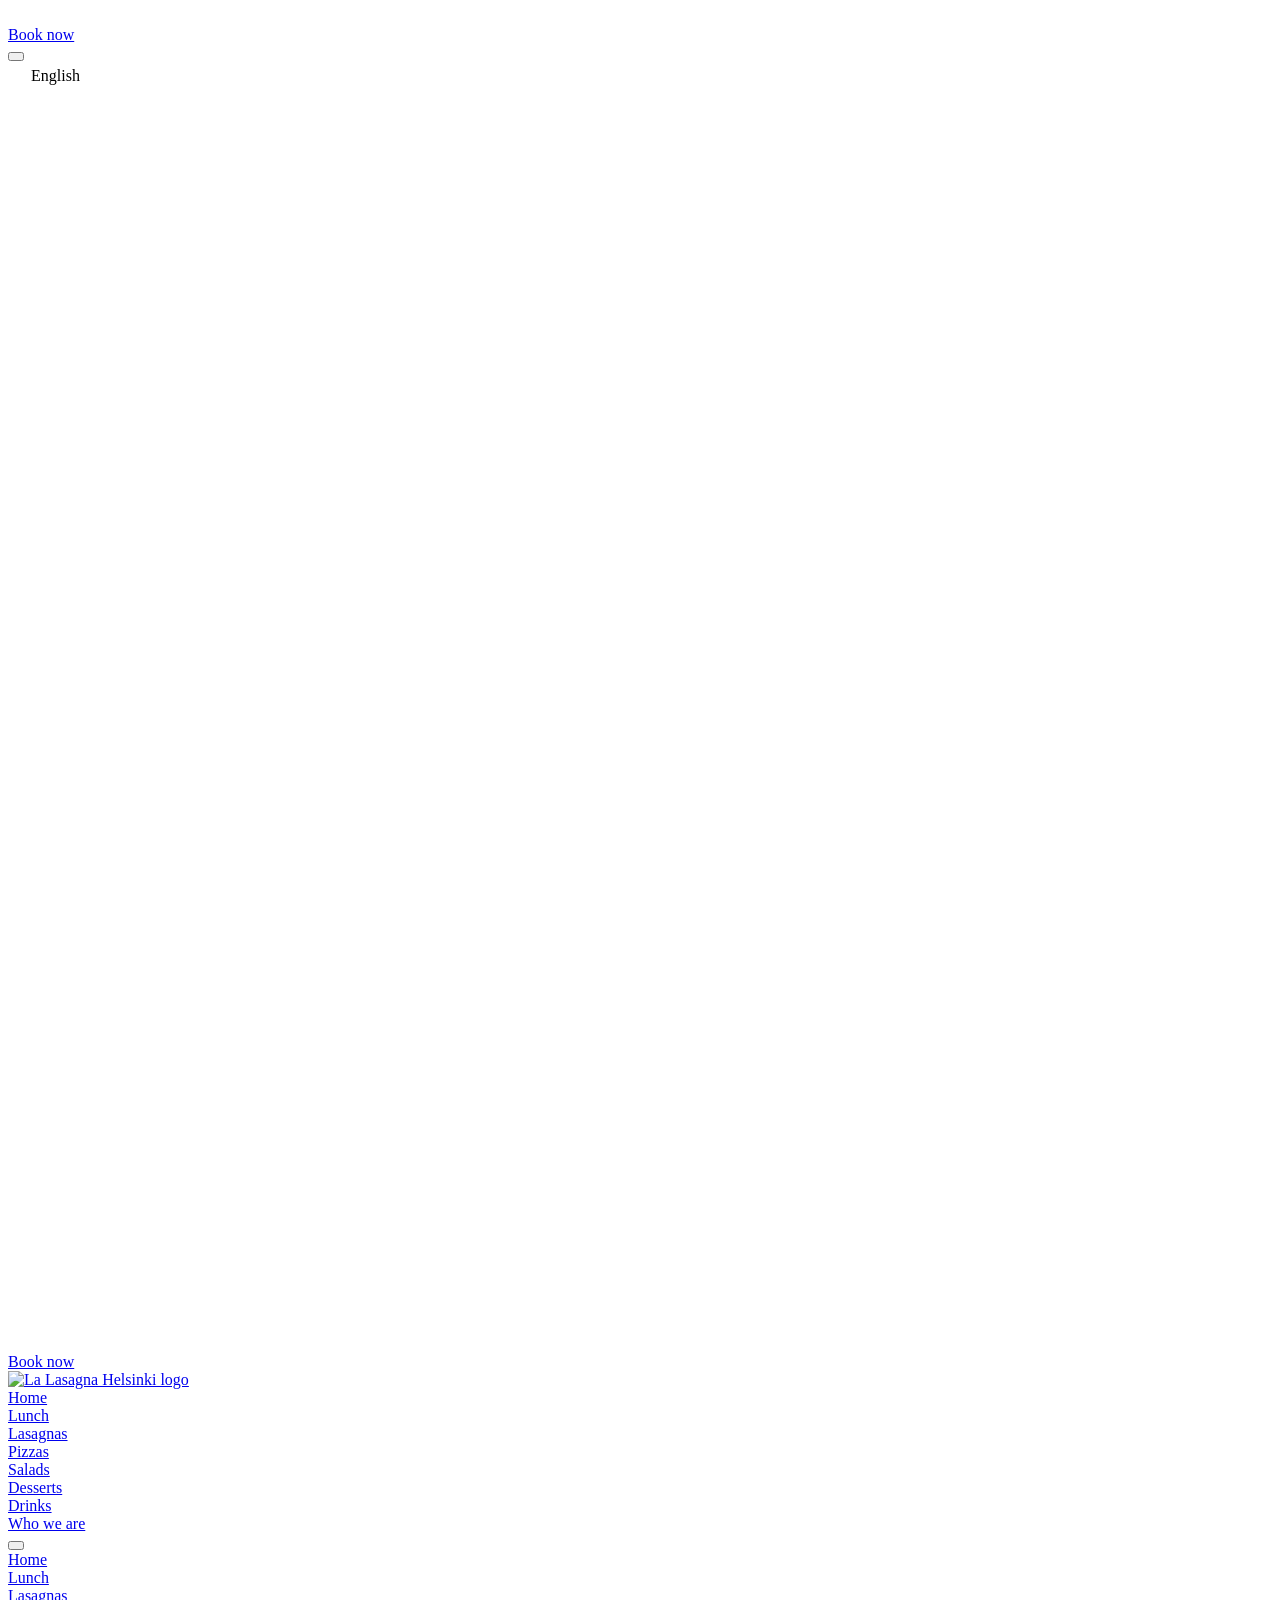
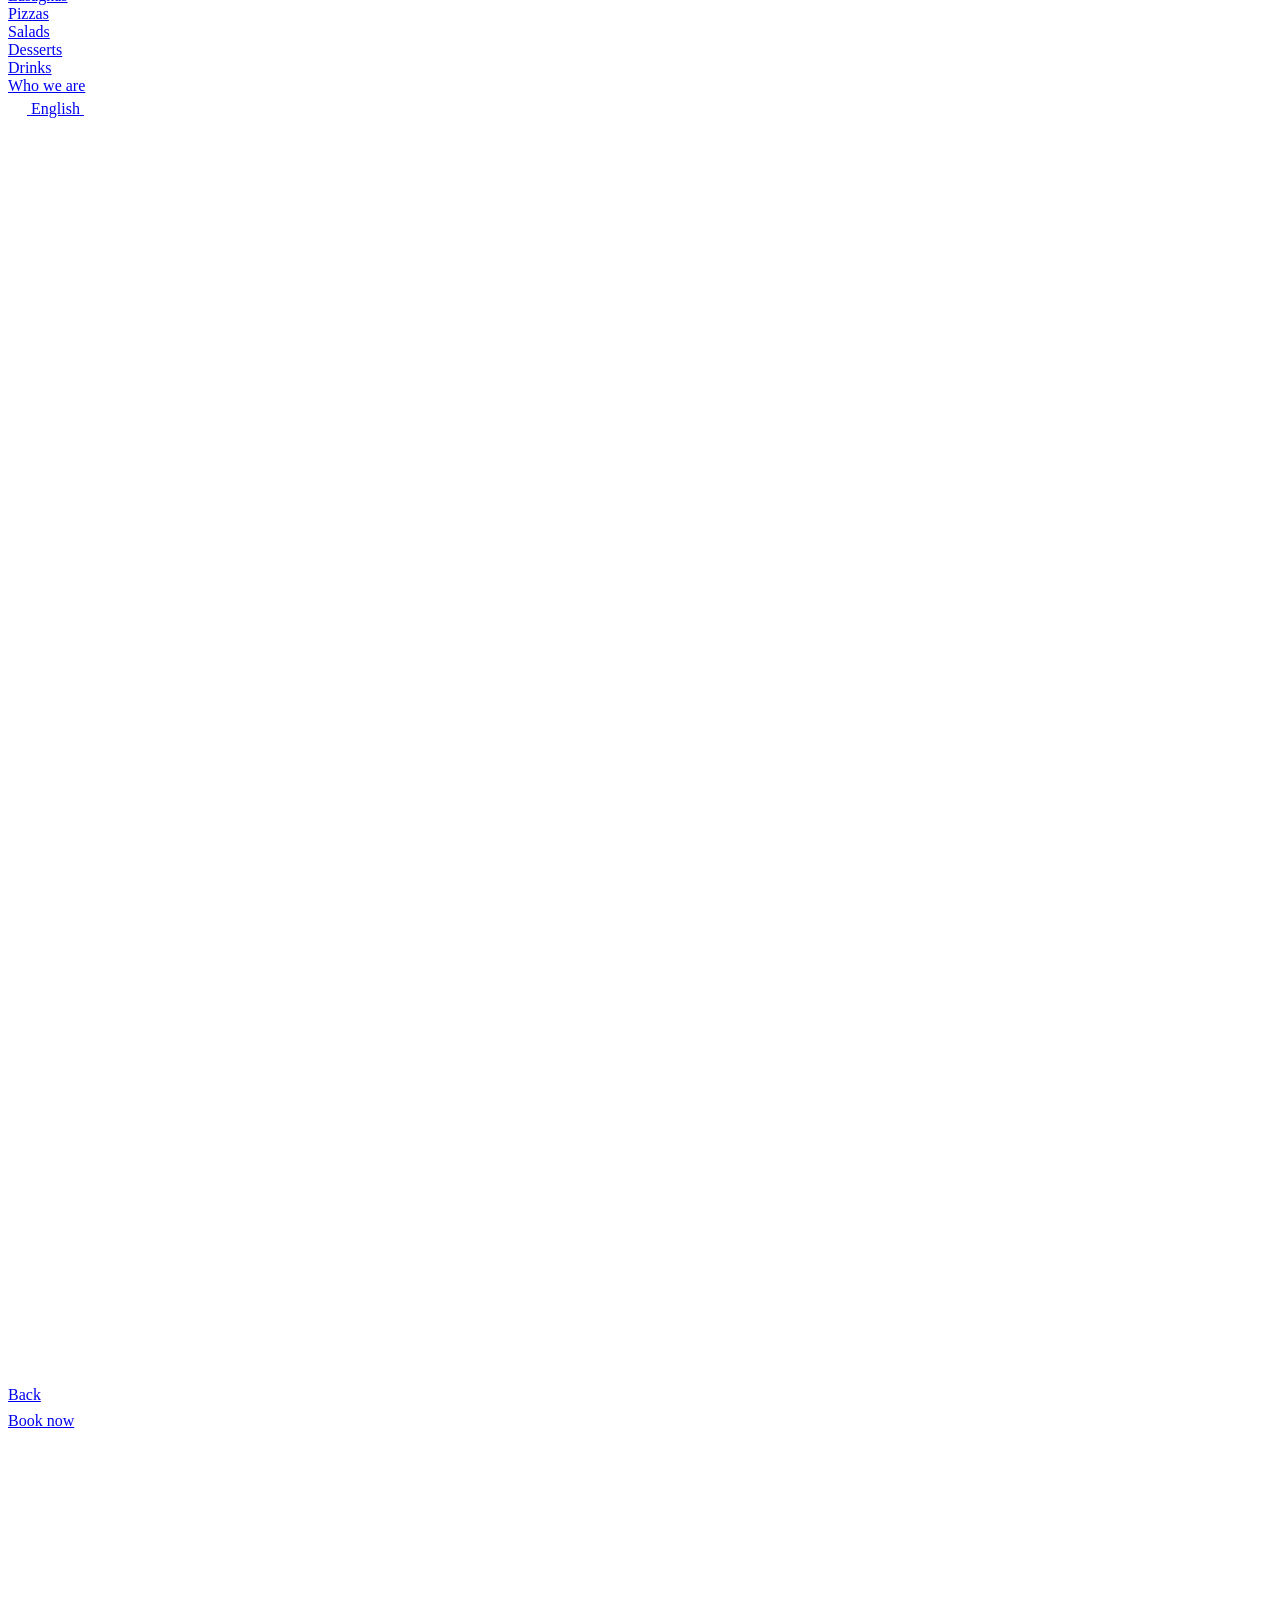
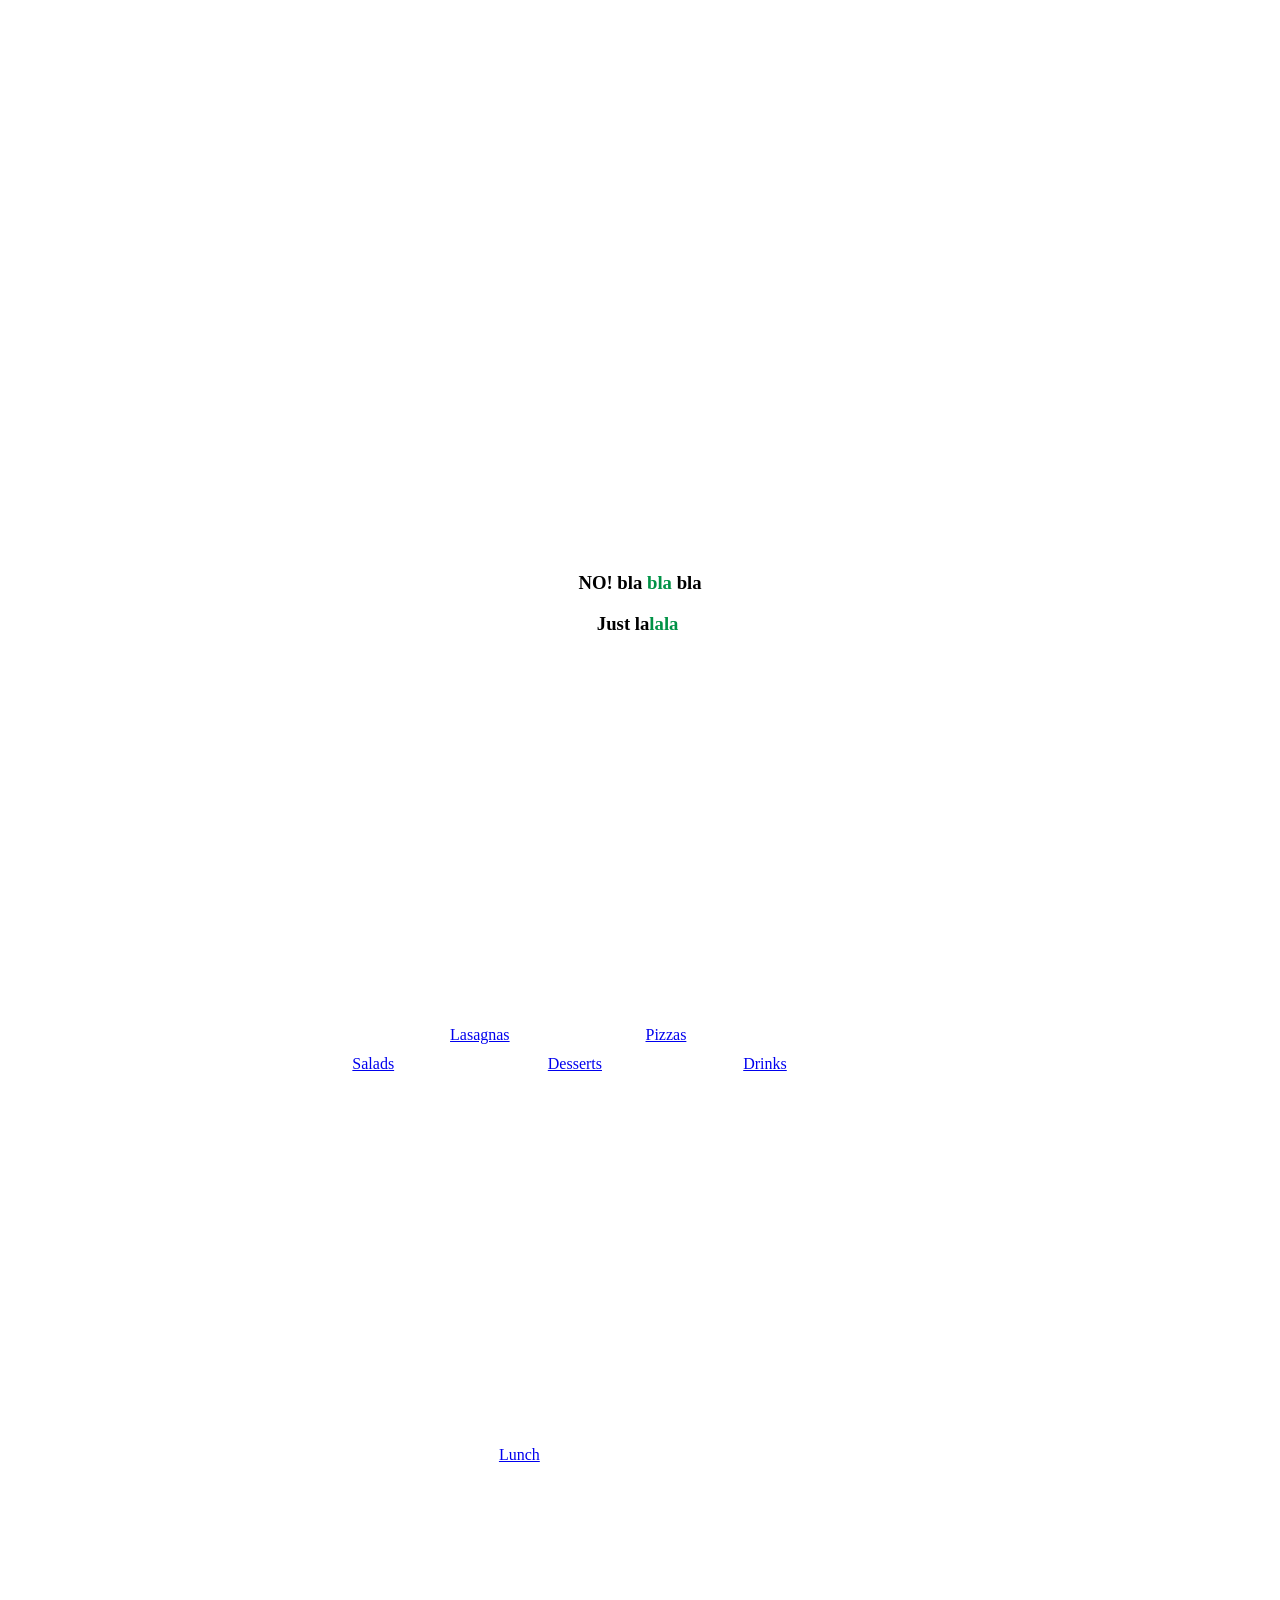
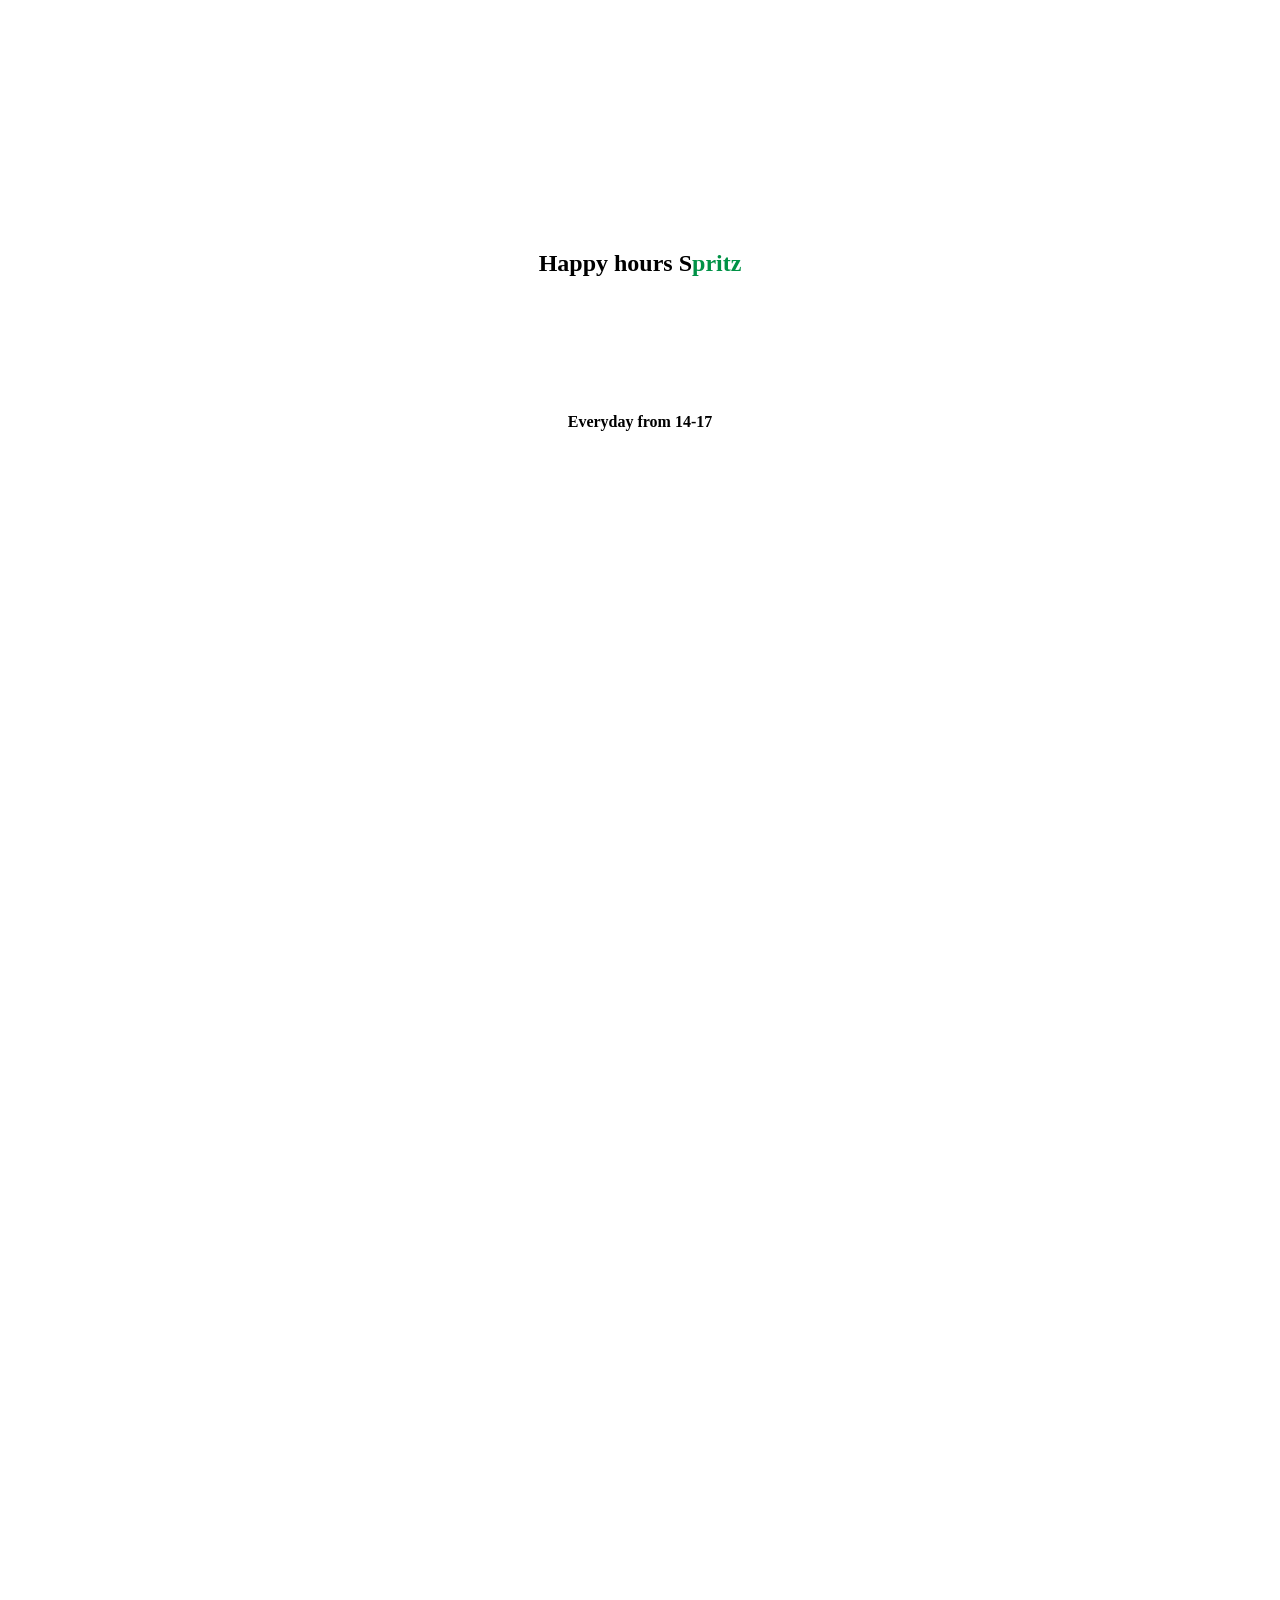
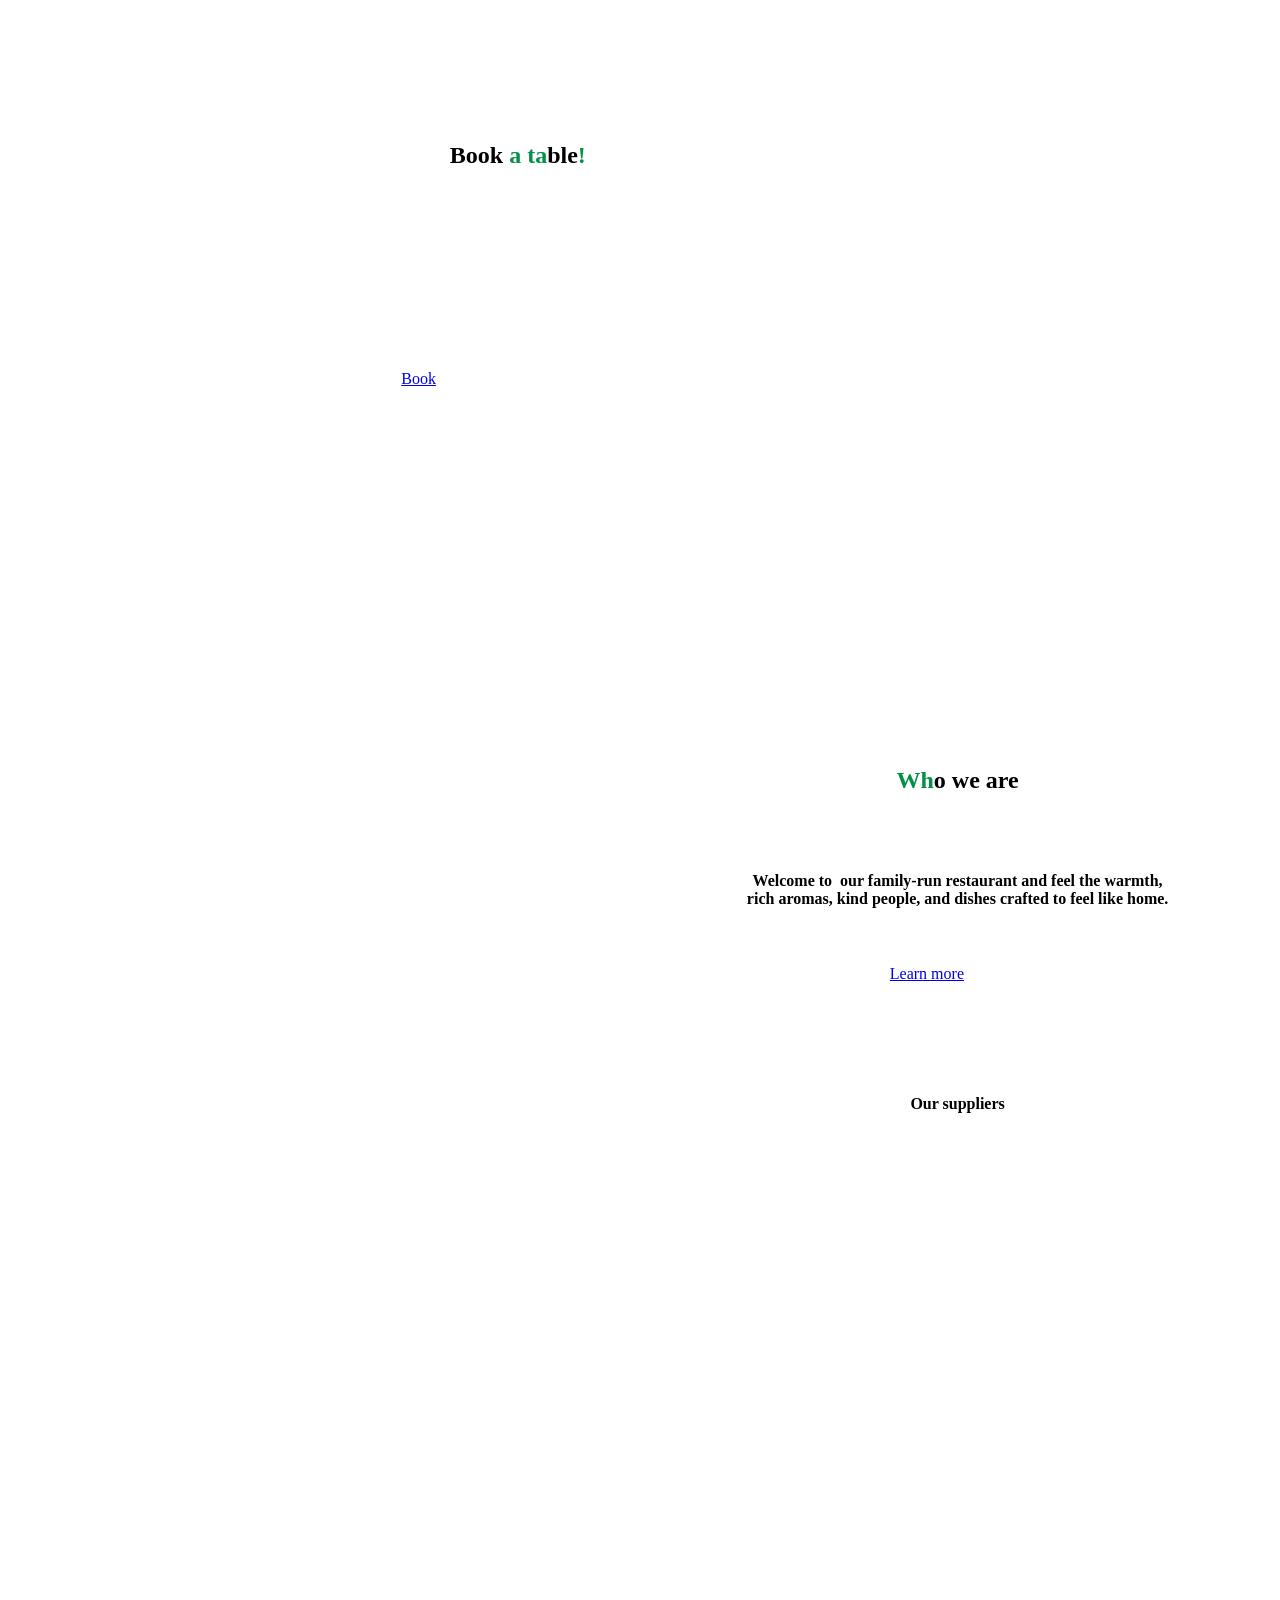
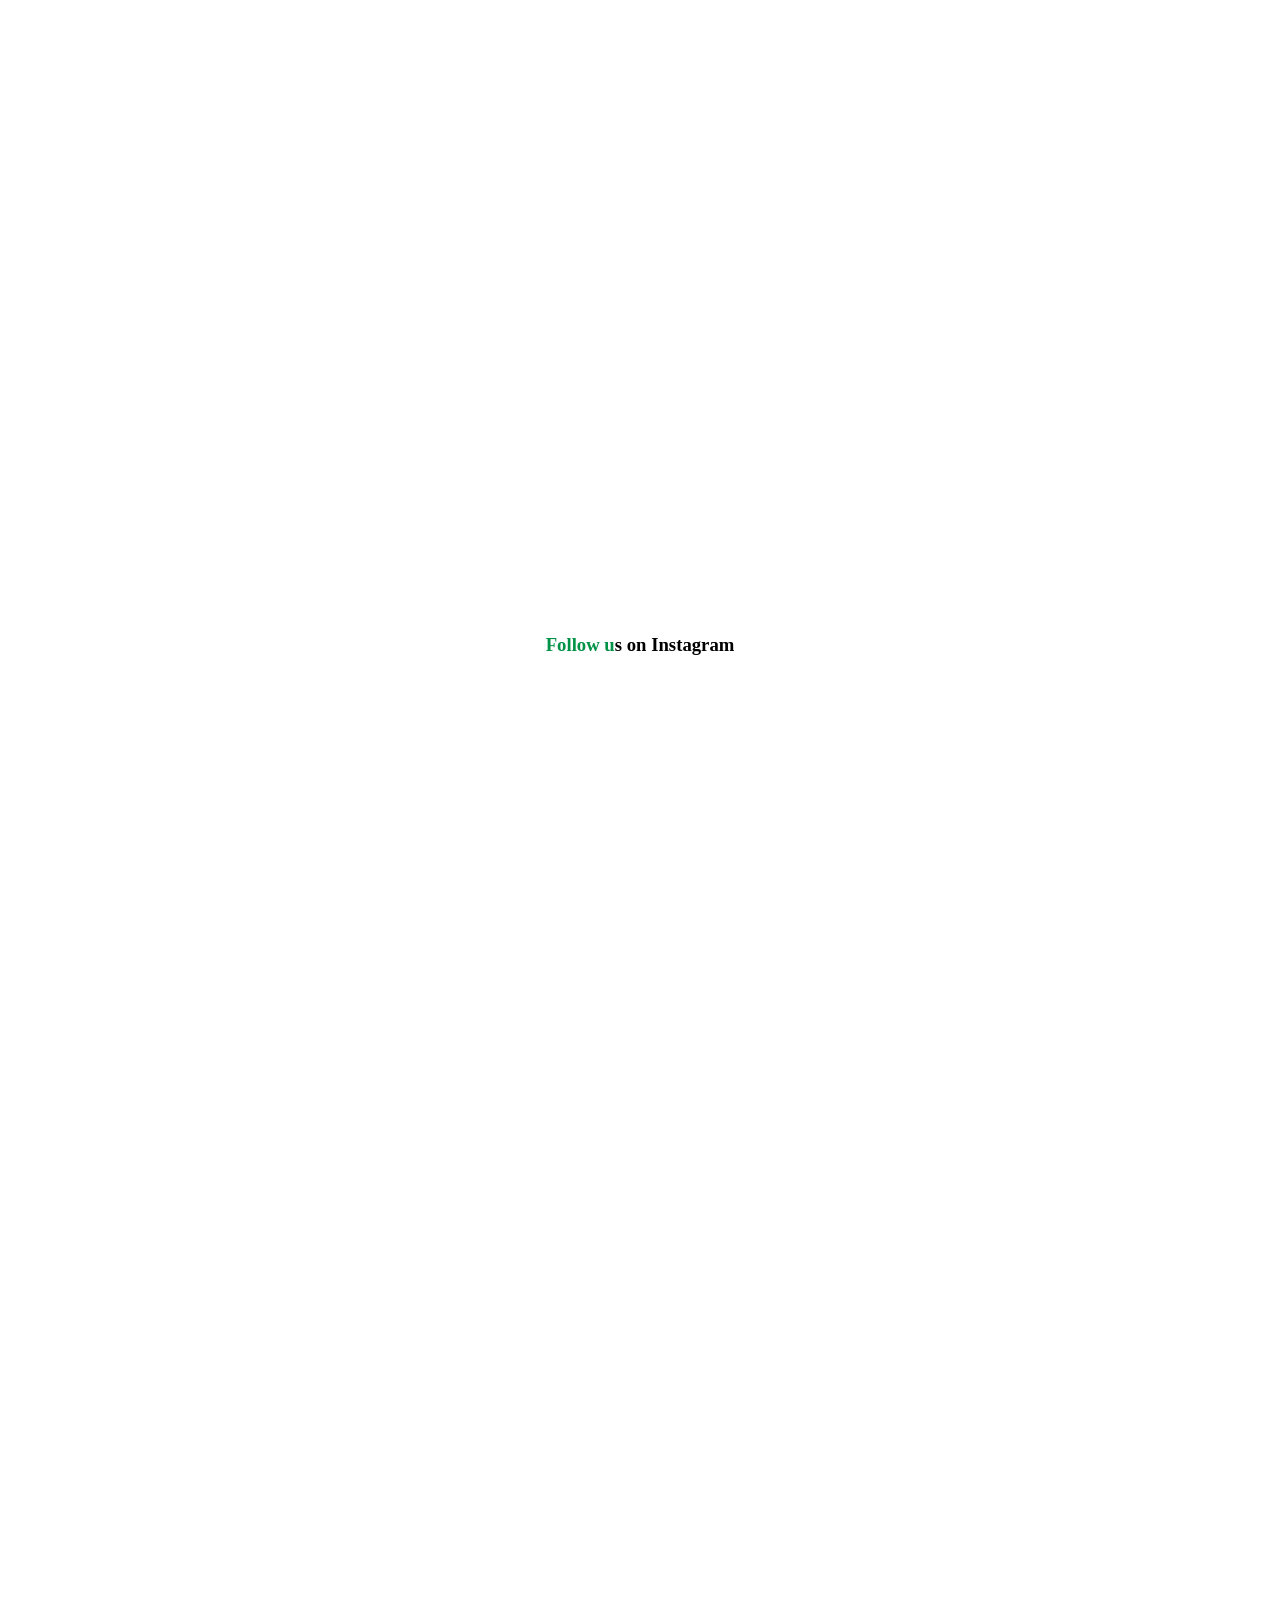
==== commit b013c819: "Opening hours: Saturday opens at noon, not midnight Every page said 'Saturday 12:00am-11:30pm'. 12:0" ====
--- a/index.html
+++ b/index.html
@@ -5680,7 +5680,7 @@
 </style>
 </div>
 </div></div></div><div class="fe-block fe-block-7080e82f7dc7d52c18f8"><div class="sqs-block website-component-block sqs-block-website-component sqs-block-html html-block" data-block-css='[]' data-block-scripts='[]' data-block-type="1337" data-definition-name="website.components.html" data-sqsp-block="text" data-website-component-id="7080e82f7dc7d52c18f8" id="block-7080e82f7dc7d52c18f8"><div class="sqs-block-content"><div class="sqs-text-block-container">
-<div class="sqs-html-content" data-sqsp-text-block-content=""><h4 style="text-align:center;white-space:pre-wrap;"><span class="sqsrte-text-color--black">Opening hours</span></h4><p class="" style="text-align:center;white-space:pre-wrap;"><span class="sqsrte-text-color--white">Monday-Thursday 10:30am-9:00pm</span></p><p class="" style="text-align:center;white-space:pre-wrap;"><span class="sqsrte-text-color--white">Friday 10:30am-11:30pm</span></p><p class="" style="text-align:center;white-space:pre-wrap;"><span class="sqsrte-text-color--white">Saturday 12:00am-11:30pm</span></p><p class="" style="text-align:center;white-space:pre-wrap;"><span class="sqsrte-text-color--white">Sunday - Closed</span></p></div>
+<div class="sqs-html-content" data-sqsp-text-block-content=""><h4 style="text-align:center;white-space:pre-wrap;"><span class="sqsrte-text-color--black">Opening hours</span></h4><p class="" style="text-align:center;white-space:pre-wrap;"><span class="sqsrte-text-color--white">Monday-Thursday 10:30am-9:00pm</span></p><p class="" style="text-align:center;white-space:pre-wrap;"><span class="sqsrte-text-color--white">Friday 10:30am-11:30pm</span></p><p class="" style="text-align:center;white-space:pre-wrap;"><span class="sqsrte-text-color--white">Saturday 12:00pm-11:30pm</span></p><p class="" style="text-align:center;white-space:pre-wrap;"><span class="sqsrte-text-color--white">Sunday - Closed</span></p></div>
 <style id="container-styles">#block-7080e82f7dc7d52c18f8 {
     
     --stroke-style: none;--stroke-thickness: 6px;
